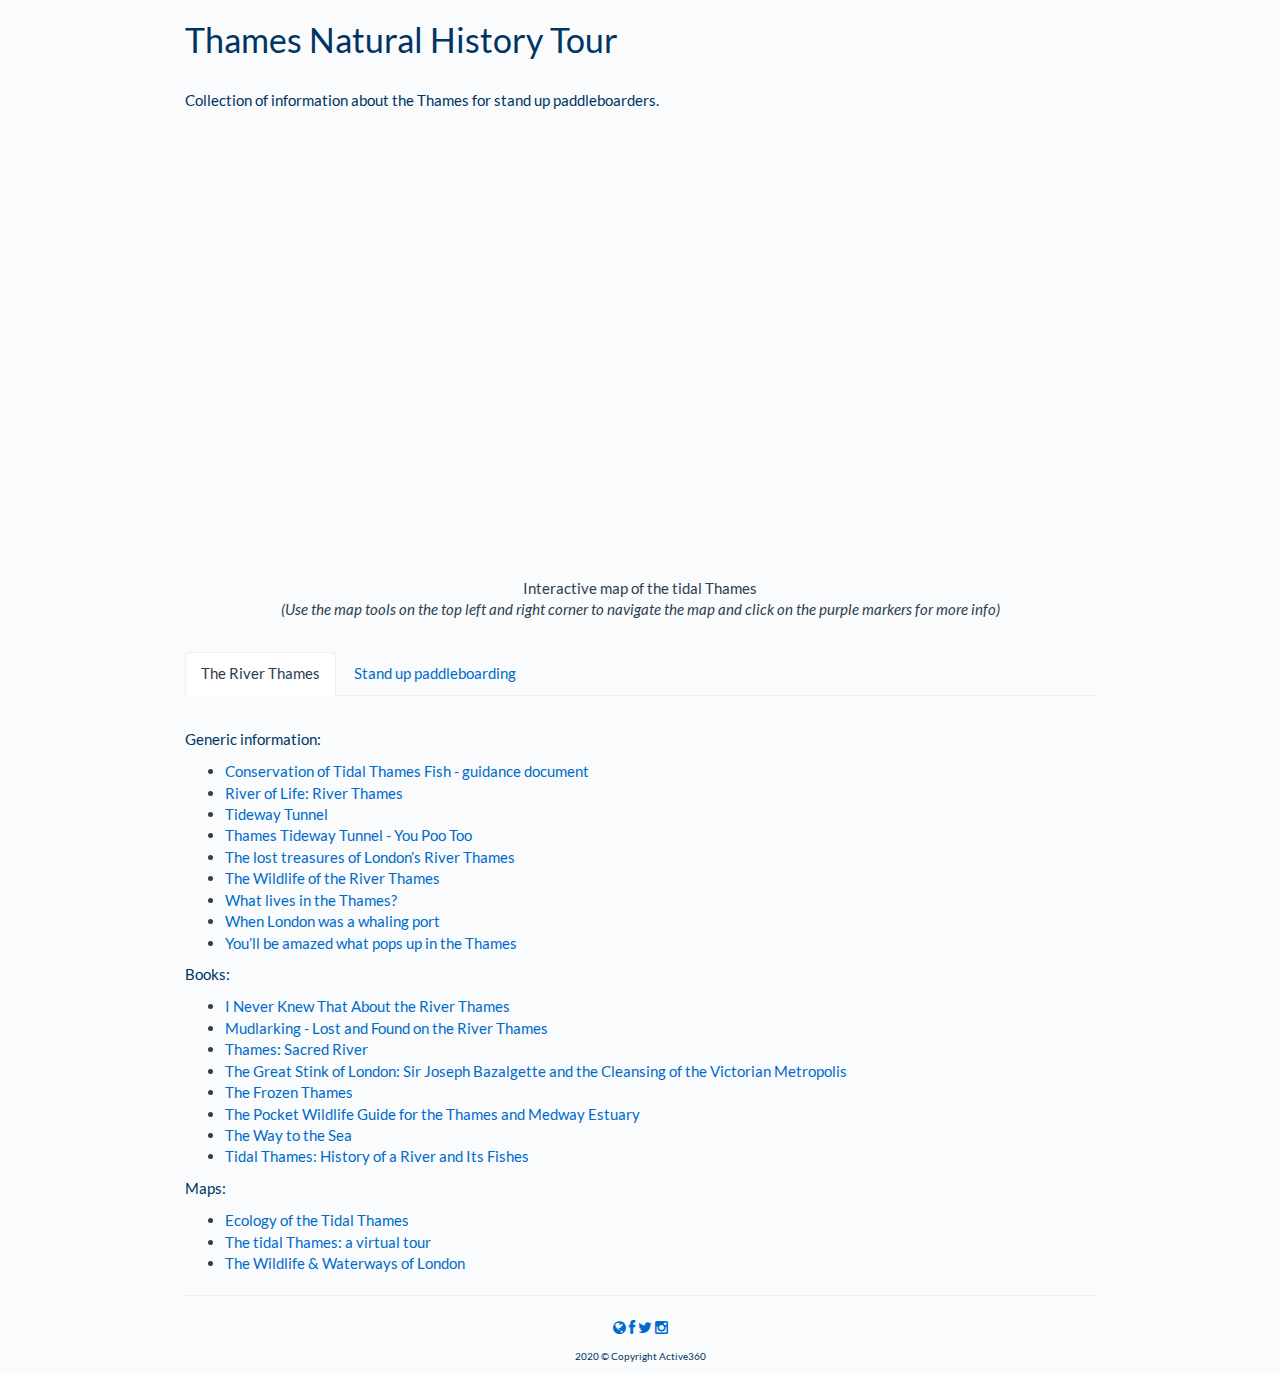
==== index.html @ c844fea4 "Add files via upload" ====
<!DOCTYPE html>

<html>

<head>

<meta charset="utf-8" />
<meta name="generator" content="pandoc" />
<meta http-equiv="X-UA-Compatible" content="IE=EDGE" />




<title>Thames Natural History</title>

<script>// Pandoc 2.9 adds attributes on both header and div. We remove the former (to
// be compatible with the behavior of Pandoc < 2.8).
document.addEventListener('DOMContentLoaded', function(e) {
  var hs = document.querySelectorAll("div.section[class*='level'] > :first-child");
  var i, h, a;
  for (i = 0; i < hs.length; i++) {
    h = hs[i];
    if (!/^h[1-6]$/i.test(h.tagName)) continue;  // it should be a header h1-h6
    a = h.attributes;
    while (a.length > 0) h.removeAttribute(a[0].name);
  }
});
</script>
<script>/*! jQuery v1.11.3 | (c) 2005, 2015 jQuery Foundation, Inc. | jquery.org/license */
!function(a,b){"object"==typeof module&&"object"==typeof module.exports?module.exports=a.document?b(a,!0):function(a){if(!a.document)throw new Error("jQuery requires a window with a document");return b(a)}:b(a)}("undefined"!=typeof window?window:this,function(a,b){var c=[],d=c.slice,e=c.concat,f=c.push,g=c.indexOf,h={},i=h.toString,j=h.hasOwnProperty,k={},l="1.11.3",m=function(a,b){return new m.fn.init(a,b)},n=/^[\s\uFEFF\xA0]+|[\s\uFEFF\xA0]+$/g,o=/^-ms-/,p=/-([\da-z])/gi,q=function(a,b){return b.toUpperCase()};m.fn=m.prototype={jquery:l,constructor:m,selector:"",length:0,toArray:function(){return d.call(this)},get:function(a){return null!=a?0>a?this[a+this.length]:this[a]:d.call(this)},pushStack:function(a){var b=m.merge(this.constructor(),a);return b.prevObject=this,b.context=this.context,b},each:function(a,b){return m.each(this,a,b)},map:function(a){return this.pushStack(m.map(this,function(b,c){return a.call(b,c,b)}))},slice:function(){return this.pushStack(d.apply(this,arguments))},first:function(){return this.eq(0)},last:function(){return this.eq(-1)},eq:function(a){var b=this.length,c=+a+(0>a?b:0);return this.pushStack(c>=0&&b>c?[this[c]]:[])},end:function(){return this.prevObject||this.constructor(null)},push:f,sort:c.sort,splice:c.splice},m.extend=m.fn.extend=function(){var a,b,c,d,e,f,g=arguments[0]||{},h=1,i=arguments.length,j=!1;for("boolean"==typeof g&&(j=g,g=arguments[h]||{},h++),"object"==typeof g||m.isFunction(g)||(g={}),h===i&&(g=this,h--);i>h;h++)if(null!=(e=arguments[h]))for(d in e)a=g[d],c=e[d],g!==c&&(j&&c&&(m.isPlainObject(c)||(b=m.isArray(c)))?(b?(b=!1,f=a&&m.isArray(a)?a:[]):f=a&&m.isPlainObject(a)?a:{},g[d]=m.extend(j,f,c)):void 0!==c&&(g[d]=c));return g},m.extend({expando:"jQuery"+(l+Math.random()).replace(/\D/g,""),isReady:!0,error:function(a){throw new Error(a)},noop:function(){},isFunction:function(a){return"function"===m.type(a)},isArray:Array.isArray||function(a){return"array"===m.type(a)},isWindow:function(a){return null!=a&&a==a.window},isNumeric:function(a){return!m.isArray(a)&&a-parseFloat(a)+1>=0},isEmptyObject:function(a){var b;for(b in a)return!1;return!0},isPlainObject:function(a){var b;if(!a||"object"!==m.type(a)||a.nodeType||m.isWindow(a))return!1;try{if(a.constructor&&!j.call(a,"constructor")&&!j.call(a.constructor.prototype,"isPrototypeOf"))return!1}catch(c){return!1}if(k.ownLast)for(b in a)return j.call(a,b);for(b in a);return void 0===b||j.call(a,b)},type:function(a){return null==a?a+"":"object"==typeof a||"function"==typeof a?h[i.call(a)]||"object":typeof a},globalEval:function(b){b&&m.trim(b)&&(a.execScript||function(b){a.eval.call(a,b)})(b)},camelCase:function(a){return a.replace(o,"ms-").replace(p,q)},nodeName:function(a,b){return a.nodeName&&a.nodeName.toLowerCase()===b.toLowerCase()},each:function(a,b,c){var d,e=0,f=a.length,g=r(a);if(c){if(g){for(;f>e;e++)if(d=b.apply(a[e],c),d===!1)break}else for(e in a)if(d=b.apply(a[e],c),d===!1)break}else if(g){for(;f>e;e++)if(d=b.call(a[e],e,a[e]),d===!1)break}else for(e in a)if(d=b.call(a[e],e,a[e]),d===!1)break;return a},trim:function(a){return null==a?"":(a+"").replace(n,"")},makeArray:function(a,b){var c=b||[];return null!=a&&(r(Object(a))?m.merge(c,"string"==typeof a?[a]:a):f.call(c,a)),c},inArray:function(a,b,c){var d;if(b){if(g)return g.call(b,a,c);for(d=b.length,c=c?0>c?Math.max(0,d+c):c:0;d>c;c++)if(c in b&&b[c]===a)return c}return-1},merge:function(a,b){var c=+b.length,d=0,e=a.length;while(c>d)a[e++]=b[d++];if(c!==c)while(void 0!==b[d])a[e++]=b[d++];return a.length=e,a},grep:function(a,b,c){for(var d,e=[],f=0,g=a.length,h=!c;g>f;f++)d=!b(a[f],f),d!==h&&e.push(a[f]);return e},map:function(a,b,c){var d,f=0,g=a.length,h=r(a),i=[];if(h)for(;g>f;f++)d=b(a[f],f,c),null!=d&&i.push(d);else for(f in a)d=b(a[f],f,c),null!=d&&i.push(d);return e.apply([],i)},guid:1,proxy:function(a,b){var c,e,f;return"string"==typeof b&&(f=a[b],b=a,a=f),m.isFunction(a)?(c=d.call(arguments,2),e=function(){return a.apply(b||this,c.concat(d.call(arguments)))},e.guid=a.guid=a.guid||m.guid++,e):void 0},now:function(){return+new Date},support:k}),m.each("Boolean Number String Function Array Date RegExp Object Error".split(" "),function(a,b){h["[object "+b+"]"]=b.toLowerCase()});function r(a){var b="length"in a&&a.length,c=m.type(a);return"function"===c||m.isWindow(a)?!1:1===a.nodeType&&b?!0:"array"===c||0===b||"number"==typeof b&&b>0&&b-1 in a}var s=function(a){var b,c,d,e,f,g,h,i,j,k,l,m,n,o,p,q,r,s,t,u="sizzle"+1*new Date,v=a.document,w=0,x=0,y=ha(),z=ha(),A=ha(),B=function(a,b){return a===b&&(l=!0),0},C=1<<31,D={}.hasOwnProperty,E=[],F=E.pop,G=E.push,H=E.push,I=E.slice,J=function(a,b){for(var c=0,d=a.length;d>c;c++)if(a[c]===b)return c;return-1},K="checked|selected|async|autofocus|autoplay|controls|defer|disabled|hidden|ismap|loop|multiple|open|readonly|required|scoped",L="[\\x20\\t\\r\\n\\f]",M="(?:\\\\.|[\\w-]|[^\\x00-\\xa0])+",N=M.replace("w","w#"),O="\\["+L+"*("+M+")(?:"+L+"*([*^$|!~]?=)"+L+"*(?:'((?:\\\\.|[^\\\\'])*)'|\"((?:\\\\.|[^\\\\\"])*)\"|("+N+"))|)"+L+"*\\]",P=":("+M+")(?:\\((('((?:\\\\.|[^\\\\'])*)'|\"((?:\\\\.|[^\\\\\"])*)\")|((?:\\\\.|[^\\\\()[\\]]|"+O+")*)|.*)\\)|)",Q=new RegExp(L+"+","g"),R=new RegExp("^"+L+"+|((?:^|[^\\\\])(?:\\\\.)*)"+L+"+$","g"),S=new RegExp("^"+L+"*,"+L+"*"),T=new RegExp("^"+L+"*([>+~]|"+L+")"+L+"*"),U=new RegExp("="+L+"*([^\\]'\"]*?)"+L+"*\\]","g"),V=new RegExp(P),W=new RegExp("^"+N+"$"),X={ID:new RegExp("^#("+M+")"),CLASS:new RegExp("^\\.("+M+")"),TAG:new RegExp("^("+M.replace("w","w*")+")"),ATTR:new RegExp("^"+O),PSEUDO:new RegExp("^"+P),CHILD:new RegExp("^:(only|first|last|nth|nth-last)-(child|of-type)(?:\\("+L+"*(even|odd|(([+-]|)(\\d*)n|)"+L+"*(?:([+-]|)"+L+"*(\\d+)|))"+L+"*\\)|)","i"),bool:new RegExp("^(?:"+K+")$","i"),needsContext:new RegExp("^"+L+"*[>+~]|:(even|odd|eq|gt|lt|nth|first|last)(?:\\("+L+"*((?:-\\d)?\\d*)"+L+"*\\)|)(?=[^-]|$)","i")},Y=/^(?:input|select|textarea|button)$/i,Z=/^h\d$/i,$=/^[^{]+\{\s*\[native \w/,_=/^(?:#([\w-]+)|(\w+)|\.([\w-]+))$/,aa=/[+~]/,ba=/'|\\/g,ca=new RegExp("\\\\([\\da-f]{1,6}"+L+"?|("+L+")|.)","ig"),da=function(a,b,c){var d="0x"+b-65536;return d!==d||c?b:0>d?String.fromCharCode(d+65536):String.fromCharCode(d>>10|55296,1023&d|56320)},ea=function(){m()};try{H.apply(E=I.call(v.childNodes),v.childNodes),E[v.childNodes.length].nodeType}catch(fa){H={apply:E.length?function(a,b){G.apply(a,I.call(b))}:function(a,b){var c=a.length,d=0;while(a[c++]=b[d++]);a.length=c-1}}}function ga(a,b,d,e){var f,h,j,k,l,o,r,s,w,x;if((b?b.ownerDocument||b:v)!==n&&m(b),b=b||n,d=d||[],k=b.nodeType,"string"!=typeof a||!a||1!==k&&9!==k&&11!==k)return d;if(!e&&p){if(11!==k&&(f=_.exec(a)))if(j=f[1]){if(9===k){if(h=b.getElementById(j),!h||!h.parentNode)return d;if(h.id===j)return d.push(h),d}else if(b.ownerDocument&&(h=b.ownerDocument.getElementById(j))&&t(b,h)&&h.id===j)return d.push(h),d}else{if(f[2])return H.apply(d,b.getElementsByTagName(a)),d;if((j=f[3])&&c.getElementsByClassName)return H.apply(d,b.getElementsByClassName(j)),d}if(c.qsa&&(!q||!q.test(a))){if(s=r=u,w=b,x=1!==k&&a,1===k&&"object"!==b.nodeName.toLowerCase()){o=g(a),(r=b.getAttribute("id"))?s=r.replace(ba,"\\$&"):b.setAttribute("id",s),s="[id='"+s+"'] ",l=o.length;while(l--)o[l]=s+ra(o[l]);w=aa.test(a)&&pa(b.parentNode)||b,x=o.join(",")}if(x)try{return H.apply(d,w.querySelectorAll(x)),d}catch(y){}finally{r||b.removeAttribute("id")}}}return i(a.replace(R,"$1"),b,d,e)}function ha(){var a=[];function b(c,e){return a.push(c+" ")>d.cacheLength&&delete b[a.shift()],b[c+" "]=e}return b}function ia(a){return a[u]=!0,a}function ja(a){var b=n.createElement("div");try{return!!a(b)}catch(c){return!1}finally{b.parentNode&&b.parentNode.removeChild(b),b=null}}function ka(a,b){var c=a.split("|"),e=a.length;while(e--)d.attrHandle[c[e]]=b}function la(a,b){var c=b&&a,d=c&&1===a.nodeType&&1===b.nodeType&&(~b.sourceIndex||C)-(~a.sourceIndex||C);if(d)return d;if(c)while(c=c.nextSibling)if(c===b)return-1;return a?1:-1}function ma(a){return function(b){var c=b.nodeName.toLowerCase();return"input"===c&&b.type===a}}function na(a){return function(b){var c=b.nodeName.toLowerCase();return("input"===c||"button"===c)&&b.type===a}}function oa(a){return ia(function(b){return b=+b,ia(function(c,d){var e,f=a([],c.length,b),g=f.length;while(g--)c[e=f[g]]&&(c[e]=!(d[e]=c[e]))})})}function pa(a){return a&&"undefined"!=typeof a.getElementsByTagName&&a}c=ga.support={},f=ga.isXML=function(a){var b=a&&(a.ownerDocument||a).documentElement;return b?"HTML"!==b.nodeName:!1},m=ga.setDocument=function(a){var b,e,g=a?a.ownerDocument||a:v;return g!==n&&9===g.nodeType&&g.documentElement?(n=g,o=g.documentElement,e=g.defaultView,e&&e!==e.top&&(e.addEventListener?e.addEventListener("unload",ea,!1):e.attachEvent&&e.attachEvent("onunload",ea)),p=!f(g),c.attributes=ja(function(a){return a.className="i",!a.getAttribute("className")}),c.getElementsByTagName=ja(function(a){return a.appendChild(g.createComment("")),!a.getElementsByTagName("*").length}),c.getElementsByClassName=$.test(g.getElementsByClassName),c.getById=ja(function(a){return o.appendChild(a).id=u,!g.getElementsByName||!g.getElementsByName(u).length}),c.getById?(d.find.ID=function(a,b){if("undefined"!=typeof b.getElementById&&p){var c=b.getElementById(a);return c&&c.parentNode?[c]:[]}},d.filter.ID=function(a){var b=a.replace(ca,da);return function(a){return a.getAttribute("id")===b}}):(delete d.find.ID,d.filter.ID=function(a){var b=a.replace(ca,da);return function(a){var c="undefined"!=typeof a.getAttributeNode&&a.getAttributeNode("id");return c&&c.value===b}}),d.find.TAG=c.getElementsByTagName?function(a,b){return"undefined"!=typeof b.getElementsByTagName?b.getElementsByTagName(a):c.qsa?b.querySelectorAll(a):void 0}:function(a,b){var c,d=[],e=0,f=b.getElementsByTagName(a);if("*"===a){while(c=f[e++])1===c.nodeType&&d.push(c);return d}return f},d.find.CLASS=c.getElementsByClassName&&function(a,b){return p?b.getElementsByClassName(a):void 0},r=[],q=[],(c.qsa=$.test(g.querySelectorAll))&&(ja(function(a){o.appendChild(a).innerHTML="<a id='"+u+"'></a><select id='"+u+"-\f]' msallowcapture=''><option selected=''></option></select>",a.querySelectorAll("[msallowcapture^='']").length&&q.push("[*^$]="+L+"*(?:''|\"\")"),a.querySelectorAll("[selected]").length||q.push("\\["+L+"*(?:value|"+K+")"),a.querySelectorAll("[id~="+u+"-]").length||q.push("~="),a.querySelectorAll(":checked").length||q.push(":checked"),a.querySelectorAll("a#"+u+"+*").length||q.push(".#.+[+~]")}),ja(function(a){var b=g.createElement("input");b.setAttribute("type","hidden"),a.appendChild(b).setAttribute("name","D"),a.querySelectorAll("[name=d]").length&&q.push("name"+L+"*[*^$|!~]?="),a.querySelectorAll(":enabled").length||q.push(":enabled",":disabled"),a.querySelectorAll("*,:x"),q.push(",.*:")})),(c.matchesSelector=$.test(s=o.matches||o.webkitMatchesSelector||o.mozMatchesSelector||o.oMatchesSelector||o.msMatchesSelector))&&ja(function(a){c.disconnectedMatch=s.call(a,"div"),s.call(a,"[s!='']:x"),r.push("!=",P)}),q=q.length&&new RegExp(q.join("|")),r=r.length&&new RegExp(r.join("|")),b=$.test(o.compareDocumentPosition),t=b||$.test(o.contains)?function(a,b){var c=9===a.nodeType?a.documentElement:a,d=b&&b.parentNode;return a===d||!(!d||1!==d.nodeType||!(c.contains?c.contains(d):a.compareDocumentPosition&&16&a.compareDocumentPosition(d)))}:function(a,b){if(b)while(b=b.parentNode)if(b===a)return!0;return!1},B=b?function(a,b){if(a===b)return l=!0,0;var d=!a.compareDocumentPosition-!b.compareDocumentPosition;return d?d:(d=(a.ownerDocument||a)===(b.ownerDocument||b)?a.compareDocumentPosition(b):1,1&d||!c.sortDetached&&b.compareDocumentPosition(a)===d?a===g||a.ownerDocument===v&&t(v,a)?-1:b===g||b.ownerDocument===v&&t(v,b)?1:k?J(k,a)-J(k,b):0:4&d?-1:1)}:function(a,b){if(a===b)return l=!0,0;var c,d=0,e=a.parentNode,f=b.parentNode,h=[a],i=[b];if(!e||!f)return a===g?-1:b===g?1:e?-1:f?1:k?J(k,a)-J(k,b):0;if(e===f)return la(a,b);c=a;while(c=c.parentNode)h.unshift(c);c=b;while(c=c.parentNode)i.unshift(c);while(h[d]===i[d])d++;return d?la(h[d],i[d]):h[d]===v?-1:i[d]===v?1:0},g):n},ga.matches=function(a,b){return ga(a,null,null,b)},ga.matchesSelector=function(a,b){if((a.ownerDocument||a)!==n&&m(a),b=b.replace(U,"='$1']"),!(!c.matchesSelector||!p||r&&r.test(b)||q&&q.test(b)))try{var d=s.call(a,b);if(d||c.disconnectedMatch||a.document&&11!==a.document.nodeType)return d}catch(e){}return ga(b,n,null,[a]).length>0},ga.contains=function(a,b){return(a.ownerDocument||a)!==n&&m(a),t(a,b)},ga.attr=function(a,b){(a.ownerDocument||a)!==n&&m(a);var e=d.attrHandle[b.toLowerCase()],f=e&&D.call(d.attrHandle,b.toLowerCase())?e(a,b,!p):void 0;return void 0!==f?f:c.attributes||!p?a.getAttribute(b):(f=a.getAttributeNode(b))&&f.specified?f.value:null},ga.error=function(a){throw new Error("Syntax error, unrecognized expression: "+a)},ga.uniqueSort=function(a){var b,d=[],e=0,f=0;if(l=!c.detectDuplicates,k=!c.sortStable&&a.slice(0),a.sort(B),l){while(b=a[f++])b===a[f]&&(e=d.push(f));while(e--)a.splice(d[e],1)}return k=null,a},e=ga.getText=function(a){var b,c="",d=0,f=a.nodeType;if(f){if(1===f||9===f||11===f){if("string"==typeof a.textContent)return a.textContent;for(a=a.firstChild;a;a=a.nextSibling)c+=e(a)}else if(3===f||4===f)return a.nodeValue}else while(b=a[d++])c+=e(b);return c},d=ga.selectors={cacheLength:50,createPseudo:ia,match:X,attrHandle:{},find:{},relative:{">":{dir:"parentNode",first:!0}," ":{dir:"parentNode"},"+":{dir:"previousSibling",first:!0},"~":{dir:"previousSibling"}},preFilter:{ATTR:function(a){return a[1]=a[1].replace(ca,da),a[3]=(a[3]||a[4]||a[5]||"").replace(ca,da),"~="===a[2]&&(a[3]=" "+a[3]+" "),a.slice(0,4)},CHILD:function(a){return a[1]=a[1].toLowerCase(),"nth"===a[1].slice(0,3)?(a[3]||ga.error(a[0]),a[4]=+(a[4]?a[5]+(a[6]||1):2*("even"===a[3]||"odd"===a[3])),a[5]=+(a[7]+a[8]||"odd"===a[3])):a[3]&&ga.error(a[0]),a},PSEUDO:function(a){var b,c=!a[6]&&a[2];return X.CHILD.test(a[0])?null:(a[3]?a[2]=a[4]||a[5]||"":c&&V.test(c)&&(b=g(c,!0))&&(b=c.indexOf(")",c.length-b)-c.length)&&(a[0]=a[0].slice(0,b),a[2]=c.slice(0,b)),a.slice(0,3))}},filter:{TAG:function(a){var b=a.replace(ca,da).toLowerCase();return"*"===a?function(){return!0}:function(a){return a.nodeName&&a.nodeName.toLowerCase()===b}},CLASS:function(a){var b=y[a+" "];return b||(b=new RegExp("(^|"+L+")"+a+"("+L+"|$)"))&&y(a,function(a){return b.test("string"==typeof a.className&&a.className||"undefined"!=typeof a.getAttribute&&a.getAttribute("class")||"")})},ATTR:function(a,b,c){return function(d){var e=ga.attr(d,a);return null==e?"!="===b:b?(e+="","="===b?e===c:"!="===b?e!==c:"^="===b?c&&0===e.indexOf(c):"*="===b?c&&e.indexOf(c)>-1:"$="===b?c&&e.slice(-c.length)===c:"~="===b?(" "+e.replace(Q," ")+" ").indexOf(c)>-1:"|="===b?e===c||e.slice(0,c.length+1)===c+"-":!1):!0}},CHILD:function(a,b,c,d,e){var f="nth"!==a.slice(0,3),g="last"!==a.slice(-4),h="of-type"===b;return 1===d&&0===e?function(a){return!!a.parentNode}:function(b,c,i){var j,k,l,m,n,o,p=f!==g?"nextSibling":"previousSibling",q=b.parentNode,r=h&&b.nodeName.toLowerCase(),s=!i&&!h;if(q){if(f){while(p){l=b;while(l=l[p])if(h?l.nodeName.toLowerCase()===r:1===l.nodeType)return!1;o=p="only"===a&&!o&&"nextSibling"}return!0}if(o=[g?q.firstChild:q.lastChild],g&&s){k=q[u]||(q[u]={}),j=k[a]||[],n=j[0]===w&&j[1],m=j[0]===w&&j[2],l=n&&q.childNodes[n];while(l=++n&&l&&l[p]||(m=n=0)||o.pop())if(1===l.nodeType&&++m&&l===b){k[a]=[w,n,m];break}}else if(s&&(j=(b[u]||(b[u]={}))[a])&&j[0]===w)m=j[1];else while(l=++n&&l&&l[p]||(m=n=0)||o.pop())if((h?l.nodeName.toLowerCase()===r:1===l.nodeType)&&++m&&(s&&((l[u]||(l[u]={}))[a]=[w,m]),l===b))break;return m-=e,m===d||m%d===0&&m/d>=0}}},PSEUDO:function(a,b){var c,e=d.pseudos[a]||d.setFilters[a.toLowerCase()]||ga.error("unsupported pseudo: "+a);return e[u]?e(b):e.length>1?(c=[a,a,"",b],d.setFilters.hasOwnProperty(a.toLowerCase())?ia(function(a,c){var d,f=e(a,b),g=f.length;while(g--)d=J(a,f[g]),a[d]=!(c[d]=f[g])}):function(a){return e(a,0,c)}):e}},pseudos:{not:ia(function(a){var b=[],c=[],d=h(a.replace(R,"$1"));return d[u]?ia(function(a,b,c,e){var f,g=d(a,null,e,[]),h=a.length;while(h--)(f=g[h])&&(a[h]=!(b[h]=f))}):function(a,e,f){return b[0]=a,d(b,null,f,c),b[0]=null,!c.pop()}}),has:ia(function(a){return function(b){return ga(a,b).length>0}}),contains:ia(function(a){return a=a.replace(ca,da),function(b){return(b.textContent||b.innerText||e(b)).indexOf(a)>-1}}),lang:ia(function(a){return W.test(a||"")||ga.error("unsupported lang: "+a),a=a.replace(ca,da).toLowerCase(),function(b){var c;do if(c=p?b.lang:b.getAttribute("xml:lang")||b.getAttribute("lang"))return c=c.toLowerCase(),c===a||0===c.indexOf(a+"-");while((b=b.parentNode)&&1===b.nodeType);return!1}}),target:function(b){var c=a.location&&a.location.hash;return c&&c.slice(1)===b.id},root:function(a){return a===o},focus:function(a){return a===n.activeElement&&(!n.hasFocus||n.hasFocus())&&!!(a.type||a.href||~a.tabIndex)},enabled:function(a){return a.disabled===!1},disabled:function(a){return a.disabled===!0},checked:function(a){var b=a.nodeName.toLowerCase();return"input"===b&&!!a.checked||"option"===b&&!!a.selected},selected:function(a){return a.parentNode&&a.parentNode.selectedIndex,a.selected===!0},empty:function(a){for(a=a.firstChild;a;a=a.nextSibling)if(a.nodeType<6)return!1;return!0},parent:function(a){return!d.pseudos.empty(a)},header:function(a){return Z.test(a.nodeName)},input:function(a){return Y.test(a.nodeName)},button:function(a){var b=a.nodeName.toLowerCase();return"input"===b&&"button"===a.type||"button"===b},text:function(a){var b;return"input"===a.nodeName.toLowerCase()&&"text"===a.type&&(null==(b=a.getAttribute("type"))||"text"===b.toLowerCase())},first:oa(function(){return[0]}),last:oa(function(a,b){return[b-1]}),eq:oa(function(a,b,c){return[0>c?c+b:c]}),even:oa(function(a,b){for(var c=0;b>c;c+=2)a.push(c);return a}),odd:oa(function(a,b){for(var c=1;b>c;c+=2)a.push(c);return a}),lt:oa(function(a,b,c){for(var d=0>c?c+b:c;--d>=0;)a.push(d);return a}),gt:oa(function(a,b,c){for(var d=0>c?c+b:c;++d<b;)a.push(d);return a})}},d.pseudos.nth=d.pseudos.eq;for(b in{radio:!0,checkbox:!0,file:!0,password:!0,image:!0})d.pseudos[b]=ma(b);for(b in{submit:!0,reset:!0})d.pseudos[b]=na(b);function qa(){}qa.prototype=d.filters=d.pseudos,d.setFilters=new qa,g=ga.tokenize=function(a,b){var c,e,f,g,h,i,j,k=z[a+" "];if(k)return b?0:k.slice(0);h=a,i=[],j=d.preFilter;while(h){(!c||(e=S.exec(h)))&&(e&&(h=h.slice(e[0].length)||h),i.push(f=[])),c=!1,(e=T.exec(h))&&(c=e.shift(),f.push({value:c,type:e[0].replace(R," ")}),h=h.slice(c.length));for(g in d.filter)!(e=X[g].exec(h))||j[g]&&!(e=j[g](e))||(c=e.shift(),f.push({value:c,type:g,matches:e}),h=h.slice(c.length));if(!c)break}return b?h.length:h?ga.error(a):z(a,i).slice(0)};function ra(a){for(var b=0,c=a.length,d="";c>b;b++)d+=a[b].value;return d}function sa(a,b,c){var d=b.dir,e=c&&"parentNode"===d,f=x++;return b.first?function(b,c,f){while(b=b[d])if(1===b.nodeType||e)return a(b,c,f)}:function(b,c,g){var h,i,j=[w,f];if(g){while(b=b[d])if((1===b.nodeType||e)&&a(b,c,g))return!0}else while(b=b[d])if(1===b.nodeType||e){if(i=b[u]||(b[u]={}),(h=i[d])&&h[0]===w&&h[1]===f)return j[2]=h[2];if(i[d]=j,j[2]=a(b,c,g))return!0}}}function ta(a){return a.length>1?function(b,c,d){var e=a.length;while(e--)if(!a[e](b,c,d))return!1;return!0}:a[0]}function ua(a,b,c){for(var d=0,e=b.length;e>d;d++)ga(a,b[d],c);return c}function va(a,b,c,d,e){for(var f,g=[],h=0,i=a.length,j=null!=b;i>h;h++)(f=a[h])&&(!c||c(f,d,e))&&(g.push(f),j&&b.push(h));return g}function wa(a,b,c,d,e,f){return d&&!d[u]&&(d=wa(d)),e&&!e[u]&&(e=wa(e,f)),ia(function(f,g,h,i){var j,k,l,m=[],n=[],o=g.length,p=f||ua(b||"*",h.nodeType?[h]:h,[]),q=!a||!f&&b?p:va(p,m,a,h,i),r=c?e||(f?a:o||d)?[]:g:q;if(c&&c(q,r,h,i),d){j=va(r,n),d(j,[],h,i),k=j.length;while(k--)(l=j[k])&&(r[n[k]]=!(q[n[k]]=l))}if(f){if(e||a){if(e){j=[],k=r.length;while(k--)(l=r[k])&&j.push(q[k]=l);e(null,r=[],j,i)}k=r.length;while(k--)(l=r[k])&&(j=e?J(f,l):m[k])>-1&&(f[j]=!(g[j]=l))}}else r=va(r===g?r.splice(o,r.length):r),e?e(null,g,r,i):H.apply(g,r)})}function xa(a){for(var b,c,e,f=a.length,g=d.relative[a[0].type],h=g||d.relative[" "],i=g?1:0,k=sa(function(a){return a===b},h,!0),l=sa(function(a){return J(b,a)>-1},h,!0),m=[function(a,c,d){var e=!g&&(d||c!==j)||((b=c).nodeType?k(a,c,d):l(a,c,d));return b=null,e}];f>i;i++)if(c=d.relative[a[i].type])m=[sa(ta(m),c)];else{if(c=d.filter[a[i].type].apply(null,a[i].matches),c[u]){for(e=++i;f>e;e++)if(d.relative[a[e].type])break;return wa(i>1&&ta(m),i>1&&ra(a.slice(0,i-1).concat({value:" "===a[i-2].type?"*":""})).replace(R,"$1"),c,e>i&&xa(a.slice(i,e)),f>e&&xa(a=a.slice(e)),f>e&&ra(a))}m.push(c)}return ta(m)}function ya(a,b){var c=b.length>0,e=a.length>0,f=function(f,g,h,i,k){var l,m,o,p=0,q="0",r=f&&[],s=[],t=j,u=f||e&&d.find.TAG("*",k),v=w+=null==t?1:Math.random()||.1,x=u.length;for(k&&(j=g!==n&&g);q!==x&&null!=(l=u[q]);q++){if(e&&l){m=0;while(o=a[m++])if(o(l,g,h)){i.push(l);break}k&&(w=v)}c&&((l=!o&&l)&&p--,f&&r.push(l))}if(p+=q,c&&q!==p){m=0;while(o=b[m++])o(r,s,g,h);if(f){if(p>0)while(q--)r[q]||s[q]||(s[q]=F.call(i));s=va(s)}H.apply(i,s),k&&!f&&s.length>0&&p+b.length>1&&ga.uniqueSort(i)}return k&&(w=v,j=t),r};return c?ia(f):f}return h=ga.compile=function(a,b){var c,d=[],e=[],f=A[a+" "];if(!f){b||(b=g(a)),c=b.length;while(c--)f=xa(b[c]),f[u]?d.push(f):e.push(f);f=A(a,ya(e,d)),f.selector=a}return f},i=ga.select=function(a,b,e,f){var i,j,k,l,m,n="function"==typeof a&&a,o=!f&&g(a=n.selector||a);if(e=e||[],1===o.length){if(j=o[0]=o[0].slice(0),j.length>2&&"ID"===(k=j[0]).type&&c.getById&&9===b.nodeType&&p&&d.relative[j[1].type]){if(b=(d.find.ID(k.matches[0].replace(ca,da),b)||[])[0],!b)return e;n&&(b=b.parentNode),a=a.slice(j.shift().value.length)}i=X.needsContext.test(a)?0:j.length;while(i--){if(k=j[i],d.relative[l=k.type])break;if((m=d.find[l])&&(f=m(k.matches[0].replace(ca,da),aa.test(j[0].type)&&pa(b.parentNode)||b))){if(j.splice(i,1),a=f.length&&ra(j),!a)return H.apply(e,f),e;break}}}return(n||h(a,o))(f,b,!p,e,aa.test(a)&&pa(b.parentNode)||b),e},c.sortStable=u.split("").sort(B).join("")===u,c.detectDuplicates=!!l,m(),c.sortDetached=ja(function(a){return 1&a.compareDocumentPosition(n.createElement("div"))}),ja(function(a){return a.innerHTML="<a href='#'></a>","#"===a.firstChild.getAttribute("href")})||ka("type|href|height|width",function(a,b,c){return c?void 0:a.getAttribute(b,"type"===b.toLowerCase()?1:2)}),c.attributes&&ja(function(a){return a.innerHTML="<input/>",a.firstChild.setAttribute("value",""),""===a.firstChild.getAttribute("value")})||ka("value",function(a,b,c){return c||"input"!==a.nodeName.toLowerCase()?void 0:a.defaultValue}),ja(function(a){return null==a.getAttribute("disabled")})||ka(K,function(a,b,c){var d;return c?void 0:a[b]===!0?b.toLowerCase():(d=a.getAttributeNode(b))&&d.specified?d.value:null}),ga}(a);m.find=s,m.expr=s.selectors,m.expr[":"]=m.expr.pseudos,m.unique=s.uniqueSort,m.text=s.getText,m.isXMLDoc=s.isXML,m.contains=s.contains;var t=m.expr.match.needsContext,u=/^<(\w+)\s*\/?>(?:<\/\1>|)$/,v=/^.[^:#\[\.,]*$/;function w(a,b,c){if(m.isFunction(b))return m.grep(a,function(a,d){return!!b.call(a,d,a)!==c});if(b.nodeType)return m.grep(a,function(a){return a===b!==c});if("string"==typeof b){if(v.test(b))return m.filter(b,a,c);b=m.filter(b,a)}return m.grep(a,function(a){return m.inArray(a,b)>=0!==c})}m.filter=function(a,b,c){var d=b[0];return c&&(a=":not("+a+")"),1===b.length&&1===d.nodeType?m.find.matchesSelector(d,a)?[d]:[]:m.find.matches(a,m.grep(b,function(a){return 1===a.nodeType}))},m.fn.extend({find:function(a){var b,c=[],d=this,e=d.length;if("string"!=typeof a)return this.pushStack(m(a).filter(function(){for(b=0;e>b;b++)if(m.contains(d[b],this))return!0}));for(b=0;e>b;b++)m.find(a,d[b],c);return c=this.pushStack(e>1?m.unique(c):c),c.selector=this.selector?this.selector+" "+a:a,c},filter:function(a){return this.pushStack(w(this,a||[],!1))},not:function(a){return this.pushStack(w(this,a||[],!0))},is:function(a){return!!w(this,"string"==typeof a&&t.test(a)?m(a):a||[],!1).length}});var x,y=a.document,z=/^(?:\s*(<[\w\W]+>)[^>]*|#([\w-]*))$/,A=m.fn.init=function(a,b){var c,d;if(!a)return this;if("string"==typeof a){if(c="<"===a.charAt(0)&&">"===a.charAt(a.length-1)&&a.length>=3?[null,a,null]:z.exec(a),!c||!c[1]&&b)return!b||b.jquery?(b||x).find(a):this.constructor(b).find(a);if(c[1]){if(b=b instanceof m?b[0]:b,m.merge(this,m.parseHTML(c[1],b&&b.nodeType?b.ownerDocument||b:y,!0)),u.test(c[1])&&m.isPlainObject(b))for(c in b)m.isFunction(this[c])?this[c](b[c]):this.attr(c,b[c]);return this}if(d=y.getElementById(c[2]),d&&d.parentNode){if(d.id!==c[2])return x.find(a);this.length=1,this[0]=d}return this.context=y,this.selector=a,this}return a.nodeType?(this.context=this[0]=a,this.length=1,this):m.isFunction(a)?"undefined"!=typeof x.ready?x.ready(a):a(m):(void 0!==a.selector&&(this.selector=a.selector,this.context=a.context),m.makeArray(a,this))};A.prototype=m.fn,x=m(y);var B=/^(?:parents|prev(?:Until|All))/,C={children:!0,contents:!0,next:!0,prev:!0};m.extend({dir:function(a,b,c){var d=[],e=a[b];while(e&&9!==e.nodeType&&(void 0===c||1!==e.nodeType||!m(e).is(c)))1===e.nodeType&&d.push(e),e=e[b];return d},sibling:function(a,b){for(var c=[];a;a=a.nextSibling)1===a.nodeType&&a!==b&&c.push(a);return c}}),m.fn.extend({has:function(a){var b,c=m(a,this),d=c.length;return this.filter(function(){for(b=0;d>b;b++)if(m.contains(this,c[b]))return!0})},closest:function(a,b){for(var c,d=0,e=this.length,f=[],g=t.test(a)||"string"!=typeof a?m(a,b||this.context):0;e>d;d++)for(c=this[d];c&&c!==b;c=c.parentNode)if(c.nodeType<11&&(g?g.index(c)>-1:1===c.nodeType&&m.find.matchesSelector(c,a))){f.push(c);break}return this.pushStack(f.length>1?m.unique(f):f)},index:function(a){return a?"string"==typeof a?m.inArray(this[0],m(a)):m.inArray(a.jquery?a[0]:a,this):this[0]&&this[0].parentNode?this.first().prevAll().length:-1},add:function(a,b){return this.pushStack(m.unique(m.merge(this.get(),m(a,b))))},addBack:function(a){return this.add(null==a?this.prevObject:this.prevObject.filter(a))}});function D(a,b){do a=a[b];while(a&&1!==a.nodeType);return a}m.each({parent:function(a){var b=a.parentNode;return b&&11!==b.nodeType?b:null},parents:function(a){return m.dir(a,"parentNode")},parentsUntil:function(a,b,c){return m.dir(a,"parentNode",c)},next:function(a){return D(a,"nextSibling")},prev:function(a){return D(a,"previousSibling")},nextAll:function(a){return m.dir(a,"nextSibling")},prevAll:function(a){return m.dir(a,"previousSibling")},nextUntil:function(a,b,c){return m.dir(a,"nextSibling",c)},prevUntil:function(a,b,c){return m.dir(a,"previousSibling",c)},siblings:function(a){return m.sibling((a.parentNode||{}).firstChild,a)},children:function(a){return m.sibling(a.firstChild)},contents:function(a){return m.nodeName(a,"iframe")?a.contentDocument||a.contentWindow.document:m.merge([],a.childNodes)}},function(a,b){m.fn[a]=function(c,d){var e=m.map(this,b,c);return"Until"!==a.slice(-5)&&(d=c),d&&"string"==typeof d&&(e=m.filter(d,e)),this.length>1&&(C[a]||(e=m.unique(e)),B.test(a)&&(e=e.reverse())),this.pushStack(e)}});var E=/\S+/g,F={};function G(a){var b=F[a]={};return m.each(a.match(E)||[],function(a,c){b[c]=!0}),b}m.Callbacks=function(a){a="string"==typeof a?F[a]||G(a):m.extend({},a);var b,c,d,e,f,g,h=[],i=!a.once&&[],j=function(l){for(c=a.memory&&l,d=!0,f=g||0,g=0,e=h.length,b=!0;h&&e>f;f++)if(h[f].apply(l[0],l[1])===!1&&a.stopOnFalse){c=!1;break}b=!1,h&&(i?i.length&&j(i.shift()):c?h=[]:k.disable())},k={add:function(){if(h){var d=h.length;!function f(b){m.each(b,function(b,c){var d=m.type(c);"function"===d?a.unique&&k.has(c)||h.push(c):c&&c.length&&"string"!==d&&f(c)})}(arguments),b?e=h.length:c&&(g=d,j(c))}return this},remove:function(){return h&&m.each(arguments,function(a,c){var d;while((d=m.inArray(c,h,d))>-1)h.splice(d,1),b&&(e>=d&&e--,f>=d&&f--)}),this},has:function(a){return a?m.inArray(a,h)>-1:!(!h||!h.length)},empty:function(){return h=[],e=0,this},disable:function(){return h=i=c=void 0,this},disabled:function(){return!h},lock:function(){return i=void 0,c||k.disable(),this},locked:function(){return!i},fireWith:function(a,c){return!h||d&&!i||(c=c||[],c=[a,c.slice?c.slice():c],b?i.push(c):j(c)),this},fire:function(){return k.fireWith(this,arguments),this},fired:function(){return!!d}};return k},m.extend({Deferred:function(a){var b=[["resolve","done",m.Callbacks("once memory"),"resolved"],["reject","fail",m.Callbacks("once memory"),"rejected"],["notify","progress",m.Callbacks("memory")]],c="pending",d={state:function(){return c},always:function(){return e.done(arguments).fail(arguments),this},then:function(){var a=arguments;return m.Deferred(function(c){m.each(b,function(b,f){var g=m.isFunction(a[b])&&a[b];e[f[1]](function(){var a=g&&g.apply(this,arguments);a&&m.isFunction(a.promise)?a.promise().done(c.resolve).fail(c.reject).progress(c.notify):c[f[0]+"With"](this===d?c.promise():this,g?[a]:arguments)})}),a=null}).promise()},promise:function(a){return null!=a?m.extend(a,d):d}},e={};return d.pipe=d.then,m.each(b,function(a,f){var g=f[2],h=f[3];d[f[1]]=g.add,h&&g.add(function(){c=h},b[1^a][2].disable,b[2][2].lock),e[f[0]]=function(){return e[f[0]+"With"](this===e?d:this,arguments),this},e[f[0]+"With"]=g.fireWith}),d.promise(e),a&&a.call(e,e),e},when:function(a){var b=0,c=d.call(arguments),e=c.length,f=1!==e||a&&m.isFunction(a.promise)?e:0,g=1===f?a:m.Deferred(),h=function(a,b,c){return function(e){b[a]=this,c[a]=arguments.length>1?d.call(arguments):e,c===i?g.notifyWith(b,c):--f||g.resolveWith(b,c)}},i,j,k;if(e>1)for(i=new Array(e),j=new Array(e),k=new Array(e);e>b;b++)c[b]&&m.isFunction(c[b].promise)?c[b].promise().done(h(b,k,c)).fail(g.reject).progress(h(b,j,i)):--f;return f||g.resolveWith(k,c),g.promise()}});var H;m.fn.ready=function(a){return m.ready.promise().done(a),this},m.extend({isReady:!1,readyWait:1,holdReady:function(a){a?m.readyWait++:m.ready(!0)},ready:function(a){if(a===!0?!--m.readyWait:!m.isReady){if(!y.body)return setTimeout(m.ready);m.isReady=!0,a!==!0&&--m.readyWait>0||(H.resolveWith(y,[m]),m.fn.triggerHandler&&(m(y).triggerHandler("ready"),m(y).off("ready")))}}});function I(){y.addEventListener?(y.removeEventListener("DOMContentLoaded",J,!1),a.removeEventListener("load",J,!1)):(y.detachEvent("onreadystatechange",J),a.detachEvent("onload",J))}function J(){(y.addEventListener||"load"===event.type||"complete"===y.readyState)&&(I(),m.ready())}m.ready.promise=function(b){if(!H)if(H=m.Deferred(),"complete"===y.readyState)setTimeout(m.ready);else if(y.addEventListener)y.addEventListener("DOMContentLoaded",J,!1),a.addEventListener("load",J,!1);else{y.attachEvent("onreadystatechange",J),a.attachEvent("onload",J);var c=!1;try{c=null==a.frameElement&&y.documentElement}catch(d){}c&&c.doScroll&&!function e(){if(!m.isReady){try{c.doScroll("left")}catch(a){return setTimeout(e,50)}I(),m.ready()}}()}return H.promise(b)};var K="undefined",L;for(L in m(k))break;k.ownLast="0"!==L,k.inlineBlockNeedsLayout=!1,m(function(){var a,b,c,d;c=y.getElementsByTagName("body")[0],c&&c.style&&(b=y.createElement("div"),d=y.createElement("div"),d.style.cssText="position:absolute;border:0;width:0;height:0;top:0;left:-9999px",c.appendChild(d).appendChild(b),typeof b.style.zoom!==K&&(b.style.cssText="display:inline;margin:0;border:0;padding:1px;width:1px;zoom:1",k.inlineBlockNeedsLayout=a=3===b.offsetWidth,a&&(c.style.zoom=1)),c.removeChild(d))}),function(){var a=y.createElement("div");if(null==k.deleteExpando){k.deleteExpando=!0;try{delete a.test}catch(b){k.deleteExpando=!1}}a=null}(),m.acceptData=function(a){var b=m.noData[(a.nodeName+" ").toLowerCase()],c=+a.nodeType||1;return 1!==c&&9!==c?!1:!b||b!==!0&&a.getAttribute("classid")===b};var M=/^(?:\{[\w\W]*\}|\[[\w\W]*\])$/,N=/([A-Z])/g;function O(a,b,c){if(void 0===c&&1===a.nodeType){var d="data-"+b.replace(N,"-$1").toLowerCase();if(c=a.getAttribute(d),"string"==typeof c){try{c="true"===c?!0:"false"===c?!1:"null"===c?null:+c+""===c?+c:M.test(c)?m.parseJSON(c):c}catch(e){}m.data(a,b,c)}else c=void 0}return c}function P(a){var b;for(b in a)if(("data"!==b||!m.isEmptyObject(a[b]))&&"toJSON"!==b)return!1;

return!0}function Q(a,b,d,e){if(m.acceptData(a)){var f,g,h=m.expando,i=a.nodeType,j=i?m.cache:a,k=i?a[h]:a[h]&&h;if(k&&j[k]&&(e||j[k].data)||void 0!==d||"string"!=typeof b)return k||(k=i?a[h]=c.pop()||m.guid++:h),j[k]||(j[k]=i?{}:{toJSON:m.noop}),("object"==typeof b||"function"==typeof b)&&(e?j[k]=m.extend(j[k],b):j[k].data=m.extend(j[k].data,b)),g=j[k],e||(g.data||(g.data={}),g=g.data),void 0!==d&&(g[m.camelCase(b)]=d),"string"==typeof b?(f=g[b],null==f&&(f=g[m.camelCase(b)])):f=g,f}}function R(a,b,c){if(m.acceptData(a)){var d,e,f=a.nodeType,g=f?m.cache:a,h=f?a[m.expando]:m.expando;if(g[h]){if(b&&(d=c?g[h]:g[h].data)){m.isArray(b)?b=b.concat(m.map(b,m.camelCase)):b in d?b=[b]:(b=m.camelCase(b),b=b in d?[b]:b.split(" ")),e=b.length;while(e--)delete d[b[e]];if(c?!P(d):!m.isEmptyObject(d))return}(c||(delete g[h].data,P(g[h])))&&(f?m.cleanData([a],!0):k.deleteExpando||g!=g.window?delete g[h]:g[h]=null)}}}m.extend({cache:{},noData:{"applet ":!0,"embed ":!0,"object ":"clsid:D27CDB6E-AE6D-11cf-96B8-444553540000"},hasData:function(a){return a=a.nodeType?m.cache[a[m.expando]]:a[m.expando],!!a&&!P(a)},data:function(a,b,c){return Q(a,b,c)},removeData:function(a,b){return R(a,b)},_data:function(a,b,c){return Q(a,b,c,!0)},_removeData:function(a,b){return R(a,b,!0)}}),m.fn.extend({data:function(a,b){var c,d,e,f=this[0],g=f&&f.attributes;if(void 0===a){if(this.length&&(e=m.data(f),1===f.nodeType&&!m._data(f,"parsedAttrs"))){c=g.length;while(c--)g[c]&&(d=g[c].name,0===d.indexOf("data-")&&(d=m.camelCase(d.slice(5)),O(f,d,e[d])));m._data(f,"parsedAttrs",!0)}return e}return"object"==typeof a?this.each(function(){m.data(this,a)}):arguments.length>1?this.each(function(){m.data(this,a,b)}):f?O(f,a,m.data(f,a)):void 0},removeData:function(a){return this.each(function(){m.removeData(this,a)})}}),m.extend({queue:function(a,b,c){var d;return a?(b=(b||"fx")+"queue",d=m._data(a,b),c&&(!d||m.isArray(c)?d=m._data(a,b,m.makeArray(c)):d.push(c)),d||[]):void 0},dequeue:function(a,b){b=b||"fx";var c=m.queue(a,b),d=c.length,e=c.shift(),f=m._queueHooks(a,b),g=function(){m.dequeue(a,b)};"inprogress"===e&&(e=c.shift(),d--),e&&("fx"===b&&c.unshift("inprogress"),delete f.stop,e.call(a,g,f)),!d&&f&&f.empty.fire()},_queueHooks:function(a,b){var c=b+"queueHooks";return m._data(a,c)||m._data(a,c,{empty:m.Callbacks("once memory").add(function(){m._removeData(a,b+"queue"),m._removeData(a,c)})})}}),m.fn.extend({queue:function(a,b){var c=2;return"string"!=typeof a&&(b=a,a="fx",c--),arguments.length<c?m.queue(this[0],a):void 0===b?this:this.each(function(){var c=m.queue(this,a,b);m._queueHooks(this,a),"fx"===a&&"inprogress"!==c[0]&&m.dequeue(this,a)})},dequeue:function(a){return this.each(function(){m.dequeue(this,a)})},clearQueue:function(a){return this.queue(a||"fx",[])},promise:function(a,b){var c,d=1,e=m.Deferred(),f=this,g=this.length,h=function(){--d||e.resolveWith(f,[f])};"string"!=typeof a&&(b=a,a=void 0),a=a||"fx";while(g--)c=m._data(f[g],a+"queueHooks"),c&&c.empty&&(d++,c.empty.add(h));return h(),e.promise(b)}});var S=/[+-]?(?:\d*\.|)\d+(?:[eE][+-]?\d+|)/.source,T=["Top","Right","Bottom","Left"],U=function(a,b){return a=b||a,"none"===m.css(a,"display")||!m.contains(a.ownerDocument,a)},V=m.access=function(a,b,c,d,e,f,g){var h=0,i=a.length,j=null==c;if("object"===m.type(c)){e=!0;for(h in c)m.access(a,b,h,c[h],!0,f,g)}else if(void 0!==d&&(e=!0,m.isFunction(d)||(g=!0),j&&(g?(b.call(a,d),b=null):(j=b,b=function(a,b,c){return j.call(m(a),c)})),b))for(;i>h;h++)b(a[h],c,g?d:d.call(a[h],h,b(a[h],c)));return e?a:j?b.call(a):i?b(a[0],c):f},W=/^(?:checkbox|radio)$/i;!function(){var a=y.createElement("input"),b=y.createElement("div"),c=y.createDocumentFragment();if(b.innerHTML="  <link/><table></table><a href='/a'>a</a><input type='checkbox'/>",k.leadingWhitespace=3===b.firstChild.nodeType,k.tbody=!b.getElementsByTagName("tbody").length,k.htmlSerialize=!!b.getElementsByTagName("link").length,k.html5Clone="<:nav></:nav>"!==y.createElement("nav").cloneNode(!0).outerHTML,a.type="checkbox",a.checked=!0,c.appendChild(a),k.appendChecked=a.checked,b.innerHTML="<textarea>x</textarea>",k.noCloneChecked=!!b.cloneNode(!0).lastChild.defaultValue,c.appendChild(b),b.innerHTML="<input type='radio' checked='checked' name='t'/>",k.checkClone=b.cloneNode(!0).cloneNode(!0).lastChild.checked,k.noCloneEvent=!0,b.attachEvent&&(b.attachEvent("onclick",function(){k.noCloneEvent=!1}),b.cloneNode(!0).click()),null==k.deleteExpando){k.deleteExpando=!0;try{delete b.test}catch(d){k.deleteExpando=!1}}}(),function(){var b,c,d=y.createElement("div");for(b in{submit:!0,change:!0,focusin:!0})c="on"+b,(k[b+"Bubbles"]=c in a)||(d.setAttribute(c,"t"),k[b+"Bubbles"]=d.attributes[c].expando===!1);d=null}();var X=/^(?:input|select|textarea)$/i,Y=/^key/,Z=/^(?:mouse|pointer|contextmenu)|click/,$=/^(?:focusinfocus|focusoutblur)$/,_=/^([^.]*)(?:\.(.+)|)$/;function aa(){return!0}function ba(){return!1}function ca(){try{return y.activeElement}catch(a){}}m.event={global:{},add:function(a,b,c,d,e){var f,g,h,i,j,k,l,n,o,p,q,r=m._data(a);if(r){c.handler&&(i=c,c=i.handler,e=i.selector),c.guid||(c.guid=m.guid++),(g=r.events)||(g=r.events={}),(k=r.handle)||(k=r.handle=function(a){return typeof m===K||a&&m.event.triggered===a.type?void 0:m.event.dispatch.apply(k.elem,arguments)},k.elem=a),b=(b||"").match(E)||[""],h=b.length;while(h--)f=_.exec(b[h])||[],o=q=f[1],p=(f[2]||"").split(".").sort(),o&&(j=m.event.special[o]||{},o=(e?j.delegateType:j.bindType)||o,j=m.event.special[o]||{},l=m.extend({type:o,origType:q,data:d,handler:c,guid:c.guid,selector:e,needsContext:e&&m.expr.match.needsContext.test(e),namespace:p.join(".")},i),(n=g[o])||(n=g[o]=[],n.delegateCount=0,j.setup&&j.setup.call(a,d,p,k)!==!1||(a.addEventListener?a.addEventListener(o,k,!1):a.attachEvent&&a.attachEvent("on"+o,k))),j.add&&(j.add.call(a,l),l.handler.guid||(l.handler.guid=c.guid)),e?n.splice(n.delegateCount++,0,l):n.push(l),m.event.global[o]=!0);a=null}},remove:function(a,b,c,d,e){var f,g,h,i,j,k,l,n,o,p,q,r=m.hasData(a)&&m._data(a);if(r&&(k=r.events)){b=(b||"").match(E)||[""],j=b.length;while(j--)if(h=_.exec(b[j])||[],o=q=h[1],p=(h[2]||"").split(".").sort(),o){l=m.event.special[o]||{},o=(d?l.delegateType:l.bindType)||o,n=k[o]||[],h=h[2]&&new RegExp("(^|\\.)"+p.join("\\.(?:.*\\.|)")+"(\\.|$)"),i=f=n.length;while(f--)g=n[f],!e&&q!==g.origType||c&&c.guid!==g.guid||h&&!h.test(g.namespace)||d&&d!==g.selector&&("**"!==d||!g.selector)||(n.splice(f,1),g.selector&&n.delegateCount--,l.remove&&l.remove.call(a,g));i&&!n.length&&(l.teardown&&l.teardown.call(a,p,r.handle)!==!1||m.removeEvent(a,o,r.handle),delete k[o])}else for(o in k)m.event.remove(a,o+b[j],c,d,!0);m.isEmptyObject(k)&&(delete r.handle,m._removeData(a,"events"))}},trigger:function(b,c,d,e){var f,g,h,i,k,l,n,o=[d||y],p=j.call(b,"type")?b.type:b,q=j.call(b,"namespace")?b.namespace.split("."):[];if(h=l=d=d||y,3!==d.nodeType&&8!==d.nodeType&&!$.test(p+m.event.triggered)&&(p.indexOf(".")>=0&&(q=p.split("."),p=q.shift(),q.sort()),g=p.indexOf(":")<0&&"on"+p,b=b[m.expando]?b:new m.Event(p,"object"==typeof b&&b),b.isTrigger=e?2:3,b.namespace=q.join("."),b.namespace_re=b.namespace?new RegExp("(^|\\.)"+q.join("\\.(?:.*\\.|)")+"(\\.|$)"):null,b.result=void 0,b.target||(b.target=d),c=null==c?[b]:m.makeArray(c,[b]),k=m.event.special[p]||{},e||!k.trigger||k.trigger.apply(d,c)!==!1)){if(!e&&!k.noBubble&&!m.isWindow(d)){for(i=k.delegateType||p,$.test(i+p)||(h=h.parentNode);h;h=h.parentNode)o.push(h),l=h;l===(d.ownerDocument||y)&&o.push(l.defaultView||l.parentWindow||a)}n=0;while((h=o[n++])&&!b.isPropagationStopped())b.type=n>1?i:k.bindType||p,f=(m._data(h,"events")||{})[b.type]&&m._data(h,"handle"),f&&f.apply(h,c),f=g&&h[g],f&&f.apply&&m.acceptData(h)&&(b.result=f.apply(h,c),b.result===!1&&b.preventDefault());if(b.type=p,!e&&!b.isDefaultPrevented()&&(!k._default||k._default.apply(o.pop(),c)===!1)&&m.acceptData(d)&&g&&d[p]&&!m.isWindow(d)){l=d[g],l&&(d[g]=null),m.event.triggered=p;try{d[p]()}catch(r){}m.event.triggered=void 0,l&&(d[g]=l)}return b.result}},dispatch:function(a){a=m.event.fix(a);var b,c,e,f,g,h=[],i=d.call(arguments),j=(m._data(this,"events")||{})[a.type]||[],k=m.event.special[a.type]||{};if(i[0]=a,a.delegateTarget=this,!k.preDispatch||k.preDispatch.call(this,a)!==!1){h=m.event.handlers.call(this,a,j),b=0;while((f=h[b++])&&!a.isPropagationStopped()){a.currentTarget=f.elem,g=0;while((e=f.handlers[g++])&&!a.isImmediatePropagationStopped())(!a.namespace_re||a.namespace_re.test(e.namespace))&&(a.handleObj=e,a.data=e.data,c=((m.event.special[e.origType]||{}).handle||e.handler).apply(f.elem,i),void 0!==c&&(a.result=c)===!1&&(a.preventDefault(),a.stopPropagation()))}return k.postDispatch&&k.postDispatch.call(this,a),a.result}},handlers:function(a,b){var c,d,e,f,g=[],h=b.delegateCount,i=a.target;if(h&&i.nodeType&&(!a.button||"click"!==a.type))for(;i!=this;i=i.parentNode||this)if(1===i.nodeType&&(i.disabled!==!0||"click"!==a.type)){for(e=[],f=0;h>f;f++)d=b[f],c=d.selector+" ",void 0===e[c]&&(e[c]=d.needsContext?m(c,this).index(i)>=0:m.find(c,this,null,[i]).length),e[c]&&e.push(d);e.length&&g.push({elem:i,handlers:e})}return h<b.length&&g.push({elem:this,handlers:b.slice(h)}),g},fix:function(a){if(a[m.expando])return a;var b,c,d,e=a.type,f=a,g=this.fixHooks[e];g||(this.fixHooks[e]=g=Z.test(e)?this.mouseHooks:Y.test(e)?this.keyHooks:{}),d=g.props?this.props.concat(g.props):this.props,a=new m.Event(f),b=d.length;while(b--)c=d[b],a[c]=f[c];return a.target||(a.target=f.srcElement||y),3===a.target.nodeType&&(a.target=a.target.parentNode),a.metaKey=!!a.metaKey,g.filter?g.filter(a,f):a},props:"altKey bubbles cancelable ctrlKey currentTarget eventPhase metaKey relatedTarget shiftKey target timeStamp view which".split(" "),fixHooks:{},keyHooks:{props:"char charCode key keyCode".split(" "),filter:function(a,b){return null==a.which&&(a.which=null!=b.charCode?b.charCode:b.keyCode),a}},mouseHooks:{props:"button buttons clientX clientY fromElement offsetX offsetY pageX pageY screenX screenY toElement".split(" "),filter:function(a,b){var c,d,e,f=b.button,g=b.fromElement;return null==a.pageX&&null!=b.clientX&&(d=a.target.ownerDocument||y,e=d.documentElement,c=d.body,a.pageX=b.clientX+(e&&e.scrollLeft||c&&c.scrollLeft||0)-(e&&e.clientLeft||c&&c.clientLeft||0),a.pageY=b.clientY+(e&&e.scrollTop||c&&c.scrollTop||0)-(e&&e.clientTop||c&&c.clientTop||0)),!a.relatedTarget&&g&&(a.relatedTarget=g===a.target?b.toElement:g),a.which||void 0===f||(a.which=1&f?1:2&f?3:4&f?2:0),a}},special:{load:{noBubble:!0},focus:{trigger:function(){if(this!==ca()&&this.focus)try{return this.focus(),!1}catch(a){}},delegateType:"focusin"},blur:{trigger:function(){return this===ca()&&this.blur?(this.blur(),!1):void 0},delegateType:"focusout"},click:{trigger:function(){return m.nodeName(this,"input")&&"checkbox"===this.type&&this.click?(this.click(),!1):void 0},_default:function(a){return m.nodeName(a.target,"a")}},beforeunload:{postDispatch:function(a){void 0!==a.result&&a.originalEvent&&(a.originalEvent.returnValue=a.result)}}},simulate:function(a,b,c,d){var e=m.extend(new m.Event,c,{type:a,isSimulated:!0,originalEvent:{}});d?m.event.trigger(e,null,b):m.event.dispatch.call(b,e),e.isDefaultPrevented()&&c.preventDefault()}},m.removeEvent=y.removeEventListener?function(a,b,c){a.removeEventListener&&a.removeEventListener(b,c,!1)}:function(a,b,c){var d="on"+b;a.detachEvent&&(typeof a[d]===K&&(a[d]=null),a.detachEvent(d,c))},m.Event=function(a,b){return this instanceof m.Event?(a&&a.type?(this.originalEvent=a,this.type=a.type,this.isDefaultPrevented=a.defaultPrevented||void 0===a.defaultPrevented&&a.returnValue===!1?aa:ba):this.type=a,b&&m.extend(this,b),this.timeStamp=a&&a.timeStamp||m.now(),void(this[m.expando]=!0)):new m.Event(a,b)},m.Event.prototype={isDefaultPrevented:ba,isPropagationStopped:ba,isImmediatePropagationStopped:ba,preventDefault:function(){var a=this.originalEvent;this.isDefaultPrevented=aa,a&&(a.preventDefault?a.preventDefault():a.returnValue=!1)},stopPropagation:function(){var a=this.originalEvent;this.isPropagationStopped=aa,a&&(a.stopPropagation&&a.stopPropagation(),a.cancelBubble=!0)},stopImmediatePropagation:function(){var a=this.originalEvent;this.isImmediatePropagationStopped=aa,a&&a.stopImmediatePropagation&&a.stopImmediatePropagation(),this.stopPropagation()}},m.each({mouseenter:"mouseover",mouseleave:"mouseout",pointerenter:"pointerover",pointerleave:"pointerout"},function(a,b){m.event.special[a]={delegateType:b,bindType:b,handle:function(a){var c,d=this,e=a.relatedTarget,f=a.handleObj;return(!e||e!==d&&!m.contains(d,e))&&(a.type=f.origType,c=f.handler.apply(this,arguments),a.type=b),c}}}),k.submitBubbles||(m.event.special.submit={setup:function(){return m.nodeName(this,"form")?!1:void m.event.add(this,"click._submit keypress._submit",function(a){var b=a.target,c=m.nodeName(b,"input")||m.nodeName(b,"button")?b.form:void 0;c&&!m._data(c,"submitBubbles")&&(m.event.add(c,"submit._submit",function(a){a._submit_bubble=!0}),m._data(c,"submitBubbles",!0))})},postDispatch:function(a){a._submit_bubble&&(delete a._submit_bubble,this.parentNode&&!a.isTrigger&&m.event.simulate("submit",this.parentNode,a,!0))},teardown:function(){return m.nodeName(this,"form")?!1:void m.event.remove(this,"._submit")}}),k.changeBubbles||(m.event.special.change={setup:function(){return X.test(this.nodeName)?(("checkbox"===this.type||"radio"===this.type)&&(m.event.add(this,"propertychange._change",function(a){"checked"===a.originalEvent.propertyName&&(this._just_changed=!0)}),m.event.add(this,"click._change",function(a){this._just_changed&&!a.isTrigger&&(this._just_changed=!1),m.event.simulate("change",this,a,!0)})),!1):void m.event.add(this,"beforeactivate._change",function(a){var b=a.target;X.test(b.nodeName)&&!m._data(b,"changeBubbles")&&(m.event.add(b,"change._change",function(a){!this.parentNode||a.isSimulated||a.isTrigger||m.event.simulate("change",this.parentNode,a,!0)}),m._data(b,"changeBubbles",!0))})},handle:function(a){var b=a.target;return this!==b||a.isSimulated||a.isTrigger||"radio"!==b.type&&"checkbox"!==b.type?a.handleObj.handler.apply(this,arguments):void 0},teardown:function(){return m.event.remove(this,"._change"),!X.test(this.nodeName)}}),k.focusinBubbles||m.each({focus:"focusin",blur:"focusout"},function(a,b){var c=function(a){m.event.simulate(b,a.target,m.event.fix(a),!0)};m.event.special[b]={setup:function(){var d=this.ownerDocument||this,e=m._data(d,b);e||d.addEventListener(a,c,!0),m._data(d,b,(e||0)+1)},teardown:function(){var d=this.ownerDocument||this,e=m._data(d,b)-1;e?m._data(d,b,e):(d.removeEventListener(a,c,!0),m._removeData(d,b))}}}),m.fn.extend({on:function(a,b,c,d,e){var f,g;if("object"==typeof a){"string"!=typeof b&&(c=c||b,b=void 0);for(f in a)this.on(f,b,c,a[f],e);return this}if(null==c&&null==d?(d=b,c=b=void 0):null==d&&("string"==typeof b?(d=c,c=void 0):(d=c,c=b,b=void 0)),d===!1)d=ba;else if(!d)return this;return 1===e&&(g=d,d=function(a){return m().off(a),g.apply(this,arguments)},d.guid=g.guid||(g.guid=m.guid++)),this.each(function(){m.event.add(this,a,d,c,b)})},one:function(a,b,c,d){return this.on(a,b,c,d,1)},off:function(a,b,c){var d,e;if(a&&a.preventDefault&&a.handleObj)return d=a.handleObj,m(a.delegateTarget).off(d.namespace?d.origType+"."+d.namespace:d.origType,d.selector,d.handler),this;if("object"==typeof a){for(e in a)this.off(e,b,a[e]);return this}return(b===!1||"function"==typeof b)&&(c=b,b=void 0),c===!1&&(c=ba),this.each(function(){m.event.remove(this,a,c,b)})},trigger:function(a,b){return this.each(function(){m.event.trigger(a,b,this)})},triggerHandler:function(a,b){var c=this[0];return c?m.event.trigger(a,b,c,!0):void 0}});function da(a){var b=ea.split("|"),c=a.createDocumentFragment();if(c.createElement)while(b.length)c.createElement(b.pop());return c}var ea="abbr|article|aside|audio|bdi|canvas|data|datalist|details|figcaption|figure|footer|header|hgroup|mark|meter|nav|output|progress|section|summary|time|video",fa=/ jQuery\d+="(?:null|\d+)"/g,ga=new RegExp("<(?:"+ea+")[\\s/>]","i"),ha=/^\s+/,ia=/<(?!area|br|col|embed|hr|img|input|link|meta|param)(([\w:]+)[^>]*)\/>/gi,ja=/<([\w:]+)/,ka=/<tbody/i,la=/<|&#?\w+;/,ma=/<(?:script|style|link)/i,na=/checked\s*(?:[^=]|=\s*.checked.)/i,oa=/^$|\/(?:java|ecma)script/i,pa=/^true\/(.*)/,qa=/^\s*<!(?:\[CDATA\[|--)|(?:\]\]|--)>\s*$/g,ra={option:[1,"<select multiple='multiple'>","</select>"],legend:[1,"<fieldset>","</fieldset>"],area:[1,"<map>","</map>"],param:[1,"<object>","</object>"],thead:[1,"<table>","</table>"],tr:[2,"<table><tbody>","</tbody></table>"],col:[2,"<table><tbody></tbody><colgroup>","</colgroup></table>"],td:[3,"<table><tbody><tr>","</tr></tbody></table>"],_default:k.htmlSerialize?[0,"",""]:[1,"X<div>","</div>"]},sa=da(y),ta=sa.appendChild(y.createElement("div"));ra.optgroup=ra.option,ra.tbody=ra.tfoot=ra.colgroup=ra.caption=ra.thead,ra.th=ra.td;function ua(a,b){var c,d,e=0,f=typeof a.getElementsByTagName!==K?a.getElementsByTagName(b||"*"):typeof a.querySelectorAll!==K?a.querySelectorAll(b||"*"):void 0;if(!f)for(f=[],c=a.childNodes||a;null!=(d=c[e]);e++)!b||m.nodeName(d,b)?f.push(d):m.merge(f,ua(d,b));return void 0===b||b&&m.nodeName(a,b)?m.merge([a],f):f}function va(a){W.test(a.type)&&(a.defaultChecked=a.checked)}function wa(a,b){return m.nodeName(a,"table")&&m.nodeName(11!==b.nodeType?b:b.firstChild,"tr")?a.getElementsByTagName("tbody")[0]||a.appendChild(a.ownerDocument.createElement("tbody")):a}function xa(a){return a.type=(null!==m.find.attr(a,"type"))+"/"+a.type,a}function ya(a){var b=pa.exec(a.type);return b?a.type=b[1]:a.removeAttribute("type"),a}function za(a,b){for(var c,d=0;null!=(c=a[d]);d++)m._data(c,"globalEval",!b||m._data(b[d],"globalEval"))}function Aa(a,b){if(1===b.nodeType&&m.hasData(a)){var c,d,e,f=m._data(a),g=m._data(b,f),h=f.events;if(h){delete g.handle,g.events={};for(c in h)for(d=0,e=h[c].length;e>d;d++)m.event.add(b,c,h[c][d])}g.data&&(g.data=m.extend({},g.data))}}function Ba(a,b){var c,d,e;if(1===b.nodeType){if(c=b.nodeName.toLowerCase(),!k.noCloneEvent&&b[m.expando]){e=m._data(b);for(d in e.events)m.removeEvent(b,d,e.handle);b.removeAttribute(m.expando)}"script"===c&&b.text!==a.text?(xa(b).text=a.text,ya(b)):"object"===c?(b.parentNode&&(b.outerHTML=a.outerHTML),k.html5Clone&&a.innerHTML&&!m.trim(b.innerHTML)&&(b.innerHTML=a.innerHTML)):"input"===c&&W.test(a.type)?(b.defaultChecked=b.checked=a.checked,b.value!==a.value&&(b.value=a.value)):"option"===c?b.defaultSelected=b.selected=a.defaultSelected:("input"===c||"textarea"===c)&&(b.defaultValue=a.defaultValue)}}m.extend({clone:function(a,b,c){var d,e,f,g,h,i=m.contains(a.ownerDocument,a);if(k.html5Clone||m.isXMLDoc(a)||!ga.test("<"+a.nodeName+">")?f=a.cloneNode(!0):(ta.innerHTML=a.outerHTML,ta.removeChild(f=ta.firstChild)),!(k.noCloneEvent&&k.noCloneChecked||1!==a.nodeType&&11!==a.nodeType||m.isXMLDoc(a)))for(d=ua(f),h=ua(a),g=0;null!=(e=h[g]);++g)d[g]&&Ba(e,d[g]);if(b)if(c)for(h=h||ua(a),d=d||ua(f),g=0;null!=(e=h[g]);g++)Aa(e,d[g]);else Aa(a,f);return d=ua(f,"script"),d.length>0&&za(d,!i&&ua(a,"script")),d=h=e=null,f},buildFragment:function(a,b,c,d){for(var e,f,g,h,i,j,l,n=a.length,o=da(b),p=[],q=0;n>q;q++)if(f=a[q],f||0===f)if("object"===m.type(f))m.merge(p,f.nodeType?[f]:f);else if(la.test(f)){h=h||o.appendChild(b.createElement("div")),i=(ja.exec(f)||["",""])[1].toLowerCase(),l=ra[i]||ra._default,h.innerHTML=l[1]+f.replace(ia,"<$1></$2>")+l[2],e=l[0];while(e--)h=h.lastChild;if(!k.leadingWhitespace&&ha.test(f)&&p.push(b.createTextNode(ha.exec(f)[0])),!k.tbody){f="table"!==i||ka.test(f)?"<table>"!==l[1]||ka.test(f)?0:h:h.firstChild,e=f&&f.childNodes.length;while(e--)m.nodeName(j=f.childNodes[e],"tbody")&&!j.childNodes.length&&f.removeChild(j)}m.merge(p,h.childNodes),h.textContent="";while(h.firstChild)h.removeChild(h.firstChild);h=o.lastChild}else p.push(b.createTextNode(f));h&&o.removeChild(h),k.appendChecked||m.grep(ua(p,"input"),va),q=0;while(f=p[q++])if((!d||-1===m.inArray(f,d))&&(g=m.contains(f.ownerDocument,f),h=ua(o.appendChild(f),"script"),g&&za(h),c)){e=0;while(f=h[e++])oa.test(f.type||"")&&c.push(f)}return h=null,o},cleanData:function(a,b){for(var d,e,f,g,h=0,i=m.expando,j=m.cache,l=k.deleteExpando,n=m.event.special;null!=(d=a[h]);h++)if((b||m.acceptData(d))&&(f=d[i],g=f&&j[f])){if(g.events)for(e in g.events)n[e]?m.event.remove(d,e):m.removeEvent(d,e,g.handle);j[f]&&(delete j[f],l?delete d[i]:typeof d.removeAttribute!==K?d.removeAttribute(i):d[i]=null,c.push(f))}}}),m.fn.extend({text:function(a){return V(this,function(a){return void 0===a?m.text(this):this.empty().append((this[0]&&this[0].ownerDocument||y).createTextNode(a))},null,a,arguments.length)},append:function(){return this.domManip(arguments,function(a){if(1===this.nodeType||11===this.nodeType||9===this.nodeType){var b=wa(this,a);b.appendChild(a)}})},prepend:function(){return this.domManip(arguments,function(a){if(1===this.nodeType||11===this.nodeType||9===this.nodeType){var b=wa(this,a);b.insertBefore(a,b.firstChild)}})},before:function(){return this.domManip(arguments,function(a){this.parentNode&&this.parentNode.insertBefore(a,this)})},after:function(){return this.domManip(arguments,function(a){this.parentNode&&this.parentNode.insertBefore(a,this.nextSibling)})},remove:function(a,b){for(var c,d=a?m.filter(a,this):this,e=0;null!=(c=d[e]);e++)b||1!==c.nodeType||m.cleanData(ua(c)),c.parentNode&&(b&&m.contains(c.ownerDocument,c)&&za(ua(c,"script")),c.parentNode.removeChild(c));return this},empty:function(){for(var a,b=0;null!=(a=this[b]);b++){1===a.nodeType&&m.cleanData(ua(a,!1));while(a.firstChild)a.removeChild(a.firstChild);a.options&&m.nodeName(a,"select")&&(a.options.length=0)}return this},clone:function(a,b){return a=null==a?!1:a,b=null==b?a:b,this.map(function(){return m.clone(this,a,b)})},html:function(a){return V(this,function(a){var b=this[0]||{},c=0,d=this.length;if(void 0===a)return 1===b.nodeType?b.innerHTML.replace(fa,""):void 0;if(!("string"!=typeof a||ma.test(a)||!k.htmlSerialize&&ga.test(a)||!k.leadingWhitespace&&ha.test(a)||ra[(ja.exec(a)||["",""])[1].toLowerCase()])){a=a.replace(ia,"<$1></$2>");try{for(;d>c;c++)b=this[c]||{},1===b.nodeType&&(m.cleanData(ua(b,!1)),b.innerHTML=a);b=0}catch(e){}}b&&this.empty().append(a)},null,a,arguments.length)},replaceWith:function(){var a=arguments[0];return this.domManip(arguments,function(b){a=this.parentNode,m.cleanData(ua(this)),a&&a.replaceChild(b,this)}),a&&(a.length||a.nodeType)?this:this.remove()},detach:function(a){return this.remove(a,!0)},domManip:function(a,b){a=e.apply([],a);var c,d,f,g,h,i,j=0,l=this.length,n=this,o=l-1,p=a[0],q=m.isFunction(p);if(q||l>1&&"string"==typeof p&&!k.checkClone&&na.test(p))return this.each(function(c){var d=n.eq(c);q&&(a[0]=p.call(this,c,d.html())),d.domManip(a,b)});if(l&&(i=m.buildFragment(a,this[0].ownerDocument,!1,this),c=i.firstChild,1===i.childNodes.length&&(i=c),c)){for(g=m.map(ua(i,"script"),xa),f=g.length;l>j;j++)d=i,j!==o&&(d=m.clone(d,!0,!0),f&&m.merge(g,ua(d,"script"))),b.call(this[j],d,j);if(f)for(h=g[g.length-1].ownerDocument,m.map(g,ya),j=0;f>j;j++)d=g[j],oa.test(d.type||"")&&!m._data(d,"globalEval")&&m.contains(h,d)&&(d.src?m._evalUrl&&m._evalUrl(d.src):m.globalEval((d.text||d.textContent||d.innerHTML||"").replace(qa,"")));i=c=null}return this}}),m.each({appendTo:"append",prependTo:"prepend",insertBefore:"before",insertAfter:"after",replaceAll:"replaceWith"},function(a,b){m.fn[a]=function(a){for(var c,d=0,e=[],g=m(a),h=g.length-1;h>=d;d++)c=d===h?this:this.clone(!0),m(g[d])[b](c),f.apply(e,c.get());return this.pushStack(e)}});var Ca,Da={};function Ea(b,c){var d,e=m(c.createElement(b)).appendTo(c.body),f=a.getDefaultComputedStyle&&(d=a.getDefaultComputedStyle(e[0]))?d.display:m.css(e[0],"display");return e.detach(),f}function Fa(a){var b=y,c=Da[a];return c||(c=Ea(a,b),"none"!==c&&c||(Ca=(Ca||m("<iframe frameborder='0' width='0' height='0'/>")).appendTo(b.documentElement),b=(Ca[0].contentWindow||Ca[0].contentDocument).document,b.write(),b.close(),c=Ea(a,b),Ca.detach()),Da[a]=c),c}!function(){var a;k.shrinkWrapBlocks=function(){if(null!=a)return a;a=!1;var b,c,d;return c=y.getElementsByTagName("body")[0],c&&c.style?(b=y.createElement("div"),d=y.createElement("div"),d.style.cssText="position:absolute;border:0;width:0;height:0;top:0;left:-9999px",c.appendChild(d).appendChild(b),typeof b.style.zoom!==K&&(b.style.cssText="-webkit-box-sizing:content-box;-moz-box-sizing:content-box;box-sizing:content-box;display:block;margin:0;border:0;padding:1px;width:1px;zoom:1",b.appendChild(y.createElement("div")).style.width="5px",a=3!==b.offsetWidth),c.removeChild(d),a):void 0}}();var Ga=/^margin/,Ha=new RegExp("^("+S+")(?!px)[a-z%]+$","i"),Ia,Ja,Ka=/^(top|right|bottom|left)$/;a.getComputedStyle?(Ia=function(b){return b.ownerDocument.defaultView.opener?b.ownerDocument.defaultView.getComputedStyle(b,null):a.getComputedStyle(b,null)},Ja=function(a,b,c){var d,e,f,g,h=a.style;return c=c||Ia(a),g=c?c.getPropertyValue(b)||c[b]:void 0,c&&(""!==g||m.contains(a.ownerDocument,a)||(g=m.style(a,b)),Ha.test(g)&&Ga.test(b)&&(d=h.width,e=h.minWidth,f=h.maxWidth,h.minWidth=h.maxWidth=h.width=g,g=c.width,h.width=d,h.minWidth=e,h.maxWidth=f)),void 0===g?g:g+""}):y.documentElement.currentStyle&&(Ia=function(a){return a.currentStyle},Ja=function(a,b,c){var d,e,f,g,h=a.style;return c=c||Ia(a),g=c?c[b]:void 0,null==g&&h&&h[b]&&(g=h[b]),Ha.test(g)&&!Ka.test(b)&&(d=h.left,e=a.runtimeStyle,f=e&&e.left,f&&(e.left=a.currentStyle.left),h.left="fontSize"===b?"1em":g,g=h.pixelLeft+"px",h.left=d,f&&(e.left=f)),void 0===g?g:g+""||"auto"});function La(a,b){return{get:function(){var c=a();if(null!=c)return c?void delete this.get:(this.get=b).apply(this,arguments)}}}!function(){var b,c,d,e,f,g,h;if(b=y.createElement("div"),b.innerHTML="  <link/><table></table><a href='/a'>a</a><input type='checkbox'/>",d=b.getElementsByTagName("a")[0],c=d&&d.style){c.cssText="float:left;opacity:.5",k.opacity="0.5"===c.opacity,k.cssFloat=!!c.cssFloat,b.style.backgroundClip="content-box",b.cloneNode(!0).style.backgroundClip="",k.clearCloneStyle="content-box"===b.style.backgroundClip,k.boxSizing=""===c.boxSizing||""===c.MozBoxSizing||""===c.WebkitBoxSizing,m.extend(k,{reliableHiddenOffsets:function(){return null==g&&i(),g},boxSizingReliable:function(){return null==f&&i(),f},pixelPosition:function(){return null==e&&i(),e},reliableMarginRight:function(){return null==h&&i(),h}});function i(){var b,c,d,i;c=y.getElementsByTagName("body")[0],c&&c.style&&(b=y.createElement("div"),d=y.createElement("div"),d.style.cssText="position:absolute;border:0;width:0;height:0;top:0;left:-9999px",c.appendChild(d).appendChild(b),b.style.cssText="-webkit-box-sizing:border-box;-moz-box-sizing:border-box;box-sizing:border-box;display:block;margin-top:1%;top:1%;border:1px;padding:1px;width:4px;position:absolute",e=f=!1,h=!0,a.getComputedStyle&&(e="1%"!==(a.getComputedStyle(b,null)||{}).top,f="4px"===(a.getComputedStyle(b,null)||{width:"4px"}).width,i=b.appendChild(y.createElement("div")),i.style.cssText=b.style.cssText="-webkit-box-sizing:content-box;-moz-box-sizing:content-box;box-sizing:content-box;display:block;margin:0;border:0;padding:0",i.style.marginRight=i.style.width="0",b.style.width="1px",h=!parseFloat((a.getComputedStyle(i,null)||{}).marginRight),b.removeChild(i)),b.innerHTML="<table><tr><td></td><td>t</td></tr></table>",i=b.getElementsByTagName("td"),i[0].style.cssText="margin:0;border:0;padding:0;display:none",g=0===i[0].offsetHeight,g&&(i[0].style.display="",i[1].style.display="none",g=0===i[0].offsetHeight),c.removeChild(d))}}}(),m.swap=function(a,b,c,d){var e,f,g={};for(f in b)g[f]=a.style[f],a.style[f]=b[f];e=c.apply(a,d||[]);for(f in b)a.style[f]=g[f];return e};var Ma=/alpha\([^)]*\)/i,Na=/opacity\s*=\s*([^)]*)/,Oa=/^(none|table(?!-c[ea]).+)/,Pa=new RegExp("^("+S+")(.*)$","i"),Qa=new RegExp("^([+-])=("+S+")","i"),Ra={position:"absolute",visibility:"hidden",display:"block"},Sa={letterSpacing:"0",fontWeight:"400"},Ta=["Webkit","O","Moz","ms"];function Ua(a,b){if(b in a)return b;var c=b.charAt(0).toUpperCase()+b.slice(1),d=b,e=Ta.length;while(e--)if(b=Ta[e]+c,b in a)return b;return d}function Va(a,b){for(var c,d,e,f=[],g=0,h=a.length;h>g;g++)d=a[g],d.style&&(f[g]=m._data(d,"olddisplay"),c=d.style.display,b?(f[g]||"none"!==c||(d.style.display=""),""===d.style.display&&U(d)&&(f[g]=m._data(d,"olddisplay",Fa(d.nodeName)))):(e=U(d),(c&&"none"!==c||!e)&&m._data(d,"olddisplay",e?c:m.css(d,"display"))));for(g=0;h>g;g++)d=a[g],d.style&&(b&&"none"!==d.style.display&&""!==d.style.display||(d.style.display=b?f[g]||"":"none"));return a}function Wa(a,b,c){var d=Pa.exec(b);return d?Math.max(0,d[1]-(c||0))+(d[2]||"px"):b}function Xa(a,b,c,d,e){for(var f=c===(d?"border":"content")?4:"width"===b?1:0,g=0;4>f;f+=2)"margin"===c&&(g+=m.css(a,c+T[f],!0,e)),d?("content"===c&&(g-=m.css(a,"padding"+T[f],!0,e)),"margin"!==c&&(g-=m.css(a,"border"+T[f]+"Width",!0,e))):(g+=m.css(a,"padding"+T[f],!0,e),"padding"!==c&&(g+=m.css(a,"border"+T[f]+"Width",!0,e)));return g}function Ya(a,b,c){var d=!0,e="width"===b?a.offsetWidth:a.offsetHeight,f=Ia(a),g=k.boxSizing&&"border-box"===m.css(a,"boxSizing",!1,f);if(0>=e||null==e){if(e=Ja(a,b,f),(0>e||null==e)&&(e=a.style[b]),Ha.test(e))return e;d=g&&(k.boxSizingReliable()||e===a.style[b]),e=parseFloat(e)||0}return e+Xa(a,b,c||(g?"border":"content"),d,f)+"px"}m.extend({cssHooks:{opacity:{get:function(a,b){if(b){var c=Ja(a,"opacity");return""===c?"1":c}}}},cssNumber:{columnCount:!0,fillOpacity:!0,flexGrow:!0,flexShrink:!0,fontWeight:!0,lineHeight:!0,opacity:!0,order:!0,orphans:!0,widows:!0,zIndex:!0,zoom:!0},cssProps:{"float":k.cssFloat?"cssFloat":"styleFloat"},style:function(a,b,c,d){if(a&&3!==a.nodeType&&8!==a.nodeType&&a.style){var e,f,g,h=m.camelCase(b),i=a.style;if(b=m.cssProps[h]||(m.cssProps[h]=Ua(i,h)),g=m.cssHooks[b]||m.cssHooks[h],void 0===c)return g&&"get"in g&&void 0!==(e=g.get(a,!1,d))?e:i[b];if(f=typeof c,"string"===f&&(e=Qa.exec(c))&&(c=(e[1]+1)*e[2]+parseFloat(m.css(a,b)),f="number"),null!=c&&c===c&&("number"!==f||m.cssNumber[h]||(c+="px"),k.clearCloneStyle||""!==c||0!==b.indexOf("background")||(i[b]="inherit"),!(g&&"set"in g&&void 0===(c=g.set(a,c,d)))))try{i[b]=c}catch(j){}}},css:function(a,b,c,d){var e,f,g,h=m.camelCase(b);return b=m.cssProps[h]||(m.cssProps[h]=Ua(a.style,h)),g=m.cssHooks[b]||m.cssHooks[h],g&&"get"in g&&(f=g.get(a,!0,c)),void 0===f&&(f=Ja(a,b,d)),"normal"===f&&b in Sa&&(f=Sa[b]),""===c||c?(e=parseFloat(f),c===!0||m.isNumeric(e)?e||0:f):f}}),m.each(["height","width"],function(a,b){m.cssHooks[b]={get:function(a,c,d){return c?Oa.test(m.css(a,"display"))&&0===a.offsetWidth?m.swap(a,Ra,function(){return Ya(a,b,d)}):Ya(a,b,d):void 0},set:function(a,c,d){var e=d&&Ia(a);return Wa(a,c,d?Xa(a,b,d,k.boxSizing&&"border-box"===m.css(a,"boxSizing",!1,e),e):0)}}}),k.opacity||(m.cssHooks.opacity={get:function(a,b){return Na.test((b&&a.currentStyle?a.currentStyle.filter:a.style.filter)||"")?.01*parseFloat(RegExp.$1)+"":b?"1":""},set:function(a,b){var c=a.style,d=a.currentStyle,e=m.isNumeric(b)?"alpha(opacity="+100*b+")":"",f=d&&d.filter||c.filter||"";c.zoom=1,(b>=1||""===b)&&""===m.trim(f.replace(Ma,""))&&c.removeAttribute&&(c.removeAttribute("filter"),""===b||d&&!d.filter)||(c.filter=Ma.test(f)?f.replace(Ma,e):f+" "+e)}}),m.cssHooks.marginRight=La(k.reliableMarginRight,function(a,b){return b?m.swap(a,{display:"inline-block"},Ja,[a,"marginRight"]):void 0}),m.each({margin:"",padding:"",border:"Width"},function(a,b){m.cssHooks[a+b]={expand:function(c){for(var d=0,e={},f="string"==typeof c?c.split(" "):[c];4>d;d++)e[a+T[d]+b]=f[d]||f[d-2]||f[0];return e}},Ga.test(a)||(m.cssHooks[a+b].set=Wa)}),m.fn.extend({css:function(a,b){return V(this,function(a,b,c){var d,e,f={},g=0;if(m.isArray(b)){for(d=Ia(a),e=b.length;e>g;g++)f[b[g]]=m.css(a,b[g],!1,d);return f}return void 0!==c?m.style(a,b,c):m.css(a,b)},a,b,arguments.length>1)},show:function(){return Va(this,!0)},hide:function(){return Va(this)},toggle:function(a){return"boolean"==typeof a?a?this.show():this.hide():this.each(function(){U(this)?m(this).show():m(this).hide()})}});function Za(a,b,c,d,e){
return new Za.prototype.init(a,b,c,d,e)}m.Tween=Za,Za.prototype={constructor:Za,init:function(a,b,c,d,e,f){this.elem=a,this.prop=c,this.easing=e||"swing",this.options=b,this.start=this.now=this.cur(),this.end=d,this.unit=f||(m.cssNumber[c]?"":"px")},cur:function(){var a=Za.propHooks[this.prop];return a&&a.get?a.get(this):Za.propHooks._default.get(this)},run:function(a){var b,c=Za.propHooks[this.prop];return this.options.duration?this.pos=b=m.easing[this.easing](a,this.options.duration*a,0,1,this.options.duration):this.pos=b=a,this.now=(this.end-this.start)*b+this.start,this.options.step&&this.options.step.call(this.elem,this.now,this),c&&c.set?c.set(this):Za.propHooks._default.set(this),this}},Za.prototype.init.prototype=Za.prototype,Za.propHooks={_default:{get:function(a){var b;return null==a.elem[a.prop]||a.elem.style&&null!=a.elem.style[a.prop]?(b=m.css(a.elem,a.prop,""),b&&"auto"!==b?b:0):a.elem[a.prop]},set:function(a){m.fx.step[a.prop]?m.fx.step[a.prop](a):a.elem.style&&(null!=a.elem.style[m.cssProps[a.prop]]||m.cssHooks[a.prop])?m.style(a.elem,a.prop,a.now+a.unit):a.elem[a.prop]=a.now}}},Za.propHooks.scrollTop=Za.propHooks.scrollLeft={set:function(a){a.elem.nodeType&&a.elem.parentNode&&(a.elem[a.prop]=a.now)}},m.easing={linear:function(a){return a},swing:function(a){return.5-Math.cos(a*Math.PI)/2}},m.fx=Za.prototype.init,m.fx.step={};var $a,_a,ab=/^(?:toggle|show|hide)$/,bb=new RegExp("^(?:([+-])=|)("+S+")([a-z%]*)$","i"),cb=/queueHooks$/,db=[ib],eb={"*":[function(a,b){var c=this.createTween(a,b),d=c.cur(),e=bb.exec(b),f=e&&e[3]||(m.cssNumber[a]?"":"px"),g=(m.cssNumber[a]||"px"!==f&&+d)&&bb.exec(m.css(c.elem,a)),h=1,i=20;if(g&&g[3]!==f){f=f||g[3],e=e||[],g=+d||1;do h=h||".5",g/=h,m.style(c.elem,a,g+f);while(h!==(h=c.cur()/d)&&1!==h&&--i)}return e&&(g=c.start=+g||+d||0,c.unit=f,c.end=e[1]?g+(e[1]+1)*e[2]:+e[2]),c}]};function fb(){return setTimeout(function(){$a=void 0}),$a=m.now()}function gb(a,b){var c,d={height:a},e=0;for(b=b?1:0;4>e;e+=2-b)c=T[e],d["margin"+c]=d["padding"+c]=a;return b&&(d.opacity=d.width=a),d}function hb(a,b,c){for(var d,e=(eb[b]||[]).concat(eb["*"]),f=0,g=e.length;g>f;f++)if(d=e[f].call(c,b,a))return d}function ib(a,b,c){var d,e,f,g,h,i,j,l,n=this,o={},p=a.style,q=a.nodeType&&U(a),r=m._data(a,"fxshow");c.queue||(h=m._queueHooks(a,"fx"),null==h.unqueued&&(h.unqueued=0,i=h.empty.fire,h.empty.fire=function(){h.unqueued||i()}),h.unqueued++,n.always(function(){n.always(function(){h.unqueued--,m.queue(a,"fx").length||h.empty.fire()})})),1===a.nodeType&&("height"in b||"width"in b)&&(c.overflow=[p.overflow,p.overflowX,p.overflowY],j=m.css(a,"display"),l="none"===j?m._data(a,"olddisplay")||Fa(a.nodeName):j,"inline"===l&&"none"===m.css(a,"float")&&(k.inlineBlockNeedsLayout&&"inline"!==Fa(a.nodeName)?p.zoom=1:p.display="inline-block")),c.overflow&&(p.overflow="hidden",k.shrinkWrapBlocks()||n.always(function(){p.overflow=c.overflow[0],p.overflowX=c.overflow[1],p.overflowY=c.overflow[2]}));for(d in b)if(e=b[d],ab.exec(e)){if(delete b[d],f=f||"toggle"===e,e===(q?"hide":"show")){if("show"!==e||!r||void 0===r[d])continue;q=!0}o[d]=r&&r[d]||m.style(a,d)}else j=void 0;if(m.isEmptyObject(o))"inline"===("none"===j?Fa(a.nodeName):j)&&(p.display=j);else{r?"hidden"in r&&(q=r.hidden):r=m._data(a,"fxshow",{}),f&&(r.hidden=!q),q?m(a).show():n.done(function(){m(a).hide()}),n.done(function(){var b;m._removeData(a,"fxshow");for(b in o)m.style(a,b,o[b])});for(d in o)g=hb(q?r[d]:0,d,n),d in r||(r[d]=g.start,q&&(g.end=g.start,g.start="width"===d||"height"===d?1:0))}}function jb(a,b){var c,d,e,f,g;for(c in a)if(d=m.camelCase(c),e=b[d],f=a[c],m.isArray(f)&&(e=f[1],f=a[c]=f[0]),c!==d&&(a[d]=f,delete a[c]),g=m.cssHooks[d],g&&"expand"in g){f=g.expand(f),delete a[d];for(c in f)c in a||(a[c]=f[c],b[c]=e)}else b[d]=e}function kb(a,b,c){var d,e,f=0,g=db.length,h=m.Deferred().always(function(){delete i.elem}),i=function(){if(e)return!1;for(var b=$a||fb(),c=Math.max(0,j.startTime+j.duration-b),d=c/j.duration||0,f=1-d,g=0,i=j.tweens.length;i>g;g++)j.tweens[g].run(f);return h.notifyWith(a,[j,f,c]),1>f&&i?c:(h.resolveWith(a,[j]),!1)},j=h.promise({elem:a,props:m.extend({},b),opts:m.extend(!0,{specialEasing:{}},c),originalProperties:b,originalOptions:c,startTime:$a||fb(),duration:c.duration,tweens:[],createTween:function(b,c){var d=m.Tween(a,j.opts,b,c,j.opts.specialEasing[b]||j.opts.easing);return j.tweens.push(d),d},stop:function(b){var c=0,d=b?j.tweens.length:0;if(e)return this;for(e=!0;d>c;c++)j.tweens[c].run(1);return b?h.resolveWith(a,[j,b]):h.rejectWith(a,[j,b]),this}}),k=j.props;for(jb(k,j.opts.specialEasing);g>f;f++)if(d=db[f].call(j,a,k,j.opts))return d;return m.map(k,hb,j),m.isFunction(j.opts.start)&&j.opts.start.call(a,j),m.fx.timer(m.extend(i,{elem:a,anim:j,queue:j.opts.queue})),j.progress(j.opts.progress).done(j.opts.done,j.opts.complete).fail(j.opts.fail).always(j.opts.always)}m.Animation=m.extend(kb,{tweener:function(a,b){m.isFunction(a)?(b=a,a=["*"]):a=a.split(" ");for(var c,d=0,e=a.length;e>d;d++)c=a[d],eb[c]=eb[c]||[],eb[c].unshift(b)},prefilter:function(a,b){b?db.unshift(a):db.push(a)}}),m.speed=function(a,b,c){var d=a&&"object"==typeof a?m.extend({},a):{complete:c||!c&&b||m.isFunction(a)&&a,duration:a,easing:c&&b||b&&!m.isFunction(b)&&b};return d.duration=m.fx.off?0:"number"==typeof d.duration?d.duration:d.duration in m.fx.speeds?m.fx.speeds[d.duration]:m.fx.speeds._default,(null==d.queue||d.queue===!0)&&(d.queue="fx"),d.old=d.complete,d.complete=function(){m.isFunction(d.old)&&d.old.call(this),d.queue&&m.dequeue(this,d.queue)},d},m.fn.extend({fadeTo:function(a,b,c,d){return this.filter(U).css("opacity",0).show().end().animate({opacity:b},a,c,d)},animate:function(a,b,c,d){var e=m.isEmptyObject(a),f=m.speed(b,c,d),g=function(){var b=kb(this,m.extend({},a),f);(e||m._data(this,"finish"))&&b.stop(!0)};return g.finish=g,e||f.queue===!1?this.each(g):this.queue(f.queue,g)},stop:function(a,b,c){var d=function(a){var b=a.stop;delete a.stop,b(c)};return"string"!=typeof a&&(c=b,b=a,a=void 0),b&&a!==!1&&this.queue(a||"fx",[]),this.each(function(){var b=!0,e=null!=a&&a+"queueHooks",f=m.timers,g=m._data(this);if(e)g[e]&&g[e].stop&&d(g[e]);else for(e in g)g[e]&&g[e].stop&&cb.test(e)&&d(g[e]);for(e=f.length;e--;)f[e].elem!==this||null!=a&&f[e].queue!==a||(f[e].anim.stop(c),b=!1,f.splice(e,1));(b||!c)&&m.dequeue(this,a)})},finish:function(a){return a!==!1&&(a=a||"fx"),this.each(function(){var b,c=m._data(this),d=c[a+"queue"],e=c[a+"queueHooks"],f=m.timers,g=d?d.length:0;for(c.finish=!0,m.queue(this,a,[]),e&&e.stop&&e.stop.call(this,!0),b=f.length;b--;)f[b].elem===this&&f[b].queue===a&&(f[b].anim.stop(!0),f.splice(b,1));for(b=0;g>b;b++)d[b]&&d[b].finish&&d[b].finish.call(this);delete c.finish})}}),m.each(["toggle","show","hide"],function(a,b){var c=m.fn[b];m.fn[b]=function(a,d,e){return null==a||"boolean"==typeof a?c.apply(this,arguments):this.animate(gb(b,!0),a,d,e)}}),m.each({slideDown:gb("show"),slideUp:gb("hide"),slideToggle:gb("toggle"),fadeIn:{opacity:"show"},fadeOut:{opacity:"hide"},fadeToggle:{opacity:"toggle"}},function(a,b){m.fn[a]=function(a,c,d){return this.animate(b,a,c,d)}}),m.timers=[],m.fx.tick=function(){var a,b=m.timers,c=0;for($a=m.now();c<b.length;c++)a=b[c],a()||b[c]!==a||b.splice(c--,1);b.length||m.fx.stop(),$a=void 0},m.fx.timer=function(a){m.timers.push(a),a()?m.fx.start():m.timers.pop()},m.fx.interval=13,m.fx.start=function(){_a||(_a=setInterval(m.fx.tick,m.fx.interval))},m.fx.stop=function(){clearInterval(_a),_a=null},m.fx.speeds={slow:600,fast:200,_default:400},m.fn.delay=function(a,b){return a=m.fx?m.fx.speeds[a]||a:a,b=b||"fx",this.queue(b,function(b,c){var d=setTimeout(b,a);c.stop=function(){clearTimeout(d)}})},function(){var a,b,c,d,e;b=y.createElement("div"),b.setAttribute("className","t"),b.innerHTML="  <link/><table></table><a href='/a'>a</a><input type='checkbox'/>",d=b.getElementsByTagName("a")[0],c=y.createElement("select"),e=c.appendChild(y.createElement("option")),a=b.getElementsByTagName("input")[0],d.style.cssText="top:1px",k.getSetAttribute="t"!==b.className,k.style=/top/.test(d.getAttribute("style")),k.hrefNormalized="/a"===d.getAttribute("href"),k.checkOn=!!a.value,k.optSelected=e.selected,k.enctype=!!y.createElement("form").enctype,c.disabled=!0,k.optDisabled=!e.disabled,a=y.createElement("input"),a.setAttribute("value",""),k.input=""===a.getAttribute("value"),a.value="t",a.setAttribute("type","radio"),k.radioValue="t"===a.value}();var lb=/\r/g;m.fn.extend({val:function(a){var b,c,d,e=this[0];{if(arguments.length)return d=m.isFunction(a),this.each(function(c){var e;1===this.nodeType&&(e=d?a.call(this,c,m(this).val()):a,null==e?e="":"number"==typeof e?e+="":m.isArray(e)&&(e=m.map(e,function(a){return null==a?"":a+""})),b=m.valHooks[this.type]||m.valHooks[this.nodeName.toLowerCase()],b&&"set"in b&&void 0!==b.set(this,e,"value")||(this.value=e))});if(e)return b=m.valHooks[e.type]||m.valHooks[e.nodeName.toLowerCase()],b&&"get"in b&&void 0!==(c=b.get(e,"value"))?c:(c=e.value,"string"==typeof c?c.replace(lb,""):null==c?"":c)}}}),m.extend({valHooks:{option:{get:function(a){var b=m.find.attr(a,"value");return null!=b?b:m.trim(m.text(a))}},select:{get:function(a){for(var b,c,d=a.options,e=a.selectedIndex,f="select-one"===a.type||0>e,g=f?null:[],h=f?e+1:d.length,i=0>e?h:f?e:0;h>i;i++)if(c=d[i],!(!c.selected&&i!==e||(k.optDisabled?c.disabled:null!==c.getAttribute("disabled"))||c.parentNode.disabled&&m.nodeName(c.parentNode,"optgroup"))){if(b=m(c).val(),f)return b;g.push(b)}return g},set:function(a,b){var c,d,e=a.options,f=m.makeArray(b),g=e.length;while(g--)if(d=e[g],m.inArray(m.valHooks.option.get(d),f)>=0)try{d.selected=c=!0}catch(h){d.scrollHeight}else d.selected=!1;return c||(a.selectedIndex=-1),e}}}}),m.each(["radio","checkbox"],function(){m.valHooks[this]={set:function(a,b){return m.isArray(b)?a.checked=m.inArray(m(a).val(),b)>=0:void 0}},k.checkOn||(m.valHooks[this].get=function(a){return null===a.getAttribute("value")?"on":a.value})});var mb,nb,ob=m.expr.attrHandle,pb=/^(?:checked|selected)$/i,qb=k.getSetAttribute,rb=k.input;m.fn.extend({attr:function(a,b){return V(this,m.attr,a,b,arguments.length>1)},removeAttr:function(a){return this.each(function(){m.removeAttr(this,a)})}}),m.extend({attr:function(a,b,c){var d,e,f=a.nodeType;if(a&&3!==f&&8!==f&&2!==f)return typeof a.getAttribute===K?m.prop(a,b,c):(1===f&&m.isXMLDoc(a)||(b=b.toLowerCase(),d=m.attrHooks[b]||(m.expr.match.bool.test(b)?nb:mb)),void 0===c?d&&"get"in d&&null!==(e=d.get(a,b))?e:(e=m.find.attr(a,b),null==e?void 0:e):null!==c?d&&"set"in d&&void 0!==(e=d.set(a,c,b))?e:(a.setAttribute(b,c+""),c):void m.removeAttr(a,b))},removeAttr:function(a,b){var c,d,e=0,f=b&&b.match(E);if(f&&1===a.nodeType)while(c=f[e++])d=m.propFix[c]||c,m.expr.match.bool.test(c)?rb&&qb||!pb.test(c)?a[d]=!1:a[m.camelCase("default-"+c)]=a[d]=!1:m.attr(a,c,""),a.removeAttribute(qb?c:d)},attrHooks:{type:{set:function(a,b){if(!k.radioValue&&"radio"===b&&m.nodeName(a,"input")){var c=a.value;return a.setAttribute("type",b),c&&(a.value=c),b}}}}}),nb={set:function(a,b,c){return b===!1?m.removeAttr(a,c):rb&&qb||!pb.test(c)?a.setAttribute(!qb&&m.propFix[c]||c,c):a[m.camelCase("default-"+c)]=a[c]=!0,c}},m.each(m.expr.match.bool.source.match(/\w+/g),function(a,b){var c=ob[b]||m.find.attr;ob[b]=rb&&qb||!pb.test(b)?function(a,b,d){var e,f;return d||(f=ob[b],ob[b]=e,e=null!=c(a,b,d)?b.toLowerCase():null,ob[b]=f),e}:function(a,b,c){return c?void 0:a[m.camelCase("default-"+b)]?b.toLowerCase():null}}),rb&&qb||(m.attrHooks.value={set:function(a,b,c){return m.nodeName(a,"input")?void(a.defaultValue=b):mb&&mb.set(a,b,c)}}),qb||(mb={set:function(a,b,c){var d=a.getAttributeNode(c);return d||a.setAttributeNode(d=a.ownerDocument.createAttribute(c)),d.value=b+="","value"===c||b===a.getAttribute(c)?b:void 0}},ob.id=ob.name=ob.coords=function(a,b,c){var d;return c?void 0:(d=a.getAttributeNode(b))&&""!==d.value?d.value:null},m.valHooks.button={get:function(a,b){var c=a.getAttributeNode(b);return c&&c.specified?c.value:void 0},set:mb.set},m.attrHooks.contenteditable={set:function(a,b,c){mb.set(a,""===b?!1:b,c)}},m.each(["width","height"],function(a,b){m.attrHooks[b]={set:function(a,c){return""===c?(a.setAttribute(b,"auto"),c):void 0}}})),k.style||(m.attrHooks.style={get:function(a){return a.style.cssText||void 0},set:function(a,b){return a.style.cssText=b+""}});var sb=/^(?:input|select|textarea|button|object)$/i,tb=/^(?:a|area)$/i;m.fn.extend({prop:function(a,b){return V(this,m.prop,a,b,arguments.length>1)},removeProp:function(a){return a=m.propFix[a]||a,this.each(function(){try{this[a]=void 0,delete this[a]}catch(b){}})}}),m.extend({propFix:{"for":"htmlFor","class":"className"},prop:function(a,b,c){var d,e,f,g=a.nodeType;if(a&&3!==g&&8!==g&&2!==g)return f=1!==g||!m.isXMLDoc(a),f&&(b=m.propFix[b]||b,e=m.propHooks[b]),void 0!==c?e&&"set"in e&&void 0!==(d=e.set(a,c,b))?d:a[b]=c:e&&"get"in e&&null!==(d=e.get(a,b))?d:a[b]},propHooks:{tabIndex:{get:function(a){var b=m.find.attr(a,"tabindex");return b?parseInt(b,10):sb.test(a.nodeName)||tb.test(a.nodeName)&&a.href?0:-1}}}}),k.hrefNormalized||m.each(["href","src"],function(a,b){m.propHooks[b]={get:function(a){return a.getAttribute(b,4)}}}),k.optSelected||(m.propHooks.selected={get:function(a){var b=a.parentNode;return b&&(b.selectedIndex,b.parentNode&&b.parentNode.selectedIndex),null}}),m.each(["tabIndex","readOnly","maxLength","cellSpacing","cellPadding","rowSpan","colSpan","useMap","frameBorder","contentEditable"],function(){m.propFix[this.toLowerCase()]=this}),k.enctype||(m.propFix.enctype="encoding");var ub=/[\t\r\n\f]/g;m.fn.extend({addClass:function(a){var b,c,d,e,f,g,h=0,i=this.length,j="string"==typeof a&&a;if(m.isFunction(a))return this.each(function(b){m(this).addClass(a.call(this,b,this.className))});if(j)for(b=(a||"").match(E)||[];i>h;h++)if(c=this[h],d=1===c.nodeType&&(c.className?(" "+c.className+" ").replace(ub," "):" ")){f=0;while(e=b[f++])d.indexOf(" "+e+" ")<0&&(d+=e+" ");g=m.trim(d),c.className!==g&&(c.className=g)}return this},removeClass:function(a){var b,c,d,e,f,g,h=0,i=this.length,j=0===arguments.length||"string"==typeof a&&a;if(m.isFunction(a))return this.each(function(b){m(this).removeClass(a.call(this,b,this.className))});if(j)for(b=(a||"").match(E)||[];i>h;h++)if(c=this[h],d=1===c.nodeType&&(c.className?(" "+c.className+" ").replace(ub," "):"")){f=0;while(e=b[f++])while(d.indexOf(" "+e+" ")>=0)d=d.replace(" "+e+" "," ");g=a?m.trim(d):"",c.className!==g&&(c.className=g)}return this},toggleClass:function(a,b){var c=typeof a;return"boolean"==typeof b&&"string"===c?b?this.addClass(a):this.removeClass(a):this.each(m.isFunction(a)?function(c){m(this).toggleClass(a.call(this,c,this.className,b),b)}:function(){if("string"===c){var b,d=0,e=m(this),f=a.match(E)||[];while(b=f[d++])e.hasClass(b)?e.removeClass(b):e.addClass(b)}else(c===K||"boolean"===c)&&(this.className&&m._data(this,"__className__",this.className),this.className=this.className||a===!1?"":m._data(this,"__className__")||"")})},hasClass:function(a){for(var b=" "+a+" ",c=0,d=this.length;d>c;c++)if(1===this[c].nodeType&&(" "+this[c].className+" ").replace(ub," ").indexOf(b)>=0)return!0;return!1}}),m.each("blur focus focusin focusout load resize scroll unload click dblclick mousedown mouseup mousemove mouseover mouseout mouseenter mouseleave change select submit keydown keypress keyup error contextmenu".split(" "),function(a,b){m.fn[b]=function(a,c){return arguments.length>0?this.on(b,null,a,c):this.trigger(b)}}),m.fn.extend({hover:function(a,b){return this.mouseenter(a).mouseleave(b||a)},bind:function(a,b,c){return this.on(a,null,b,c)},unbind:function(a,b){return this.off(a,null,b)},delegate:function(a,b,c,d){return this.on(b,a,c,d)},undelegate:function(a,b,c){return 1===arguments.length?this.off(a,"**"):this.off(b,a||"**",c)}});var vb=m.now(),wb=/\?/,xb=/(,)|(\[|{)|(}|])|"(?:[^"\\\r\n]|\\["\\\/bfnrt]|\\u[\da-fA-F]{4})*"\s*:?|true|false|null|-?(?!0\d)\d+(?:\.\d+|)(?:[eE][+-]?\d+|)/g;m.parseJSON=function(b){if(a.JSON&&a.JSON.parse)return a.JSON.parse(b+"");var c,d=null,e=m.trim(b+"");return e&&!m.trim(e.replace(xb,function(a,b,e,f){return c&&b&&(d=0),0===d?a:(c=e||b,d+=!f-!e,"")}))?Function("return "+e)():m.error("Invalid JSON: "+b)},m.parseXML=function(b){var c,d;if(!b||"string"!=typeof b)return null;try{a.DOMParser?(d=new DOMParser,c=d.parseFromString(b,"text/xml")):(c=new ActiveXObject("Microsoft.XMLDOM"),c.async="false",c.loadXML(b))}catch(e){c=void 0}return c&&c.documentElement&&!c.getElementsByTagName("parsererror").length||m.error("Invalid XML: "+b),c};var yb,zb,Ab=/#.*$/,Bb=/([?&])_=[^&]*/,Cb=/^(.*?):[ \t]*([^\r\n]*)\r?$/gm,Db=/^(?:about|app|app-storage|.+-extension|file|res|widget):$/,Eb=/^(?:GET|HEAD)$/,Fb=/^\/\//,Gb=/^([\w.+-]+:)(?:\/\/(?:[^\/?#]*@|)([^\/?#:]*)(?::(\d+)|)|)/,Hb={},Ib={},Jb="*/".concat("*");try{zb=location.href}catch(Kb){zb=y.createElement("a"),zb.href="",zb=zb.href}yb=Gb.exec(zb.toLowerCase())||[];function Lb(a){return function(b,c){"string"!=typeof b&&(c=b,b="*");var d,e=0,f=b.toLowerCase().match(E)||[];if(m.isFunction(c))while(d=f[e++])"+"===d.charAt(0)?(d=d.slice(1)||"*",(a[d]=a[d]||[]).unshift(c)):(a[d]=a[d]||[]).push(c)}}function Mb(a,b,c,d){var e={},f=a===Ib;function g(h){var i;return e[h]=!0,m.each(a[h]||[],function(a,h){var j=h(b,c,d);return"string"!=typeof j||f||e[j]?f?!(i=j):void 0:(b.dataTypes.unshift(j),g(j),!1)}),i}return g(b.dataTypes[0])||!e["*"]&&g("*")}function Nb(a,b){var c,d,e=m.ajaxSettings.flatOptions||{};for(d in b)void 0!==b[d]&&((e[d]?a:c||(c={}))[d]=b[d]);return c&&m.extend(!0,a,c),a}function Ob(a,b,c){var d,e,f,g,h=a.contents,i=a.dataTypes;while("*"===i[0])i.shift(),void 0===e&&(e=a.mimeType||b.getResponseHeader("Content-Type"));if(e)for(g in h)if(h[g]&&h[g].test(e)){i.unshift(g);break}if(i[0]in c)f=i[0];else{for(g in c){if(!i[0]||a.converters[g+" "+i[0]]){f=g;break}d||(d=g)}f=f||d}return f?(f!==i[0]&&i.unshift(f),c[f]):void 0}function Pb(a,b,c,d){var e,f,g,h,i,j={},k=a.dataTypes.slice();if(k[1])for(g in a.converters)j[g.toLowerCase()]=a.converters[g];f=k.shift();while(f)if(a.responseFields[f]&&(c[a.responseFields[f]]=b),!i&&d&&a.dataFilter&&(b=a.dataFilter(b,a.dataType)),i=f,f=k.shift())if("*"===f)f=i;else if("*"!==i&&i!==f){if(g=j[i+" "+f]||j["* "+f],!g)for(e in j)if(h=e.split(" "),h[1]===f&&(g=j[i+" "+h[0]]||j["* "+h[0]])){g===!0?g=j[e]:j[e]!==!0&&(f=h[0],k.unshift(h[1]));break}if(g!==!0)if(g&&a["throws"])b=g(b);else try{b=g(b)}catch(l){return{state:"parsererror",error:g?l:"No conversion from "+i+" to "+f}}}return{state:"success",data:b}}m.extend({active:0,lastModified:{},etag:{},ajaxSettings:{url:zb,type:"GET",isLocal:Db.test(yb[1]),global:!0,processData:!0,async:!0,contentType:"application/x-www-form-urlencoded; charset=UTF-8",accepts:{"*":Jb,text:"text/plain",html:"text/html",xml:"application/xml, text/xml",json:"application/json, text/javascript"},contents:{xml:/xml/,html:/html/,json:/json/},responseFields:{xml:"responseXML",text:"responseText",json:"responseJSON"},converters:{"* text":String,"text html":!0,"text json":m.parseJSON,"text xml":m.parseXML},flatOptions:{url:!0,context:!0}},ajaxSetup:function(a,b){return b?Nb(Nb(a,m.ajaxSettings),b):Nb(m.ajaxSettings,a)},ajaxPrefilter:Lb(Hb),ajaxTransport:Lb(Ib),ajax:function(a,b){"object"==typeof a&&(b=a,a=void 0),b=b||{};var c,d,e,f,g,h,i,j,k=m.ajaxSetup({},b),l=k.context||k,n=k.context&&(l.nodeType||l.jquery)?m(l):m.event,o=m.Deferred(),p=m.Callbacks("once memory"),q=k.statusCode||{},r={},s={},t=0,u="canceled",v={readyState:0,getResponseHeader:function(a){var b;if(2===t){if(!j){j={};while(b=Cb.exec(f))j[b[1].toLowerCase()]=b[2]}b=j[a.toLowerCase()]}return null==b?null:b},getAllResponseHeaders:function(){return 2===t?f:null},setRequestHeader:function(a,b){var c=a.toLowerCase();return t||(a=s[c]=s[c]||a,r[a]=b),this},overrideMimeType:function(a){return t||(k.mimeType=a),this},statusCode:function(a){var b;if(a)if(2>t)for(b in a)q[b]=[q[b],a[b]];else v.always(a[v.status]);return this},abort:function(a){var b=a||u;return i&&i.abort(b),x(0,b),this}};if(o.promise(v).complete=p.add,v.success=v.done,v.error=v.fail,k.url=((a||k.url||zb)+"").replace(Ab,"").replace(Fb,yb[1]+"//"),k.type=b.method||b.type||k.method||k.type,k.dataTypes=m.trim(k.dataType||"*").toLowerCase().match(E)||[""],null==k.crossDomain&&(c=Gb.exec(k.url.toLowerCase()),k.crossDomain=!(!c||c[1]===yb[1]&&c[2]===yb[2]&&(c[3]||("http:"===c[1]?"80":"443"))===(yb[3]||("http:"===yb[1]?"80":"443")))),k.data&&k.processData&&"string"!=typeof k.data&&(k.data=m.param(k.data,k.traditional)),Mb(Hb,k,b,v),2===t)return v;h=m.event&&k.global,h&&0===m.active++&&m.event.trigger("ajaxStart"),k.type=k.type.toUpperCase(),k.hasContent=!Eb.test(k.type),e=k.url,k.hasContent||(k.data&&(e=k.url+=(wb.test(e)?"&":"?")+k.data,delete k.data),k.cache===!1&&(k.url=Bb.test(e)?e.replace(Bb,"$1_="+vb++):e+(wb.test(e)?"&":"?")+"_="+vb++)),k.ifModified&&(m.lastModified[e]&&v.setRequestHeader("If-Modified-Since",m.lastModified[e]),m.etag[e]&&v.setRequestHeader("If-None-Match",m.etag[e])),(k.data&&k.hasContent&&k.contentType!==!1||b.contentType)&&v.setRequestHeader("Content-Type",k.contentType),v.setRequestHeader("Accept",k.dataTypes[0]&&k.accepts[k.dataTypes[0]]?k.accepts[k.dataTypes[0]]+("*"!==k.dataTypes[0]?", "+Jb+"; q=0.01":""):k.accepts["*"]);for(d in k.headers)v.setRequestHeader(d,k.headers[d]);if(k.beforeSend&&(k.beforeSend.call(l,v,k)===!1||2===t))return v.abort();u="abort";for(d in{success:1,error:1,complete:1})v[d](k[d]);if(i=Mb(Ib,k,b,v)){v.readyState=1,h&&n.trigger("ajaxSend",[v,k]),k.async&&k.timeout>0&&(g=setTimeout(function(){v.abort("timeout")},k.timeout));try{t=1,i.send(r,x)}catch(w){if(!(2>t))throw w;x(-1,w)}}else x(-1,"No Transport");function x(a,b,c,d){var j,r,s,u,w,x=b;2!==t&&(t=2,g&&clearTimeout(g),i=void 0,f=d||"",v.readyState=a>0?4:0,j=a>=200&&300>a||304===a,c&&(u=Ob(k,v,c)),u=Pb(k,u,v,j),j?(k.ifModified&&(w=v.getResponseHeader("Last-Modified"),w&&(m.lastModified[e]=w),w=v.getResponseHeader("etag"),w&&(m.etag[e]=w)),204===a||"HEAD"===k.type?x="nocontent":304===a?x="notmodified":(x=u.state,r=u.data,s=u.error,j=!s)):(s=x,(a||!x)&&(x="error",0>a&&(a=0))),v.status=a,v.statusText=(b||x)+"",j?o.resolveWith(l,[r,x,v]):o.rejectWith(l,[v,x,s]),v.statusCode(q),q=void 0,h&&n.trigger(j?"ajaxSuccess":"ajaxError",[v,k,j?r:s]),p.fireWith(l,[v,x]),h&&(n.trigger("ajaxComplete",[v,k]),--m.active||m.event.trigger("ajaxStop")))}return v},getJSON:function(a,b,c){return m.get(a,b,c,"json")},getScript:function(a,b){return m.get(a,void 0,b,"script")}}),m.each(["get","post"],function(a,b){m[b]=function(a,c,d,e){return m.isFunction(c)&&(e=e||d,d=c,c=void 0),m.ajax({url:a,type:b,dataType:e,data:c,success:d})}}),m._evalUrl=function(a){return m.ajax({url:a,type:"GET",dataType:"script",async:!1,global:!1,"throws":!0})},m.fn.extend({wrapAll:function(a){if(m.isFunction(a))return this.each(function(b){m(this).wrapAll(a.call(this,b))});if(this[0]){var b=m(a,this[0].ownerDocument).eq(0).clone(!0);this[0].parentNode&&b.insertBefore(this[0]),b.map(function(){var a=this;while(a.firstChild&&1===a.firstChild.nodeType)a=a.firstChild;return a}).append(this)}return this},wrapInner:function(a){return this.each(m.isFunction(a)?function(b){m(this).wrapInner(a.call(this,b))}:function(){var b=m(this),c=b.contents();c.length?c.wrapAll(a):b.append(a)})},wrap:function(a){var b=m.isFunction(a);return this.each(function(c){m(this).wrapAll(b?a.call(this,c):a)})},unwrap:function(){return this.parent().each(function(){m.nodeName(this,"body")||m(this).replaceWith(this.childNodes)}).end()}}),m.expr.filters.hidden=function(a){return a.offsetWidth<=0&&a.offsetHeight<=0||!k.reliableHiddenOffsets()&&"none"===(a.style&&a.style.display||m.css(a,"display"))},m.expr.filters.visible=function(a){return!m.expr.filters.hidden(a)};var Qb=/%20/g,Rb=/\[\]$/,Sb=/\r?\n/g,Tb=/^(?:submit|button|image|reset|file)$/i,Ub=/^(?:input|select|textarea|keygen)/i;function Vb(a,b,c,d){var e;if(m.isArray(b))m.each(b,function(b,e){c||Rb.test(a)?d(a,e):Vb(a+"["+("object"==typeof e?b:"")+"]",e,c,d)});else if(c||"object"!==m.type(b))d(a,b);else for(e in b)Vb(a+"["+e+"]",b[e],c,d)}m.param=function(a,b){var c,d=[],e=function(a,b){b=m.isFunction(b)?b():null==b?"":b,d[d.length]=encodeURIComponent(a)+"="+encodeURIComponent(b)};if(void 0===b&&(b=m.ajaxSettings&&m.ajaxSettings.traditional),m.isArray(a)||a.jquery&&!m.isPlainObject(a))m.each(a,function(){e(this.name,this.value)});else for(c in a)Vb(c,a[c],b,e);return d.join("&").replace(Qb,"+")},m.fn.extend({serialize:function(){return m.param(this.serializeArray())},serializeArray:function(){return this.map(function(){var a=m.prop(this,"elements");return a?m.makeArray(a):this}).filter(function(){var a=this.type;return this.name&&!m(this).is(":disabled")&&Ub.test(this.nodeName)&&!Tb.test(a)&&(this.checked||!W.test(a))}).map(function(a,b){var c=m(this).val();return null==c?null:m.isArray(c)?m.map(c,function(a){return{name:b.name,value:a.replace(Sb,"\r\n")}}):{name:b.name,value:c.replace(Sb,"\r\n")}}).get()}}),m.ajaxSettings.xhr=void 0!==a.ActiveXObject?function(){return!this.isLocal&&/^(get|post|head|put|delete|options)$/i.test(this.type)&&Zb()||$b()}:Zb;var Wb=0,Xb={},Yb=m.ajaxSettings.xhr();a.attachEvent&&a.attachEvent("onunload",function(){for(var a in Xb)Xb[a](void 0,!0)}),k.cors=!!Yb&&"withCredentials"in Yb,Yb=k.ajax=!!Yb,Yb&&m.ajaxTransport(function(a){if(!a.crossDomain||k.cors){var b;return{send:function(c,d){var e,f=a.xhr(),g=++Wb;if(f.open(a.type,a.url,a.async,a.username,a.password),a.xhrFields)for(e in a.xhrFields)f[e]=a.xhrFields[e];a.mimeType&&f.overrideMimeType&&f.overrideMimeType(a.mimeType),a.crossDomain||c["X-Requested-With"]||(c["X-Requested-With"]="XMLHttpRequest");for(e in c)void 0!==c[e]&&f.setRequestHeader(e,c[e]+"");f.send(a.hasContent&&a.data||null),b=function(c,e){var h,i,j;if(b&&(e||4===f.readyState))if(delete Xb[g],b=void 0,f.onreadystatechange=m.noop,e)4!==f.readyState&&f.abort();else{j={},h=f.status,"string"==typeof f.responseText&&(j.text=f.responseText);try{i=f.statusText}catch(k){i=""}h||!a.isLocal||a.crossDomain?1223===h&&(h=204):h=j.text?200:404}j&&d(h,i,j,f.getAllResponseHeaders())},a.async?4===f.readyState?setTimeout(b):f.onreadystatechange=Xb[g]=b:b()},abort:function(){b&&b(void 0,!0)}}}});function Zb(){try{return new a.XMLHttpRequest}catch(b){}}function $b(){try{return new a.ActiveXObject("Microsoft.XMLHTTP")}catch(b){}}m.ajaxSetup({accepts:{script:"text/javascript, application/javascript, application/ecmascript, application/x-ecmascript"},contents:{script:/(?:java|ecma)script/},converters:{"text script":function(a){return m.globalEval(a),a}}}),m.ajaxPrefilter("script",function(a){void 0===a.cache&&(a.cache=!1),a.crossDomain&&(a.type="GET",a.global=!1)}),m.ajaxTransport("script",function(a){if(a.crossDomain){var b,c=y.head||m("head")[0]||y.documentElement;return{send:function(d,e){b=y.createElement("script"),b.async=!0,a.scriptCharset&&(b.charset=a.scriptCharset),b.src=a.url,b.onload=b.onreadystatechange=function(a,c){(c||!b.readyState||/loaded|complete/.test(b.readyState))&&(b.onload=b.onreadystatechange=null,b.parentNode&&b.parentNode.removeChild(b),b=null,c||e(200,"success"))},c.insertBefore(b,c.firstChild)},abort:function(){b&&b.onload(void 0,!0)}}}});var _b=[],ac=/(=)\?(?=&|$)|\?\?/;m.ajaxSetup({jsonp:"callback",jsonpCallback:function(){var a=_b.pop()||m.expando+"_"+vb++;return this[a]=!0,a}}),m.ajaxPrefilter("json jsonp",function(b,c,d){var e,f,g,h=b.jsonp!==!1&&(ac.test(b.url)?"url":"string"==typeof b.data&&!(b.contentType||"").indexOf("application/x-www-form-urlencoded")&&ac.test(b.data)&&"data");return h||"jsonp"===b.dataTypes[0]?(e=b.jsonpCallback=m.isFunction(b.jsonpCallback)?b.jsonpCallback():b.jsonpCallback,h?b[h]=b[h].replace(ac,"$1"+e):b.jsonp!==!1&&(b.url+=(wb.test(b.url)?"&":"?")+b.jsonp+"="+e),b.converters["script json"]=function(){return g||m.error(e+" was not called"),g[0]},b.dataTypes[0]="json",f=a[e],a[e]=function(){g=arguments},d.always(function(){a[e]=f,b[e]&&(b.jsonpCallback=c.jsonpCallback,_b.push(e)),g&&m.isFunction(f)&&f(g[0]),g=f=void 0}),"script"):void 0}),m.parseHTML=function(a,b,c){if(!a||"string"!=typeof a)return null;"boolean"==typeof b&&(c=b,b=!1),b=b||y;var d=u.exec(a),e=!c&&[];return d?[b.createElement(d[1])]:(d=m.buildFragment([a],b,e),e&&e.length&&m(e).remove(),m.merge([],d.childNodes))};var bc=m.fn.load;m.fn.load=function(a,b,c){if("string"!=typeof a&&bc)return bc.apply(this,arguments);var d,e,f,g=this,h=a.indexOf(" ");return h>=0&&(d=m.trim(a.slice(h,a.length)),a=a.slice(0,h)),m.isFunction(b)?(c=b,b=void 0):b&&"object"==typeof b&&(f="POST"),g.length>0&&m.ajax({url:a,type:f,dataType:"html",data:b}).done(function(a){e=arguments,g.html(d?m("<div>").append(m.parseHTML(a)).find(d):a)}).complete(c&&function(a,b){g.each(c,e||[a.responseText,b,a])}),this},m.each(["ajaxStart","ajaxStop","ajaxComplete","ajaxError","ajaxSuccess","ajaxSend"],function(a,b){m.fn[b]=function(a){return this.on(b,a)}}),m.expr.filters.animated=function(a){return m.grep(m.timers,function(b){return a===b.elem}).length};var cc=a.document.documentElement;function dc(a){return m.isWindow(a)?a:9===a.nodeType?a.defaultView||a.parentWindow:!1}m.offset={setOffset:function(a,b,c){var d,e,f,g,h,i,j,k=m.css(a,"position"),l=m(a),n={};"static"===k&&(a.style.position="relative"),h=l.offset(),f=m.css(a,"top"),i=m.css(a,"left"),j=("absolute"===k||"fixed"===k)&&m.inArray("auto",[f,i])>-1,j?(d=l.position(),g=d.top,e=d.left):(g=parseFloat(f)||0,e=parseFloat(i)||0),m.isFunction(b)&&(b=b.call(a,c,h)),null!=b.top&&(n.top=b.top-h.top+g),null!=b.left&&(n.left=b.left-h.left+e),"using"in b?b.using.call(a,n):l.css(n)}},m.fn.extend({offset:function(a){if(arguments.length)return void 0===a?this:this.each(function(b){m.offset.setOffset(this,a,b)});var b,c,d={top:0,left:0},e=this[0],f=e&&e.ownerDocument;if(f)return b=f.documentElement,m.contains(b,e)?(typeof e.getBoundingClientRect!==K&&(d=e.getBoundingClientRect()),c=dc(f),{top:d.top+(c.pageYOffset||b.scrollTop)-(b.clientTop||0),left:d.left+(c.pageXOffset||b.scrollLeft)-(b.clientLeft||0)}):d},position:function(){if(this[0]){var a,b,c={top:0,left:0},d=this[0];return"fixed"===m.css(d,"position")?b=d.getBoundingClientRect():(a=this.offsetParent(),b=this.offset(),m.nodeName(a[0],"html")||(c=a.offset()),c.top+=m.css(a[0],"borderTopWidth",!0),c.left+=m.css(a[0],"borderLeftWidth",!0)),{top:b.top-c.top-m.css(d,"marginTop",!0),left:b.left-c.left-m.css(d,"marginLeft",!0)}}},offsetParent:function(){return this.map(function(){var a=this.offsetParent||cc;while(a&&!m.nodeName(a,"html")&&"static"===m.css(a,"position"))a=a.offsetParent;return a||cc})}}),m.each({scrollLeft:"pageXOffset",scrollTop:"pageYOffset"},function(a,b){var c=/Y/.test(b);m.fn[a]=function(d){return V(this,function(a,d,e){var f=dc(a);return void 0===e?f?b in f?f[b]:f.document.documentElement[d]:a[d]:void(f?f.scrollTo(c?m(f).scrollLeft():e,c?e:m(f).scrollTop()):a[d]=e)},a,d,arguments.length,null)}}),m.each(["top","left"],function(a,b){m.cssHooks[b]=La(k.pixelPosition,function(a,c){return c?(c=Ja(a,b),Ha.test(c)?m(a).position()[b]+"px":c):void 0})}),m.each({Height:"height",Width:"width"},function(a,b){m.each({padding:"inner"+a,content:b,"":"outer"+a},function(c,d){m.fn[d]=function(d,e){var f=arguments.length&&(c||"boolean"!=typeof d),g=c||(d===!0||e===!0?"margin":"border");return V(this,function(b,c,d){var e;return m.isWindow(b)?b.document.documentElement["client"+a]:9===b.nodeType?(e=b.documentElement,Math.max(b.body["scroll"+a],e["scroll"+a],b.body["offset"+a],e["offset"+a],e["client"+a])):void 0===d?m.css(b,c,g):m.style(b,c,d,g)},b,f?d:void 0,f,null)}})}),m.fn.size=function(){return this.length},m.fn.andSelf=m.fn.addBack,"function"==typeof define&&define.amd&&define("jquery",[],function(){return m});var ec=a.jQuery,fc=a.$;return m.noConflict=function(b){return a.$===m&&(a.$=fc),b&&a.jQuery===m&&(a.jQuery=ec),m},typeof b===K&&(a.jQuery=a.$=m),m});
</script>
<meta name="viewport" content="width=device-width, initial-scale=1" />
<style type="text/css">@font-face {
font-family: 'Lato';
font-style: normal;
font-weight: 400;
src: url([data-uri]) format('truetype');
}
@font-face {
font-family: 'Lato';
font-style: normal;
font-weight: 700;
src: url([data-uri]) format('truetype');
}
@font-face {
font-family: 'Lato';
font-style: italic;
font-weight: 400;
src: url([data-uri]) format('truetype');
}
html{font-family:sans-serif;-ms-text-size-adjust:100%;-webkit-text-size-adjust:100%}body{margin:0}article,aside,details,figcaption,figure,footer,header,hgroup,main,menu,nav,section,summary{display:block}audio,canvas,progress,video{display:inline-block;vertical-align:baseline}audio:not([controls]){display:none;height:0}[hidden],template{display:none}a{background-color:transparent}a:active,a:hover{outline:0}abbr[title]{border-bottom:1px dotted}b,strong{font-weight:bold}dfn{font-style:italic}h1{font-size:2em;margin:0.67em 0}mark{background:#ff0;color:#000}small{font-size:80%}sub,sup{font-size:75%;line-height:0;position:relative;vertical-align:baseline}sup{top:-0.5em}sub{bottom:-0.25em}img{border:0}svg:not(:root){overflow:hidden}figure{margin:1em 40px}hr{-webkit-box-sizing:content-box;-moz-box-sizing:content-box;box-sizing:content-box;height:0}pre{overflow:auto}code,kbd,pre,samp{font-family:monospace, monospace;font-size:1em}button,input,optgroup,select,textarea{color:inherit;font:inherit;margin:0}button{overflow:visible}button,select{text-transform:none}button,html input[type="button"],input[type="reset"],input[type="submit"]{-webkit-appearance:button;cursor:pointer}button[disabled],html input[disabled]{cursor:default}button::-moz-focus-inner,input::-moz-focus-inner{border:0;padding:0}input{line-height:normal}input[type="checkbox"],input[type="radio"]{-webkit-box-sizing:border-box;-moz-box-sizing:border-box;box-sizing:border-box;padding:0}input[type="number"]::-webkit-inner-spin-button,input[type="number"]::-webkit-outer-spin-button{height:auto}input[type="search"]{-webkit-appearance:textfield;-webkit-box-sizing:content-box;-moz-box-sizing:content-box;box-sizing:content-box}input[type="search"]::-webkit-search-cancel-button,input[type="search"]::-webkit-search-decoration{-webkit-appearance:none}fieldset{border:1px solid #c0c0c0;margin:0 2px;padding:0.35em 0.625em 0.75em}legend{border:0;padding:0}textarea{overflow:auto}optgroup{font-weight:bold}table{border-collapse:collapse;border-spacing:0}td,th{padding:0}@media print{*,*:before,*:after{background:transparent !important;color:#000 !important;-webkit-box-shadow:none !important;box-shadow:none !important;text-shadow:none !important}a,a:visited{text-decoration:underline}a[href]:after{content:" (" attr(href) ")"}abbr[title]:after{content:" (" attr(title) ")"}a[href^="#"]:after,a[href^="javascript:"]:after{content:""}pre,blockquote{border:1px solid #999;page-break-inside:avoid}thead{display:table-header-group}tr,img{page-break-inside:avoid}img{max-width:100% !important}p,h2,h3{orphans:3;widows:3}h2,h3{page-break-after:avoid}.navbar{display:none}.btn>.caret,.dropup>.btn>.caret{border-top-color:#000 !important}.label{border:1px solid #000}.table{border-collapse:collapse !important}.table td,.table th{background-color:#fff !important}.table-bordered th,.table-bordered td{border:1px solid #ddd !important}}@font-face{font-family:'Glyphicons Halflings';src:url([data-uri]);src:url([data-uri]) format('embedded-opentype'),url([data-uri]) format('woff'),url([data-uri]) format('truetype'),url([data-uri]) format('svg')}.glyphicon{position:relative;top:1px;display:inline-block;font-family:'Glyphicons Halflings';font-style:normal;font-weight:normal;line-height:1;-webkit-font-smoothing:antialiased;-moz-osx-font-smoothing:grayscale}.glyphicon-asterisk:before{content:"\002a"}.glyphicon-plus:before{content:"\002b"}.glyphicon-euro:before,.glyphicon-eur:before{content:"\20ac"}.glyphicon-minus:before{content:"\2212"}.glyphicon-cloud:before{content:"\2601"}.glyphicon-envelope:before{content:"\2709"}.glyphicon-pencil:before{content:"\270f"}.glyphicon-glass:before{content:"\e001"}.glyphicon-music:before{content:"\e002"}.glyphicon-search:before{content:"\e003"}.glyphicon-heart:before{content:"\e005"}.glyphicon-star:before{content:"\e006"}.glyphicon-star-empty:before{content:"\e007"}.glyphicon-user:before{content:"\e008"}.glyphicon-film:before{content:"\e009"}.glyphicon-th-large:before{content:"\e010"}.glyphicon-th:before{content:"\e011"}.glyphicon-th-list:before{content:"\e012"}.glyphicon-ok:before{content:"\e013"}.glyphicon-remove:before{content:"\e014"}.glyphicon-zoom-in:before{content:"\e015"}.glyphicon-zoom-out:before{content:"\e016"}.glyphicon-off:before{content:"\e017"}.glyphicon-signal:before{content:"\e018"}.glyphicon-cog:before{content:"\e019"}.glyphicon-trash:before{content:"\e020"}.glyphicon-home:before{content:"\e021"}.glyphicon-file:before{content:"\e022"}.glyphicon-time:before{content:"\e023"}.glyphicon-road:before{content:"\e024"}.glyphicon-download-alt:before{content:"\e025"}.glyphicon-download:before{content:"\e026"}.glyphicon-upload:before{content:"\e027"}.glyphicon-inbox:before{content:"\e028"}.glyphicon-play-circle:before{content:"\e029"}.glyphicon-repeat:before{content:"\e030"}.glyphicon-refresh:before{content:"\e031"}.glyphicon-list-alt:before{content:"\e032"}.glyphicon-lock:before{content:"\e033"}.glyphicon-flag:before{content:"\e034"}.glyphicon-headphones:before{content:"\e035"}.glyphicon-volume-off:before{content:"\e036"}.glyphicon-volume-down:before{content:"\e037"}.glyphicon-volume-up:before{content:"\e038"}.glyphicon-qrcode:before{content:"\e039"}.glyphicon-barcode:before{content:"\e040"}.glyphicon-tag:before{content:"\e041"}.glyphicon-tags:before{content:"\e042"}.glyphicon-book:before{content:"\e043"}.glyphicon-bookmark:before{content:"\e044"}.glyphicon-print:before{content:"\e045"}.glyphicon-camera:before{content:"\e046"}.glyphicon-font:before{content:"\e047"}.glyphicon-bold:before{content:"\e048"}.glyphicon-italic:before{content:"\e049"}.glyphicon-text-height:before{content:"\e050"}.glyphicon-text-width:before{content:"\e051"}.glyphicon-align-left:before{content:"\e052"}.glyphicon-align-center:before{content:"\e053"}.glyphicon-align-right:before{content:"\e054"}.glyphicon-align-justify:before{content:"\e055"}.glyphicon-list:before{content:"\e056"}.glyphicon-indent-left:before{content:"\e057"}.glyphicon-indent-right:before{content:"\e058"}.glyphicon-facetime-video:before{content:"\e059"}.glyphicon-picture:before{content:"\e060"}.glyphicon-map-marker:before{content:"\e062"}.glyphicon-adjust:before{content:"\e063"}.glyphicon-tint:before{content:"\e064"}.glyphicon-edit:before{content:"\e065"}.glyphicon-share:before{content:"\e066"}.glyphicon-check:before{content:"\e067"}.glyphicon-move:before{content:"\e068"}.glyphicon-step-backward:before{content:"\e069"}.glyphicon-fast-backward:before{content:"\e070"}.glyphicon-backward:before{content:"\e071"}.glyphicon-play:before{content:"\e072"}.glyphicon-pause:before{content:"\e073"}.glyphicon-stop:before{content:"\e074"}.glyphicon-forward:before{content:"\e075"}.glyphicon-fast-forward:before{content:"\e076"}.glyphicon-step-forward:before{content:"\e077"}.glyphicon-eject:before{content:"\e078"}.glyphicon-chevron-left:before{content:"\e079"}.glyphicon-chevron-right:before{content:"\e080"}.glyphicon-plus-sign:before{content:"\e081"}.glyphicon-minus-sign:before{content:"\e082"}.glyphicon-remove-sign:before{content:"\e083"}.glyphicon-ok-sign:before{content:"\e084"}.glyphicon-question-sign:before{content:"\e085"}.glyphicon-info-sign:before{content:"\e086"}.glyphicon-screenshot:before{content:"\e087"}.glyphicon-remove-circle:before{content:"\e088"}.glyphicon-ok-circle:before{content:"\e089"}.glyphicon-ban-circle:before{content:"\e090"}.glyphicon-arrow-left:before{content:"\e091"}.glyphicon-arrow-right:before{content:"\e092"}.glyphicon-arrow-up:before{content:"\e093"}.glyphicon-arrow-down:before{content:"\e094"}.glyphicon-share-alt:before{content:"\e095"}.glyphicon-resize-full:before{content:"\e096"}.glyphicon-resize-small:before{content:"\e097"}.glyphicon-exclamation-sign:before{content:"\e101"}.glyphicon-gift:before{content:"\e102"}.glyphicon-leaf:before{content:"\e103"}.glyphicon-fire:before{content:"\e104"}.glyphicon-eye-open:before{content:"\e105"}.glyphicon-eye-close:before{content:"\e106"}.glyphicon-warning-sign:before{content:"\e107"}.glyphicon-plane:before{content:"\e108"}.glyphicon-calendar:before{content:"\e109"}.glyphicon-random:before{content:"\e110"}.glyphicon-comment:before{content:"\e111"}.glyphicon-magnet:before{content:"\e112"}.glyphicon-chevron-up:before{content:"\e113"}.glyphicon-chevron-down:before{content:"\e114"}.glyphicon-retweet:before{content:"\e115"}.glyphicon-shopping-cart:before{content:"\e116"}.glyphicon-folder-close:before{content:"\e117"}.glyphicon-folder-open:before{content:"\e118"}.glyphicon-resize-vertical:before{content:"\e119"}.glyphicon-resize-horizontal:before{content:"\e120"}.glyphicon-hdd:before{content:"\e121"}.glyphicon-bullhorn:before{content:"\e122"}.glyphicon-bell:before{content:"\e123"}.glyphicon-certificate:before{content:"\e124"}.glyphicon-thumbs-up:before{content:"\e125"}.glyphicon-thumbs-down:before{content:"\e126"}.glyphicon-hand-right:before{content:"\e127"}.glyphicon-hand-left:before{content:"\e128"}.glyphicon-hand-up:before{content:"\e129"}.glyphicon-hand-down:before{content:"\e130"}.glyphicon-circle-arrow-right:before{content:"\e131"}.glyphicon-circle-arrow-left:before{content:"\e132"}.glyphicon-circle-arrow-up:before{content:"\e133"}.glyphicon-circle-arrow-down:before{content:"\e134"}.glyphicon-globe:before{content:"\e135"}.glyphicon-wrench:before{content:"\e136"}.glyphicon-tasks:before{content:"\e137"}.glyphicon-filter:before{content:"\e138"}.glyphicon-briefcase:before{content:"\e139"}.glyphicon-fullscreen:before{content:"\e140"}.glyphicon-dashboard:before{content:"\e141"}.glyphicon-paperclip:before{content:"\e142"}.glyphicon-heart-empty:before{content:"\e143"}.glyphicon-link:before{content:"\e144"}.glyphicon-phone:before{content:"\e145"}.glyphicon-pushpin:before{content:"\e146"}.glyphicon-usd:before{content:"\e148"}.glyphicon-gbp:before{content:"\e149"}.glyphicon-sort:before{content:"\e150"}.glyphicon-sort-by-alphabet:before{content:"\e151"}.glyphicon-sort-by-alphabet-alt:before{content:"\e152"}.glyphicon-sort-by-order:before{content:"\e153"}.glyphicon-sort-by-order-alt:before{content:"\e154"}.glyphicon-sort-by-attributes:before{content:"\e155"}.glyphicon-sort-by-attributes-alt:before{content:"\e156"}.glyphicon-unchecked:before{content:"\e157"}.glyphicon-expand:before{content:"\e158"}.glyphicon-collapse-down:before{content:"\e159"}.glyphicon-collapse-up:before{content:"\e160"}.glyphicon-log-in:before{content:"\e161"}.glyphicon-flash:before{content:"\e162"}.glyphicon-log-out:before{content:"\e163"}.glyphicon-new-window:before{content:"\e164"}.glyphicon-record:before{content:"\e165"}.glyphicon-save:before{content:"\e166"}.glyphicon-open:before{content:"\e167"}.glyphicon-saved:before{content:"\e168"}.glyphicon-import:before{content:"\e169"}.glyphicon-export:before{content:"\e170"}.glyphicon-send:before{content:"\e171"}.glyphicon-floppy-disk:before{content:"\e172"}.glyphicon-floppy-saved:before{content:"\e173"}.glyphicon-floppy-remove:before{content:"\e174"}.glyphicon-floppy-save:before{content:"\e175"}.glyphicon-floppy-open:before{content:"\e176"}.glyphicon-credit-card:before{content:"\e177"}.glyphicon-transfer:before{content:"\e178"}.glyphicon-cutlery:before{content:"\e179"}.glyphicon-header:before{content:"\e180"}.glyphicon-compressed:before{content:"\e181"}.glyphicon-earphone:before{content:"\e182"}.glyphicon-phone-alt:before{content:"\e183"}.glyphicon-tower:before{content:"\e184"}.glyphicon-stats:before{content:"\e185"}.glyphicon-sd-video:before{content:"\e186"}.glyphicon-hd-video:before{content:"\e187"}.glyphicon-subtitles:before{content:"\e188"}.glyphicon-sound-stereo:before{content:"\e189"}.glyphicon-sound-dolby:before{content:"\e190"}.glyphicon-sound-5-1:before{content:"\e191"}.glyphicon-sound-6-1:before{content:"\e192"}.glyphicon-sound-7-1:before{content:"\e193"}.glyphicon-copyright-mark:before{content:"\e194"}.glyphicon-registration-mark:before{content:"\e195"}.glyphicon-cloud-download:before{content:"\e197"}.glyphicon-cloud-upload:before{content:"\e198"}.glyphicon-tree-conifer:before{content:"\e199"}.glyphicon-tree-deciduous:before{content:"\e200"}.glyphicon-cd:before{content:"\e201"}.glyphicon-save-file:before{content:"\e202"}.glyphicon-open-file:before{content:"\e203"}.glyphicon-level-up:before{content:"\e204"}.glyphicon-copy:before{content:"\e205"}.glyphicon-paste:before{content:"\e206"}.glyphicon-alert:before{content:"\e209"}.glyphicon-equalizer:before{content:"\e210"}.glyphicon-king:before{content:"\e211"}.glyphicon-queen:before{content:"\e212"}.glyphicon-pawn:before{content:"\e213"}.glyphicon-bishop:before{content:"\e214"}.glyphicon-knight:before{content:"\e215"}.glyphicon-baby-formula:before{content:"\e216"}.glyphicon-tent:before{content:"\26fa"}.glyphicon-blackboard:before{content:"\e218"}.glyphicon-bed:before{content:"\e219"}.glyphicon-apple:before{content:"\f8ff"}.glyphicon-erase:before{content:"\e221"}.glyphicon-hourglass:before{content:"\231b"}.glyphicon-lamp:before{content:"\e223"}.glyphicon-duplicate:before{content:"\e224"}.glyphicon-piggy-bank:before{content:"\e225"}.glyphicon-scissors:before{content:"\e226"}.glyphicon-bitcoin:before{content:"\e227"}.glyphicon-btc:before{content:"\e227"}.glyphicon-xbt:before{content:"\e227"}.glyphicon-yen:before{content:"\00a5"}.glyphicon-jpy:before{content:"\00a5"}.glyphicon-ruble:before{content:"\20bd"}.glyphicon-rub:before{content:"\20bd"}.glyphicon-scale:before{content:"\e230"}.glyphicon-ice-lolly:before{content:"\e231"}.glyphicon-ice-lolly-tasted:before{content:"\e232"}.glyphicon-education:before{content:"\e233"}.glyphicon-option-horizontal:before{content:"\e234"}.glyphicon-option-vertical:before{content:"\e235"}.glyphicon-menu-hamburger:before{content:"\e236"}.glyphicon-modal-window:before{content:"\e237"}.glyphicon-oil:before{content:"\e238"}.glyphicon-grain:before{content:"\e239"}.glyphicon-sunglasses:before{content:"\e240"}.glyphicon-text-size:before{content:"\e241"}.glyphicon-text-color:before{content:"\e242"}.glyphicon-text-background:before{content:"\e243"}.glyphicon-object-align-top:before{content:"\e244"}.glyphicon-object-align-bottom:before{content:"\e245"}.glyphicon-object-align-horizontal:before{content:"\e246"}.glyphicon-object-align-left:before{content:"\e247"}.glyphicon-object-align-vertical:before{content:"\e248"}.glyphicon-object-align-right:before{content:"\e249"}.glyphicon-triangle-right:before{content:"\e250"}.glyphicon-triangle-left:before{content:"\e251"}.glyphicon-triangle-bottom:before{content:"\e252"}.glyphicon-triangle-top:before{content:"\e253"}.glyphicon-console:before{content:"\e254"}.glyphicon-superscript:before{content:"\e255"}.glyphicon-subscript:before{content:"\e256"}.glyphicon-menu-left:before{content:"\e257"}.glyphicon-menu-right:before{content:"\e258"}.glyphicon-menu-down:before{content:"\e259"}.glyphicon-menu-up:before{content:"\e260"}*{-webkit-box-sizing:border-box;-moz-box-sizing:border-box;box-sizing:border-box}*:before,*:after{-webkit-box-sizing:border-box;-moz-box-sizing:border-box;box-sizing:border-box}html{font-size:10px;-webkit-tap-highlight-color:rgba(0,0,0,0)}body{font-family:"Lato","Helvetica Neue",Helvetica,Arial,sans-serif;font-size:15px;line-height:1.42857143;color:#2c3e50;background-color:#ffffff}input,button,select,textarea{font-family:inherit;font-size:inherit;line-height:inherit}a{color:#18bc9c;text-decoration:none}a:hover,a:focus{color:#18bc9c;text-decoration:underline}a:focus{outline:thin dotted;outline:5px auto -webkit-focus-ring-color;outline-offset:-2px}figure{margin:0}img{vertical-align:middle}.img-responsive,.thumbnail>img,.thumbnail a>img,.carousel-inner>.item>img,.carousel-inner>.item>a>img{display:block;max-width:100%;height:auto}.img-rounded{border-radius:6px}.img-thumbnail{padding:4px;line-height:1.42857143;background-color:#ffffff;border:1px solid #ecf0f1;border-radius:4px;-webkit-transition:all .2s ease-in-out;-o-transition:all .2s ease-in-out;transition:all .2s ease-in-out;display:inline-block;max-width:100%;height:auto}.img-circle{border-radius:50%}hr{margin-top:21px;margin-bottom:21px;border:0;border-top:1px solid #ecf0f1}.sr-only{position:absolute;width:1px;height:1px;margin:-1px;padding:0;overflow:hidden;clip:rect(0, 0, 0, 0);border:0}.sr-only-focusable:active,.sr-only-focusable:focus{position:static;width:auto;height:auto;margin:0;overflow:visible;clip:auto}[role="button"]{cursor:pointer}h1,h2,h3,h4,h5,h6,.h1,.h2,.h3,.h4,.h5,.h6{font-family:"Lato","Helvetica Neue",Helvetica,Arial,sans-serif;font-weight:400;line-height:1.1;color:inherit}h1 small,h2 small,h3 small,h4 small,h5 small,h6 small,.h1 small,.h2 small,.h3 small,.h4 small,.h5 small,.h6 small,h1 .small,h2 .small,h3 .small,h4 .small,h5 .small,h6 .small,.h1 .small,.h2 .small,.h3 .small,.h4 .small,.h5 .small,.h6 .small{font-weight:normal;line-height:1;color:#b4bcc2}h1,.h1,h2,.h2,h3,.h3{margin-top:21px;margin-bottom:10.5px}h1 small,.h1 small,h2 small,.h2 small,h3 small,.h3 small,h1 .small,.h1 .small,h2 .small,.h2 .small,h3 .small,.h3 .small{font-size:65%}h4,.h4,h5,.h5,h6,.h6{margin-top:10.5px;margin-bottom:10.5px}h4 small,.h4 small,h5 small,.h5 small,h6 small,.h6 small,h4 .small,.h4 .small,h5 .small,.h5 .small,h6 .small,.h6 .small{font-size:75%}h1,.h1{font-size:39px}h2,.h2{font-size:32px}h3,.h3{font-size:26px}h4,.h4{font-size:19px}h5,.h5{font-size:15px}h6,.h6{font-size:13px}p{margin:0 0 10.5px}.lead{margin-bottom:21px;font-size:17px;font-weight:300;line-height:1.4}@media (min-width:768px){.lead{font-size:22.5px}}small,.small{font-size:86%}mark,.mark{background-color:#f39c12;padding:.2em}.text-left{text-align:left}.text-right{text-align:right}.text-center{text-align:center}.text-justify{text-align:justify}.text-nowrap{white-space:nowrap}.text-lowercase{text-transform:lowercase}.text-uppercase{text-transform:uppercase}.text-capitalize{text-transform:capitalize}.text-muted{color:#b4bcc2}.text-primary{color:#2c3e50}a.text-primary:hover,a.text-primary:focus{color:#1a242f}.text-success{color:#ffffff}a.text-success:hover,a.text-success:focus{color:#e6e6e6}.text-info{color:#ffffff}a.text-info:hover,a.text-info:focus{color:#e6e6e6}.text-warning{color:#ffffff}a.text-warning:hover,a.text-warning:focus{color:#e6e6e6}.text-danger{color:#ffffff}a.text-danger:hover,a.text-danger:focus{color:#e6e6e6}.bg-primary{color:#fff;background-color:#2c3e50}a.bg-primary:hover,a.bg-primary:focus{background-color:#1a242f}.bg-success{background-color:#18bc9c}a.bg-success:hover,a.bg-success:focus{background-color:#128f76}.bg-info{background-color:#3498db}a.bg-info:hover,a.bg-info:focus{background-color:#217dbb}.bg-warning{background-color:#f39c12}a.bg-warning:hover,a.bg-warning:focus{background-color:#c87f0a}.bg-danger{background-color:#e74c3c}a.bg-danger:hover,a.bg-danger:focus{background-color:#d62c1a}.page-header{padding-bottom:9.5px;margin:42px 0 21px;border-bottom:1px solid transparent}ul,ol{margin-top:0;margin-bottom:10.5px}ul ul,ol ul,ul ol,ol ol{margin-bottom:0}.list-unstyled{padding-left:0;list-style:none}.list-inline{padding-left:0;list-style:none;margin-left:-5px}.list-inline>li{display:inline-block;padding-left:5px;padding-right:5px}dl{margin-top:0;margin-bottom:21px}dt,dd{line-height:1.42857143}dt{font-weight:bold}dd{margin-left:0}@media (min-width:768px){.dl-horizontal dt{float:left;width:160px;clear:left;text-align:right;overflow:hidden;text-overflow:ellipsis;white-space:nowrap}.dl-horizontal dd{margin-left:180px}}abbr[title],abbr[data-original-title]{cursor:help;border-bottom:1px dotted #b4bcc2}.initialism{font-size:90%;text-transform:uppercase}blockquote{padding:10.5px 21px;margin:0 0 21px;font-size:18.75px;border-left:5px solid #ecf0f1}blockquote p:last-child,blockquote ul:last-child,blockquote ol:last-child{margin-bottom:0}blockquote footer,blockquote small,blockquote .small{display:block;font-size:80%;line-height:1.42857143;color:#b4bcc2}blockquote footer:before,blockquote small:before,blockquote .small:before{content:'\2014 \00A0'}.blockquote-reverse,blockquote.pull-right{padding-right:15px;padding-left:0;border-right:5px solid #ecf0f1;border-left:0;text-align:right}.blockquote-reverse footer:before,blockquote.pull-right footer:before,.blockquote-reverse small:before,blockquote.pull-right small:before,.blockquote-reverse .small:before,blockquote.pull-right .small:before{content:''}.blockquote-reverse footer:after,blockquote.pull-right footer:after,.blockquote-reverse small:after,blockquote.pull-right small:after,.blockquote-reverse .small:after,blockquote.pull-right .small:after{content:'\00A0 \2014'}address{margin-bottom:21px;font-style:normal;line-height:1.42857143}code,kbd,pre,samp{font-family:monospace}code{padding:2px 4px;font-size:90%;color:#c7254e;background-color:#f9f2f4;border-radius:4px}kbd{padding:2px 4px;font-size:90%;color:#ffffff;background-color:#333333;border-radius:3px;-webkit-box-shadow:inset 0 -1px 0 rgba(0,0,0,0.25);box-shadow:inset 0 -1px 0 rgba(0,0,0,0.25)}kbd kbd{padding:0;font-size:100%;font-weight:bold;-webkit-box-shadow:none;box-shadow:none}pre{display:block;padding:10px;margin:0 0 10.5px;font-size:14px;line-height:1.42857143;word-break:break-all;word-wrap:break-word;color:#7b8a8b;background-color:#ecf0f1;border:1px solid #cccccc;border-radius:4px}pre code{padding:0;font-size:inherit;color:inherit;white-space:pre-wrap;background-color:transparent;border-radius:0}.pre-scrollable{max-height:340px;overflow-y:scroll}.container{margin-right:auto;margin-left:auto;padding-left:15px;padding-right:15px}@media (min-width:768px){.container{width:750px}}@media (min-width:992px){.container{width:970px}}@media (min-width:1200px){.container{width:1170px}}.container-fluid{margin-right:auto;margin-left:auto;padding-left:15px;padding-right:15px}.row{margin-left:-15px;margin-right:-15px}.col-xs-1,.col-sm-1,.col-md-1,.col-lg-1,.col-xs-2,.col-sm-2,.col-md-2,.col-lg-2,.col-xs-3,.col-sm-3,.col-md-3,.col-lg-3,.col-xs-4,.col-sm-4,.col-md-4,.col-lg-4,.col-xs-5,.col-sm-5,.col-md-5,.col-lg-5,.col-xs-6,.col-sm-6,.col-md-6,.col-lg-6,.col-xs-7,.col-sm-7,.col-md-7,.col-lg-7,.col-xs-8,.col-sm-8,.col-md-8,.col-lg-8,.col-xs-9,.col-sm-9,.col-md-9,.col-lg-9,.col-xs-10,.col-sm-10,.col-md-10,.col-lg-10,.col-xs-11,.col-sm-11,.col-md-11,.col-lg-11,.col-xs-12,.col-sm-12,.col-md-12,.col-lg-12{position:relative;min-height:1px;padding-left:15px;padding-right:15px}.col-xs-1,.col-xs-2,.col-xs-3,.col-xs-4,.col-xs-5,.col-xs-6,.col-xs-7,.col-xs-8,.col-xs-9,.col-xs-10,.col-xs-11,.col-xs-12{float:left}.col-xs-12{width:100%}.col-xs-11{width:91.66666667%}.col-xs-10{width:83.33333333%}.col-xs-9{width:75%}.col-xs-8{width:66.66666667%}.col-xs-7{width:58.33333333%}.col-xs-6{width:50%}.col-xs-5{width:41.66666667%}.col-xs-4{width:33.33333333%}.col-xs-3{width:25%}.col-xs-2{width:16.66666667%}.col-xs-1{width:8.33333333%}.col-xs-pull-12{right:100%}.col-xs-pull-11{right:91.66666667%}.col-xs-pull-10{right:83.33333333%}.col-xs-pull-9{right:75%}.col-xs-pull-8{right:66.66666667%}.col-xs-pull-7{right:58.33333333%}.col-xs-pull-6{right:50%}.col-xs-pull-5{right:41.66666667%}.col-xs-pull-4{right:33.33333333%}.col-xs-pull-3{right:25%}.col-xs-pull-2{right:16.66666667%}.col-xs-pull-1{right:8.33333333%}.col-xs-pull-0{right:auto}.col-xs-push-12{left:100%}.col-xs-push-11{left:91.66666667%}.col-xs-push-10{left:83.33333333%}.col-xs-push-9{left:75%}.col-xs-push-8{left:66.66666667%}.col-xs-push-7{left:58.33333333%}.col-xs-push-6{left:50%}.col-xs-push-5{left:41.66666667%}.col-xs-push-4{left:33.33333333%}.col-xs-push-3{left:25%}.col-xs-push-2{left:16.66666667%}.col-xs-push-1{left:8.33333333%}.col-xs-push-0{left:auto}.col-xs-offset-12{margin-left:100%}.col-xs-offset-11{margin-left:91.66666667%}.col-xs-offset-10{margin-left:83.33333333%}.col-xs-offset-9{margin-left:75%}.col-xs-offset-8{margin-left:66.66666667%}.col-xs-offset-7{margin-left:58.33333333%}.col-xs-offset-6{margin-left:50%}.col-xs-offset-5{margin-left:41.66666667%}.col-xs-offset-4{margin-left:33.33333333%}.col-xs-offset-3{margin-left:25%}.col-xs-offset-2{margin-left:16.66666667%}.col-xs-offset-1{margin-left:8.33333333%}.col-xs-offset-0{margin-left:0%}@media (min-width:768px){.col-sm-1,.col-sm-2,.col-sm-3,.col-sm-4,.col-sm-5,.col-sm-6,.col-sm-7,.col-sm-8,.col-sm-9,.col-sm-10,.col-sm-11,.col-sm-12{float:left}.col-sm-12{width:100%}.col-sm-11{width:91.66666667%}.col-sm-10{width:83.33333333%}.col-sm-9{width:75%}.col-sm-8{width:66.66666667%}.col-sm-7{width:58.33333333%}.col-sm-6{width:50%}.col-sm-5{width:41.66666667%}.col-sm-4{width:33.33333333%}.col-sm-3{width:25%}.col-sm-2{width:16.66666667%}.col-sm-1{width:8.33333333%}.col-sm-pull-12{right:100%}.col-sm-pull-11{right:91.66666667%}.col-sm-pull-10{right:83.33333333%}.col-sm-pull-9{right:75%}.col-sm-pull-8{right:66.66666667%}.col-sm-pull-7{right:58.33333333%}.col-sm-pull-6{right:50%}.col-sm-pull-5{right:41.66666667%}.col-sm-pull-4{right:33.33333333%}.col-sm-pull-3{right:25%}.col-sm-pull-2{right:16.66666667%}.col-sm-pull-1{right:8.33333333%}.col-sm-pull-0{right:auto}.col-sm-push-12{left:100%}.col-sm-push-11{left:91.66666667%}.col-sm-push-10{left:83.33333333%}.col-sm-push-9{left:75%}.col-sm-push-8{left:66.66666667%}.col-sm-push-7{left:58.33333333%}.col-sm-push-6{left:50%}.col-sm-push-5{left:41.66666667%}.col-sm-push-4{left:33.33333333%}.col-sm-push-3{left:25%}.col-sm-push-2{left:16.66666667%}.col-sm-push-1{left:8.33333333%}.col-sm-push-0{left:auto}.col-sm-offset-12{margin-left:100%}.col-sm-offset-11{margin-left:91.66666667%}.col-sm-offset-10{margin-left:83.33333333%}.col-sm-offset-9{margin-left:75%}.col-sm-offset-8{margin-left:66.66666667%}.col-sm-offset-7{margin-left:58.33333333%}.col-sm-offset-6{margin-left:50%}.col-sm-offset-5{margin-left:41.66666667%}.col-sm-offset-4{margin-left:33.33333333%}.col-sm-offset-3{margin-left:25%}.col-sm-offset-2{margin-left:16.66666667%}.col-sm-offset-1{margin-left:8.33333333%}.col-sm-offset-0{margin-left:0%}}@media (min-width:992px){.col-md-1,.col-md-2,.col-md-3,.col-md-4,.col-md-5,.col-md-6,.col-md-7,.col-md-8,.col-md-9,.col-md-10,.col-md-11,.col-md-12{float:left}.col-md-12{width:100%}.col-md-11{width:91.66666667%}.col-md-10{width:83.33333333%}.col-md-9{width:75%}.col-md-8{width:66.66666667%}.col-md-7{width:58.33333333%}.col-md-6{width:50%}.col-md-5{width:41.66666667%}.col-md-4{width:33.33333333%}.col-md-3{width:25%}.col-md-2{width:16.66666667%}.col-md-1{width:8.33333333%}.col-md-pull-12{right:100%}.col-md-pull-11{right:91.66666667%}.col-md-pull-10{right:83.33333333%}.col-md-pull-9{right:75%}.col-md-pull-8{right:66.66666667%}.col-md-pull-7{right:58.33333333%}.col-md-pull-6{right:50%}.col-md-pull-5{right:41.66666667%}.col-md-pull-4{right:33.33333333%}.col-md-pull-3{right:25%}.col-md-pull-2{right:16.66666667%}.col-md-pull-1{right:8.33333333%}.col-md-pull-0{right:auto}.col-md-push-12{left:100%}.col-md-push-11{left:91.66666667%}.col-md-push-10{left:83.33333333%}.col-md-push-9{left:75%}.col-md-push-8{left:66.66666667%}.col-md-push-7{left:58.33333333%}.col-md-push-6{left:50%}.col-md-push-5{left:41.66666667%}.col-md-push-4{left:33.33333333%}.col-md-push-3{left:25%}.col-md-push-2{left:16.66666667%}.col-md-push-1{left:8.33333333%}.col-md-push-0{left:auto}.col-md-offset-12{margin-left:100%}.col-md-offset-11{margin-left:91.66666667%}.col-md-offset-10{margin-left:83.33333333%}.col-md-offset-9{margin-left:75%}.col-md-offset-8{margin-left:66.66666667%}.col-md-offset-7{margin-left:58.33333333%}.col-md-offset-6{margin-left:50%}.col-md-offset-5{margin-left:41.66666667%}.col-md-offset-4{margin-left:33.33333333%}.col-md-offset-3{margin-left:25%}.col-md-offset-2{margin-left:16.66666667%}.col-md-offset-1{margin-left:8.33333333%}.col-md-offset-0{margin-left:0%}}@media (min-width:1200px){.col-lg-1,.col-lg-2,.col-lg-3,.col-lg-4,.col-lg-5,.col-lg-6,.col-lg-7,.col-lg-8,.col-lg-9,.col-lg-10,.col-lg-11,.col-lg-12{float:left}.col-lg-12{width:100%}.col-lg-11{width:91.66666667%}.col-lg-10{width:83.33333333%}.col-lg-9{width:75%}.col-lg-8{width:66.66666667%}.col-lg-7{width:58.33333333%}.col-lg-6{width:50%}.col-lg-5{width:41.66666667%}.col-lg-4{width:33.33333333%}.col-lg-3{width:25%}.col-lg-2{width:16.66666667%}.col-lg-1{width:8.33333333%}.col-lg-pull-12{right:100%}.col-lg-pull-11{right:91.66666667%}.col-lg-pull-10{right:83.33333333%}.col-lg-pull-9{right:75%}.col-lg-pull-8{right:66.66666667%}.col-lg-pull-7{right:58.33333333%}.col-lg-pull-6{right:50%}.col-lg-pull-5{right:41.66666667%}.col-lg-pull-4{right:33.33333333%}.col-lg-pull-3{right:25%}.col-lg-pull-2{right:16.66666667%}.col-lg-pull-1{right:8.33333333%}.col-lg-pull-0{right:auto}.col-lg-push-12{left:100%}.col-lg-push-11{left:91.66666667%}.col-lg-push-10{left:83.33333333%}.col-lg-push-9{left:75%}.col-lg-push-8{left:66.66666667%}.col-lg-push-7{left:58.33333333%}.col-lg-push-6{left:50%}.col-lg-push-5{left:41.66666667%}.col-lg-push-4{left:33.33333333%}.col-lg-push-3{left:25%}.col-lg-push-2{left:16.66666667%}.col-lg-push-1{left:8.33333333%}.col-lg-push-0{left:auto}.col-lg-offset-12{margin-left:100%}.col-lg-offset-11{margin-left:91.66666667%}.col-lg-offset-10{margin-left:83.33333333%}.col-lg-offset-9{margin-left:75%}.col-lg-offset-8{margin-left:66.66666667%}.col-lg-offset-7{margin-left:58.33333333%}.col-lg-offset-6{margin-left:50%}.col-lg-offset-5{margin-left:41.66666667%}.col-lg-offset-4{margin-left:33.33333333%}.col-lg-offset-3{margin-left:25%}.col-lg-offset-2{margin-left:16.66666667%}.col-lg-offset-1{margin-left:8.33333333%}.col-lg-offset-0{margin-left:0%}}table{background-color:transparent}caption{padding-top:8px;padding-bottom:8px;color:#b4bcc2;text-align:left}th{}.table{width:100%;max-width:100%;margin-bottom:21px}.table>thead>tr>th,.table>tbody>tr>th,.table>tfoot>tr>th,.table>thead>tr>td,.table>tbody>tr>td,.table>tfoot>tr>td{padding:8px;line-height:1.42857143;vertical-align:top;border-top:1px solid #ecf0f1}.table>thead>tr>th{vertical-align:bottom;border-bottom:2px solid #ecf0f1}.table>caption+thead>tr:first-child>th,.table>colgroup+thead>tr:first-child>th,.table>thead:first-child>tr:first-child>th,.table>caption+thead>tr:first-child>td,.table>colgroup+thead>tr:first-child>td,.table>thead:first-child>tr:first-child>td{border-top:0}.table>tbody+tbody{border-top:2px solid #ecf0f1}.table .table{background-color:#ffffff}.table-condensed>thead>tr>th,.table-condensed>tbody>tr>th,.table-condensed>tfoot>tr>th,.table-condensed>thead>tr>td,.table-condensed>tbody>tr>td,.table-condensed>tfoot>tr>td{padding:5px}.table-bordered{border:1px solid #ecf0f1}.table-bordered>thead>tr>th,.table-bordered>tbody>tr>th,.table-bordered>tfoot>tr>th,.table-bordered>thead>tr>td,.table-bordered>tbody>tr>td,.table-bordered>tfoot>tr>td{border:1px solid #ecf0f1}.table-bordered>thead>tr>th,.table-bordered>thead>tr>td{border-bottom-width:2px}.table-striped>tbody>tr:nth-of-type(odd){background-color:#f9f9f9}.table-hover>tbody>tr:hover{background-color:#ecf0f1}table col[class*="col-"]{position:static;float:none;display:table-column}table td[class*="col-"],table th[class*="col-"]{position:static;float:none;display:table-cell}.table>thead>tr>td.active,.table>tbody>tr>td.active,.table>tfoot>tr>td.active,.table>thead>tr>th.active,.table>tbody>tr>th.active,.table>tfoot>tr>th.active,.table>thead>tr.active>td,.table>tbody>tr.active>td,.table>tfoot>tr.active>td,.table>thead>tr.active>th,.table>tbody>tr.active>th,.table>tfoot>tr.active>th{background-color:#ecf0f1}.table-hover>tbody>tr>td.active:hover,.table-hover>tbody>tr>th.active:hover,.table-hover>tbody>tr.active:hover>td,.table-hover>tbody>tr:hover>.active,.table-hover>tbody>tr.active:hover>th{background-color:#dde4e6}.table>thead>tr>td.success,.table>tbody>tr>td.success,.table>tfoot>tr>td.success,.table>thead>tr>th.success,.table>tbody>tr>th.success,.table>tfoot>tr>th.success,.table>thead>tr.success>td,.table>tbody>tr.success>td,.table>tfoot>tr.success>td,.table>thead>tr.success>th,.table>tbody>tr.success>th,.table>tfoot>tr.success>th{background-color:#18bc9c}.table-hover>tbody>tr>td.success:hover,.table-hover>tbody>tr>th.success:hover,.table-hover>tbody>tr.success:hover>td,.table-hover>tbody>tr:hover>.success,.table-hover>tbody>tr.success:hover>th{background-color:#15a589}.table>thead>tr>td.info,.table>tbody>tr>td.info,.table>tfoot>tr>td.info,.table>thead>tr>th.info,.table>tbody>tr>th.info,.table>tfoot>tr>th.info,.table>thead>tr.info>td,.table>tbody>tr.info>td,.table>tfoot>tr.info>td,.table>thead>tr.info>th,.table>tbody>tr.info>th,.table>tfoot>tr.info>th{background-color:#3498db}.table-hover>tbody>tr>td.info:hover,.table-hover>tbody>tr>th.info:hover,.table-hover>tbody>tr.info:hover>td,.table-hover>tbody>tr:hover>.info,.table-hover>tbody>tr.info:hover>th{background-color:#258cd1}.table>thead>tr>td.warning,.table>tbody>tr>td.warning,.table>tfoot>tr>td.warning,.table>thead>tr>th.warning,.table>tbody>tr>th.warning,.table>tfoot>tr>th.warning,.table>thead>tr.warning>td,.table>tbody>tr.warning>td,.table>tfoot>tr.warning>td,.table>thead>tr.warning>th,.table>tbody>tr.warning>th,.table>tfoot>tr.warning>th{background-color:#f39c12}.table-hover>tbody>tr>td.warning:hover,.table-hover>tbody>tr>th.warning:hover,.table-hover>tbody>tr.warning:hover>td,.table-hover>tbody>tr:hover>.warning,.table-hover>tbody>tr.warning:hover>th{background-color:#e08e0b}.table>thead>tr>td.danger,.table>tbody>tr>td.danger,.table>tfoot>tr>td.danger,.table>thead>tr>th.danger,.table>tbody>tr>th.danger,.table>tfoot>tr>th.danger,.table>thead>tr.danger>td,.table>tbody>tr.danger>td,.table>tfoot>tr.danger>td,.table>thead>tr.danger>th,.table>tbody>tr.danger>th,.table>tfoot>tr.danger>th{background-color:#e74c3c}.table-hover>tbody>tr>td.danger:hover,.table-hover>tbody>tr>th.danger:hover,.table-hover>tbody>tr.danger:hover>td,.table-hover>tbody>tr:hover>.danger,.table-hover>tbody>tr.danger:hover>th{background-color:#e43725}.table-responsive{overflow-x:auto;min-height:0.01%}@media screen and (max-width:767px){.table-responsive{width:100%;margin-bottom:15.75px;overflow-y:hidden;-ms-overflow-style:-ms-autohiding-scrollbar;border:1px solid #ecf0f1}.table-responsive>.table{margin-bottom:0}.table-responsive>.table>thead>tr>th,.table-responsive>.table>tbody>tr>th,.table-responsive>.table>tfoot>tr>th,.table-responsive>.table>thead>tr>td,.table-responsive>.table>tbody>tr>td,.table-responsive>.table>tfoot>tr>td{white-space:nowrap}.table-responsive>.table-bordered{border:0}.table-responsive>.table-bordered>thead>tr>th:first-child,.table-responsive>.table-bordered>tbody>tr>th:first-child,.table-responsive>.table-bordered>tfoot>tr>th:first-child,.table-responsive>.table-bordered>thead>tr>td:first-child,.table-responsive>.table-bordered>tbody>tr>td:first-child,.table-responsive>.table-bordered>tfoot>tr>td:first-child{border-left:0}.table-responsive>.table-bordered>thead>tr>th:last-child,.table-responsive>.table-bordered>tbody>tr>th:last-child,.table-responsive>.table-bordered>tfoot>tr>th:last-child,.table-responsive>.table-bordered>thead>tr>td:last-child,.table-responsive>.table-bordered>tbody>tr>td:last-child,.table-responsive>.table-bordered>tfoot>tr>td:last-child{border-right:0}.table-responsive>.table-bordered>tbody>tr:last-child>th,.table-responsive>.table-bordered>tfoot>tr:last-child>th,.table-responsive>.table-bordered>tbody>tr:last-child>td,.table-responsive>.table-bordered>tfoot>tr:last-child>td{border-bottom:0}}fieldset{padding:0;margin:0;border:0;min-width:0}legend{display:block;width:100%;padding:0;margin-bottom:21px;font-size:22.5px;line-height:inherit;color:#2c3e50;border:0;border-bottom:1px solid transparent}label{display:inline-block;max-width:100%;margin-bottom:5px;font-weight:bold}input[type="search"]{-webkit-box-sizing:border-box;-moz-box-sizing:border-box;box-sizing:border-box}input[type="radio"],input[type="checkbox"]{margin:4px 0 0;margin-top:1px \9;line-height:normal}input[type="file"]{display:block}input[type="range"]{display:block;width:100%}select[multiple],select[size]{height:auto}input[type="file"]:focus,input[type="radio"]:focus,input[type="checkbox"]:focus{outline:thin dotted;outline:5px auto -webkit-focus-ring-color;outline-offset:-2px}output{display:block;padding-top:11px;font-size:15px;line-height:1.42857143;color:#2c3e50}.form-control{display:block;width:100%;height:45px;padding:10px 15px;font-size:15px;line-height:1.42857143;color:#2c3e50;background-color:#ffffff;background-image:none;border:1px solid #dce4ec;border-radius:4px;-webkit-box-shadow:inset 0 1px 1px rgba(0,0,0,0.075);box-shadow:inset 0 1px 1px rgba(0,0,0,0.075);-webkit-transition:border-color ease-in-out .15s,-webkit-box-shadow ease-in-out .15s;-o-transition:border-color ease-in-out .15s,box-shadow ease-in-out .15s;transition:border-color ease-in-out .15s,box-shadow ease-in-out .15s}.form-control:focus{border-color:#2c3e50;outline:0;-webkit-box-shadow:inset 0 1px 1px rgba(0,0,0,0.075),0 0 8px rgba(44,62,80,0.6);box-shadow:inset 0 1px 1px rgba(0,0,0,0.075),0 0 8px rgba(44,62,80,0.6)}.form-control::-moz-placeholder{color:#acb6c0;opacity:1}.form-control:-ms-input-placeholder{color:#acb6c0}.form-control::-webkit-input-placeholder{color:#acb6c0}.form-control::-ms-expand{border:0;background-color:transparent}.form-control[disabled],.form-control[readonly],fieldset[disabled] .form-control{background-color:#ecf0f1;opacity:1}.form-control[disabled],fieldset[disabled] .form-control{cursor:not-allowed}textarea.form-control{height:auto}input[type="search"]{-webkit-appearance:none}@media screen and (-webkit-min-device-pixel-ratio:0){input[type="date"].form-control,input[type="time"].form-control,input[type="datetime-local"].form-control,input[type="month"].form-control{line-height:45px}input[type="date"].input-sm,input[type="time"].input-sm,input[type="datetime-local"].input-sm,input[type="month"].input-sm,.input-group-sm input[type="date"],.input-group-sm input[type="time"],.input-group-sm input[type="datetime-local"],.input-group-sm input[type="month"]{line-height:35px}input[type="date"].input-lg,input[type="time"].input-lg,input[type="datetime-local"].input-lg,input[type="month"].input-lg,.input-group-lg input[type="date"],.input-group-lg input[type="time"],.input-group-lg input[type="datetime-local"],.input-group-lg input[type="month"]{line-height:66px}}.form-group{margin-bottom:15px}.radio,.checkbox{position:relative;display:block;margin-top:10px;margin-bottom:10px}.radio label,.checkbox label{min-height:21px;padding-left:20px;margin-bottom:0;font-weight:normal;cursor:pointer}.radio input[type="radio"],.radio-inline input[type="radio"],.checkbox input[type="checkbox"],.checkbox-inline input[type="checkbox"]{position:absolute;margin-left:-20px;margin-top:4px \9}.radio+.radio,.checkbox+.checkbox{margin-top:-5px}.radio-inline,.checkbox-inline{position:relative;display:inline-block;padding-left:20px;margin-bottom:0;vertical-align:middle;font-weight:normal;cursor:pointer}.radio-inline+.radio-inline,.checkbox-inline+.checkbox-inline{margin-top:0;margin-left:10px}input[type="radio"][disabled],input[type="checkbox"][disabled],input[type="radio"].disabled,input[type="checkbox"].disabled,fieldset[disabled] input[type="radio"],fieldset[disabled] input[type="checkbox"]{cursor:not-allowed}.radio-inline.disabled,.checkbox-inline.disabled,fieldset[disabled] .radio-inline,fieldset[disabled] .checkbox-inline{cursor:not-allowed}.radio.disabled label,.checkbox.disabled label,fieldset[disabled] .radio label,fieldset[disabled] .checkbox label{cursor:not-allowed}.form-control-static{padding-top:11px;padding-bottom:11px;margin-bottom:0;min-height:36px}.form-control-static.input-lg,.form-control-static.input-sm{padding-left:0;padding-right:0}.input-sm{height:35px;padding:6px 9px;font-size:13px;line-height:1.5;border-radius:3px}select.input-sm{height:35px;line-height:35px}textarea.input-sm,select[multiple].input-sm{height:auto}.form-group-sm .form-control{height:35px;padding:6px 9px;font-size:13px;line-height:1.5;border-radius:3px}.form-group-sm select.form-control{height:35px;line-height:35px}.form-group-sm textarea.form-control,.form-group-sm select[multiple].form-control{height:auto}.form-group-sm .form-control-static{height:35px;min-height:34px;padding:7px 9px;font-size:13px;line-height:1.5}.input-lg{height:66px;padding:18px 27px;font-size:19px;line-height:1.3333333;border-radius:6px}select.input-lg{height:66px;line-height:66px}textarea.input-lg,select[multiple].input-lg{height:auto}.form-group-lg .form-control{height:66px;padding:18px 27px;font-size:19px;line-height:1.3333333;border-radius:6px}.form-group-lg select.form-control{height:66px;line-height:66px}.form-group-lg textarea.form-control,.form-group-lg select[multiple].form-control{height:auto}.form-group-lg .form-control-static{height:66px;min-height:40px;padding:19px 27px;font-size:19px;line-height:1.3333333}.has-feedback{position:relative}.has-feedback .form-control{padding-right:56.25px}.form-control-feedback{position:absolute;top:0;right:0;z-index:2;display:block;width:45px;height:45px;line-height:45px;text-align:center;pointer-events:none}.input-lg+.form-control-feedback,.input-group-lg+.form-control-feedback,.form-group-lg .form-control+.form-control-feedback{width:66px;height:66px;line-height:66px}.input-sm+.form-control-feedback,.input-group-sm+.form-control-feedback,.form-group-sm .form-control+.form-control-feedback{width:35px;height:35px;line-height:35px}.has-success .help-block,.has-success .control-label,.has-success .radio,.has-success .checkbox,.has-success .radio-inline,.has-success .checkbox-inline,.has-success.radio label,.has-success.checkbox label,.has-success.radio-inline label,.has-success.checkbox-inline label{color:#ffffff}.has-success .form-control{border-color:#ffffff;-webkit-box-shadow:inset 0 1px 1px rgba(0,0,0,0.075);box-shadow:inset 0 1px 1px rgba(0,0,0,0.075)}.has-success .form-control:focus{border-color:#e6e6e6;-webkit-box-shadow:inset 0 1px 1px rgba(0,0,0,0.075),0 0 6px #fff;box-shadow:inset 0 1px 1px rgba(0,0,0,0.075),0 0 6px #fff}.has-success .input-group-addon{color:#ffffff;border-color:#ffffff;background-color:#18bc9c}.has-success .form-control-feedback{color:#ffffff}.has-warning .help-block,.has-warning .control-label,.has-warning .radio,.has-warning .checkbox,.has-warning .radio-inline,.has-warning .checkbox-inline,.has-warning.radio label,.has-warning.checkbox label,.has-warning.radio-inline label,.has-warning.checkbox-inline label{color:#ffffff}.has-warning .form-control{border-color:#ffffff;-webkit-box-shadow:inset 0 1px 1px rgba(0,0,0,0.075);box-shadow:inset 0 1px 1px rgba(0,0,0,0.075)}.has-warning .form-control:focus{border-color:#e6e6e6;-webkit-box-shadow:inset 0 1px 1px rgba(0,0,0,0.075),0 0 6px #fff;box-shadow:inset 0 1px 1px rgba(0,0,0,0.075),0 0 6px #fff}.has-warning .input-group-addon{color:#ffffff;border-color:#ffffff;background-color:#f39c12}.has-warning .form-control-feedback{color:#ffffff}.has-error .help-block,.has-error .control-label,.has-error .radio,.has-error .checkbox,.has-error .radio-inline,.has-error .checkbox-inline,.has-error.radio label,.has-error.checkbox label,.has-error.radio-inline label,.has-error.checkbox-inline label{color:#ffffff}.has-error .form-control{border-color:#ffffff;-webkit-box-shadow:inset 0 1px 1px rgba(0,0,0,0.075);box-shadow:inset 0 1px 1px rgba(0,0,0,0.075)}.has-error .form-control:focus{border-color:#e6e6e6;-webkit-box-shadow:inset 0 1px 1px rgba(0,0,0,0.075),0 0 6px #fff;box-shadow:inset 0 1px 1px rgba(0,0,0,0.075),0 0 6px #fff}.has-error .input-group-addon{color:#ffffff;border-color:#ffffff;background-color:#e74c3c}.has-error .form-control-feedback{color:#ffffff}.has-feedback label~.form-control-feedback{top:26px}.has-feedback label.sr-only~.form-control-feedback{top:0}.help-block{display:block;margin-top:5px;margin-bottom:10px;color:#597ea2}@media (min-width:768px){.form-inline .form-group{display:inline-block;margin-bottom:0;vertical-align:middle}.form-inline .form-control{display:inline-block;width:auto;vertical-align:middle}.form-inline .form-control-static{display:inline-block}.form-inline .input-group{display:inline-table;vertical-align:middle}.form-inline .input-group .input-group-addon,.form-inline .input-group .input-group-btn,.form-inline .input-group .form-control{width:auto}.form-inline .input-group>.form-control{width:100%}.form-inline .control-label{margin-bottom:0;vertical-align:middle}.form-inline .radio,.form-inline .checkbox{display:inline-block;margin-top:0;margin-bottom:0;vertical-align:middle}.form-inline .radio label,.form-inline .checkbox label{padding-left:0}.form-inline .radio input[type="radio"],.form-inline .checkbox input[type="checkbox"]{position:relative;margin-left:0}.form-inline .has-feedback .form-control-feedback{top:0}}.form-horizontal .radio,.form-horizontal .checkbox,.form-horizontal .radio-inline,.form-horizontal .checkbox-inline{margin-top:0;margin-bottom:0;padding-top:11px}.form-horizontal .radio,.form-horizontal .checkbox{min-height:32px}.form-horizontal .form-group{margin-left:-15px;margin-right:-15px}@media (min-width:768px){.form-horizontal .control-label{text-align:right;margin-bottom:0;padding-top:11px}}.form-horizontal .has-feedback .form-control-feedback{right:15px}@media (min-width:768px){.form-horizontal .form-group-lg .control-label{padding-top:19px;font-size:19px}}@media (min-width:768px){.form-horizontal .form-group-sm .control-label{padding-top:7px;font-size:13px}}.btn{display:inline-block;margin-bottom:0;font-weight:normal;text-align:center;vertical-align:middle;-ms-touch-action:manipulation;touch-action:manipulation;cursor:pointer;background-image:none;border:1px solid transparent;white-space:nowrap;padding:10px 15px;font-size:15px;line-height:1.42857143;border-radius:4px;-webkit-user-select:none;-moz-user-select:none;-ms-user-select:none;user-select:none}.btn:focus,.btn:active:focus,.btn.active:focus,.btn.focus,.btn:active.focus,.btn.active.focus{outline:thin dotted;outline:5px auto -webkit-focus-ring-color;outline-offset:-2px}.btn:hover,.btn:focus,.btn.focus{color:#ffffff;text-decoration:none}.btn:active,.btn.active{outline:0;background-image:none;-webkit-box-shadow:inset 0 3px 5px rgba(0,0,0,0.125);box-shadow:inset 0 3px 5px rgba(0,0,0,0.125)}.btn.disabled,.btn[disabled],fieldset[disabled] .btn{cursor:not-allowed;opacity:0.65;filter:alpha(opacity=65);-webkit-box-shadow:none;box-shadow:none}a.btn.disabled,fieldset[disabled] a.btn{pointer-events:none}.btn-default{color:#ffffff;background-color:#95a5a6;border-color:#95a5a6}.btn-default:focus,.btn-default.focus{color:#ffffff;background-color:#798d8f;border-color:#566566}.btn-default:hover{color:#ffffff;background-color:#798d8f;border-color:#74898a}.btn-default:active,.btn-default.active,.open>.dropdown-toggle.btn-default{color:#ffffff;background-color:#798d8f;border-color:#74898a}.btn-default:active:hover,.btn-default.active:hover,.open>.dropdown-toggle.btn-default:hover,.btn-default:active:focus,.btn-default.active:focus,.open>.dropdown-toggle.btn-default:focus,.btn-default:active.focus,.btn-default.active.focus,.open>.dropdown-toggle.btn-default.focus{color:#ffffff;background-color:#687b7c;border-color:#566566}.btn-default:active,.btn-default.active,.open>.dropdown-toggle.btn-default{background-image:none}.btn-default.disabled:hover,.btn-default[disabled]:hover,fieldset[disabled] .btn-default:hover,.btn-default.disabled:focus,.btn-default[disabled]:focus,fieldset[disabled] .btn-default:focus,.btn-default.disabled.focus,.btn-default[disabled].focus,fieldset[disabled] .btn-default.focus{background-color:#95a5a6;border-color:#95a5a6}.btn-default .badge{color:#95a5a6;background-color:#ffffff}.btn-primary{color:#ffffff;background-color:#2c3e50;border-color:#2c3e50}.btn-primary:focus,.btn-primary.focus{color:#ffffff;background-color:#1a242f;border-color:#000000}.btn-primary:hover{color:#ffffff;background-color:#1a242f;border-color:#161f29}.btn-primary:active,.btn-primary.active,.open>.dropdown-toggle.btn-primary{color:#ffffff;background-color:#1a242f;border-color:#161f29}.btn-primary:active:hover,.btn-primary.active:hover,.open>.dropdown-toggle.btn-primary:hover,.btn-primary:active:focus,.btn-primary.active:focus,.open>.dropdown-toggle.btn-primary:focus,.btn-primary:active.focus,.btn-primary.active.focus,.open>.dropdown-toggle.btn-primary.focus{color:#ffffff;background-color:#0d1318;border-color:#000000}.btn-primary:active,.btn-primary.active,.open>.dropdown-toggle.btn-primary{background-image:none}.btn-primary.disabled:hover,.btn-primary[disabled]:hover,fieldset[disabled] .btn-primary:hover,.btn-primary.disabled:focus,.btn-primary[disabled]:focus,fieldset[disabled] .btn-primary:focus,.btn-primary.disabled.focus,.btn-primary[disabled].focus,fieldset[disabled] .btn-primary.focus{background-color:#2c3e50;border-color:#2c3e50}.btn-primary .badge{color:#2c3e50;background-color:#ffffff}.btn-success{color:#ffffff;background-color:#18bc9c;border-color:#18bc9c}.btn-success:focus,.btn-success.focus{color:#ffffff;background-color:#128f76;border-color:#0a4b3e}.btn-success:hover{color:#ffffff;background-color:#128f76;border-color:#11866f}.btn-success:active,.btn-success.active,.open>.dropdown-toggle.btn-success{color:#ffffff;background-color:#128f76;border-color:#11866f}.btn-success:active:hover,.btn-success.active:hover,.open>.dropdown-toggle.btn-success:hover,.btn-success:active:focus,.btn-success.active:focus,.open>.dropdown-toggle.btn-success:focus,.btn-success:active.focus,.btn-success.active.focus,.open>.dropdown-toggle.btn-success.focus{color:#ffffff;background-color:#0e6f5c;border-color:#0a4b3e}.btn-success:active,.btn-success.active,.open>.dropdown-toggle.btn-success{background-image:none}.btn-success.disabled:hover,.btn-success[disabled]:hover,fieldset[disabled] .btn-success:hover,.btn-success.disabled:focus,.btn-success[disabled]:focus,fieldset[disabled] .btn-success:focus,.btn-success.disabled.focus,.btn-success[disabled].focus,fieldset[disabled] .btn-success.focus{background-color:#18bc9c;border-color:#18bc9c}.btn-success .badge{color:#18bc9c;background-color:#ffffff}.btn-info{color:#ffffff;background-color:#3498db;border-color:#3498db}.btn-info:focus,.btn-info.focus{color:#ffffff;background-color:#217dbb;border-color:#16527a}.btn-info:hover{color:#ffffff;background-color:#217dbb;border-color:#2077b2}.btn-info:active,.btn-info.active,.open>.dropdown-toggle.btn-info{color:#ffffff;background-color:#217dbb;border-color:#2077b2}.btn-info:active:hover,.btn-info.active:hover,.open>.dropdown-toggle.btn-info:hover,.btn-info:active:focus,.btn-info.active:focus,.open>.dropdown-toggle.btn-info:focus,.btn-info:active.focus,.btn-info.active.focus,.open>.dropdown-toggle.btn-info.focus{color:#ffffff;background-color:#1c699d;border-color:#16527a}.btn-info:active,.btn-info.active,.open>.dropdown-toggle.btn-info{background-image:none}.btn-info.disabled:hover,.btn-info[disabled]:hover,fieldset[disabled] .btn-info:hover,.btn-info.disabled:focus,.btn-info[disabled]:focus,fieldset[disabled] .btn-info:focus,.btn-info.disabled.focus,.btn-info[disabled].focus,fieldset[disabled] .btn-info.focus{background-color:#3498db;border-color:#3498db}.btn-info .badge{color:#3498db;background-color:#ffffff}.btn-warning{color:#ffffff;background-color:#f39c12;border-color:#f39c12}.btn-warning:focus,.btn-warning.focus{color:#ffffff;background-color:#c87f0a;border-color:#7f5006}.btn-warning:hover{color:#ffffff;background-color:#c87f0a;border-color:#be780a}.btn-warning:active,.btn-warning.active,.open>.dropdown-toggle.btn-warning{color:#ffffff;background-color:#c87f0a;border-color:#be780a}.btn-warning:active:hover,.btn-warning.active:hover,.open>.dropdown-toggle.btn-warning:hover,.btn-warning:active:focus,.btn-warning.active:focus,.open>.dropdown-toggle.btn-warning:focus,.btn-warning:active.focus,.btn-warning.active.focus,.open>.dropdown-toggle.btn-warning.focus{color:#ffffff;background-color:#a66908;border-color:#7f5006}.btn-warning:active,.btn-warning.active,.open>.dropdown-toggle.btn-warning{background-image:none}.btn-warning.disabled:hover,.btn-warning[disabled]:hover,fieldset[disabled] .btn-warning:hover,.btn-warning.disabled:focus,.btn-warning[disabled]:focus,fieldset[disabled] .btn-warning:focus,.btn-warning.disabled.focus,.btn-warning[disabled].focus,fieldset[disabled] .btn-warning.focus{background-color:#f39c12;border-color:#f39c12}.btn-warning .badge{color:#f39c12;background-color:#ffffff}.btn-danger{color:#ffffff;background-color:#e74c3c;border-color:#e74c3c}.btn-danger:focus,.btn-danger.focus{color:#ffffff;background-color:#d62c1a;border-color:#921e12}.btn-danger:hover{color:#ffffff;background-color:#d62c1a;border-color:#cd2a19}.btn-danger:active,.btn-danger.active,.open>.dropdown-toggle.btn-danger{color:#ffffff;background-color:#d62c1a;border-color:#cd2a19}.btn-danger:active:hover,.btn-danger.active:hover,.open>.dropdown-toggle.btn-danger:hover,.btn-danger:active:focus,.btn-danger.active:focus,.open>.dropdown-toggle.btn-danger:focus,.btn-danger:active.focus,.btn-danger.active.focus,.open>.dropdown-toggle.btn-danger.focus{color:#ffffff;background-color:#b62516;border-color:#921e12}.btn-danger:active,.btn-danger.active,.open>.dropdown-toggle.btn-danger{background-image:none}.btn-danger.disabled:hover,.btn-danger[disabled]:hover,fieldset[disabled] .btn-danger:hover,.btn-danger.disabled:focus,.btn-danger[disabled]:focus,fieldset[disabled] .btn-danger:focus,.btn-danger.disabled.focus,.btn-danger[disabled].focus,fieldset[disabled] .btn-danger.focus{background-color:#e74c3c;border-color:#e74c3c}.btn-danger .badge{color:#e74c3c;background-color:#ffffff}.btn-link{color:#18bc9c;font-weight:normal;border-radius:0}.btn-link,.btn-link:active,.btn-link.active,.btn-link[disabled],fieldset[disabled] .btn-link{background-color:transparent;-webkit-box-shadow:none;box-shadow:none}.btn-link,.btn-link:hover,.btn-link:focus,.btn-link:active{border-color:transparent}.btn-link:hover,.btn-link:focus{color:#18bc9c;text-decoration:underline;background-color:transparent}.btn-link[disabled]:hover,fieldset[disabled] .btn-link:hover,.btn-link[disabled]:focus,fieldset[disabled] .btn-link:focus{color:#b4bcc2;text-decoration:none}.btn-lg,.btn-group-lg>.btn{padding:18px 27px;font-size:19px;line-height:1.3333333;border-radius:6px}.btn-sm,.btn-group-sm>.btn{padding:6px 9px;font-size:13px;line-height:1.5;border-radius:3px}.btn-xs,.btn-group-xs>.btn{padding:1px 5px;font-size:13px;line-height:1.5;border-radius:3px}.btn-block{display:block;width:100%}.btn-block+.btn-block{margin-top:5px}input[type="submit"].btn-block,input[type="reset"].btn-block,input[type="button"].btn-block{width:100%}.fade{opacity:0;-webkit-transition:opacity 0.15s linear;-o-transition:opacity 0.15s linear;transition:opacity 0.15s linear}.fade.in{opacity:1}.collapse{display:none}.collapse.in{display:block}tr.collapse.in{display:table-row}tbody.collapse.in{display:table-row-group}.collapsing{position:relative;height:0;overflow:hidden;-webkit-transition-property:height, visibility;-o-transition-property:height, visibility;transition-property:height, visibility;-webkit-transition-duration:0.35s;-o-transition-duration:0.35s;transition-duration:0.35s;-webkit-transition-timing-function:ease;-o-transition-timing-function:ease;transition-timing-function:ease}.caret{display:inline-block;width:0;height:0;margin-left:2px;vertical-align:middle;border-top:4px dashed;border-top:4px solid \9;border-right:4px solid transparent;border-left:4px solid transparent}.dropup,.dropdown{position:relative}.dropdown-toggle:focus{outline:0}.dropdown-menu{position:absolute;top:100%;left:0;z-index:1000;display:none;float:left;min-width:160px;padding:5px 0;margin:2px 0 0;list-style:none;font-size:15px;text-align:left;background-color:#ffffff;border:1px solid #cccccc;border:1px solid rgba(0,0,0,0.15);border-radius:4px;-webkit-box-shadow:0 6px 12px rgba(0,0,0,0.175);box-shadow:0 6px 12px rgba(0,0,0,0.175);-webkit-background-clip:padding-box;background-clip:padding-box}.dropdown-menu.pull-right{right:0;left:auto}.dropdown-menu .divider{height:1px;margin:9.5px 0;overflow:hidden;background-color:#e5e5e5}.dropdown-menu>li>a{display:block;padding:3px 20px;clear:both;font-weight:normal;line-height:1.42857143;color:#7b8a8b;white-space:nowrap}.dropdown-menu>li>a:hover,.dropdown-menu>li>a:focus{text-decoration:none;color:#ffffff;background-color:#2c3e50}.dropdown-menu>.active>a,.dropdown-menu>.active>a:hover,.dropdown-menu>.active>a:focus{color:#ffffff;text-decoration:none;outline:0;background-color:#2c3e50}.dropdown-menu>.disabled>a,.dropdown-menu>.disabled>a:hover,.dropdown-menu>.disabled>a:focus{color:#b4bcc2}.dropdown-menu>.disabled>a:hover,.dropdown-menu>.disabled>a:focus{text-decoration:none;background-color:transparent;background-image:none;filter:progid:DXImageTransform.Microsoft.gradient(enabled=false);cursor:not-allowed}.open>.dropdown-menu{display:block}.open>a{outline:0}.dropdown-menu-right{left:auto;right:0}.dropdown-menu-left{left:0;right:auto}.dropdown-header{display:block;padding:3px 20px;font-size:13px;line-height:1.42857143;color:#b4bcc2;white-space:nowrap}.dropdown-backdrop{position:fixed;left:0;right:0;bottom:0;top:0;z-index:990}.pull-right>.dropdown-menu{right:0;left:auto}.dropup .caret,.navbar-fixed-bottom .dropdown .caret{border-top:0;border-bottom:4px dashed;border-bottom:4px solid \9;content:""}.dropup .dropdown-menu,.navbar-fixed-bottom .dropdown .dropdown-menu{top:auto;bottom:100%;margin-bottom:2px}@media (min-width:768px){.navbar-right .dropdown-menu{left:auto;right:0}.navbar-right .dropdown-menu-left{left:0;right:auto}}.btn-group,.btn-group-vertical{position:relative;display:inline-block;vertical-align:middle}.btn-group>.btn,.btn-group-vertical>.btn{position:relative;float:left}.btn-group>.btn:hover,.btn-group-vertical>.btn:hover,.btn-group>.btn:focus,.btn-group-vertical>.btn:focus,.btn-group>.btn:active,.btn-group-vertical>.btn:active,.btn-group>.btn.active,.btn-group-vertical>.btn.active{z-index:2}.btn-group .btn+.btn,.btn-group .btn+.btn-group,.btn-group .btn-group+.btn,.btn-group .btn-group+.btn-group{margin-left:-1px}.btn-toolbar{margin-left:-5px}.btn-toolbar .btn,.btn-toolbar .btn-group,.btn-toolbar .input-group{float:left}.btn-toolbar>.btn,.btn-toolbar>.btn-group,.btn-toolbar>.input-group{margin-left:5px}.btn-group>.btn:not(:first-child):not(:last-child):not(.dropdown-toggle){border-radius:0}.btn-group>.btn:first-child{margin-left:0}.btn-group>.btn:first-child:not(:last-child):not(.dropdown-toggle){border-bottom-right-radius:0;border-top-right-radius:0}.btn-group>.btn:last-child:not(:first-child),.btn-group>.dropdown-toggle:not(:first-child){border-bottom-left-radius:0;border-top-left-radius:0}.btn-group>.btn-group{float:left}.btn-group>.btn-group:not(:first-child):not(:last-child)>.btn{border-radius:0}.btn-group>.btn-group:first-child:not(:last-child)>.btn:last-child,.btn-group>.btn-group:first-child:not(:last-child)>.dropdown-toggle{border-bottom-right-radius:0;border-top-right-radius:0}.btn-group>.btn-group:last-child:not(:first-child)>.btn:first-child{border-bottom-left-radius:0;border-top-left-radius:0}.btn-group .dropdown-toggle:active,.btn-group.open .dropdown-toggle{outline:0}.btn-group>.btn+.dropdown-toggle{padding-left:8px;padding-right:8px}.btn-group>.btn-lg+.dropdown-toggle{padding-left:12px;padding-right:12px}.btn-group.open .dropdown-toggle{-webkit-box-shadow:inset 0 3px 5px rgba(0,0,0,0.125);box-shadow:inset 0 3px 5px rgba(0,0,0,0.125)}.btn-group.open .dropdown-toggle.btn-link{-webkit-box-shadow:none;box-shadow:none}.btn .caret{margin-left:0}.btn-lg .caret{border-width:5px 5px 0;border-bottom-width:0}.dropup .btn-lg .caret{border-width:0 5px 5px}.btn-group-vertical>.btn,.btn-group-vertical>.btn-group,.btn-group-vertical>.btn-group>.btn{display:block;float:none;width:100%;max-width:100%}.btn-group-vertical>.btn-group>.btn{float:none}.btn-group-vertical>.btn+.btn,.btn-group-vertical>.btn+.btn-group,.btn-group-vertical>.btn-group+.btn,.btn-group-vertical>.btn-group+.btn-group{margin-top:-1px;margin-left:0}.btn-group-vertical>.btn:not(:first-child):not(:last-child){border-radius:0}.btn-group-vertical>.btn:first-child:not(:last-child){border-top-right-radius:4px;border-top-left-radius:4px;border-bottom-right-radius:0;border-bottom-left-radius:0}.btn-group-vertical>.btn:last-child:not(:first-child){border-top-right-radius:0;border-top-left-radius:0;border-bottom-right-radius:4px;border-bottom-left-radius:4px}.btn-group-vertical>.btn-group:not(:first-child):not(:last-child)>.btn{border-radius:0}.btn-group-vertical>.btn-group:first-child:not(:last-child)>.btn:last-child,.btn-group-vertical>.btn-group:first-child:not(:last-child)>.dropdown-toggle{border-bottom-right-radius:0;border-bottom-left-radius:0}.btn-group-vertical>.btn-group:last-child:not(:first-child)>.btn:first-child{border-top-right-radius:0;border-top-left-radius:0}.btn-group-justified{display:table;width:100%;table-layout:fixed;border-collapse:separate}.btn-group-justified>.btn,.btn-group-justified>.btn-group{float:none;display:table-cell;width:1%}.btn-group-justified>.btn-group .btn{width:100%}.btn-group-justified>.btn-group .dropdown-menu{left:auto}[data-toggle="buttons"]>.btn input[type="radio"],[data-toggle="buttons"]>.btn-group>.btn input[type="radio"],[data-toggle="buttons"]>.btn input[type="checkbox"],[data-toggle="buttons"]>.btn-group>.btn input[type="checkbox"]{position:absolute;clip:rect(0, 0, 0, 0);pointer-events:none}.input-group{position:relative;display:table;border-collapse:separate}.input-group[class*="col-"]{float:none;padding-left:0;padding-right:0}.input-group .form-control{position:relative;z-index:2;float:left;width:100%;margin-bottom:0}.input-group .form-control:focus{z-index:3}.input-group-lg>.form-control,.input-group-lg>.input-group-addon,.input-group-lg>.input-group-btn>.btn{height:66px;padding:18px 27px;font-size:19px;line-height:1.3333333;border-radius:6px}select.input-group-lg>.form-control,select.input-group-lg>.input-group-addon,select.input-group-lg>.input-group-btn>.btn{height:66px;line-height:66px}textarea.input-group-lg>.form-control,textarea.input-group-lg>.input-group-addon,textarea.input-group-lg>.input-group-btn>.btn,select[multiple].input-group-lg>.form-control,select[multiple].input-group-lg>.input-group-addon,select[multiple].input-group-lg>.input-group-btn>.btn{height:auto}.input-group-sm>.form-control,.input-group-sm>.input-group-addon,.input-group-sm>.input-group-btn>.btn{height:35px;padding:6px 9px;font-size:13px;line-height:1.5;border-radius:3px}select.input-group-sm>.form-control,select.input-group-sm>.input-group-addon,select.input-group-sm>.input-group-btn>.btn{height:35px;line-height:35px}textarea.input-group-sm>.form-control,textarea.input-group-sm>.input-group-addon,textarea.input-group-sm>.input-group-btn>.btn,select[multiple].input-group-sm>.form-control,select[multiple].input-group-sm>.input-group-addon,select[multiple].input-group-sm>.input-group-btn>.btn{height:auto}.input-group-addon,.input-group-btn,.input-group .form-control{display:table-cell}.input-group-addon:not(:first-child):not(:last-child),.input-group-btn:not(:first-child):not(:last-child),.input-group .form-control:not(:first-child):not(:last-child){border-radius:0}.input-group-addon,.input-group-btn{width:1%;white-space:nowrap;vertical-align:middle}.input-group-addon{padding:10px 15px;font-size:15px;font-weight:normal;line-height:1;color:#2c3e50;text-align:center;background-color:#ecf0f1;border:1px solid #dce4ec;border-radius:4px}.input-group-addon.input-sm{padding:6px 9px;font-size:13px;border-radius:3px}.input-group-addon.input-lg{padding:18px 27px;font-size:19px;border-radius:6px}.input-group-addon input[type="radio"],.input-group-addon input[type="checkbox"]{margin-top:0}.input-group .form-control:first-child,.input-group-addon:first-child,.input-group-btn:first-child>.btn,.input-group-btn:first-child>.btn-group>.btn,.input-group-btn:first-child>.dropdown-toggle,.input-group-btn:last-child>.btn:not(:last-child):not(.dropdown-toggle),.input-group-btn:last-child>.btn-group:not(:last-child)>.btn{border-bottom-right-radius:0;border-top-right-radius:0}.input-group-addon:first-child{border-right:0}.input-group .form-control:last-child,.input-group-addon:last-child,.input-group-btn:last-child>.btn,.input-group-btn:last-child>.btn-group>.btn,.input-group-btn:last-child>.dropdown-toggle,.input-group-btn:first-child>.btn:not(:first-child),.input-group-btn:first-child>.btn-group:not(:first-child)>.btn{border-bottom-left-radius:0;border-top-left-radius:0}.input-group-addon:last-child{border-left:0}.input-group-btn{position:relative;font-size:0;white-space:nowrap}.input-group-btn>.btn{position:relative}.input-group-btn>.btn+.btn{margin-left:-1px}.input-group-btn>.btn:hover,.input-group-btn>.btn:focus,.input-group-btn>.btn:active{z-index:2}.input-group-btn:first-child>.btn,.input-group-btn:first-child>.btn-group{margin-right:-1px}.input-group-btn:last-child>.btn,.input-group-btn:last-child>.btn-group{z-index:2;margin-left:-1px}.nav{margin-bottom:0;padding-left:0;list-style:none}.nav>li{position:relative;display:block}.nav>li>a{position:relative;display:block;padding:10px 15px}.nav>li>a:hover,.nav>li>a:focus{text-decoration:none;background-color:#ecf0f1}.nav>li.disabled>a{color:#b4bcc2}.nav>li.disabled>a:hover,.nav>li.disabled>a:focus{color:#b4bcc2;text-decoration:none;background-color:transparent;cursor:not-allowed}.nav .open>a,.nav .open>a:hover,.nav .open>a:focus{background-color:#ecf0f1;border-color:#18bc9c}.nav .nav-divider{height:1px;margin:9.5px 0;overflow:hidden;background-color:#e5e5e5}.nav>li>a>img{max-width:none}.nav-tabs{border-bottom:1px solid #ecf0f1}.nav-tabs>li{float:left;margin-bottom:-1px}.nav-tabs>li>a{margin-right:2px;line-height:1.42857143;border:1px solid transparent;border-radius:4px 4px 0 0}.nav-tabs>li>a:hover{border-color:#ecf0f1 #ecf0f1 #ecf0f1}.nav-tabs>li.active>a,.nav-tabs>li.active>a:hover,.nav-tabs>li.active>a:focus{color:#2c3e50;background-color:#ffffff;border:1px solid #ecf0f1;border-bottom-color:transparent;cursor:default}.nav-tabs.nav-justified{width:100%;border-bottom:0}.nav-tabs.nav-justified>li{float:none}.nav-tabs.nav-justified>li>a{text-align:center;margin-bottom:5px}.nav-tabs.nav-justified>.dropdown .dropdown-menu{top:auto;left:auto}@media (min-width:768px){.nav-tabs.nav-justified>li{display:table-cell;width:1%}.nav-tabs.nav-justified>li>a{margin-bottom:0}}.nav-tabs.nav-justified>li>a{margin-right:0;border-radius:4px}.nav-tabs.nav-justified>.active>a,.nav-tabs.nav-justified>.active>a:hover,.nav-tabs.nav-justified>.active>a:focus{border:1px solid #ecf0f1}@media (min-width:768px){.nav-tabs.nav-justified>li>a{border-bottom:1px solid #ecf0f1;border-radius:4px 4px 0 0}.nav-tabs.nav-justified>.active>a,.nav-tabs.nav-justified>.active>a:hover,.nav-tabs.nav-justified>.active>a:focus{border-bottom-color:#ffffff}}.nav-pills>li{float:left}.nav-pills>li>a{border-radius:4px}.nav-pills>li+li{margin-left:2px}.nav-pills>li.active>a,.nav-pills>li.active>a:hover,.nav-pills>li.active>a:focus{color:#ffffff;background-color:#2c3e50}.nav-stacked>li{float:none}.nav-stacked>li+li{margin-top:2px;margin-left:0}.nav-justified{width:100%}.nav-justified>li{float:none}.nav-justified>li>a{text-align:center;margin-bottom:5px}.nav-justified>.dropdown .dropdown-menu{top:auto;left:auto}@media (min-width:768px){.nav-justified>li{display:table-cell;width:1%}.nav-justified>li>a{margin-bottom:0}}.nav-tabs-justified{border-bottom:0}.nav-tabs-justified>li>a{margin-right:0;border-radius:4px}.nav-tabs-justified>.active>a,.nav-tabs-justified>.active>a:hover,.nav-tabs-justified>.active>a:focus{border:1px solid #ecf0f1}@media (min-width:768px){.nav-tabs-justified>li>a{border-bottom:1px solid #ecf0f1;border-radius:4px 4px 0 0}.nav-tabs-justified>.active>a,.nav-tabs-justified>.active>a:hover,.nav-tabs-justified>.active>a:focus{border-bottom-color:#ffffff}}.tab-content>.tab-pane{display:none}.tab-content>.active{display:block}.nav-tabs .dropdown-menu{margin-top:-1px;border-top-right-radius:0;border-top-left-radius:0}.navbar{position:relative;min-height:60px;margin-bottom:21px;border:1px solid transparent}@media (min-width:768px){.navbar{border-radius:4px}}@media (min-width:768px){.navbar-header{float:left}}.navbar-collapse{overflow-x:visible;padding-right:15px;padding-left:15px;border-top:1px solid transparent;-webkit-box-shadow:inset 0 1px 0 rgba(255,255,255,0.1);box-shadow:inset 0 1px 0 rgba(255,255,255,0.1);-webkit-overflow-scrolling:touch}.navbar-collapse.in{overflow-y:auto}@media (min-width:768px){.navbar-collapse{width:auto;border-top:0;-webkit-box-shadow:none;box-shadow:none}.navbar-collapse.collapse{display:block !important;height:auto !important;padding-bottom:0;overflow:visible !important}.navbar-collapse.in{overflow-y:visible}.navbar-fixed-top .navbar-collapse,.navbar-static-top .navbar-collapse,.navbar-fixed-bottom .navbar-collapse{padding-left:0;padding-right:0}}.navbar-fixed-top .navbar-collapse,.navbar-fixed-bottom .navbar-collapse{max-height:340px}@media (max-device-width:480px) and (orientation:landscape){.navbar-fixed-top .navbar-collapse,.navbar-fixed-bottom .navbar-collapse{max-height:200px}}.container>.navbar-header,.container-fluid>.navbar-header,.container>.navbar-collapse,.container-fluid>.navbar-collapse{margin-right:-15px;margin-left:-15px}@media (min-width:768px){.container>.navbar-header,.container-fluid>.navbar-header,.container>.navbar-collapse,.container-fluid>.navbar-collapse{margin-right:0;margin-left:0}}.navbar-static-top{z-index:1000;border-width:0 0 1px}@media (min-width:768px){.navbar-static-top{border-radius:0}}.navbar-fixed-top,.navbar-fixed-bottom{position:fixed;right:0;left:0;z-index:1030}@media (min-width:768px){.navbar-fixed-top,.navbar-fixed-bottom{border-radius:0}}.navbar-fixed-top{top:0;border-width:0 0 1px}.navbar-fixed-bottom{bottom:0;margin-bottom:0;border-width:1px 0 0}.navbar-brand{float:left;padding:19.5px 15px;font-size:19px;line-height:21px;height:60px}.navbar-brand:hover,.navbar-brand:focus{text-decoration:none}.navbar-brand>img{display:block}@media (min-width:768px){.navbar>.container .navbar-brand,.navbar>.container-fluid .navbar-brand{margin-left:-15px}}.navbar-toggle{position:relative;float:right;margin-right:15px;padding:9px 10px;margin-top:13px;margin-bottom:13px;background-color:transparent;background-image:none;border:1px solid transparent;border-radius:4px}.navbar-toggle:focus{outline:0}.navbar-toggle .icon-bar{display:block;width:22px;height:2px;border-radius:1px}.navbar-toggle .icon-bar+.icon-bar{margin-top:4px}@media (min-width:768px){.navbar-toggle{display:none}}.navbar-nav{margin:9.75px -15px}.navbar-nav>li>a{padding-top:10px;padding-bottom:10px;line-height:21px}@media (max-width:767px){.navbar-nav .open .dropdown-menu{position:static;float:none;width:auto;margin-top:0;background-color:transparent;border:0;-webkit-box-shadow:none;box-shadow:none}.navbar-nav .open .dropdown-menu>li>a,.navbar-nav .open .dropdown-menu .dropdown-header{padding:5px 15px 5px 25px}.navbar-nav .open .dropdown-menu>li>a{line-height:21px}.navbar-nav .open .dropdown-menu>li>a:hover,.navbar-nav .open .dropdown-menu>li>a:focus{background-image:none}}@media (min-width:768px){.navbar-nav{float:left;margin:0}.navbar-nav>li{float:left}.navbar-nav>li>a{padding-top:19.5px;padding-bottom:19.5px}}.navbar-form{margin-left:-15px;margin-right:-15px;padding:10px 15px;border-top:1px solid transparent;border-bottom:1px solid transparent;-webkit-box-shadow:inset 0 1px 0 rgba(255,255,255,0.1),0 1px 0 rgba(255,255,255,0.1);box-shadow:inset 0 1px 0 rgba(255,255,255,0.1),0 1px 0 rgba(255,255,255,0.1);margin-top:7.5px;margin-bottom:7.5px}@media (min-width:768px){.navbar-form .form-group{display:inline-block;margin-bottom:0;vertical-align:middle}.navbar-form .form-control{display:inline-block;width:auto;vertical-align:middle}.navbar-form .form-control-static{display:inline-block}.navbar-form .input-group{display:inline-table;vertical-align:middle}.navbar-form .input-group .input-group-addon,.navbar-form .input-group .input-group-btn,.navbar-form .input-group .form-control{width:auto}.navbar-form .input-group>.form-control{width:100%}.navbar-form .control-label{margin-bottom:0;vertical-align:middle}.navbar-form .radio,.navbar-form .checkbox{display:inline-block;margin-top:0;margin-bottom:0;vertical-align:middle}.navbar-form .radio label,.navbar-form .checkbox label{padding-left:0}.navbar-form .radio input[type="radio"],.navbar-form .checkbox input[type="checkbox"]{position:relative;margin-left:0}.navbar-form .has-feedback .form-control-feedback{top:0}}@media (max-width:767px){.navbar-form .form-group{margin-bottom:5px}.navbar-form .form-group:last-child{margin-bottom:0}}@media (min-width:768px){.navbar-form{width:auto;border:0;margin-left:0;margin-right:0;padding-top:0;padding-bottom:0;-webkit-box-shadow:none;box-shadow:none}}.navbar-nav>li>.dropdown-menu{margin-top:0;border-top-right-radius:0;border-top-left-radius:0}.navbar-fixed-bottom .navbar-nav>li>.dropdown-menu{margin-bottom:0;border-top-right-radius:4px;border-top-left-radius:4px;border-bottom-right-radius:0;border-bottom-left-radius:0}.navbar-btn{margin-top:7.5px;margin-bottom:7.5px}.navbar-btn.btn-sm{margin-top:12.5px;margin-bottom:12.5px}.navbar-btn.btn-xs{margin-top:19px;margin-bottom:19px}.navbar-text{margin-top:19.5px;margin-bottom:19.5px}@media (min-width:768px){.navbar-text{float:left;margin-left:15px;margin-right:15px}}@media (min-width:768px){.navbar-left{float:left !important}.navbar-right{float:right !important;margin-right:-15px}.navbar-right~.navbar-right{margin-right:0}}.navbar-default{background-color:#2c3e50;border-color:transparent}.navbar-default .navbar-brand{color:#ffffff}.navbar-default .navbar-brand:hover,.navbar-default .navbar-brand:focus{color:#18bc9c;background-color:transparent}.navbar-default .navbar-text{color:#777777}.navbar-default .navbar-nav>li>a{color:#ffffff}.navbar-default .navbar-nav>li>a:hover,.navbar-default .navbar-nav>li>a:focus{color:#18bc9c;background-color:transparent}.navbar-default .navbar-nav>.active>a,.navbar-default .navbar-nav>.active>a:hover,.navbar-default .navbar-nav>.active>a:focus{color:#ffffff;background-color:#1a242f}.navbar-default .navbar-nav>.disabled>a,.navbar-default .navbar-nav>.disabled>a:hover,.navbar-default .navbar-nav>.disabled>a:focus{color:#cccccc;background-color:transparent}.navbar-default .navbar-toggle{border-color:#1a242f}.navbar-default .navbar-toggle:hover,.navbar-default .navbar-toggle:focus{background-color:#1a242f}.navbar-default .navbar-toggle .icon-bar{background-color:#ffffff}.navbar-default .navbar-collapse,.navbar-default .navbar-form{border-color:transparent}.navbar-default .navbar-nav>.open>a,.navbar-default .navbar-nav>.open>a:hover,.navbar-default .navbar-nav>.open>a:focus{background-color:#1a242f;color:#ffffff}@media (max-width:767px){.navbar-default .navbar-nav .open .dropdown-menu>li>a{color:#ffffff}.navbar-default .navbar-nav .open .dropdown-menu>li>a:hover,.navbar-default .navbar-nav .open .dropdown-menu>li>a:focus{color:#18bc9c;background-color:transparent}.navbar-default .navbar-nav .open .dropdown-menu>.active>a,.navbar-default .navbar-nav .open .dropdown-menu>.active>a:hover,.navbar-default .navbar-nav .open .dropdown-menu>.active>a:focus{color:#ffffff;background-color:#1a242f}.navbar-default .navbar-nav .open .dropdown-menu>.disabled>a,.navbar-default .navbar-nav .open .dropdown-menu>.disabled>a:hover,.navbar-default .navbar-nav .open .dropdown-menu>.disabled>a:focus{color:#cccccc;background-color:transparent}}.navbar-default .navbar-link{color:#ffffff}.navbar-default .navbar-link:hover{color:#18bc9c}.navbar-default .btn-link{color:#ffffff}.navbar-default .btn-link:hover,.navbar-default .btn-link:focus{color:#18bc9c}.navbar-default .btn-link[disabled]:hover,fieldset[disabled] .navbar-default .btn-link:hover,.navbar-default .btn-link[disabled]:focus,fieldset[disabled] .navbar-default .btn-link:focus{color:#cccccc}.navbar-inverse{background-color:#18bc9c;border-color:transparent}.navbar-inverse .navbar-brand{color:#ffffff}.navbar-inverse .navbar-brand:hover,.navbar-inverse .navbar-brand:focus{color:#2c3e50;background-color:transparent}.navbar-inverse .navbar-text{color:#ffffff}.navbar-inverse .navbar-nav>li>a{color:#ffffff}.navbar-inverse .navbar-nav>li>a:hover,.navbar-inverse .navbar-nav>li>a:focus{color:#2c3e50;background-color:transparent}.navbar-inverse .navbar-nav>.active>a,.navbar-inverse .navbar-nav>.active>a:hover,.navbar-inverse .navbar-nav>.active>a:focus{color:#ffffff;background-color:#15a589}.navbar-inverse .navbar-nav>.disabled>a,.navbar-inverse .navbar-nav>.disabled>a:hover,.navbar-inverse .navbar-nav>.disabled>a:focus{color:#cccccc;background-color:transparent}.navbar-inverse .navbar-toggle{border-color:#128f76}.navbar-inverse .navbar-toggle:hover,.navbar-inverse .navbar-toggle:focus{background-color:#128f76}.navbar-inverse .navbar-toggle .icon-bar{background-color:#ffffff}.navbar-inverse .navbar-collapse,.navbar-inverse .navbar-form{border-color:#149c82}.navbar-inverse .navbar-nav>.open>a,.navbar-inverse .navbar-nav>.open>a:hover,.navbar-inverse .navbar-nav>.open>a:focus{background-color:#15a589;color:#ffffff}@media (max-width:767px){.navbar-inverse .navbar-nav .open .dropdown-menu>.dropdown-header{border-color:transparent}.navbar-inverse .navbar-nav .open .dropdown-menu .divider{background-color:transparent}.navbar-inverse .navbar-nav .open .dropdown-menu>li>a{color:#ffffff}.navbar-inverse .navbar-nav .open .dropdown-menu>li>a:hover,.navbar-inverse .navbar-nav .open .dropdown-menu>li>a:focus{color:#2c3e50;background-color:transparent}.navbar-inverse .navbar-nav .open .dropdown-menu>.active>a,.navbar-inverse .navbar-nav .open .dropdown-menu>.active>a:hover,.navbar-inverse .navbar-nav .open .dropdown-menu>.active>a:focus{color:#ffffff;background-color:#15a589}.navbar-inverse .navbar-nav .open .dropdown-menu>.disabled>a,.navbar-inverse .navbar-nav .open .dropdown-menu>.disabled>a:hover,.navbar-inverse .navbar-nav .open .dropdown-menu>.disabled>a:focus{color:#cccccc;background-color:transparent}}.navbar-inverse .navbar-link{color:#ffffff}.navbar-inverse .navbar-link:hover{color:#2c3e50}.navbar-inverse .btn-link{color:#ffffff}.navbar-inverse .btn-link:hover,.navbar-inverse .btn-link:focus{color:#2c3e50}.navbar-inverse .btn-link[disabled]:hover,fieldset[disabled] .navbar-inverse .btn-link:hover,.navbar-inverse .btn-link[disabled]:focus,fieldset[disabled] .navbar-inverse .btn-link:focus{color:#cccccc}.breadcrumb{padding:8px 15px;margin-bottom:21px;list-style:none;background-color:#ecf0f1;border-radius:4px}.breadcrumb>li{display:inline-block}.breadcrumb>li+li:before{content:"/\00a0";padding:0 5px;color:#cccccc}.breadcrumb>.active{color:#95a5a6}.pagination{display:inline-block;padding-left:0;margin:21px 0;border-radius:4px}.pagination>li{display:inline}.pagination>li>a,.pagination>li>span{position:relative;float:left;padding:10px 15px;line-height:1.42857143;text-decoration:none;color:#ffffff;background-color:#18bc9c;border:1px solid transparent;margin-left:-1px}.pagination>li:first-child>a,.pagination>li:first-child>span{margin-left:0;border-bottom-left-radius:4px;border-top-left-radius:4px}.pagination>li:last-child>a,.pagination>li:last-child>span{border-bottom-right-radius:4px;border-top-right-radius:4px}.pagination>li>a:hover,.pagination>li>span:hover,.pagination>li>a:focus,.pagination>li>span:focus{z-index:2;color:#ffffff;background-color:#0f7864;border-color:transparent}.pagination>.active>a,.pagination>.active>span,.pagination>.active>a:hover,.pagination>.active>span:hover,.pagination>.active>a:focus,.pagination>.active>span:focus{z-index:3;color:#ffffff;background-color:#0f7864;border-color:transparent;cursor:default}.pagination>.disabled>span,.pagination>.disabled>span:hover,.pagination>.disabled>span:focus,.pagination>.disabled>a,.pagination>.disabled>a:hover,.pagination>.disabled>a:focus{color:#ecf0f1;background-color:#3be6c4;border-color:transparent;cursor:not-allowed}.pagination-lg>li>a,.pagination-lg>li>span{padding:18px 27px;font-size:19px;line-height:1.3333333}.pagination-lg>li:first-child>a,.pagination-lg>li:first-child>span{border-bottom-left-radius:6px;border-top-left-radius:6px}.pagination-lg>li:last-child>a,.pagination-lg>li:last-child>span{border-bottom-right-radius:6px;border-top-right-radius:6px}.pagination-sm>li>a,.pagination-sm>li>span{padding:6px 9px;font-size:13px;line-height:1.5}.pagination-sm>li:first-child>a,.pagination-sm>li:first-child>span{border-bottom-left-radius:3px;border-top-left-radius:3px}.pagination-sm>li:last-child>a,.pagination-sm>li:last-child>span{border-bottom-right-radius:3px;border-top-right-radius:3px}.pager{padding-left:0;margin:21px 0;list-style:none;text-align:center}.pager li{display:inline}.pager li>a,.pager li>span{display:inline-block;padding:5px 14px;background-color:#18bc9c;border:1px solid transparent;border-radius:15px}.pager li>a:hover,.pager li>a:focus{text-decoration:none;background-color:#0f7864}.pager .next>a,.pager .next>span{float:right}.pager .previous>a,.pager .previous>span{float:left}.pager .disabled>a,.pager .disabled>a:hover,.pager .disabled>a:focus,.pager .disabled>span{color:#ffffff;background-color:#18bc9c;cursor:not-allowed}.label{display:inline;padding:.2em .6em .3em;font-size:75%;font-weight:bold;line-height:1;color:#ffffff;text-align:center;white-space:nowrap;vertical-align:baseline;border-radius:.25em}a.label:hover,a.label:focus{color:#ffffff;text-decoration:none;cursor:pointer}.label:empty{display:none}.btn .label{position:relative;top:-1px}.label-default{background-color:#95a5a6}.label-default[href]:hover,.label-default[href]:focus{background-color:#798d8f}.label-primary{background-color:#2c3e50}.label-primary[href]:hover,.label-primary[href]:focus{background-color:#1a242f}.label-success{background-color:#18bc9c}.label-success[href]:hover,.label-success[href]:focus{background-color:#128f76}.label-info{background-color:#3498db}.label-info[href]:hover,.label-info[href]:focus{background-color:#217dbb}.label-warning{background-color:#f39c12}.label-warning[href]:hover,.label-warning[href]:focus{background-color:#c87f0a}.label-danger{background-color:#e74c3c}.label-danger[href]:hover,.label-danger[href]:focus{background-color:#d62c1a}.badge{display:inline-block;min-width:10px;padding:3px 7px;font-size:13px;font-weight:bold;color:#ffffff;line-height:1;vertical-align:middle;white-space:nowrap;text-align:center;background-color:#2c3e50;border-radius:10px}.badge:empty{display:none}.btn .badge{position:relative;top:-1px}.btn-xs .badge,.btn-group-xs>.btn .badge{top:0;padding:1px 5px}a.badge:hover,a.badge:focus{color:#ffffff;text-decoration:none;cursor:pointer}.list-group-item.active>.badge,.nav-pills>.active>a>.badge{color:#2c3e50;background-color:#ffffff}.list-group-item>.badge{float:right}.list-group-item>.badge+.badge{margin-right:5px}.nav-pills>li>a>.badge{margin-left:3px}.jumbotron{padding-top:30px;padding-bottom:30px;margin-bottom:30px;color:inherit;background-color:#ecf0f1}.jumbotron h1,.jumbotron .h1{color:inherit}.jumbotron p{margin-bottom:15px;font-size:23px;font-weight:200}.jumbotron>hr{border-top-color:#cfd9db}.container .jumbotron,.container-fluid .jumbotron{border-radius:6px;padding-left:15px;padding-right:15px}.jumbotron .container{max-width:100%}@media screen and (min-width:768px){.jumbotron{padding-top:48px;padding-bottom:48px}.container .jumbotron,.container-fluid .jumbotron{padding-left:60px;padding-right:60px}.jumbotron h1,.jumbotron .h1{font-size:68px}}.thumbnail{display:block;padding:4px;margin-bottom:21px;line-height:1.42857143;background-color:#ffffff;border:1px solid #ecf0f1;border-radius:4px;-webkit-transition:border .2s ease-in-out;-o-transition:border .2s ease-in-out;transition:border .2s ease-in-out}.thumbnail>img,.thumbnail a>img{margin-left:auto;margin-right:auto}a.thumbnail:hover,a.thumbnail:focus,a.thumbnail.active{border-color:#18bc9c}.thumbnail .caption{padding:9px;color:#2c3e50}.alert{padding:15px;margin-bottom:21px;border:1px solid transparent;border-radius:4px}.alert h4{margin-top:0;color:inherit}.alert .alert-link{font-weight:bold}.alert>p,.alert>ul{margin-bottom:0}.alert>p+p{margin-top:5px}.alert-dismissable,.alert-dismissible{padding-right:35px}.alert-dismissable .close,.alert-dismissible .close{position:relative;top:-2px;right:-21px;color:inherit}.alert-success{background-color:#18bc9c;border-color:#18bc9c;color:#ffffff}.alert-success hr{border-top-color:#15a589}.alert-success .alert-link{color:#e6e6e6}.alert-info{background-color:#3498db;border-color:#3498db;color:#ffffff}.alert-info hr{border-top-color:#258cd1}.alert-info .alert-link{color:#e6e6e6}.alert-warning{background-color:#f39c12;border-color:#f39c12;color:#ffffff}.alert-warning hr{border-top-color:#e08e0b}.alert-warning .alert-link{color:#e6e6e6}.alert-danger{background-color:#e74c3c;border-color:#e74c3c;color:#ffffff}.alert-danger hr{border-top-color:#e43725}.alert-danger .alert-link{color:#e6e6e6}@-webkit-keyframes progress-bar-stripes{from{background-position:40px 0}to{background-position:0 0}}@-o-keyframes progress-bar-stripes{from{background-position:40px 0}to{background-position:0 0}}@keyframes progress-bar-stripes{from{background-position:40px 0}to{background-position:0 0}}.progress{overflow:hidden;height:21px;margin-bottom:21px;background-color:#ecf0f1;border-radius:4px;-webkit-box-shadow:inset 0 1px 2px rgba(0,0,0,0.1);box-shadow:inset 0 1px 2px rgba(0,0,0,0.1)}.progress-bar{float:left;width:0%;height:100%;font-size:13px;line-height:21px;color:#ffffff;text-align:center;background-color:#2c3e50;-webkit-box-shadow:inset 0 -1px 0 rgba(0,0,0,0.15);box-shadow:inset 0 -1px 0 rgba(0,0,0,0.15);-webkit-transition:width 0.6s ease;-o-transition:width 0.6s ease;transition:width 0.6s ease}.progress-striped .progress-bar,.progress-bar-striped{background-image:-webkit-linear-gradient(45deg, rgba(255,255,255,0.15) 25%, transparent 25%, transparent 50%, rgba(255,255,255,0.15) 50%, rgba(255,255,255,0.15) 75%, transparent 75%, transparent);background-image:-o-linear-gradient(45deg, rgba(255,255,255,0.15) 25%, transparent 25%, transparent 50%, rgba(255,255,255,0.15) 50%, rgba(255,255,255,0.15) 75%, transparent 75%, transparent);background-image:linear-gradient(45deg, rgba(255,255,255,0.15) 25%, transparent 25%, transparent 50%, rgba(255,255,255,0.15) 50%, rgba(255,255,255,0.15) 75%, transparent 75%, transparent);-webkit-background-size:40px 40px;background-size:40px 40px}.progress.active .progress-bar,.progress-bar.active{-webkit-animation:progress-bar-stripes 2s linear infinite;-o-animation:progress-bar-stripes 2s linear infinite;animation:progress-bar-stripes 2s linear infinite}.progress-bar-success{background-color:#18bc9c}.progress-striped .progress-bar-success{background-image:-webkit-linear-gradient(45deg, rgba(255,255,255,0.15) 25%, transparent 25%, transparent 50%, rgba(255,255,255,0.15) 50%, rgba(255,255,255,0.15) 75%, transparent 75%, transparent);background-image:-o-linear-gradient(45deg, rgba(255,255,255,0.15) 25%, transparent 25%, transparent 50%, rgba(255,255,255,0.15) 50%, rgba(255,255,255,0.15) 75%, transparent 75%, transparent);background-image:linear-gradient(45deg, rgba(255,255,255,0.15) 25%, transparent 25%, transparent 50%, rgba(255,255,255,0.15) 50%, rgba(255,255,255,0.15) 75%, transparent 75%, transparent)}.progress-bar-info{background-color:#3498db}.progress-striped .progress-bar-info{background-image:-webkit-linear-gradient(45deg, rgba(255,255,255,0.15) 25%, transparent 25%, transparent 50%, rgba(255,255,255,0.15) 50%, rgba(255,255,255,0.15) 75%, transparent 75%, transparent);background-image:-o-linear-gradient(45deg, rgba(255,255,255,0.15) 25%, transparent 25%, transparent 50%, rgba(255,255,255,0.15) 50%, rgba(255,255,255,0.15) 75%, transparent 75%, transparent);background-image:linear-gradient(45deg, rgba(255,255,255,0.15) 25%, transparent 25%, transparent 50%, rgba(255,255,255,0.15) 50%, rgba(255,255,255,0.15) 75%, transparent 75%, transparent)}.progress-bar-warning{background-color:#f39c12}.progress-striped .progress-bar-warning{background-image:-webkit-linear-gradient(45deg, rgba(255,255,255,0.15) 25%, transparent 25%, transparent 50%, rgba(255,255,255,0.15) 50%, rgba(255,255,255,0.15) 75%, transparent 75%, transparent);background-image:-o-linear-gradient(45deg, rgba(255,255,255,0.15) 25%, transparent 25%, transparent 50%, rgba(255,255,255,0.15) 50%, rgba(255,255,255,0.15) 75%, transparent 75%, transparent);background-image:linear-gradient(45deg, rgba(255,255,255,0.15) 25%, transparent 25%, transparent 50%, rgba(255,255,255,0.15) 50%, rgba(255,255,255,0.15) 75%, transparent 75%, transparent)}.progress-bar-danger{background-color:#e74c3c}.progress-striped .progress-bar-danger{background-image:-webkit-linear-gradient(45deg, rgba(255,255,255,0.15) 25%, transparent 25%, transparent 50%, rgba(255,255,255,0.15) 50%, rgba(255,255,255,0.15) 75%, transparent 75%, transparent);background-image:-o-linear-gradient(45deg, rgba(255,255,255,0.15) 25%, transparent 25%, transparent 50%, rgba(255,255,255,0.15) 50%, rgba(255,255,255,0.15) 75%, transparent 75%, transparent);background-image:linear-gradient(45deg, rgba(255,255,255,0.15) 25%, transparent 25%, transparent 50%, rgba(255,255,255,0.15) 50%, rgba(255,255,255,0.15) 75%, transparent 75%, transparent)}.media{margin-top:15px}.media:first-child{margin-top:0}.media,.media-body{zoom:1;overflow:hidden}.media-body{width:10000px}.media-object{display:block}.media-object.img-thumbnail{max-width:none}.media-right,.media>.pull-right{padding-left:10px}.media-left,.media>.pull-left{padding-right:10px}.media-left,.media-right,.media-body{display:table-cell;vertical-align:top}.media-middle{vertical-align:middle}.media-bottom{vertical-align:bottom}.media-heading{margin-top:0;margin-bottom:5px}.media-list{padding-left:0;list-style:none}.list-group{margin-bottom:20px;padding-left:0}.list-group-item{position:relative;display:block;padding:10px 15px;margin-bottom:-1px;background-color:#ffffff;border:1px solid #ecf0f1}.list-group-item:first-child{border-top-right-radius:4px;border-top-left-radius:4px}.list-group-item:last-child{margin-bottom:0;border-bottom-right-radius:4px;border-bottom-left-radius:4px}a.list-group-item,button.list-group-item{color:#555555}a.list-group-item .list-group-item-heading,button.list-group-item .list-group-item-heading{color:#333333}a.list-group-item:hover,button.list-group-item:hover,a.list-group-item:focus,button.list-group-item:focus{text-decoration:none;color:#555555;background-color:#ecf0f1}button.list-group-item{width:100%;text-align:left}.list-group-item.disabled,.list-group-item.disabled:hover,.list-group-item.disabled:focus{background-color:#ecf0f1;color:#b4bcc2;cursor:not-allowed}.list-group-item.disabled .list-group-item-heading,.list-group-item.disabled:hover .list-group-item-heading,.list-group-item.disabled:focus .list-group-item-heading{color:inherit}.list-group-item.disabled .list-group-item-text,.list-group-item.disabled:hover .list-group-item-text,.list-group-item.disabled:focus .list-group-item-text{color:#b4bcc2}.list-group-item.active,.list-group-item.active:hover,.list-group-item.active:focus{z-index:2;color:#ffffff;background-color:#2c3e50;border-color:#2c3e50}.list-group-item.active .list-group-item-heading,.list-group-item.active:hover .list-group-item-heading,.list-group-item.active:focus .list-group-item-heading,.list-group-item.active .list-group-item-heading>small,.list-group-item.active:hover .list-group-item-heading>small,.list-group-item.active:focus .list-group-item-heading>small,.list-group-item.active .list-group-item-heading>.small,.list-group-item.active:hover .list-group-item-heading>.small,.list-group-item.active:focus .list-group-item-heading>.small{color:inherit}.list-group-item.active .list-group-item-text,.list-group-item.active:hover .list-group-item-text,.list-group-item.active:focus .list-group-item-text{color:#8aa4be}.list-group-item-success{color:#ffffff;background-color:#18bc9c}a.list-group-item-success,button.list-group-item-success{color:#ffffff}a.list-group-item-success .list-group-item-heading,button.list-group-item-success .list-group-item-heading{color:inherit}a.list-group-item-success:hover,button.list-group-item-success:hover,a.list-group-item-success:focus,button.list-group-item-success:focus{color:#ffffff;background-color:#15a589}a.list-group-item-success.active,button.list-group-item-success.active,a.list-group-item-success.active:hover,button.list-group-item-success.active:hover,a.list-group-item-success.active:focus,button.list-group-item-success.active:focus{color:#fff;background-color:#ffffff;border-color:#ffffff}.list-group-item-info{color:#ffffff;background-color:#3498db}a.list-group-item-info,button.list-group-item-info{color:#ffffff}a.list-group-item-info .list-group-item-heading,button.list-group-item-info .list-group-item-heading{color:inherit}a.list-group-item-info:hover,button.list-group-item-info:hover,a.list-group-item-info:focus,button.list-group-item-info:focus{color:#ffffff;background-color:#258cd1}a.list-group-item-info.active,button.list-group-item-info.active,a.list-group-item-info.active:hover,button.list-group-item-info.active:hover,a.list-group-item-info.active:focus,button.list-group-item-info.active:focus{color:#fff;background-color:#ffffff;border-color:#ffffff}.list-group-item-warning{color:#ffffff;background-color:#f39c12}a.list-group-item-warning,button.list-group-item-warning{color:#ffffff}a.list-group-item-warning .list-group-item-heading,button.list-group-item-warning .list-group-item-heading{color:inherit}a.list-group-item-warning:hover,button.list-group-item-warning:hover,a.list-group-item-warning:focus,button.list-group-item-warning:focus{color:#ffffff;background-color:#e08e0b}a.list-group-item-warning.active,button.list-group-item-warning.active,a.list-group-item-warning.active:hover,button.list-group-item-warning.active:hover,a.list-group-item-warning.active:focus,button.list-group-item-warning.active:focus{color:#fff;background-color:#ffffff;border-color:#ffffff}.list-group-item-danger{color:#ffffff;background-color:#e74c3c}a.list-group-item-danger,button.list-group-item-danger{color:#ffffff}a.list-group-item-danger .list-group-item-heading,button.list-group-item-danger .list-group-item-heading{color:inherit}a.list-group-item-danger:hover,button.list-group-item-danger:hover,a.list-group-item-danger:focus,button.list-group-item-danger:focus{color:#ffffff;background-color:#e43725}a.list-group-item-danger.active,button.list-group-item-danger.active,a.list-group-item-danger.active:hover,button.list-group-item-danger.active:hover,a.list-group-item-danger.active:focus,button.list-group-item-danger.active:focus{color:#fff;background-color:#ffffff;border-color:#ffffff}.list-group-item-heading{margin-top:0;margin-bottom:5px}.list-group-item-text{margin-bottom:0;line-height:1.3}.panel{margin-bottom:21px;background-color:#ffffff;border:1px solid transparent;border-radius:4px;-webkit-box-shadow:0 1px 1px rgba(0,0,0,0.05);box-shadow:0 1px 1px rgba(0,0,0,0.05)}.panel-body{padding:15px}.panel-heading{padding:10px 15px;border-bottom:1px solid transparent;border-top-right-radius:3px;border-top-left-radius:3px}.panel-heading>.dropdown .dropdown-toggle{color:inherit}.panel-title{margin-top:0;margin-bottom:0;font-size:17px;color:inherit}.panel-title>a,.panel-title>small,.panel-title>.small,.panel-title>small>a,.panel-title>.small>a{color:inherit}.panel-footer{padding:10px 15px;background-color:#ecf0f1;border-top:1px solid #ecf0f1;border-bottom-right-radius:3px;border-bottom-left-radius:3px}.panel>.list-group,.panel>.panel-collapse>.list-group{margin-bottom:0}.panel>.list-group .list-group-item,.panel>.panel-collapse>.list-group .list-group-item{border-width:1px 0;border-radius:0}.panel>.list-group:first-child .list-group-item:first-child,.panel>.panel-collapse>.list-group:first-child .list-group-item:first-child{border-top:0;border-top-right-radius:3px;border-top-left-radius:3px}.panel>.list-group:last-child .list-group-item:last-child,.panel>.panel-collapse>.list-group:last-child .list-group-item:last-child{border-bottom:0;border-bottom-right-radius:3px;border-bottom-left-radius:3px}.panel>.panel-heading+.panel-collapse>.list-group .list-group-item:first-child{border-top-right-radius:0;border-top-left-radius:0}.panel-heading+.list-group .list-group-item:first-child{border-top-width:0}.list-group+.panel-footer{border-top-width:0}.panel>.table,.panel>.table-responsive>.table,.panel>.panel-collapse>.table{margin-bottom:0}.panel>.table caption,.panel>.table-responsive>.table caption,.panel>.panel-collapse>.table caption{padding-left:15px;padding-right:15px}.panel>.table:first-child,.panel>.table-responsive:first-child>.table:first-child{border-top-right-radius:3px;border-top-left-radius:3px}.panel>.table:first-child>thead:first-child>tr:first-child,.panel>.table-responsive:first-child>.table:first-child>thead:first-child>tr:first-child,.panel>.table:first-child>tbody:first-child>tr:first-child,.panel>.table-responsive:first-child>.table:first-child>tbody:first-child>tr:first-child{border-top-left-radius:3px;border-top-right-radius:3px}.panel>.table:first-child>thead:first-child>tr:first-child td:first-child,.panel>.table-responsive:first-child>.table:first-child>thead:first-child>tr:first-child td:first-child,.panel>.table:first-child>tbody:first-child>tr:first-child td:first-child,.panel>.table-responsive:first-child>.table:first-child>tbody:first-child>tr:first-child td:first-child,.panel>.table:first-child>thead:first-child>tr:first-child th:first-child,.panel>.table-responsive:first-child>.table:first-child>thead:first-child>tr:first-child th:first-child,.panel>.table:first-child>tbody:first-child>tr:first-child th:first-child,.panel>.table-responsive:first-child>.table:first-child>tbody:first-child>tr:first-child th:first-child{border-top-left-radius:3px}.panel>.table:first-child>thead:first-child>tr:first-child td:last-child,.panel>.table-responsive:first-child>.table:first-child>thead:first-child>tr:first-child td:last-child,.panel>.table:first-child>tbody:first-child>tr:first-child td:last-child,.panel>.table-responsive:first-child>.table:first-child>tbody:first-child>tr:first-child td:last-child,.panel>.table:first-child>thead:first-child>tr:first-child th:last-child,.panel>.table-responsive:first-child>.table:first-child>thead:first-child>tr:first-child th:last-child,.panel>.table:first-child>tbody:first-child>tr:first-child th:last-child,.panel>.table-responsive:first-child>.table:first-child>tbody:first-child>tr:first-child th:last-child{border-top-right-radius:3px}.panel>.table:last-child,.panel>.table-responsive:last-child>.table:last-child{border-bottom-right-radius:3px;border-bottom-left-radius:3px}.panel>.table:last-child>tbody:last-child>tr:last-child,.panel>.table-responsive:last-child>.table:last-child>tbody:last-child>tr:last-child,.panel>.table:last-child>tfoot:last-child>tr:last-child,.panel>.table-responsive:last-child>.table:last-child>tfoot:last-child>tr:last-child{border-bottom-left-radius:3px;border-bottom-right-radius:3px}.panel>.table:last-child>tbody:last-child>tr:last-child td:first-child,.panel>.table-responsive:last-child>.table:last-child>tbody:last-child>tr:last-child td:first-child,.panel>.table:last-child>tfoot:last-child>tr:last-child td:first-child,.panel>.table-responsive:last-child>.table:last-child>tfoot:last-child>tr:last-child td:first-child,.panel>.table:last-child>tbody:last-child>tr:last-child th:first-child,.panel>.table-responsive:last-child>.table:last-child>tbody:last-child>tr:last-child th:first-child,.panel>.table:last-child>tfoot:last-child>tr:last-child th:first-child,.panel>.table-responsive:last-child>.table:last-child>tfoot:last-child>tr:last-child th:first-child{border-bottom-left-radius:3px}.panel>.table:last-child>tbody:last-child>tr:last-child td:last-child,.panel>.table-responsive:last-child>.table:last-child>tbody:last-child>tr:last-child td:last-child,.panel>.table:last-child>tfoot:last-child>tr:last-child td:last-child,.panel>.table-responsive:last-child>.table:last-child>tfoot:last-child>tr:last-child td:last-child,.panel>.table:last-child>tbody:last-child>tr:last-child th:last-child,.panel>.table-responsive:last-child>.table:last-child>tbody:last-child>tr:last-child th:last-child,.panel>.table:last-child>tfoot:last-child>tr:last-child th:last-child,.panel>.table-responsive:last-child>.table:last-child>tfoot:last-child>tr:last-child th:last-child{border-bottom-right-radius:3px}.panel>.panel-body+.table,.panel>.panel-body+.table-responsive,.panel>.table+.panel-body,.panel>.table-responsive+.panel-body{border-top:1px solid #ecf0f1}.panel>.table>tbody:first-child>tr:first-child th,.panel>.table>tbody:first-child>tr:first-child td{border-top:0}.panel>.table-bordered,.panel>.table-responsive>.table-bordered{border:0}.panel>.table-bordered>thead>tr>th:first-child,.panel>.table-responsive>.table-bordered>thead>tr>th:first-child,.panel>.table-bordered>tbody>tr>th:first-child,.panel>.table-responsive>.table-bordered>tbody>tr>th:first-child,.panel>.table-bordered>tfoot>tr>th:first-child,.panel>.table-responsive>.table-bordered>tfoot>tr>th:first-child,.panel>.table-bordered>thead>tr>td:first-child,.panel>.table-responsive>.table-bordered>thead>tr>td:first-child,.panel>.table-bordered>tbody>tr>td:first-child,.panel>.table-responsive>.table-bordered>tbody>tr>td:first-child,.panel>.table-bordered>tfoot>tr>td:first-child,.panel>.table-responsive>.table-bordered>tfoot>tr>td:first-child{border-left:0}.panel>.table-bordered>thead>tr>th:last-child,.panel>.table-responsive>.table-bordered>thead>tr>th:last-child,.panel>.table-bordered>tbody>tr>th:last-child,.panel>.table-responsive>.table-bordered>tbody>tr>th:last-child,.panel>.table-bordered>tfoot>tr>th:last-child,.panel>.table-responsive>.table-bordered>tfoot>tr>th:last-child,.panel>.table-bordered>thead>tr>td:last-child,.panel>.table-responsive>.table-bordered>thead>tr>td:last-child,.panel>.table-bordered>tbody>tr>td:last-child,.panel>.table-responsive>.table-bordered>tbody>tr>td:last-child,.panel>.table-bordered>tfoot>tr>td:last-child,.panel>.table-responsive>.table-bordered>tfoot>tr>td:last-child{border-right:0}.panel>.table-bordered>thead>tr:first-child>td,.panel>.table-responsive>.table-bordered>thead>tr:first-child>td,.panel>.table-bordered>tbody>tr:first-child>td,.panel>.table-responsive>.table-bordered>tbody>tr:first-child>td,.panel>.table-bordered>thead>tr:first-child>th,.panel>.table-responsive>.table-bordered>thead>tr:first-child>th,.panel>.table-bordered>tbody>tr:first-child>th,.panel>.table-responsive>.table-bordered>tbody>tr:first-child>th{border-bottom:0}.panel>.table-bordered>tbody>tr:last-child>td,.panel>.table-responsive>.table-bordered>tbody>tr:last-child>td,.panel>.table-bordered>tfoot>tr:last-child>td,.panel>.table-responsive>.table-bordered>tfoot>tr:last-child>td,.panel>.table-bordered>tbody>tr:last-child>th,.panel>.table-responsive>.table-bordered>tbody>tr:last-child>th,.panel>.table-bordered>tfoot>tr:last-child>th,.panel>.table-responsive>.table-bordered>tfoot>tr:last-child>th{border-bottom:0}.panel>.table-responsive{border:0;margin-bottom:0}.panel-group{margin-bottom:21px}.panel-group .panel{margin-bottom:0;border-radius:4px}.panel-group .panel+.panel{margin-top:5px}.panel-group .panel-heading{border-bottom:0}.panel-group .panel-heading+.panel-collapse>.panel-body,.panel-group .panel-heading+.panel-collapse>.list-group{border-top:1px solid #ecf0f1}.panel-group .panel-footer{border-top:0}.panel-group .panel-footer+.panel-collapse .panel-body{border-bottom:1px solid #ecf0f1}.panel-default{border-color:#ecf0f1}.panel-default>.panel-heading{color:#2c3e50;background-color:#ecf0f1;border-color:#ecf0f1}.panel-default>.panel-heading+.panel-collapse>.panel-body{border-top-color:#ecf0f1}.panel-default>.panel-heading .badge{color:#ecf0f1;background-color:#2c3e50}.panel-default>.panel-footer+.panel-collapse>.panel-body{border-bottom-color:#ecf0f1}.panel-primary{border-color:#2c3e50}.panel-primary>.panel-heading{color:#ffffff;background-color:#2c3e50;border-color:#2c3e50}.panel-primary>.panel-heading+.panel-collapse>.panel-body{border-top-color:#2c3e50}.panel-primary>.panel-heading .badge{color:#2c3e50;background-color:#ffffff}.panel-primary>.panel-footer+.panel-collapse>.panel-body{border-bottom-color:#2c3e50}.panel-success{border-color:#18bc9c}.panel-success>.panel-heading{color:#ffffff;background-color:#18bc9c;border-color:#18bc9c}.panel-success>.panel-heading+.panel-collapse>.panel-body{border-top-color:#18bc9c}.panel-success>.panel-heading .badge{color:#18bc9c;background-color:#ffffff}.panel-success>.panel-footer+.panel-collapse>.panel-body{border-bottom-color:#18bc9c}.panel-info{border-color:#3498db}.panel-info>.panel-heading{color:#ffffff;background-color:#3498db;border-color:#3498db}.panel-info>.panel-heading+.panel-collapse>.panel-body{border-top-color:#3498db}.panel-info>.panel-heading .badge{color:#3498db;background-color:#ffffff}.panel-info>.panel-footer+.panel-collapse>.panel-body{border-bottom-color:#3498db}.panel-warning{border-color:#f39c12}.panel-warning>.panel-heading{color:#ffffff;background-color:#f39c12;border-color:#f39c12}.panel-warning>.panel-heading+.panel-collapse>.panel-body{border-top-color:#f39c12}.panel-warning>.panel-heading .badge{color:#f39c12;background-color:#ffffff}.panel-warning>.panel-footer+.panel-collapse>.panel-body{border-bottom-color:#f39c12}.panel-danger{border-color:#e74c3c}.panel-danger>.panel-heading{color:#ffffff;background-color:#e74c3c;border-color:#e74c3c}.panel-danger>.panel-heading+.panel-collapse>.panel-body{border-top-color:#e74c3c}.panel-danger>.panel-heading .badge{color:#e74c3c;background-color:#ffffff}.panel-danger>.panel-footer+.panel-collapse>.panel-body{border-bottom-color:#e74c3c}.embed-responsive{position:relative;display:block;height:0;padding:0;overflow:hidden}.embed-responsive .embed-responsive-item,.embed-responsive iframe,.embed-responsive embed,.embed-responsive object,.embed-responsive video{position:absolute;top:0;left:0;bottom:0;height:100%;width:100%;border:0}.embed-responsive-16by9{padding-bottom:56.25%}.embed-responsive-4by3{padding-bottom:75%}.well{min-height:20px;padding:19px;margin-bottom:20px;background-color:#ecf0f1;border:1px solid transparent;border-radius:4px;-webkit-box-shadow:inset 0 1px 1px rgba(0,0,0,0.05);box-shadow:inset 0 1px 1px rgba(0,0,0,0.05)}.well blockquote{border-color:#ddd;border-color:rgba(0,0,0,0.15)}.well-lg{padding:24px;border-radius:6px}.well-sm{padding:9px;border-radius:3px}.close{float:right;font-size:22.5px;font-weight:bold;line-height:1;color:#000000;text-shadow:none;opacity:0.2;filter:alpha(opacity=20)}.close:hover,.close:focus{color:#000000;text-decoration:none;cursor:pointer;opacity:0.5;filter:alpha(opacity=50)}button.close{padding:0;cursor:pointer;background:transparent;border:0;-webkit-appearance:none}.modal-open{overflow:hidden}.modal{display:none;overflow:hidden;position:fixed;top:0;right:0;bottom:0;left:0;z-index:1050;-webkit-overflow-scrolling:touch;outline:0}.modal.fade .modal-dialog{-webkit-transform:translate(0, -25%);-ms-transform:translate(0, -25%);-o-transform:translate(0, -25%);transform:translate(0, -25%);-webkit-transition:-webkit-transform .3s ease-out;-o-transition:-o-transform .3s ease-out;transition:transform .3s ease-out}.modal.in .modal-dialog{-webkit-transform:translate(0, 0);-ms-transform:translate(0, 0);-o-transform:translate(0, 0);transform:translate(0, 0)}.modal-open .modal{overflow-x:hidden;overflow-y:auto}.modal-dialog{position:relative;width:auto;margin:10px}.modal-content{position:relative;background-color:#ffffff;border:1px solid #999999;border:1px solid rgba(0,0,0,0.2);border-radius:6px;-webkit-box-shadow:0 3px 9px rgba(0,0,0,0.5);box-shadow:0 3px 9px rgba(0,0,0,0.5);-webkit-background-clip:padding-box;background-clip:padding-box;outline:0}.modal-backdrop{position:fixed;top:0;right:0;bottom:0;left:0;z-index:1040;background-color:#000000}.modal-backdrop.fade{opacity:0;filter:alpha(opacity=0)}.modal-backdrop.in{opacity:0.5;filter:alpha(opacity=50)}.modal-header{padding:15px;border-bottom:1px solid #e5e5e5}.modal-header .close{margin-top:-2px}.modal-title{margin:0;line-height:1.42857143}.modal-body{position:relative;padding:20px}.modal-footer{padding:20px;text-align:right;border-top:1px solid #e5e5e5}.modal-footer .btn+.btn{margin-left:5px;margin-bottom:0}.modal-footer .btn-group .btn+.btn{margin-left:-1px}.modal-footer .btn-block+.btn-block{margin-left:0}.modal-scrollbar-measure{position:absolute;top:-9999px;width:50px;height:50px;overflow:scroll}@media (min-width:768px){.modal-dialog{width:600px;margin:30px auto}.modal-content{-webkit-box-shadow:0 5px 15px rgba(0,0,0,0.5);box-shadow:0 5px 15px rgba(0,0,0,0.5)}.modal-sm{width:300px}}@media (min-width:992px){.modal-lg{width:900px}}.tooltip{position:absolute;z-index:1070;display:block;font-family:"Lato","Helvetica Neue",Helvetica,Arial,sans-serif;font-style:normal;font-weight:normal;letter-spacing:normal;line-break:auto;line-height:1.42857143;text-align:left;text-align:start;text-decoration:none;text-shadow:none;text-transform:none;white-space:normal;word-break:normal;word-spacing:normal;word-wrap:normal;font-size:13px;opacity:0;filter:alpha(opacity=0)}.tooltip.in{opacity:0.9;filter:alpha(opacity=90)}.tooltip.top{margin-top:-3px;padding:5px 0}.tooltip.right{margin-left:3px;padding:0 5px}.tooltip.bottom{margin-top:3px;padding:5px 0}.tooltip.left{margin-left:-3px;padding:0 5px}.tooltip-inner{max-width:200px;padding:3px 8px;color:#ffffff;text-align:center;background-color:#000000;border-radius:4px}.tooltip-arrow{position:absolute;width:0;height:0;border-color:transparent;border-style:solid}.tooltip.top .tooltip-arrow{bottom:0;left:50%;margin-left:-5px;border-width:5px 5px 0;border-top-color:#000000}.tooltip.top-left .tooltip-arrow{bottom:0;right:5px;margin-bottom:-5px;border-width:5px 5px 0;border-top-color:#000000}.tooltip.top-right .tooltip-arrow{bottom:0;left:5px;margin-bottom:-5px;border-width:5px 5px 0;border-top-color:#000000}.tooltip.right .tooltip-arrow{top:50%;left:0;margin-top:-5px;border-width:5px 5px 5px 0;border-right-color:#000000}.tooltip.left .tooltip-arrow{top:50%;right:0;margin-top:-5px;border-width:5px 0 5px 5px;border-left-color:#000000}.tooltip.bottom .tooltip-arrow{top:0;left:50%;margin-left:-5px;border-width:0 5px 5px;border-bottom-color:#000000}.tooltip.bottom-left .tooltip-arrow{top:0;right:5px;margin-top:-5px;border-width:0 5px 5px;border-bottom-color:#000000}.tooltip.bottom-right .tooltip-arrow{top:0;left:5px;margin-top:-5px;border-width:0 5px 5px;border-bottom-color:#000000}.popover{position:absolute;top:0;left:0;z-index:1060;display:none;max-width:276px;padding:1px;font-family:"Lato","Helvetica Neue",Helvetica,Arial,sans-serif;font-style:normal;font-weight:normal;letter-spacing:normal;line-break:auto;line-height:1.42857143;text-align:left;text-align:start;text-decoration:none;text-shadow:none;text-transform:none;white-space:normal;word-break:normal;word-spacing:normal;word-wrap:normal;font-size:15px;background-color:#ffffff;-webkit-background-clip:padding-box;background-clip:padding-box;border:1px solid #cccccc;border:1px solid rgba(0,0,0,0.2);border-radius:6px;-webkit-box-shadow:0 5px 10px rgba(0,0,0,0.2);box-shadow:0 5px 10px rgba(0,0,0,0.2)}.popover.top{margin-top:-10px}.popover.right{margin-left:10px}.popover.bottom{margin-top:10px}.popover.left{margin-left:-10px}.popover-title{margin:0;padding:8px 14px;font-size:15px;background-color:#f7f7f7;border-bottom:1px solid #ebebeb;border-radius:5px 5px 0 0}.popover-content{padding:9px 14px}.popover>.arrow,.popover>.arrow:after{position:absolute;display:block;width:0;height:0;border-color:transparent;border-style:solid}.popover>.arrow{border-width:11px}.popover>.arrow:after{border-width:10px;content:""}.popover.top>.arrow{left:50%;margin-left:-11px;border-bottom-width:0;border-top-color:#999999;border-top-color:rgba(0,0,0,0.25);bottom:-11px}.popover.top>.arrow:after{content:" ";bottom:1px;margin-left:-10px;border-bottom-width:0;border-top-color:#ffffff}.popover.right>.arrow{top:50%;left:-11px;margin-top:-11px;border-left-width:0;border-right-color:#999999;border-right-color:rgba(0,0,0,0.25)}.popover.right>.arrow:after{content:" ";left:1px;bottom:-10px;border-left-width:0;border-right-color:#ffffff}.popover.bottom>.arrow{left:50%;margin-left:-11px;border-top-width:0;border-bottom-color:#999999;border-bottom-color:rgba(0,0,0,0.25);top:-11px}.popover.bottom>.arrow:after{content:" ";top:1px;margin-left:-10px;border-top-width:0;border-bottom-color:#ffffff}.popover.left>.arrow{top:50%;right:-11px;margin-top:-11px;border-right-width:0;border-left-color:#999999;border-left-color:rgba(0,0,0,0.25)}.popover.left>.arrow:after{content:" ";right:1px;border-right-width:0;border-left-color:#ffffff;bottom:-10px}.carousel{position:relative}.carousel-inner{position:relative;overflow:hidden;width:100%}.carousel-inner>.item{display:none;position:relative;-webkit-transition:.6s ease-in-out left;-o-transition:.6s ease-in-out left;transition:.6s ease-in-out left}.carousel-inner>.item>img,.carousel-inner>.item>a>img{line-height:1}@media all and (transform-3d),(-webkit-transform-3d){.carousel-inner>.item{-webkit-transition:-webkit-transform .6s ease-in-out;-o-transition:-o-transform .6s ease-in-out;transition:transform .6s ease-in-out;-webkit-backface-visibility:hidden;backface-visibility:hidden;-webkit-perspective:1000px;perspective:1000px}.carousel-inner>.item.next,.carousel-inner>.item.active.right{-webkit-transform:translate3d(100%, 0, 0);transform:translate3d(100%, 0, 0);left:0}.carousel-inner>.item.prev,.carousel-inner>.item.active.left{-webkit-transform:translate3d(-100%, 0, 0);transform:translate3d(-100%, 0, 0);left:0}.carousel-inner>.item.next.left,.carousel-inner>.item.prev.right,.carousel-inner>.item.active{-webkit-transform:translate3d(0, 0, 0);transform:translate3d(0, 0, 0);left:0}}.carousel-inner>.active,.carousel-inner>.next,.carousel-inner>.prev{display:block}.carousel-inner>.active{left:0}.carousel-inner>.next,.carousel-inner>.prev{position:absolute;top:0;width:100%}.carousel-inner>.next{left:100%}.carousel-inner>.prev{left:-100%}.carousel-inner>.next.left,.carousel-inner>.prev.right{left:0}.carousel-inner>.active.left{left:-100%}.carousel-inner>.active.right{left:100%}.carousel-control{position:absolute;top:0;left:0;bottom:0;width:15%;opacity:0.5;filter:alpha(opacity=50);font-size:20px;color:#ffffff;text-align:center;text-shadow:0 1px 2px rgba(0,0,0,0.6);background-color:rgba(0,0,0,0)}.carousel-control.left{background-image:-webkit-linear-gradient(left, rgba(0,0,0,0.5) 0, rgba(0,0,0,0.0001) 100%);background-image:-o-linear-gradient(left, rgba(0,0,0,0.5) 0, rgba(0,0,0,0.0001) 100%);background-image:-webkit-gradient(linear, left top, right top, from(rgba(0,0,0,0.5)), to(rgba(0,0,0,0.0001)));background-image:linear-gradient(to right, rgba(0,0,0,0.5) 0, rgba(0,0,0,0.0001) 100%);background-repeat:repeat-x;filter:progid:DXImageTransform.Microsoft.gradient(startColorstr='#80000000', endColorstr='#00000000', GradientType=1)}.carousel-control.right{left:auto;right:0;background-image:-webkit-linear-gradient(left, rgba(0,0,0,0.0001) 0, rgba(0,0,0,0.5) 100%);background-image:-o-linear-gradient(left, rgba(0,0,0,0.0001) 0, rgba(0,0,0,0.5) 100%);background-image:-webkit-gradient(linear, left top, right top, from(rgba(0,0,0,0.0001)), to(rgba(0,0,0,0.5)));background-image:linear-gradient(to right, rgba(0,0,0,0.0001) 0, rgba(0,0,0,0.5) 100%);background-repeat:repeat-x;filter:progid:DXImageTransform.Microsoft.gradient(startColorstr='#00000000', endColorstr='#80000000', GradientType=1)}.carousel-control:hover,.carousel-control:focus{outline:0;color:#ffffff;text-decoration:none;opacity:0.9;filter:alpha(opacity=90)}.carousel-control .icon-prev,.carousel-control .icon-next,.carousel-control .glyphicon-chevron-left,.carousel-control .glyphicon-chevron-right{position:absolute;top:50%;margin-top:-10px;z-index:5;display:inline-block}.carousel-control .icon-prev,.carousel-control .glyphicon-chevron-left{left:50%;margin-left:-10px}.carousel-control .icon-next,.carousel-control .glyphicon-chevron-right{right:50%;margin-right:-10px}.carousel-control .icon-prev,.carousel-control .icon-next{width:20px;height:20px;line-height:1;font-family:serif}.carousel-control .icon-prev:before{content:'\2039'}.carousel-control .icon-next:before{content:'\203a'}.carousel-indicators{position:absolute;bottom:10px;left:50%;z-index:15;width:60%;margin-left:-30%;padding-left:0;list-style:none;text-align:center}.carousel-indicators li{display:inline-block;width:10px;height:10px;margin:1px;text-indent:-999px;border:1px solid #ffffff;border-radius:10px;cursor:pointer;background-color:#000 \9;background-color:rgba(0,0,0,0)}.carousel-indicators .active{margin:0;width:12px;height:12px;background-color:#ffffff}.carousel-caption{position:absolute;left:15%;right:15%;bottom:20px;z-index:10;padding-top:20px;padding-bottom:20px;color:#ffffff;text-align:center;text-shadow:0 1px 2px rgba(0,0,0,0.6)}.carousel-caption .btn{text-shadow:none}@media screen and (min-width:768px){.carousel-control .glyphicon-chevron-left,.carousel-control .glyphicon-chevron-right,.carousel-control .icon-prev,.carousel-control .icon-next{width:30px;height:30px;margin-top:-10px;font-size:30px}.carousel-control .glyphicon-chevron-left,.carousel-control .icon-prev{margin-left:-10px}.carousel-control .glyphicon-chevron-right,.carousel-control .icon-next{margin-right:-10px}.carousel-caption{left:20%;right:20%;padding-bottom:30px}.carousel-indicators{bottom:20px}}.clearfix:before,.clearfix:after,.dl-horizontal dd:before,.dl-horizontal dd:after,.container:before,.container:after,.container-fluid:before,.container-fluid:after,.row:before,.row:after,.form-horizontal .form-group:before,.form-horizontal .form-group:after,.btn-toolbar:before,.btn-toolbar:after,.btn-group-vertical>.btn-group:before,.btn-group-vertical>.btn-group:after,.nav:before,.nav:after,.navbar:before,.navbar:after,.navbar-header:before,.navbar-header:after,.navbar-collapse:before,.navbar-collapse:after,.pager:before,.pager:after,.panel-body:before,.panel-body:after,.modal-header:before,.modal-header:after,.modal-footer:before,.modal-footer:after{content:" ";display:table}.clearfix:after,.dl-horizontal dd:after,.container:after,.container-fluid:after,.row:after,.form-horizontal .form-group:after,.btn-toolbar:after,.btn-group-vertical>.btn-group:after,.nav:after,.navbar:after,.navbar-header:after,.navbar-collapse:after,.pager:after,.panel-body:after,.modal-header:after,.modal-footer:after{clear:both}.center-block{display:block;margin-left:auto;margin-right:auto}.pull-right{float:right !important}.pull-left{float:left !important}.hide{display:none !important}.show{display:block !important}.invisible{visibility:hidden}.text-hide{font:0/0 a;color:transparent;text-shadow:none;background-color:transparent;border:0}.hidden{display:none !important}.affix{position:fixed}@-ms-viewport{width:device-width}.visible-xs,.visible-sm,.visible-md,.visible-lg{display:none !important}.visible-xs-block,.visible-xs-inline,.visible-xs-inline-block,.visible-sm-block,.visible-sm-inline,.visible-sm-inline-block,.visible-md-block,.visible-md-inline,.visible-md-inline-block,.visible-lg-block,.visible-lg-inline,.visible-lg-inline-block{display:none !important}@media (max-width:767px){.visible-xs{display:block !important}table.visible-xs{display:table !important}tr.visible-xs{display:table-row !important}th.visible-xs,td.visible-xs{display:table-cell !important}}@media (max-width:767px){.visible-xs-block{display:block !important}}@media (max-width:767px){.visible-xs-inline{display:inline !important}}@media (max-width:767px){.visible-xs-inline-block{display:inline-block !important}}@media (min-width:768px) and (max-width:991px){.visible-sm{display:block !important}table.visible-sm{display:table !important}tr.visible-sm{display:table-row !important}th.visible-sm,td.visible-sm{display:table-cell !important}}@media (min-width:768px) and (max-width:991px){.visible-sm-block{display:block !important}}@media (min-width:768px) and (max-width:991px){.visible-sm-inline{display:inline !important}}@media (min-width:768px) and (max-width:991px){.visible-sm-inline-block{display:inline-block !important}}@media (min-width:992px) and (max-width:1199px){.visible-md{display:block !important}table.visible-md{display:table !important}tr.visible-md{display:table-row !important}th.visible-md,td.visible-md{display:table-cell !important}}@media (min-width:992px) and (max-width:1199px){.visible-md-block{display:block !important}}@media (min-width:992px) and (max-width:1199px){.visible-md-inline{display:inline !important}}@media (min-width:992px) and (max-width:1199px){.visible-md-inline-block{display:inline-block !important}}@media (min-width:1200px){.visible-lg{display:block !important}table.visible-lg{display:table !important}tr.visible-lg{display:table-row !important}th.visible-lg,td.visible-lg{display:table-cell !important}}@media (min-width:1200px){.visible-lg-block{display:block !important}}@media (min-width:1200px){.visible-lg-inline{display:inline !important}}@media (min-width:1200px){.visible-lg-inline-block{display:inline-block !important}}@media (max-width:767px){.hidden-xs{display:none !important}}@media (min-width:768px) and (max-width:991px){.hidden-sm{display:none !important}}@media (min-width:992px) and (max-width:1199px){.hidden-md{display:none !important}}@media (min-width:1200px){.hidden-lg{display:none !important}}.visible-print{display:none !important}@media print{.visible-print{display:block !important}table.visible-print{display:table !important}tr.visible-print{display:table-row !important}th.visible-print,td.visible-print{display:table-cell !important}}.visible-print-block{display:none !important}@media print{.visible-print-block{display:block !important}}.visible-print-inline{display:none !important}@media print{.visible-print-inline{display:inline !important}}.visible-print-inline-block{display:none !important}@media print{.visible-print-inline-block{display:inline-block !important}}@media print{.hidden-print{display:none !important}}.navbar{border-width:0}.navbar-default .badge{background-color:#fff;color:#2c3e50}.navbar-inverse .badge{background-color:#fff;color:#18bc9c}.navbar-brand{line-height:1}.btn{border-width:2px}.btn:active{-webkit-box-shadow:none;box-shadow:none}.btn-group.open .dropdown-toggle{-webkit-box-shadow:none;box-shadow:none}.text-primary,.text-primary:hover{color:#2c3e50}.text-success,.text-success:hover{color:#18bc9c}.text-danger,.text-danger:hover{color:#e74c3c}.text-warning,.text-warning:hover{color:#f39c12}.text-info,.text-info:hover{color:#3498db}table a:not(.btn),.table a:not(.btn){text-decoration:underline}table .dropdown-menu a,.table .dropdown-menu a{text-decoration:none}table .success,.table .success,table .warning,.table .warning,table .danger,.table .danger,table .info,.table .info{color:#fff}table .success>th>a,.table .success>th>a,table .warning>th>a,.table .warning>th>a,table .danger>th>a,.table .danger>th>a,table .info>th>a,.table .info>th>a,table .success>td>a,.table .success>td>a,table .warning>td>a,.table .warning>td>a,table .danger>td>a,.table .danger>td>a,table .info>td>a,.table .info>td>a,table .success>a,.table .success>a,table .warning>a,.table .warning>a,table .danger>a,.table .danger>a,table .info>a,.table .info>a{color:#fff}table>thead>tr>th,.table>thead>tr>th,table>tbody>tr>th,.table>tbody>tr>th,table>tfoot>tr>th,.table>tfoot>tr>th,table>thead>tr>td,.table>thead>tr>td,table>tbody>tr>td,.table>tbody>tr>td,table>tfoot>tr>td,.table>tfoot>tr>td{border:none}table-bordered>thead>tr>th,.table-bordered>thead>tr>th,table-bordered>tbody>tr>th,.table-bordered>tbody>tr>th,table-bordered>tfoot>tr>th,.table-bordered>tfoot>tr>th,table-bordered>thead>tr>td,.table-bordered>thead>tr>td,table-bordered>tbody>tr>td,.table-bordered>tbody>tr>td,table-bordered>tfoot>tr>td,.table-bordered>tfoot>tr>td{border:1px solid #ecf0f1}.form-control,input{border-width:2px;-webkit-box-shadow:none;box-shadow:none}.form-control:focus,input:focus{-webkit-box-shadow:none;box-shadow:none}.has-warning .help-block,.has-warning .control-label,.has-warning .radio,.has-warning .checkbox,.has-warning .radio-inline,.has-warning .checkbox-inline,.has-warning.radio label,.has-warning.checkbox label,.has-warning.radio-inline label,.has-warning.checkbox-inline label,.has-warning .form-control-feedback{color:#f39c12}.has-warning .form-control,.has-warning .form-control:focus{border:2px solid #f39c12}.has-warning .input-group-addon{border-color:#f39c12}.has-error .help-block,.has-error .control-label,.has-error .radio,.has-error .checkbox,.has-error .radio-inline,.has-error .checkbox-inline,.has-error.radio label,.has-error.checkbox label,.has-error.radio-inline label,.has-error.checkbox-inline label,.has-error .form-control-feedback{color:#e74c3c}.has-error .form-control,.has-error .form-control:focus{border:2px solid #e74c3c}.has-error .input-group-addon{border-color:#e74c3c}.has-success .help-block,.has-success .control-label,.has-success .radio,.has-success .checkbox,.has-success .radio-inline,.has-success .checkbox-inline,.has-success.radio label,.has-success.checkbox label,.has-success.radio-inline label,.has-success.checkbox-inline label,.has-success .form-control-feedback{color:#18bc9c}.has-success .form-control,.has-success .form-control:focus{border:2px solid #18bc9c}.has-success .input-group-addon{border-color:#18bc9c}.nav .open>a,.nav .open>a:hover,.nav .open>a:focus{border-color:transparent}.pager a,.pager a:hover{color:#fff}.pager .disabled>a,.pager .disabled>a:hover,.pager .disabled>a:focus,.pager .disabled>span{background-color:#3be6c4}.close{color:#fff;text-decoration:none;opacity:0.4}.close:hover,.close:focus{color:#fff;opacity:1}.alert .alert-link{color:#fff;text-decoration:underline}.progress{height:10px;-webkit-box-shadow:none;box-shadow:none}.progress .progress-bar{font-size:10px;line-height:10px}.well{-webkit-box-shadow:none;box-shadow:none}a.list-group-item.active,a.list-group-item.active:hover,a.list-group-item.active:focus{border-color:#ecf0f1}a.list-group-item-success.active{background-color:#18bc9c}a.list-group-item-success.active:hover,a.list-group-item-success.active:focus{background-color:#15a589}a.list-group-item-warning.active{background-color:#f39c12}a.list-group-item-warning.active:hover,a.list-group-item-warning.active:focus{background-color:#e08e0b}a.list-group-item-danger.active{background-color:#e74c3c}a.list-group-item-danger.active:hover,a.list-group-item-danger.active:focus{background-color:#e43725}.panel-default .close{color:#2c3e50}.modal .close{color:#2c3e50}.popover{color:#2c3e50}
</style>
<script>/*!
 * Bootstrap v3.3.5 (http://getbootstrap.com)
 * Copyright 2011-2015 Twitter, Inc.
 * Licensed under the MIT license
 */
if("undefined"==typeof jQuery)throw new Error("Bootstrap's JavaScript requires jQuery");+function(a){"use strict";var b=a.fn.jquery.split(" ")[0].split(".");if(b[0]<2&&b[1]<9||1==b[0]&&9==b[1]&&b[2]<1)throw new Error("Bootstrap's JavaScript requires jQuery version 1.9.1 or higher")}(jQuery),+function(a){"use strict";function b(){var a=document.createElement("bootstrap"),b={WebkitTransition:"webkitTransitionEnd",MozTransition:"transitionend",OTransition:"oTransitionEnd otransitionend",transition:"transitionend"};for(var c in b)if(void 0!==a.style[c])return{end:b[c]};return!1}a.fn.emulateTransitionEnd=function(b){var c=!1,d=this;a(this).one("bsTransitionEnd",function(){c=!0});var e=function(){c||a(d).trigger(a.support.transition.end)};return setTimeout(e,b),this},a(function(){a.support.transition=b(),a.support.transition&&(a.event.special.bsTransitionEnd={bindType:a.support.transition.end,delegateType:a.support.transition.end,handle:function(b){return a(b.target).is(this)?b.handleObj.handler.apply(this,arguments):void 0}})})}(jQuery),+function(a){"use strict";function b(b){return this.each(function(){var c=a(this),e=c.data("bs.alert");e||c.data("bs.alert",e=new d(this)),"string"==typeof b&&e[b].call(c)})}var c='[data-dismiss="alert"]',d=function(b){a(b).on("click",c,this.close)};d.VERSION="3.3.5",d.TRANSITION_DURATION=150,d.prototype.close=function(b){function c(){g.detach().trigger("closed.bs.alert").remove()}var e=a(this),f=e.attr("data-target");f||(f=e.attr("href"),f=f&&f.replace(/.*(?=#[^\s]*$)/,""));var g=a(f);b&&b.preventDefault(),g.length||(g=e.closest(".alert")),g.trigger(b=a.Event("close.bs.alert")),b.isDefaultPrevented()||(g.removeClass("in"),a.support.transition&&g.hasClass("fade")?g.one("bsTransitionEnd",c).emulateTransitionEnd(d.TRANSITION_DURATION):c())};var e=a.fn.alert;a.fn.alert=b,a.fn.alert.Constructor=d,a.fn.alert.noConflict=function(){return a.fn.alert=e,this},a(document).on("click.bs.alert.data-api",c,d.prototype.close)}(jQuery),+function(a){"use strict";function b(b){return this.each(function(){var d=a(this),e=d.data("bs.button"),f="object"==typeof b&&b;e||d.data("bs.button",e=new c(this,f)),"toggle"==b?e.toggle():b&&e.setState(b)})}var c=function(b,d){this.$element=a(b),this.options=a.extend({},c.DEFAULTS,d),this.isLoading=!1};c.VERSION="3.3.5",c.DEFAULTS={loadingText:"loading..."},c.prototype.setState=function(b){var c="disabled",d=this.$element,e=d.is("input")?"val":"html",f=d.data();b+="Text",null==f.resetText&&d.data("resetText",d[e]()),setTimeout(a.proxy(function(){d[e](null==f[b]?this.options[b]:f[b]),"loadingText"==b?(this.isLoading=!0,d.addClass(c).attr(c,c)):this.isLoading&&(this.isLoading=!1,d.removeClass(c).removeAttr(c))},this),0)},c.prototype.toggle=function(){var a=!0,b=this.$element.closest('[data-toggle="buttons"]');if(b.length){var c=this.$element.find("input");"radio"==c.prop("type")?(c.prop("checked")&&(a=!1),b.find(".active").removeClass("active"),this.$element.addClass("active")):"checkbox"==c.prop("type")&&(c.prop("checked")!==this.$element.hasClass("active")&&(a=!1),this.$element.toggleClass("active")),c.prop("checked",this.$element.hasClass("active")),a&&c.trigger("change")}else this.$element.attr("aria-pressed",!this.$element.hasClass("active")),this.$element.toggleClass("active")};var d=a.fn.button;a.fn.button=b,a.fn.button.Constructor=c,a.fn.button.noConflict=function(){return a.fn.button=d,this},a(document).on("click.bs.button.data-api",'[data-toggle^="button"]',function(c){var d=a(c.target);d.hasClass("btn")||(d=d.closest(".btn")),b.call(d,"toggle"),a(c.target).is('input[type="radio"]')||a(c.target).is('input[type="checkbox"]')||c.preventDefault()}).on("focus.bs.button.data-api blur.bs.button.data-api",'[data-toggle^="button"]',function(b){a(b.target).closest(".btn").toggleClass("focus",/^focus(in)?$/.test(b.type))})}(jQuery),+function(a){"use strict";function b(b){return this.each(function(){var d=a(this),e=d.data("bs.carousel"),f=a.extend({},c.DEFAULTS,d.data(),"object"==typeof b&&b),g="string"==typeof b?b:f.slide;e||d.data("bs.carousel",e=new c(this,f)),"number"==typeof b?e.to(b):g?e[g]():f.interval&&e.pause().cycle()})}var c=function(b,c){this.$element=a(b),this.$indicators=this.$element.find(".carousel-indicators"),this.options=c,this.paused=null,this.sliding=null,this.interval=null,this.$active=null,this.$items=null,this.options.keyboard&&this.$element.on("keydown.bs.carousel",a.proxy(this.keydown,this)),"hover"==this.options.pause&&!("ontouchstart"in document.documentElement)&&this.$element.on("mouseenter.bs.carousel",a.proxy(this.pause,this)).on("mouseleave.bs.carousel",a.proxy(this.cycle,this))};c.VERSION="3.3.5",c.TRANSITION_DURATION=600,c.DEFAULTS={interval:5e3,pause:"hover",wrap:!0,keyboard:!0},c.prototype.keydown=function(a){if(!/input|textarea/i.test(a.target.tagName)){switch(a.which){case 37:this.prev();break;case 39:this.next();break;default:return}a.preventDefault()}},c.prototype.cycle=function(b){return b||(this.paused=!1),this.interval&&clearInterval(this.interval),this.options.interval&&!this.paused&&(this.interval=setInterval(a.proxy(this.next,this),this.options.interval)),this},c.prototype.getItemIndex=function(a){return this.$items=a.parent().children(".item"),this.$items.index(a||this.$active)},c.prototype.getItemForDirection=function(a,b){var c=this.getItemIndex(b),d="prev"==a&&0===c||"next"==a&&c==this.$items.length-1;if(d&&!this.options.wrap)return b;var e="prev"==a?-1:1,f=(c+e)%this.$items.length;return this.$items.eq(f)},c.prototype.to=function(a){var b=this,c=this.getItemIndex(this.$active=this.$element.find(".item.active"));return a>this.$items.length-1||0>a?void 0:this.sliding?this.$element.one("slid.bs.carousel",function(){b.to(a)}):c==a?this.pause().cycle():this.slide(a>c?"next":"prev",this.$items.eq(a))},c.prototype.pause=function(b){return b||(this.paused=!0),this.$element.find(".next, .prev").length&&a.support.transition&&(this.$element.trigger(a.support.transition.end),this.cycle(!0)),this.interval=clearInterval(this.interval),this},c.prototype.next=function(){return this.sliding?void 0:this.slide("next")},c.prototype.prev=function(){return this.sliding?void 0:this.slide("prev")},c.prototype.slide=function(b,d){var e=this.$element.find(".item.active"),f=d||this.getItemForDirection(b,e),g=this.interval,h="next"==b?"left":"right",i=this;if(f.hasClass("active"))return this.sliding=!1;var j=f[0],k=a.Event("slide.bs.carousel",{relatedTarget:j,direction:h});if(this.$element.trigger(k),!k.isDefaultPrevented()){if(this.sliding=!0,g&&this.pause(),this.$indicators.length){this.$indicators.find(".active").removeClass("active");var l=a(this.$indicators.children()[this.getItemIndex(f)]);l&&l.addClass("active")}var m=a.Event("slid.bs.carousel",{relatedTarget:j,direction:h});return a.support.transition&&this.$element.hasClass("slide")?(f.addClass(b),f[0].offsetWidth,e.addClass(h),f.addClass(h),e.one("bsTransitionEnd",function(){f.removeClass([b,h].join(" ")).addClass("active"),e.removeClass(["active",h].join(" ")),i.sliding=!1,setTimeout(function(){i.$element.trigger(m)},0)}).emulateTransitionEnd(c.TRANSITION_DURATION)):(e.removeClass("active"),f.addClass("active"),this.sliding=!1,this.$element.trigger(m)),g&&this.cycle(),this}};var d=a.fn.carousel;a.fn.carousel=b,a.fn.carousel.Constructor=c,a.fn.carousel.noConflict=function(){return a.fn.carousel=d,this};var e=function(c){var d,e=a(this),f=a(e.attr("data-target")||(d=e.attr("href"))&&d.replace(/.*(?=#[^\s]+$)/,""));if(f.hasClass("carousel")){var g=a.extend({},f.data(),e.data()),h=e.attr("data-slide-to");h&&(g.interval=!1),b.call(f,g),h&&f.data("bs.carousel").to(h),c.preventDefault()}};a(document).on("click.bs.carousel.data-api","[data-slide]",e).on("click.bs.carousel.data-api","[data-slide-to]",e),a(window).on("load",function(){a('[data-ride="carousel"]').each(function(){var c=a(this);b.call(c,c.data())})})}(jQuery),+function(a){"use strict";function b(b){var c,d=b.attr("data-target")||(c=b.attr("href"))&&c.replace(/.*(?=#[^\s]+$)/,"");return a(d)}function c(b){return this.each(function(){var c=a(this),e=c.data("bs.collapse"),f=a.extend({},d.DEFAULTS,c.data(),"object"==typeof b&&b);!e&&f.toggle&&/show|hide/.test(b)&&(f.toggle=!1),e||c.data("bs.collapse",e=new d(this,f)),"string"==typeof b&&e[b]()})}var d=function(b,c){this.$element=a(b),this.options=a.extend({},d.DEFAULTS,c),this.$trigger=a('[data-toggle="collapse"][href="#'+b.id+'"],[data-toggle="collapse"][data-target="#'+b.id+'"]'),this.transitioning=null,this.options.parent?this.$parent=this.getParent():this.addAriaAndCollapsedClass(this.$element,this.$trigger),this.options.toggle&&this.toggle()};d.VERSION="3.3.5",d.TRANSITION_DURATION=350,d.DEFAULTS={toggle:!0},d.prototype.dimension=function(){var a=this.$element.hasClass("width");return a?"width":"height"},d.prototype.show=function(){if(!this.transitioning&&!this.$element.hasClass("in")){var b,e=this.$parent&&this.$parent.children(".panel").children(".in, .collapsing");if(!(e&&e.length&&(b=e.data("bs.collapse"),b&&b.transitioning))){var f=a.Event("show.bs.collapse");if(this.$element.trigger(f),!f.isDefaultPrevented()){e&&e.length&&(c.call(e,"hide"),b||e.data("bs.collapse",null));var g=this.dimension();this.$element.removeClass("collapse").addClass("collapsing")[g](0).attr("aria-expanded",!0),this.$trigger.removeClass("collapsed").attr("aria-expanded",!0),this.transitioning=1;var h=function(){this.$element.removeClass("collapsing").addClass("collapse in")[g](""),this.transitioning=0,this.$element.trigger("shown.bs.collapse")};if(!a.support.transition)return h.call(this);var i=a.camelCase(["scroll",g].join("-"));this.$element.one("bsTransitionEnd",a.proxy(h,this)).emulateTransitionEnd(d.TRANSITION_DURATION)[g](this.$element[0][i])}}}},d.prototype.hide=function(){if(!this.transitioning&&this.$element.hasClass("in")){var b=a.Event("hide.bs.collapse");if(this.$element.trigger(b),!b.isDefaultPrevented()){var c=this.dimension();this.$element[c](this.$element[c]())[0].offsetHeight,this.$element.addClass("collapsing").removeClass("collapse in").attr("aria-expanded",!1),this.$trigger.addClass("collapsed").attr("aria-expanded",!1),this.transitioning=1;var e=function(){this.transitioning=0,this.$element.removeClass("collapsing").addClass("collapse").trigger("hidden.bs.collapse")};return a.support.transition?void this.$element[c](0).one("bsTransitionEnd",a.proxy(e,this)).emulateTransitionEnd(d.TRANSITION_DURATION):e.call(this)}}},d.prototype.toggle=function(){this[this.$element.hasClass("in")?"hide":"show"]()},d.prototype.getParent=function(){return a(this.options.parent).find('[data-toggle="collapse"][data-parent="'+this.options.parent+'"]').each(a.proxy(function(c,d){var e=a(d);this.addAriaAndCollapsedClass(b(e),e)},this)).end()},d.prototype.addAriaAndCollapsedClass=function(a,b){var c=a.hasClass("in");a.attr("aria-expanded",c),b.toggleClass("collapsed",!c).attr("aria-expanded",c)};var e=a.fn.collapse;a.fn.collapse=c,a.fn.collapse.Constructor=d,a.fn.collapse.noConflict=function(){return a.fn.collapse=e,this},a(document).on("click.bs.collapse.data-api",'[data-toggle="collapse"]',function(d){var e=a(this);e.attr("data-target")||d.preventDefault();var f=b(e),g=f.data("bs.collapse"),h=g?"toggle":e.data();c.call(f,h)})}(jQuery),+function(a){"use strict";function b(b){var c=b.attr("data-target");c||(c=b.attr("href"),c=c&&/#[A-Za-z]/.test(c)&&c.replace(/.*(?=#[^\s]*$)/,""));var d=c&&a(c);return d&&d.length?d:b.parent()}function c(c){c&&3===c.which||(a(e).remove(),a(f).each(function(){var d=a(this),e=b(d),f={relatedTarget:this};e.hasClass("open")&&(c&&"click"==c.type&&/input|textarea/i.test(c.target.tagName)&&a.contains(e[0],c.target)||(e.trigger(c=a.Event("hide.bs.dropdown",f)),c.isDefaultPrevented()||(d.attr("aria-expanded","false"),e.removeClass("open").trigger("hidden.bs.dropdown",f))))}))}function d(b){return this.each(function(){var c=a(this),d=c.data("bs.dropdown");d||c.data("bs.dropdown",d=new g(this)),"string"==typeof b&&d[b].call(c)})}var e=".dropdown-backdrop",f='[data-toggle="dropdown"]',g=function(b){a(b).on("click.bs.dropdown",this.toggle)};g.VERSION="3.3.5",g.prototype.toggle=function(d){var e=a(this);if(!e.is(".disabled, :disabled")){var f=b(e),g=f.hasClass("open");if(c(),!g){"ontouchstart"in document.documentElement&&!f.closest(".navbar-nav").length&&a(document.createElement("div")).addClass("dropdown-backdrop").insertAfter(a(this)).on("click",c);var h={relatedTarget:this};if(f.trigger(d=a.Event("show.bs.dropdown",h)),d.isDefaultPrevented())return;e.trigger("focus").attr("aria-expanded","true"),f.toggleClass("open").trigger("shown.bs.dropdown",h)}return!1}},g.prototype.keydown=function(c){if(/(38|40|27|32)/.test(c.which)&&!/input|textarea/i.test(c.target.tagName)){var d=a(this);if(c.preventDefault(),c.stopPropagation(),!d.is(".disabled, :disabled")){var e=b(d),g=e.hasClass("open");if(!g&&27!=c.which||g&&27==c.which)return 27==c.which&&e.find(f).trigger("focus"),d.trigger("click");var h=" li:not(.disabled):visible a",i=e.find(".dropdown-menu"+h);if(i.length){var j=i.index(c.target);38==c.which&&j>0&&j--,40==c.which&&j<i.length-1&&j++,~j||(j=0),i.eq(j).trigger("focus")}}}};var h=a.fn.dropdown;a.fn.dropdown=d,a.fn.dropdown.Constructor=g,a.fn.dropdown.noConflict=function(){return a.fn.dropdown=h,this},a(document).on("click.bs.dropdown.data-api",c).on("click.bs.dropdown.data-api",".dropdown form",function(a){a.stopPropagation()}).on("click.bs.dropdown.data-api",f,g.prototype.toggle).on("keydown.bs.dropdown.data-api",f,g.prototype.keydown).on("keydown.bs.dropdown.data-api",".dropdown-menu",g.prototype.keydown)}(jQuery),+function(a){"use strict";function b(b,d){return this.each(function(){var e=a(this),f=e.data("bs.modal"),g=a.extend({},c.DEFAULTS,e.data(),"object"==typeof b&&b);f||e.data("bs.modal",f=new c(this,g)),"string"==typeof b?f[b](d):g.show&&f.show(d)})}var c=function(b,c){this.options=c,this.$body=a(document.body),this.$element=a(b),this.$dialog=this.$element.find(".modal-dialog"),this.$backdrop=null,this.isShown=null,this.originalBodyPad=null,this.scrollbarWidth=0,this.ignoreBackdropClick=!1,this.options.remote&&this.$element.find(".modal-content").load(this.options.remote,a.proxy(function(){this.$element.trigger("loaded.bs.modal")},this))};c.VERSION="3.3.5",c.TRANSITION_DURATION=300,c.BACKDROP_TRANSITION_DURATION=150,c.DEFAULTS={backdrop:!0,keyboard:!0,show:!0},c.prototype.toggle=function(a){return this.isShown?this.hide():this.show(a)},c.prototype.show=function(b){var d=this,e=a.Event("show.bs.modal",{relatedTarget:b});this.$element.trigger(e),this.isShown||e.isDefaultPrevented()||(this.isShown=!0,this.checkScrollbar(),this.setScrollbar(),this.$body.addClass("modal-open"),this.escape(),this.resize(),this.$element.on("click.dismiss.bs.modal",'[data-dismiss="modal"]',a.proxy(this.hide,this)),this.$dialog.on("mousedown.dismiss.bs.modal",function(){d.$element.one("mouseup.dismiss.bs.modal",function(b){a(b.target).is(d.$element)&&(d.ignoreBackdropClick=!0)})}),this.backdrop(function(){var e=a.support.transition&&d.$element.hasClass("fade");d.$element.parent().length||d.$element.appendTo(d.$body),d.$element.show().scrollTop(0),d.adjustDialog(),e&&d.$element[0].offsetWidth,d.$element.addClass("in"),d.enforceFocus();var f=a.Event("shown.bs.modal",{relatedTarget:b});e?d.$dialog.one("bsTransitionEnd",function(){d.$element.trigger("focus").trigger(f)}).emulateTransitionEnd(c.TRANSITION_DURATION):d.$element.trigger("focus").trigger(f)}))},c.prototype.hide=function(b){b&&b.preventDefault(),b=a.Event("hide.bs.modal"),this.$element.trigger(b),this.isShown&&!b.isDefaultPrevented()&&(this.isShown=!1,this.escape(),this.resize(),a(document).off("focusin.bs.modal"),this.$element.removeClass("in").off("click.dismiss.bs.modal").off("mouseup.dismiss.bs.modal"),this.$dialog.off("mousedown.dismiss.bs.modal"),a.support.transition&&this.$element.hasClass("fade")?this.$element.one("bsTransitionEnd",a.proxy(this.hideModal,this)).emulateTransitionEnd(c.TRANSITION_DURATION):this.hideModal())},c.prototype.enforceFocus=function(){a(document).off("focusin.bs.modal").on("focusin.bs.modal",a.proxy(function(a){this.$element[0]===a.target||this.$element.has(a.target).length||this.$element.trigger("focus")},this))},c.prototype.escape=function(){this.isShown&&this.options.keyboard?this.$element.on("keydown.dismiss.bs.modal",a.proxy(function(a){27==a.which&&this.hide()},this)):this.isShown||this.$element.off("keydown.dismiss.bs.modal")},c.prototype.resize=function(){this.isShown?a(window).on("resize.bs.modal",a.proxy(this.handleUpdate,this)):a(window).off("resize.bs.modal")},c.prototype.hideModal=function(){var a=this;this.$element.hide(),this.backdrop(function(){a.$body.removeClass("modal-open"),a.resetAdjustments(),a.resetScrollbar(),a.$element.trigger("hidden.bs.modal")})},c.prototype.removeBackdrop=function(){this.$backdrop&&this.$backdrop.remove(),this.$backdrop=null},c.prototype.backdrop=function(b){var d=this,e=this.$element.hasClass("fade")?"fade":"";if(this.isShown&&this.options.backdrop){var f=a.support.transition&&e;if(this.$backdrop=a(document.createElement("div")).addClass("modal-backdrop "+e).appendTo(this.$body),this.$element.on("click.dismiss.bs.modal",a.proxy(function(a){return this.ignoreBackdropClick?void(this.ignoreBackdropClick=!1):void(a.target===a.currentTarget&&("static"==this.options.backdrop?this.$element[0].focus():this.hide()))},this)),f&&this.$backdrop[0].offsetWidth,this.$backdrop.addClass("in"),!b)return;f?this.$backdrop.one("bsTransitionEnd",b).emulateTransitionEnd(c.BACKDROP_TRANSITION_DURATION):b()}else if(!this.isShown&&this.$backdrop){this.$backdrop.removeClass("in");var g=function(){d.removeBackdrop(),b&&b()};a.support.transition&&this.$element.hasClass("fade")?this.$backdrop.one("bsTransitionEnd",g).emulateTransitionEnd(c.BACKDROP_TRANSITION_DURATION):g()}else b&&b()},c.prototype.handleUpdate=function(){this.adjustDialog()},c.prototype.adjustDialog=function(){var a=this.$element[0].scrollHeight>document.documentElement.clientHeight;this.$element.css({paddingLeft:!this.bodyIsOverflowing&&a?this.scrollbarWidth:"",paddingRight:this.bodyIsOverflowing&&!a?this.scrollbarWidth:""})},c.prototype.resetAdjustments=function(){this.$element.css({paddingLeft:"",paddingRight:""})},c.prototype.checkScrollbar=function(){var a=window.innerWidth;if(!a){var b=document.documentElement.getBoundingClientRect();a=b.right-Math.abs(b.left)}this.bodyIsOverflowing=document.body.clientWidth<a,this.scrollbarWidth=this.measureScrollbar()},c.prototype.setScrollbar=function(){var a=parseInt(this.$body.css("padding-right")||0,10);this.originalBodyPad=document.body.style.paddingRight||"",this.bodyIsOverflowing&&this.$body.css("padding-right",a+this.scrollbarWidth)},c.prototype.resetScrollbar=function(){this.$body.css("padding-right",this.originalBodyPad)},c.prototype.measureScrollbar=function(){var a=document.createElement("div");a.className="modal-scrollbar-measure",this.$body.append(a);var b=a.offsetWidth-a.clientWidth;return this.$body[0].removeChild(a),b};var d=a.fn.modal;a.fn.modal=b,a.fn.modal.Constructor=c,a.fn.modal.noConflict=function(){return a.fn.modal=d,this},a(document).on("click.bs.modal.data-api",'[data-toggle="modal"]',function(c){var d=a(this),e=d.attr("href"),f=a(d.attr("data-target")||e&&e.replace(/.*(?=#[^\s]+$)/,"")),g=f.data("bs.modal")?"toggle":a.extend({remote:!/#/.test(e)&&e},f.data(),d.data());d.is("a")&&c.preventDefault(),f.one("show.bs.modal",function(a){a.isDefaultPrevented()||f.one("hidden.bs.modal",function(){d.is(":visible")&&d.trigger("focus")})}),b.call(f,g,this)})}(jQuery),+function(a){"use strict";function b(b){return this.each(function(){var d=a(this),e=d.data("bs.tooltip"),f="object"==typeof b&&b;(e||!/destroy|hide/.test(b))&&(e||d.data("bs.tooltip",e=new c(this,f)),"string"==typeof b&&e[b]())})}var c=function(a,b){this.type=null,this.options=null,this.enabled=null,this.timeout=null,this.hoverState=null,this.$element=null,this.inState=null,this.init("tooltip",a,b)};c.VERSION="3.3.5",c.TRANSITION_DURATION=150,c.DEFAULTS={animation:!0,placement:"top",selector:!1,template:'<div class="tooltip" role="tooltip"><div class="tooltip-arrow"></div><div class="tooltip-inner"></div></div>',trigger:"hover focus",title:"",delay:0,html:!1,container:!1,viewport:{selector:"body",padding:0}},c.prototype.init=function(b,c,d){if(this.enabled=!0,this.type=b,this.$element=a(c),this.options=this.getOptions(d),this.$viewport=this.options.viewport&&a(a.isFunction(this.options.viewport)?this.options.viewport.call(this,this.$element):this.options.viewport.selector||this.options.viewport),this.inState={click:!1,hover:!1,focus:!1},this.$element[0]instanceof document.constructor&&!this.options.selector)throw new Error("`selector` option must be specified when initializing "+this.type+" on the window.document object!");for(var e=this.options.trigger.split(" "),f=e.length;f--;){var g=e[f];if("click"==g)this.$element.on("click."+this.type,this.options.selector,a.proxy(this.toggle,this));else if("manual"!=g){var h="hover"==g?"mouseenter":"focusin",i="hover"==g?"mouseleave":"focusout";this.$element.on(h+"."+this.type,this.options.selector,a.proxy(this.enter,this)),this.$element.on(i+"."+this.type,this.options.selector,a.proxy(this.leave,this))}}this.options.selector?this._options=a.extend({},this.options,{trigger:"manual",selector:""}):this.fixTitle()},c.prototype.getDefaults=function(){return c.DEFAULTS},c.prototype.getOptions=function(b){return b=a.extend({},this.getDefaults(),this.$element.data(),b),b.delay&&"number"==typeof b.delay&&(b.delay={show:b.delay,hide:b.delay}),b},c.prototype.getDelegateOptions=function(){var b={},c=this.getDefaults();return this._options&&a.each(this._options,function(a,d){c[a]!=d&&(b[a]=d)}),b},c.prototype.enter=function(b){var c=b instanceof this.constructor?b:a(b.currentTarget).data("bs."+this.type);return c||(c=new this.constructor(b.currentTarget,this.getDelegateOptions()),a(b.currentTarget).data("bs."+this.type,c)),b instanceof a.Event&&(c.inState["focusin"==b.type?"focus":"hover"]=!0),c.tip().hasClass("in")||"in"==c.hoverState?void(c.hoverState="in"):(clearTimeout(c.timeout),c.hoverState="in",c.options.delay&&c.options.delay.show?void(c.timeout=setTimeout(function(){"in"==c.hoverState&&c.show()},c.options.delay.show)):c.show())},c.prototype.isInStateTrue=function(){for(var a in this.inState)if(this.inState[a])return!0;return!1},c.prototype.leave=function(b){var c=b instanceof this.constructor?b:a(b.currentTarget).data("bs."+this.type);return c||(c=new this.constructor(b.currentTarget,this.getDelegateOptions()),a(b.currentTarget).data("bs."+this.type,c)),b instanceof a.Event&&(c.inState["focusout"==b.type?"focus":"hover"]=!1),c.isInStateTrue()?void 0:(clearTimeout(c.timeout),c.hoverState="out",c.options.delay&&c.options.delay.hide?void(c.timeout=setTimeout(function(){"out"==c.hoverState&&c.hide()},c.options.delay.hide)):c.hide())},c.prototype.show=function(){var b=a.Event("show.bs."+this.type);if(this.hasContent()&&this.enabled){this.$element.trigger(b);var d=a.contains(this.$element[0].ownerDocument.documentElement,this.$element[0]);if(b.isDefaultPrevented()||!d)return;var e=this,f=this.tip(),g=this.getUID(this.type);this.setContent(),f.attr("id",g),this.$element.attr("aria-describedby",g),this.options.animation&&f.addClass("fade");var h="function"==typeof this.options.placement?this.options.placement.call(this,f[0],this.$element[0]):this.options.placement,i=/\s?auto?\s?/i,j=i.test(h);j&&(h=h.replace(i,"")||"top"),f.detach().css({top:0,left:0,display:"block"}).addClass(h).data("bs."+this.type,this),this.options.container?f.appendTo(this.options.container):f.insertAfter(this.$element),this.$element.trigger("inserted.bs."+this.type);var k=this.getPosition(),l=f[0].offsetWidth,m=f[0].offsetHeight;if(j){var n=h,o=this.getPosition(this.$viewport);h="bottom"==h&&k.bottom+m>o.bottom?"top":"top"==h&&k.top-m<o.top?"bottom":"right"==h&&k.right+l>o.width?"left":"left"==h&&k.left-l<o.left?"right":h,f.removeClass(n).addClass(h)}var p=this.getCalculatedOffset(h,k,l,m);this.applyPlacement(p,h);var q=function(){var a=e.hoverState;e.$element.trigger("shown.bs."+e.type),e.hoverState=null,"out"==a&&e.leave(e)};a.support.transition&&this.$tip.hasClass("fade")?f.one("bsTransitionEnd",q).emulateTransitionEnd(c.TRANSITION_DURATION):q()}},c.prototype.applyPlacement=function(b,c){var d=this.tip(),e=d[0].offsetWidth,f=d[0].offsetHeight,g=parseInt(d.css("margin-top"),10),h=parseInt(d.css("margin-left"),10);isNaN(g)&&(g=0),isNaN(h)&&(h=0),b.top+=g,b.left+=h,a.offset.setOffset(d[0],a.extend({using:function(a){d.css({top:Math.round(a.top),left:Math.round(a.left)})}},b),0),d.addClass("in");var i=d[0].offsetWidth,j=d[0].offsetHeight;"top"==c&&j!=f&&(b.top=b.top+f-j);var k=this.getViewportAdjustedDelta(c,b,i,j);k.left?b.left+=k.left:b.top+=k.top;var l=/top|bottom/.test(c),m=l?2*k.left-e+i:2*k.top-f+j,n=l?"offsetWidth":"offsetHeight";d.offset(b),this.replaceArrow(m,d[0][n],l)},c.prototype.replaceArrow=function(a,b,c){this.arrow().css(c?"left":"top",50*(1-a/b)+"%").css(c?"top":"left","")},c.prototype.setContent=function(){var a=this.tip(),b=this.getTitle();a.find(".tooltip-inner")[this.options.html?"html":"text"](b),a.removeClass("fade in top bottom left right")},c.prototype.hide=function(b){function d(){"in"!=e.hoverState&&f.detach(),e.$element.removeAttr("aria-describedby").trigger("hidden.bs."+e.type),b&&b()}var e=this,f=a(this.$tip),g=a.Event("hide.bs."+this.type);return this.$element.trigger(g),g.isDefaultPrevented()?void 0:(f.removeClass("in"),a.support.transition&&f.hasClass("fade")?f.one("bsTransitionEnd",d).emulateTransitionEnd(c.TRANSITION_DURATION):d(),this.hoverState=null,this)},c.prototype.fixTitle=function(){var a=this.$element;(a.attr("title")||"string"!=typeof a.attr("data-original-title"))&&a.attr("data-original-title",a.attr("title")||"").attr("title","")},c.prototype.hasContent=function(){return this.getTitle()},c.prototype.getPosition=function(b){b=b||this.$element;var c=b[0],d="BODY"==c.tagName,e=c.getBoundingClientRect();null==e.width&&(e=a.extend({},e,{width:e.right-e.left,height:e.bottom-e.top}));var f=d?{top:0,left:0}:b.offset(),g={scroll:d?document.documentElement.scrollTop||document.body.scrollTop:b.scrollTop()},h=d?{width:a(window).width(),height:a(window).height()}:null;return a.extend({},e,g,h,f)},c.prototype.getCalculatedOffset=function(a,b,c,d){return"bottom"==a?{top:b.top+b.height,left:b.left+b.width/2-c/2}:"top"==a?{top:b.top-d,left:b.left+b.width/2-c/2}:"left"==a?{top:b.top+b.height/2-d/2,left:b.left-c}:{top:b.top+b.height/2-d/2,left:b.left+b.width}},c.prototype.getViewportAdjustedDelta=function(a,b,c,d){var e={top:0,left:0};if(!this.$viewport)return e;var f=this.options.viewport&&this.options.viewport.padding||0,g=this.getPosition(this.$viewport);if(/right|left/.test(a)){var h=b.top-f-g.scroll,i=b.top+f-g.scroll+d;h<g.top?e.top=g.top-h:i>g.top+g.height&&(e.top=g.top+g.height-i)}else{var j=b.left-f,k=b.left+f+c;j<g.left?e.left=g.left-j:k>g.right&&(e.left=g.left+g.width-k)}return e},c.prototype.getTitle=function(){var a,b=this.$element,c=this.options;return a=b.attr("data-original-title")||("function"==typeof c.title?c.title.call(b[0]):c.title)},c.prototype.getUID=function(a){do a+=~~(1e6*Math.random());while(document.getElementById(a));return a},c.prototype.tip=function(){if(!this.$tip&&(this.$tip=a(this.options.template),1!=this.$tip.length))throw new Error(this.type+" `template` option must consist of exactly 1 top-level element!");return this.$tip},c.prototype.arrow=function(){return this.$arrow=this.$arrow||this.tip().find(".tooltip-arrow")},c.prototype.enable=function(){this.enabled=!0},c.prototype.disable=function(){this.enabled=!1},c.prototype.toggleEnabled=function(){this.enabled=!this.enabled},c.prototype.toggle=function(b){var c=this;b&&(c=a(b.currentTarget).data("bs."+this.type),c||(c=new this.constructor(b.currentTarget,this.getDelegateOptions()),a(b.currentTarget).data("bs."+this.type,c))),b?(c.inState.click=!c.inState.click,c.isInStateTrue()?c.enter(c):c.leave(c)):c.tip().hasClass("in")?c.leave(c):c.enter(c)},c.prototype.destroy=function(){var a=this;clearTimeout(this.timeout),this.hide(function(){a.$element.off("."+a.type).removeData("bs."+a.type),a.$tip&&a.$tip.detach(),a.$tip=null,a.$arrow=null,a.$viewport=null})};var d=a.fn.tooltip;a.fn.tooltip=b,a.fn.tooltip.Constructor=c,a.fn.tooltip.noConflict=function(){return a.fn.tooltip=d,this}}(jQuery),+function(a){"use strict";function b(b){return this.each(function(){var d=a(this),e=d.data("bs.popover"),f="object"==typeof b&&b;(e||!/destroy|hide/.test(b))&&(e||d.data("bs.popover",e=new c(this,f)),"string"==typeof b&&e[b]())})}var c=function(a,b){this.init("popover",a,b)};if(!a.fn.tooltip)throw new Error("Popover requires tooltip.js");c.VERSION="3.3.5",c.DEFAULTS=a.extend({},a.fn.tooltip.Constructor.DEFAULTS,{placement:"right",trigger:"click",content:"",template:'<div class="popover" role="tooltip"><div class="arrow"></div><h3 class="popover-title"></h3><div class="popover-content"></div></div>'}),c.prototype=a.extend({},a.fn.tooltip.Constructor.prototype),c.prototype.constructor=c,c.prototype.getDefaults=function(){return c.DEFAULTS},c.prototype.setContent=function(){var a=this.tip(),b=this.getTitle(),c=this.getContent();a.find(".popover-title")[this.options.html?"html":"text"](b),a.find(".popover-content").children().detach().end()[this.options.html?"string"==typeof c?"html":"append":"text"](c),a.removeClass("fade top bottom left right in"),a.find(".popover-title").html()||a.find(".popover-title").hide()},c.prototype.hasContent=function(){return this.getTitle()||this.getContent()},c.prototype.getContent=function(){var a=this.$element,b=this.options;return a.attr("data-content")||("function"==typeof b.content?b.content.call(a[0]):b.content)},c.prototype.arrow=function(){return this.$arrow=this.$arrow||this.tip().find(".arrow")};var d=a.fn.popover;a.fn.popover=b,a.fn.popover.Constructor=c,a.fn.popover.noConflict=function(){return a.fn.popover=d,this}}(jQuery),+function(a){"use strict";function b(c,d){this.$body=a(document.body),this.$scrollElement=a(a(c).is(document.body)?window:c),this.options=a.extend({},b.DEFAULTS,d),this.selector=(this.options.target||"")+" .nav li > a",this.offsets=[],this.targets=[],this.activeTarget=null,this.scrollHeight=0,this.$scrollElement.on("scroll.bs.scrollspy",a.proxy(this.process,this)),this.refresh(),this.process()}function c(c){return this.each(function(){var d=a(this),e=d.data("bs.scrollspy"),f="object"==typeof c&&c;e||d.data("bs.scrollspy",e=new b(this,f)),"string"==typeof c&&e[c]()})}b.VERSION="3.3.5",b.DEFAULTS={offset:10},b.prototype.getScrollHeight=function(){return this.$scrollElement[0].scrollHeight||Math.max(this.$body[0].scrollHeight,document.documentElement.scrollHeight)},b.prototype.refresh=function(){var b=this,c="offset",d=0;this.offsets=[],this.targets=[],this.scrollHeight=this.getScrollHeight(),a.isWindow(this.$scrollElement[0])||(c="position",d=this.$scrollElement.scrollTop()),this.$body.find(this.selector).map(function(){var b=a(this),e=b.data("target")||b.attr("href"),f=/^#./.test(e)&&a(e);return f&&f.length&&f.is(":visible")&&[[f[c]().top+d,e]]||null}).sort(function(a,b){return a[0]-b[0]}).each(function(){b.offsets.push(this[0]),b.targets.push(this[1])})},b.prototype.process=function(){var a,b=this.$scrollElement.scrollTop()+this.options.offset,c=this.getScrollHeight(),d=this.options.offset+c-this.$scrollElement.height(),e=this.offsets,f=this.targets,g=this.activeTarget;if(this.scrollHeight!=c&&this.refresh(),b>=d)return g!=(a=f[f.length-1])&&this.activate(a);if(g&&b<e[0])return this.activeTarget=null,this.clear();for(a=e.length;a--;)g!=f[a]&&b>=e[a]&&(void 0===e[a+1]||b<e[a+1])&&this.activate(f[a])},b.prototype.activate=function(b){this.activeTarget=b,this.clear();var c=this.selector+'[data-target="'+b+'"],'+this.selector+'[href="'+b+'"]',d=a(c).parents("li").addClass("active");d.parent(".dropdown-menu").length&&(d=d.closest("li.dropdown").addClass("active")),
d.trigger("activate.bs.scrollspy")},b.prototype.clear=function(){a(this.selector).parentsUntil(this.options.target,".active").removeClass("active")};var d=a.fn.scrollspy;a.fn.scrollspy=c,a.fn.scrollspy.Constructor=b,a.fn.scrollspy.noConflict=function(){return a.fn.scrollspy=d,this},a(window).on("load.bs.scrollspy.data-api",function(){a('[data-spy="scroll"]').each(function(){var b=a(this);c.call(b,b.data())})})}(jQuery),+function(a){"use strict";function b(b){return this.each(function(){var d=a(this),e=d.data("bs.tab");e||d.data("bs.tab",e=new c(this)),"string"==typeof b&&e[b]()})}var c=function(b){this.element=a(b)};c.VERSION="3.3.5",c.TRANSITION_DURATION=150,c.prototype.show=function(){var b=this.element,c=b.closest("ul:not(.dropdown-menu)"),d=b.data("target");if(d||(d=b.attr("href"),d=d&&d.replace(/.*(?=#[^\s]*$)/,"")),!b.parent("li").hasClass("active")){var e=c.find(".active:last a"),f=a.Event("hide.bs.tab",{relatedTarget:b[0]}),g=a.Event("show.bs.tab",{relatedTarget:e[0]});if(e.trigger(f),b.trigger(g),!g.isDefaultPrevented()&&!f.isDefaultPrevented()){var h=a(d);this.activate(b.closest("li"),c),this.activate(h,h.parent(),function(){e.trigger({type:"hidden.bs.tab",relatedTarget:b[0]}),b.trigger({type:"shown.bs.tab",relatedTarget:e[0]})})}}},c.prototype.activate=function(b,d,e){function f(){g.removeClass("active").find("> .dropdown-menu > .active").removeClass("active").end().find('[data-toggle="tab"]').attr("aria-expanded",!1),b.addClass("active").find('[data-toggle="tab"]').attr("aria-expanded",!0),h?(b[0].offsetWidth,b.addClass("in")):b.removeClass("fade"),b.parent(".dropdown-menu").length&&b.closest("li.dropdown").addClass("active").end().find('[data-toggle="tab"]').attr("aria-expanded",!0),e&&e()}var g=d.find("> .active"),h=e&&a.support.transition&&(g.length&&g.hasClass("fade")||!!d.find("> .fade").length);g.length&&h?g.one("bsTransitionEnd",f).emulateTransitionEnd(c.TRANSITION_DURATION):f(),g.removeClass("in")};var d=a.fn.tab;a.fn.tab=b,a.fn.tab.Constructor=c,a.fn.tab.noConflict=function(){return a.fn.tab=d,this};var e=function(c){c.preventDefault(),b.call(a(this),"show")};a(document).on("click.bs.tab.data-api",'[data-toggle="tab"]',e).on("click.bs.tab.data-api",'[data-toggle="pill"]',e)}(jQuery),+function(a){"use strict";function b(b){return this.each(function(){var d=a(this),e=d.data("bs.affix"),f="object"==typeof b&&b;e||d.data("bs.affix",e=new c(this,f)),"string"==typeof b&&e[b]()})}var c=function(b,d){this.options=a.extend({},c.DEFAULTS,d),this.$target=a(this.options.target).on("scroll.bs.affix.data-api",a.proxy(this.checkPosition,this)).on("click.bs.affix.data-api",a.proxy(this.checkPositionWithEventLoop,this)),this.$element=a(b),this.affixed=null,this.unpin=null,this.pinnedOffset=null,this.checkPosition()};c.VERSION="3.3.5",c.RESET="affix affix-top affix-bottom",c.DEFAULTS={offset:0,target:window},c.prototype.getState=function(a,b,c,d){var e=this.$target.scrollTop(),f=this.$element.offset(),g=this.$target.height();if(null!=c&&"top"==this.affixed)return c>e?"top":!1;if("bottom"==this.affixed)return null!=c?e+this.unpin<=f.top?!1:"bottom":a-d>=e+g?!1:"bottom";var h=null==this.affixed,i=h?e:f.top,j=h?g:b;return null!=c&&c>=e?"top":null!=d&&i+j>=a-d?"bottom":!1},c.prototype.getPinnedOffset=function(){if(this.pinnedOffset)return this.pinnedOffset;this.$element.removeClass(c.RESET).addClass("affix");var a=this.$target.scrollTop(),b=this.$element.offset();return this.pinnedOffset=b.top-a},c.prototype.checkPositionWithEventLoop=function(){setTimeout(a.proxy(this.checkPosition,this),1)},c.prototype.checkPosition=function(){if(this.$element.is(":visible")){var b=this.$element.height(),d=this.options.offset,e=d.top,f=d.bottom,g=Math.max(a(document).height(),a(document.body).height());"object"!=typeof d&&(f=e=d),"function"==typeof e&&(e=d.top(this.$element)),"function"==typeof f&&(f=d.bottom(this.$element));var h=this.getState(g,b,e,f);if(this.affixed!=h){null!=this.unpin&&this.$element.css("top","");var i="affix"+(h?"-"+h:""),j=a.Event(i+".bs.affix");if(this.$element.trigger(j),j.isDefaultPrevented())return;this.affixed=h,this.unpin="bottom"==h?this.getPinnedOffset():null,this.$element.removeClass(c.RESET).addClass(i).trigger(i.replace("affix","affixed")+".bs.affix")}"bottom"==h&&this.$element.offset({top:g-b-f})}};var d=a.fn.affix;a.fn.affix=b,a.fn.affix.Constructor=c,a.fn.affix.noConflict=function(){return a.fn.affix=d,this},a(window).on("load",function(){a('[data-spy="affix"]').each(function(){var c=a(this),d=c.data();d.offset=d.offset||{},null!=d.offsetBottom&&(d.offset.bottom=d.offsetBottom),null!=d.offsetTop&&(d.offset.top=d.offsetTop),b.call(c,d)})})}(jQuery);</script>
<script>/**
* @preserve HTML5 Shiv 3.7.2 | @afarkas @jdalton @jon_neal @rem | MIT/GPL2 Licensed
*/
// Only run this code in IE 8
if (!!window.navigator.userAgent.match("MSIE 8")) {
!function(a,b){function c(a,b){var c=a.createElement("p"),d=a.getElementsByTagName("head")[0]||a.documentElement;return c.innerHTML="x<style>"+b+"</style>",d.insertBefore(c.lastChild,d.firstChild)}function d(){var a=t.elements;return"string"==typeof a?a.split(" "):a}function e(a,b){var c=t.elements;"string"!=typeof c&&(c=c.join(" ")),"string"!=typeof a&&(a=a.join(" ")),t.elements=c+" "+a,j(b)}function f(a){var b=s[a[q]];return b||(b={},r++,a[q]=r,s[r]=b),b}function g(a,c,d){if(c||(c=b),l)return c.createElement(a);d||(d=f(c));var e;return e=d.cache[a]?d.cache[a].cloneNode():p.test(a)?(d.cache[a]=d.createElem(a)).cloneNode():d.createElem(a),!e.canHaveChildren||o.test(a)||e.tagUrn?e:d.frag.appendChild(e)}function h(a,c){if(a||(a=b),l)return a.createDocumentFragment();c=c||f(a);for(var e=c.frag.cloneNode(),g=0,h=d(),i=h.length;i>g;g++)e.createElement(h[g]);return e}function i(a,b){b.cache||(b.cache={},b.createElem=a.createElement,b.createFrag=a.createDocumentFragment,b.frag=b.createFrag()),a.createElement=function(c){return t.shivMethods?g(c,a,b):b.createElem(c)},a.createDocumentFragment=Function("h,f","return function(){var n=f.cloneNode(),c=n.createElement;h.shivMethods&&("+d().join().replace(/[\w\-:]+/g,function(a){return b.createElem(a),b.frag.createElement(a),'c("'+a+'")'})+");return n}")(t,b.frag)}function j(a){a||(a=b);var d=f(a);return!t.shivCSS||k||d.hasCSS||(d.hasCSS=!!c(a,"article,aside,dialog,figcaption,figure,footer,header,hgroup,main,nav,section{display:block}mark{background:#FF0;color:#000}template{display:none}")),l||i(a,d),a}var k,l,m="3.7.2",n=a.html5||{},o=/^<|^(?:button|map|select|textarea|object|iframe|option|optgroup)$/i,p=/^(?:a|b|code|div|fieldset|h1|h2|h3|h4|h5|h6|i|label|li|ol|p|q|span|strong|style|table|tbody|td|th|tr|ul)$/i,q="_html5shiv",r=0,s={};!function(){try{var a=b.createElement("a");a.innerHTML="<xyz></xyz>",k="hidden"in a,l=1==a.childNodes.length||function(){b.createElement("a");var a=b.createDocumentFragment();return"undefined"==typeof a.cloneNode||"undefined"==typeof a.createDocumentFragment||"undefined"==typeof a.createElement}()}catch(c){k=!0,l=!0}}();var t={elements:n.elements||"abbr article aside audio bdi canvas data datalist details dialog figcaption figure footer header hgroup main mark meter nav output picture progress section summary template time video",version:m,shivCSS:n.shivCSS!==!1,supportsUnknownElements:l,shivMethods:n.shivMethods!==!1,type:"default",shivDocument:j,createElement:g,createDocumentFragment:h,addElements:e};a.html5=t,j(b)}(this,document);
};
</script>
<script>/*! Respond.js v1.4.2: min/max-width media query polyfill * Copyright 2013 Scott Jehl
 * Licensed under https://github.com/scottjehl/Respond/blob/master/LICENSE-MIT
 *  */

// Only run this code in IE 8
if (!!window.navigator.userAgent.match("MSIE 8")) {
!function(a){"use strict";a.matchMedia=a.matchMedia||function(a){var b,c=a.documentElement,d=c.firstElementChild||c.firstChild,e=a.createElement("body"),f=a.createElement("div");return f.id="mq-test-1",f.style.cssText="position:absolute;top:-100em",e.style.background="none",e.appendChild(f),function(a){return f.innerHTML='&shy;<style media="'+a+'"> #mq-test-1 { width: 42px; }</style>',c.insertBefore(e,d),b=42===f.offsetWidth,c.removeChild(e),{matches:b,media:a}}}(a.document)}(this),function(a){"use strict";function b(){u(!0)}var c={};a.respond=c,c.update=function(){};var d=[],e=function(){var b=!1;try{b=new a.XMLHttpRequest}catch(c){b=new a.ActiveXObject("Microsoft.XMLHTTP")}return function(){return b}}(),f=function(a,b){var c=e();c&&(c.open("GET",a,!0),c.onreadystatechange=function(){4!==c.readyState||200!==c.status&&304!==c.status||b(c.responseText)},4!==c.readyState&&c.send(null))};if(c.ajax=f,c.queue=d,c.regex={media:/@media[^\{]+\{([^\{\}]*\{[^\}\{]*\})+/gi,keyframes:/@(?:\-(?:o|moz|webkit)\-)?keyframes[^\{]+\{(?:[^\{\}]*\{[^\}\{]*\})+[^\}]*\}/gi,urls:/(url\()['"]?([^\/\)'"][^:\)'"]+)['"]?(\))/g,findStyles:/@media *([^\{]+)\{([\S\s]+?)$/,only:/(only\s+)?([a-zA-Z]+)\s?/,minw:/\([\s]*min\-width\s*:[\s]*([\s]*[0-9\.]+)(px|em)[\s]*\)/,maxw:/\([\s]*max\-width\s*:[\s]*([\s]*[0-9\.]+)(px|em)[\s]*\)/},c.mediaQueriesSupported=a.matchMedia&&null!==a.matchMedia("only all")&&a.matchMedia("only all").matches,!c.mediaQueriesSupported){var g,h,i,j=a.document,k=j.documentElement,l=[],m=[],n=[],o={},p=30,q=j.getElementsByTagName("head")[0]||k,r=j.getElementsByTagName("base")[0],s=q.getElementsByTagName("link"),t=function(){var a,b=j.createElement("div"),c=j.body,d=k.style.fontSize,e=c&&c.style.fontSize,f=!1;return b.style.cssText="position:absolute;font-size:1em;width:1em",c||(c=f=j.createElement("body"),c.style.background="none"),k.style.fontSize="100%",c.style.fontSize="100%",c.appendChild(b),f&&k.insertBefore(c,k.firstChild),a=b.offsetWidth,f?k.removeChild(c):c.removeChild(b),k.style.fontSize=d,e&&(c.style.fontSize=e),a=i=parseFloat(a)},u=function(b){var c="clientWidth",d=k[c],e="CSS1Compat"===j.compatMode&&d||j.body[c]||d,f={},o=s[s.length-1],r=(new Date).getTime();if(b&&g&&p>r-g)return a.clearTimeout(h),h=a.setTimeout(u,p),void 0;g=r;for(var v in l)if(l.hasOwnProperty(v)){var w=l[v],x=w.minw,y=w.maxw,z=null===x,A=null===y,B="em";x&&(x=parseFloat(x)*(x.indexOf(B)>-1?i||t():1)),y&&(y=parseFloat(y)*(y.indexOf(B)>-1?i||t():1)),w.hasquery&&(z&&A||!(z||e>=x)||!(A||y>=e))||(f[w.media]||(f[w.media]=[]),f[w.media].push(m[w.rules]))}for(var C in n)n.hasOwnProperty(C)&&n[C]&&n[C].parentNode===q&&q.removeChild(n[C]);n.length=0;for(var D in f)if(f.hasOwnProperty(D)){var E=j.createElement("style"),F=f[D].join("\n");E.type="text/css",E.media=D,q.insertBefore(E,o.nextSibling),E.styleSheet?E.styleSheet.cssText=F:E.appendChild(j.createTextNode(F)),n.push(E)}},v=function(a,b,d){var e=a.replace(c.regex.keyframes,"").match(c.regex.media),f=e&&e.length||0;b=b.substring(0,b.lastIndexOf("/"));var g=function(a){return a.replace(c.regex.urls,"$1"+b+"$2$3")},h=!f&&d;b.length&&(b+="/"),h&&(f=1);for(var i=0;f>i;i++){var j,k,n,o;h?(j=d,m.push(g(a))):(j=e[i].match(c.regex.findStyles)&&RegExp.$1,m.push(RegExp.$2&&g(RegExp.$2))),n=j.split(","),o=n.length;for(var p=0;o>p;p++)k=n[p],l.push({media:k.split("(")[0].match(c.regex.only)&&RegExp.$2||"all",rules:m.length-1,hasquery:k.indexOf("(")>-1,minw:k.match(c.regex.minw)&&parseFloat(RegExp.$1)+(RegExp.$2||""),maxw:k.match(c.regex.maxw)&&parseFloat(RegExp.$1)+(RegExp.$2||"")})}u()},w=function(){if(d.length){var b=d.shift();f(b.href,function(c){v(c,b.href,b.media),o[b.href]=!0,a.setTimeout(function(){w()},0)})}},x=function(){for(var b=0;b<s.length;b++){var c=s[b],e=c.href,f=c.media,g=c.rel&&"stylesheet"===c.rel.toLowerCase();e&&g&&!o[e]&&(c.styleSheet&&c.styleSheet.rawCssText?(v(c.styleSheet.rawCssText,e,f),o[e]=!0):(!/^([a-zA-Z:]*\/\/)/.test(e)&&!r||e.replace(RegExp.$1,"").split("/")[0]===a.location.host)&&("//"===e.substring(0,2)&&(e=a.location.protocol+e),d.push({href:e,media:f})))}w()};x(),c.update=x,c.getEmValue=t,a.addEventListener?a.addEventListener("resize",b,!1):a.attachEvent&&a.attachEvent("onresize",b)}}(this);
};
</script>
<script>

/**
 * jQuery Plugin: Sticky Tabs
 *
 * @author Aidan Lister <aidan@php.net>
 * adapted by Ruben Arslan to activate parent tabs too
 * http://www.aidanlister.com/2014/03/persisting-the-tab-state-in-bootstrap/
 */
(function($) {
  "use strict";
  $.fn.rmarkdownStickyTabs = function() {
    var context = this;
    // Show the tab corresponding with the hash in the URL, or the first tab
    var showStuffFromHash = function() {
      var hash = window.location.hash;
      var selector = hash ? 'a[href="' + hash + '"]' : 'li.active > a';
      var $selector = $(selector, context);
      if($selector.data('toggle') === "tab") {
        $selector.tab('show');
        // walk up the ancestors of this element, show any hidden tabs
        $selector.parents('.section.tabset').each(function(i, elm) {
          var link = $('a[href="#' + $(elm).attr('id') + '"]');
          if(link.data('toggle') === "tab") {
            link.tab("show");
          }
        });
      }
    };


    // Set the correct tab when the page loads
    showStuffFromHash(context);

    // Set the correct tab when a user uses their back/forward button
    $(window).on('hashchange', function() {
      showStuffFromHash(context);
    });

    // Change the URL when tabs are clicked
    $('a', context).on('click', function(e) {
      history.pushState(null, null, this.href);
      showStuffFromHash(context);
    });

    return this;
  };
}(jQuery));

window.buildTabsets = function(tocID) {

  // build a tabset from a section div with the .tabset class
  function buildTabset(tabset) {

    // check for fade and pills options
    var fade = tabset.hasClass("tabset-fade");
    var pills = tabset.hasClass("tabset-pills");
    var navClass = pills ? "nav-pills" : "nav-tabs";

    // determine the heading level of the tabset and tabs
    var match = tabset.attr('class').match(/level(\d) /);
    if (match === null)
      return;
    var tabsetLevel = Number(match[1]);
    var tabLevel = tabsetLevel + 1;

    // find all subheadings immediately below
    var tabs = tabset.find("div.section.level" + tabLevel);
    if (!tabs.length)
      return;

    // create tablist and tab-content elements
    var tabList = $('<ul class="nav ' + navClass + '" role="tablist"></ul>');
    $(tabs[0]).before(tabList);
    var tabContent = $('<div class="tab-content"></div>');
    $(tabs[0]).before(tabContent);

    // build the tabset
    var activeTab = 0;
    tabs.each(function(i) {

      // get the tab div
      var tab = $(tabs[i]);

      // get the id then sanitize it for use with bootstrap tabs
      var id = tab.attr('id');

      // see if this is marked as the active tab
      if (tab.hasClass('active'))
        activeTab = i;

      // remove any table of contents entries associated with
      // this ID (since we'll be removing the heading element)
      $("div#" + tocID + " li a[href='#" + id + "']").parent().remove();

      // sanitize the id for use with bootstrap tabs
      id = id.replace(/[.\/?&!#<>]/g, '').replace(/\s/g, '_');
      tab.attr('id', id);

      // get the heading element within it, grab it's text, then remove it
      var heading = tab.find('h' + tabLevel + ':first');
      var headingText = heading.html();
      heading.remove();

      // build and append the tab list item
      var a = $('<a role="tab" data-toggle="tab">' + headingText + '</a>');
      a.attr('href', '#' + id);
      a.attr('aria-controls', id);
      var li = $('<li role="presentation"></li>');
      li.append(a);
      tabList.append(li);

      // set it's attributes
      tab.attr('role', 'tabpanel');
      tab.addClass('tab-pane');
      tab.addClass('tabbed-pane');
      if (fade)
        tab.addClass('fade');

      // move it into the tab content div
      tab.detach().appendTo(tabContent);
    });

    // set active tab
    $(tabList.children('li')[activeTab]).addClass('active');
    var active = $(tabContent.children('div.section')[activeTab]);
    active.addClass('active');
    if (fade)
      active.addClass('in');

    if (tabset.hasClass("tabset-sticky"))
      tabset.rmarkdownStickyTabs();
  }

  // convert section divs with the .tabset class to tabsets
  var tabsets = $("div.section.tabset");
  tabsets.each(function(i) {
    buildTabset($(tabsets[i]));
  });
};

</script>




<style type="text/css">
h1 {
  font-size: 34px;
}
h1.title {
  font-size: 38px;
}
h2 {
  font-size: 30px;
}
h3 {
  font-size: 24px;
}
h4 {
  font-size: 18px;
}
h5 {
  font-size: 16px;
}
h6 {
  font-size: 12px;
}
.table th:not([align]) {
  text-align: left;
}
</style>

<style type="text/css">html, body {background-color: #f9fbfd;}a:link {color: #006bc9;}a:visited {color: #006bc9;}h1 {color: #003462;}h2 {color: #003462;}h3 {color: #003462;}h4 {color: #003462;}h5 {color: #003462;}p {color: #003462;font-size: 15px;}</style>



<style type="text/css">
.main-container {
  max-width: 940px;
  margin-left: auto;
  margin-right: auto;
}
code {
  color: inherit;
  background-color: rgba(0, 0, 0, 0.04);
}
img {
  max-width:100%;
}
.tabbed-pane {
  padding-top: 12px;
}
.html-widget {
  margin-bottom: 20px;
}
button.code-folding-btn:focus {
  outline: none;
}
summary {
  display: list-item;
}
</style>



<!-- tabsets -->

<style type="text/css">
.tabset-dropdown > .nav-tabs {
  display: inline-table;
  max-height: 500px;
  min-height: 44px;
  overflow-y: auto;
  background: white;
  border: 1px solid #ddd;
  border-radius: 4px;
}

.tabset-dropdown > .nav-tabs > li.active:before {
  content: "";
  font-family: 'Glyphicons Halflings';
  display: inline-block;
  padding: 10px;
  border-right: 1px solid #ddd;
}

.tabset-dropdown > .nav-tabs.nav-tabs-open > li.active:before {
  content: "";
  border: none;
}

.tabset-dropdown > .nav-tabs.nav-tabs-open:before {
  content: "";
  font-family: 'Glyphicons Halflings';
  display: inline-block;
  padding: 10px;
  border-right: 1px solid #ddd;
}

.tabset-dropdown > .nav-tabs > li.active {
  display: block;
}

.tabset-dropdown > .nav-tabs > li > a,
.tabset-dropdown > .nav-tabs > li > a:focus,
.tabset-dropdown > .nav-tabs > li > a:hover {
  border: none;
  display: inline-block;
  border-radius: 4px;
  background-color: transparent;
}

.tabset-dropdown > .nav-tabs.nav-tabs-open > li {
  display: block;
  float: none;
}

.tabset-dropdown > .nav-tabs > li {
  display: none;
}
</style>

<!-- code folding -->




</head>

<body>


<div class="container-fluid main-container">




<div class="fluid-row" id="header">




</div>


<meta charset="utf-8">
<meta http-equiv="Content-Type" content="text/html; charset=utf-8" />
<meta http-equiv="Content-Type" content="text/html; charset=utf-8" />
<meta name="generator" content="pandoc" />
<meta name="generator" content="pandoc" />
<meta name="viewport" content="width=device-width, initial-scale=1">
<style type="text/css">
.tabset h2
</style>
<div id="thames-natural-history-tour" class="section level1 tabset tabset-fade">
<h1 class="tabset tabset-fade">Thames Natural History Tour</h1>
<p><br> Collection of information about the Thames for stand up paddleboarders.</p>
<iframe width="100%" height="450" frameborder="0" scrolling="no" marginheight="0" marginwidth="0" src="https://experience.arcgis.com/experience/f4037429b81242ca8bdb92659b025ad1">
</iframe>
<center>
Interactive map of the tidal Thames<br><i>(Use the map tools on the top left and right corner to navigate the map and click on the purple markers for more info)</i>
</center>
<p><br></p>
<div id="the-river-thames" class="section level2">
<h2>The River Thames</h2>
<p><br> Generic information:</p>
<ul>
<li><a href="https://www.zsl.org/sites/default/files/media/2016-10/Tidal%20Thames%20Fish%20Guidance%20Document.pdf" target="_blank">Conservation of Tidal Thames Fish - guidance document</a> <br></li>
<li><a href="https://active360sup.github.io/thamesnaturalhistory/River_Thames_UK.pdf" target="_blank">River of Life: River Thames</a> <br></li>
<li><a href="https://www.tideway.london/locations/" target="_blank">Tideway Tunnel</a> <br></li>
<li><a href="https://www.youtube.com/watch?v=NXVwENv6Pd8" target="_blank">Thames Tideway Tunnel - You Poo Too</a> <br></li>
<li><a href="http://www.bbc.com/travel/story/20200729-the-lost-treasures-of-londons-river-thames" target="_blank">The lost treasures of London’s River Thames</a> <br></li>
<li><a href="https://raw.githubusercontent.com/active360sup/thamesnaturalhistory/master/Thames%20Wildlife.jpg" target="_blank">The Wildlife of the River Thames</a></li>
<li><a href="https://londonist.com/2014/11/what-lives-in-the-thames" target="_blank">What lives in the Thames?</a> <br></li>
<li><a href="https://www.thehistoryoflondon.co.uk/when-london-was-a-whaling-port/" target="_blank">When London was a whaling port</a> <br></li>
<li><a href="https://www.pla.co.uk/assets/ZSL_MarinePDF.pdf" target="_blank">You’ll be amazed what pops up in the Thames</a> <br></li>
</ul>
<p>Books:</p>
<ul>
<li><a href="https://www.amazon.co.uk/Never-Knew-About-River-Thames/dp/0091933579" target="_blank">I Never Knew That About the River Thames</a> <br></li>
<li><a href="https://www.amazon.co.uk/Mudlark-Maiklem-Lara/dp/1408889218" target="_blank">Mudlarking - Lost and Found on the River Thames</a> <br></li>
<li><a href="https://www.amazon.co.uk/Thames-Sacred-River-Peter-Ackroyd/dp/0099422557" target="_blank">Thames: Sacred River</a> <br></li>
<li><a href="https://www.amazon.co.uk/Great-Stink-London-Bazalgette-Metropolis/dp/0750925809" target="_blank">The Great Stink of London: Sir Joseph Bazalgette and the Cleansing of the Victorian Metropolis</a> <br></li>
<li><a href="https://www.amazon.co.uk/Frozen-Thames-Humphreys-1-Nov-2012-Hardcover/dp/B011T7Y0SK/ref=rtpb_3/262-6659248-9006241?_encoding=UTF8&amp;pd_rd_i=B011T7Y0SK&amp;pd_rd_r=354e8650-863a-4ea0-abb1-525d0718187c&amp;pd_rd_w=4IiGq&amp;pd_rd_wg=jE2nf&amp;pf_rd_p=ec4d7e9a-00bd-453d-800d-87a48af76780&amp;pf_rd_r=E11Y7Y4NSACT963XVPJP&amp;psc=1&amp;refRID=E11Y7Y4NSACT963XVPJP" target="_blank">The Frozen Thames</a> <br></li>
<li><a href="http://living-river.org/shop" target="_blank">The Pocket Wildlife Guide for the Thames and Medway Estuary</a> <br></li>
<li><a href="https://www.amazon.co.uk/Way-Sea-Forgotten-Histories-Estuary/dp/178378413X" target="_blank">The Way to the Sea</a> <br></li>
<li><a href="https://www.pemberleybooks.com/product/the-tidal-thames-the-history-of-a-river-and-its-fishes/34437/" target="_blank">Tidal Thames: History of a River and Its Fishes</a> <br></li>
</ul>
<p>Maps:</p>
<ul>
<li><a href="https://server1.pla.co.uk/assets/a1ecologymapupdate.pdf" target="_blank">Ecology of the Tidal Thames</a> <br></li>
<li><a href="https://www.thamesestuarypartnership.org/the-tidal-thames" target="_blank">The tidal Thames: a virtual tour</a> <br></li>
<li><a href="https://rebsville.com/art-prints/waterways-and-wildlife-of-london-art-print" target="_blank">The Wildlife &amp; Waterways of London</a> <br></li>
</ul>
<hr />
<style type="text/css">

@font-face {
font-family: 'FontAwesome';
src: url([data-uri]);
src: url([data-uri]) format('embedded-opentype'), url([data-uri]) format('woff'), url([data-uri]) format('truetype'), url([data-uri]) format('svg');
font-weight: normal;
font-style: normal;
}

[class^="icon-"],
[class*=" icon-"] {
font-family: FontAwesome;
font-weight: normal;
font-style: normal;
text-decoration: inherit;
-webkit-font-smoothing: antialiased;
*margin-right: .3em;
}
[class^="icon-"]:before,
[class*=" icon-"]:before {
text-decoration: inherit;
display: inline-block;
speak: none;
}

.icon-large:before {
vertical-align: -10%;
font-size: 1.3333333333333333em;
}

a [class^="icon-"],
a [class*=" icon-"] {
display: inline;
}

[class^="icon-"].icon-fixed-width,
[class*=" icon-"].icon-fixed-width {
display: inline-block;
width: 1.1428571428571428em;
text-align: right;
padding-right: 0.2857142857142857em;
}
[class^="icon-"].icon-fixed-width.icon-large,
[class*=" icon-"].icon-fixed-width.icon-large {
width: 1.4285714285714286em;
}
.icons-ul {
margin-left: 2.142857142857143em;
list-style-type: none;
}
.icons-ul > li {
position: relative;
}
.icons-ul .icon-li {
position: absolute;
left: -2.142857142857143em;
width: 2.142857142857143em;
text-align: center;
line-height: inherit;
}
[class^="icon-"].hide,
[class*=" icon-"].hide {
display: none;
}
.icon-muted {
color: #eeeeee;
}
.icon-light {
color: #ffffff;
}
.icon-dark {
color: #333333;
}
.icon-border {
border: solid 1px #eeeeee;
padding: .2em .25em .15em;
-webkit-border-radius: 3px;
-moz-border-radius: 3px;
border-radius: 3px;
}
.icon-2x {
font-size: 2em;
}
.icon-2x.icon-border {
border-width: 2px;
-webkit-border-radius: 4px;
-moz-border-radius: 4px;
border-radius: 4px;
}
.icon-3x {
font-size: 3em;
}
.icon-3x.icon-border {
border-width: 3px;
-webkit-border-radius: 5px;
-moz-border-radius: 5px;
border-radius: 5px;
}
.icon-4x {
font-size: 4em;
}
.icon-4x.icon-border {
border-width: 4px;
-webkit-border-radius: 6px;
-moz-border-radius: 6px;
border-radius: 6px;
}
.icon-5x {
font-size: 5em;
}
.icon-5x.icon-border {
border-width: 5px;
-webkit-border-radius: 7px;
-moz-border-radius: 7px;
border-radius: 7px;
}
.pull-right {
float: right;
}
.pull-left {
float: left;
}
[class^="icon-"].pull-left,
[class*=" icon-"].pull-left {
margin-right: .3em;
}
[class^="icon-"].pull-right,
[class*=" icon-"].pull-right {
margin-left: .3em;
}


[class^="icon-"],
[class*=" icon-"] {
display: inline;
width: auto;
height: auto;
line-height: normal;
vertical-align: baseline;
background-image: none;
background-position: 0% 0%;
background-repeat: repeat;
margin-top: 0;
}

.icon-white,
.nav-pills > .active > a > [class^="icon-"],
.nav-pills > .active > a > [class*=" icon-"],
.nav-list > .active > a > [class^="icon-"],
.nav-list > .active > a > [class*=" icon-"],
.navbar-inverse .nav > .active > a > [class^="icon-"],
.navbar-inverse .nav > .active > a > [class*=" icon-"],
.dropdown-menu > li > a:hover > [class^="icon-"],
.dropdown-menu > li > a:hover > [class*=" icon-"],
.dropdown-menu > .active > a > [class^="icon-"],
.dropdown-menu > .active > a > [class*=" icon-"],
.dropdown-submenu:hover > a > [class^="icon-"],
.dropdown-submenu:hover > a > [class*=" icon-"] {
background-image: none;
}

.btn [class^="icon-"].icon-large,
.nav [class^="icon-"].icon-large,
.btn [class*=" icon-"].icon-large,
.nav [class*=" icon-"].icon-large {
line-height: .9em;
}
.btn [class^="icon-"].icon-spin,
.nav [class^="icon-"].icon-spin,
.btn [class*=" icon-"].icon-spin,
.nav [class*=" icon-"].icon-spin {
display: inline-block;
}
.nav-tabs [class^="icon-"],
.nav-pills [class^="icon-"],
.nav-tabs [class*=" icon-"],
.nav-pills [class*=" icon-"],
.nav-tabs [class^="icon-"].icon-large,
.nav-pills [class^="icon-"].icon-large,
.nav-tabs [class*=" icon-"].icon-large,
.nav-pills [class*=" icon-"].icon-large {
line-height: .9em;
}
.btn [class^="icon-"].pull-left.icon-2x,
.btn [class*=" icon-"].pull-left.icon-2x,
.btn [class^="icon-"].pull-right.icon-2x,
.btn [class*=" icon-"].pull-right.icon-2x {
margin-top: .18em;
}
.btn [class^="icon-"].icon-spin.icon-large,
.btn [class*=" icon-"].icon-spin.icon-large {
line-height: .8em;
}
.btn.btn-small [class^="icon-"].pull-left.icon-2x,
.btn.btn-small [class*=" icon-"].pull-left.icon-2x,
.btn.btn-small [class^="icon-"].pull-right.icon-2x,
.btn.btn-small [class*=" icon-"].pull-right.icon-2x {
margin-top: .25em;
}
.btn.btn-large [class^="icon-"],
.btn.btn-large [class*=" icon-"] {
margin-top: 0;
}
.btn.btn-large [class^="icon-"].pull-left.icon-2x,
.btn.btn-large [class*=" icon-"].pull-left.icon-2x,
.btn.btn-large [class^="icon-"].pull-right.icon-2x,
.btn.btn-large [class*=" icon-"].pull-right.icon-2x {
margin-top: .05em;
}
.btn.btn-large [class^="icon-"].pull-left.icon-2x,
.btn.btn-large [class*=" icon-"].pull-left.icon-2x {
margin-right: .2em;
}
.btn.btn-large [class^="icon-"].pull-right.icon-2x,
.btn.btn-large [class*=" icon-"].pull-right.icon-2x {
margin-left: .2em;
}

.nav-list [class^="icon-"],
.nav-list [class*=" icon-"] {
line-height: inherit;
}


.icon-stack {
position: relative;
display: inline-block;
width: 2em;
height: 2em;
line-height: 2em;
vertical-align: -35%;
}
.icon-stack [class^="icon-"],
.icon-stack [class*=" icon-"] {
display: block;
text-align: center;
position: absolute;
width: 100%;
height: 100%;
font-size: 1em;
line-height: inherit;
*line-height: 2em;
}
.icon-stack .icon-stack-base {
font-size: 2em;
*line-height: 1em;
}

.icon-spin {
display: inline-block;
-moz-animation: spin 2s infinite linear;
-o-animation: spin 2s infinite linear;
-webkit-animation: spin 2s infinite linear;
animation: spin 2s infinite linear;
}

a .icon-stack,
a .icon-spin {
display: inline-block;
text-decoration: none;
}
@-moz-keyframes spin {
0% {
-moz-transform: rotate(0deg);
}
100% {
-moz-transform: rotate(359deg);
}
}
@-webkit-keyframes spin {
0% {
-webkit-transform: rotate(0deg);
}
100% {
-webkit-transform: rotate(359deg);
}
}
@-o-keyframes spin {
0% {
-o-transform: rotate(0deg);
}
100% {
-o-transform: rotate(359deg);
}
}
@-ms-keyframes spin {
0% {
-ms-transform: rotate(0deg);
}
100% {
-ms-transform: rotate(359deg);
}
}
@keyframes spin {
0% {
transform: rotate(0deg);
}
100% {
transform: rotate(359deg);
}
}

.icon-rotate-90:before {
-webkit-transform: rotate(90deg);
-moz-transform: rotate(90deg);
-ms-transform: rotate(90deg);
-o-transform: rotate(90deg);
transform: rotate(90deg);
filter: progid:DXImageTransform.Microsoft.BasicImage(rotation=1);
}
.icon-rotate-180:before {
-webkit-transform: rotate(180deg);
-moz-transform: rotate(180deg);
-ms-transform: rotate(180deg);
-o-transform: rotate(180deg);
transform: rotate(180deg);
filter: progid:DXImageTransform.Microsoft.BasicImage(rotation=2);
}
.icon-rotate-270:before {
-webkit-transform: rotate(270deg);
-moz-transform: rotate(270deg);
-ms-transform: rotate(270deg);
-o-transform: rotate(270deg);
transform: rotate(270deg);
filter: progid:DXImageTransform.Microsoft.BasicImage(rotation=3);
}
.icon-flip-horizontal:before {
-webkit-transform: scale(-1, 1);
-moz-transform: scale(-1, 1);
-ms-transform: scale(-1, 1);
-o-transform: scale(-1, 1);
transform: scale(-1, 1);
}
.icon-flip-vertical:before {
-webkit-transform: scale(1, -1);
-moz-transform: scale(1, -1);
-ms-transform: scale(1, -1);
-o-transform: scale(1, -1);
transform: scale(1, -1);
}

a .icon-rotate-90:before,
a .icon-rotate-180:before,
a .icon-rotate-270:before,
a .icon-flip-horizontal:before,
a .icon-flip-vertical:before {
display: inline-block;
}

.icon-glass:before {
content: "\f000";
}
.icon-music:before {
content: "\f001";
}
.icon-search:before {
content: "\f002";
}
.icon-envelope-alt:before {
content: "\f003";
}
.icon-heart:before {
content: "\f004";
}
.icon-star:before {
content: "\f005";
}
.icon-star-empty:before {
content: "\f006";
}
.icon-user:before {
content: "\f007";
}
.icon-film:before {
content: "\f008";
}
.icon-th-large:before {
content: "\f009";
}
.icon-th:before {
content: "\f00a";
}
.icon-th-list:before {
content: "\f00b";
}
.icon-ok:before {
content: "\f00c";
}
.icon-remove:before {
content: "\f00d";
}
.icon-zoom-in:before {
content: "\f00e";
}
.icon-zoom-out:before {
content: "\f010";
}
.icon-power-off:before,
.icon-off:before {
content: "\f011";
}
.icon-signal:before {
content: "\f012";
}
.icon-gear:before,
.icon-cog:before {
content: "\f013";
}
.icon-trash:before {
content: "\f014";
}
.icon-home:before {
content: "\f015";
}
.icon-file-alt:before {
content: "\f016";
}
.icon-time:before {
content: "\f017";
}
.icon-road:before {
content: "\f018";
}
.icon-download-alt:before {
content: "\f019";
}
.icon-download:before {
content: "\f01a";
}
.icon-upload:before {
content: "\f01b";
}
.icon-inbox:before {
content: "\f01c";
}
.icon-play-circle:before {
content: "\f01d";
}
.icon-rotate-right:before,
.icon-repeat:before {
content: "\f01e";
}
.icon-refresh:before {
content: "\f021";
}
.icon-list-alt:before {
content: "\f022";
}
.icon-lock:before {
content: "\f023";
}
.icon-flag:before {
content: "\f024";
}
.icon-headphones:before {
content: "\f025";
}
.icon-volume-off:before {
content: "\f026";
}
.icon-volume-down:before {
content: "\f027";
}
.icon-volume-up:before {
content: "\f028";
}
.icon-qrcode:before {
content: "\f029";
}
.icon-barcode:before {
content: "\f02a";
}
.icon-tag:before {
content: "\f02b";
}
.icon-tags:before {
content: "\f02c";
}
.icon-book:before {
content: "\f02d";
}
.icon-bookmark:before {
content: "\f02e";
}
.icon-print:before {
content: "\f02f";
}
.icon-camera:before {
content: "\f030";
}
.icon-font:before {
content: "\f031";
}
.icon-bold:before {
content: "\f032";
}
.icon-italic:before {
content: "\f033";
}
.icon-text-height:before {
content: "\f034";
}
.icon-text-width:before {
content: "\f035";
}
.icon-align-left:before {
content: "\f036";
}
.icon-align-center:before {
content: "\f037";
}
.icon-align-right:before {
content: "\f038";
}
.icon-align-justify:before {
content: "\f039";
}
.icon-list:before {
content: "\f03a";
}
.icon-indent-left:before {
content: "\f03b";
}
.icon-indent-right:before {
content: "\f03c";
}
.icon-facetime-video:before {
content: "\f03d";
}
.icon-picture:before {
content: "\f03e";
}
.icon-pencil:before {
content: "\f040";
}
.icon-map-marker:before {
content: "\f041";
}
.icon-adjust:before {
content: "\f042";
}
.icon-tint:before {
content: "\f043";
}
.icon-edit:before {
content: "\f044";
}
.icon-share:before {
content: "\f045";
}
.icon-check:before {
content: "\f046";
}
.icon-move:before {
content: "\f047";
}
.icon-step-backward:before {
content: "\f048";
}
.icon-fast-backward:before {
content: "\f049";
}
.icon-backward:before {
content: "\f04a";
}
.icon-play:before {
content: "\f04b";
}
.icon-pause:before {
content: "\f04c";
}
.icon-stop:before {
content: "\f04d";
}
.icon-forward:before {
content: "\f04e";
}
.icon-fast-forward:before {
content: "\f050";
}
.icon-step-forward:before {
content: "\f051";
}
.icon-eject:before {
content: "\f052";
}
.icon-chevron-left:before {
content: "\f053";
}
.icon-chevron-right:before {
content: "\f054";
}
.icon-plus-sign:before {
content: "\f055";
}
.icon-minus-sign:before {
content: "\f056";
}
.icon-remove-sign:before {
content: "\f057";
}
.icon-ok-sign:before {
content: "\f058";
}
.icon-question-sign:before {
content: "\f059";
}
.icon-info-sign:before {
content: "\f05a";
}
.icon-screenshot:before {
content: "\f05b";
}
.icon-remove-circle:before {
content: "\f05c";
}
.icon-ok-circle:before {
content: "\f05d";
}
.icon-ban-circle:before {
content: "\f05e";
}
.icon-arrow-left:before {
content: "\f060";
}
.icon-arrow-right:before {
content: "\f061";
}
.icon-arrow-up:before {
content: "\f062";
}
.icon-arrow-down:before {
content: "\f063";
}
.icon-mail-forward:before,
.icon-share-alt:before {
content: "\f064";
}
.icon-resize-full:before {
content: "\f065";
}
.icon-resize-small:before {
content: "\f066";
}
.icon-plus:before {
content: "\f067";
}
.icon-minus:before {
content: "\f068";
}
.icon-asterisk:before {
content: "\f069";
}
.icon-exclamation-sign:before {
content: "\f06a";
}
.icon-gift:before {
content: "\f06b";
}
.icon-leaf:before {
content: "\f06c";
}
.icon-fire:before {
content: "\f06d";
}
.icon-eye-open:before {
content: "\f06e";
}
.icon-eye-close:before {
content: "\f070";
}
.icon-warning-sign:before {
content: "\f071";
}
.icon-plane:before {
content: "\f072";
}
.icon-calendar:before {
content: "\f073";
}
.icon-random:before {
content: "\f074";
}
.icon-comment:before {
content: "\f075";
}
.icon-magnet:before {
content: "\f076";
}
.icon-chevron-up:before {
content: "\f077";
}
.icon-chevron-down:before {
content: "\f078";
}
.icon-retweet:before {
content: "\f079";
}
.icon-shopping-cart:before {
content: "\f07a";
}
.icon-folder-close:before {
content: "\f07b";
}
.icon-folder-open:before {
content: "\f07c";
}
.icon-resize-vertical:before {
content: "\f07d";
}
.icon-resize-horizontal:before {
content: "\f07e";
}
.icon-bar-chart:before {
content: "\f080";
}
.icon-twitter-sign:before {
content: "\f081";
}
.icon-facebook-sign:before {
content: "\f082";
}
.icon-camera-retro:before {
content: "\f083";
}
.icon-key:before {
content: "\f084";
}
.icon-gears:before,
.icon-cogs:before {
content: "\f085";
}
.icon-comments:before {
content: "\f086";
}
.icon-thumbs-up-alt:before {
content: "\f087";
}
.icon-thumbs-down-alt:before {
content: "\f088";
}
.icon-star-half:before {
content: "\f089";
}
.icon-heart-empty:before {
content: "\f08a";
}
.icon-signout:before {
content: "\f08b";
}
.icon-linkedin-sign:before {
content: "\f08c";
}
.icon-pushpin:before {
content: "\f08d";
}
.icon-external-link:before {
content: "\f08e";
}
.icon-signin:before {
content: "\f090";
}
.icon-trophy:before {
content: "\f091";
}
.icon-github-sign:before {
content: "\f092";
}
.icon-upload-alt:before {
content: "\f093";
}
.icon-lemon:before {
content: "\f094";
}
.icon-phone:before {
content: "\f095";
}
.icon-unchecked:before,
.icon-check-empty:before {
content: "\f096";
}
.icon-bookmark-empty:before {
content: "\f097";
}
.icon-phone-sign:before {
content: "\f098";
}
.icon-twitter:before {
content: "\f099";
}
.icon-facebook:before {
content: "\f09a";
}
.icon-github:before {
content: "\f09b";
}
.icon-unlock:before {
content: "\f09c";
}
.icon-credit-card:before {
content: "\f09d";
}
.icon-rss:before {
content: "\f09e";
}
.icon-hdd:before {
content: "\f0a0";
}
.icon-bullhorn:before {
content: "\f0a1";
}
.icon-bell:before {
content: "\f0a2";
}
.icon-certificate:before {
content: "\f0a3";
}
.icon-hand-right:before {
content: "\f0a4";
}
.icon-hand-left:before {
content: "\f0a5";
}
.icon-hand-up:before {
content: "\f0a6";
}
.icon-hand-down:before {
content: "\f0a7";
}
.icon-circle-arrow-left:before {
content: "\f0a8";
}
.icon-circle-arrow-right:before {
content: "\f0a9";
}
.icon-circle-arrow-up:before {
content: "\f0aa";
}
.icon-circle-arrow-down:before {
content: "\f0ab";
}
.icon-globe:before {
content: "\f0ac";
}
.icon-wrench:before {
content: "\f0ad";
}
.icon-tasks:before {
content: "\f0ae";
}
.icon-filter:before {
content: "\f0b0";
}
.icon-briefcase:before {
content: "\f0b1";
}
.icon-fullscreen:before {
content: "\f0b2";
}
.icon-group:before {
content: "\f0c0";
}
.icon-link:before {
content: "\f0c1";
}
.icon-cloud:before {
content: "\f0c2";
}
.icon-beaker:before {
content: "\f0c3";
}
.icon-cut:before {
content: "\f0c4";
}
.icon-copy:before {
content: "\f0c5";
}
.icon-paperclip:before,
.icon-paper-clip:before {
content: "\f0c6";
}
.icon-save:before {
content: "\f0c7";
}
.icon-sign-blank:before {
content: "\f0c8";
}
.icon-reorder:before {
content: "\f0c9";
}
.icon-list-ul:before {
content: "\f0ca";
}
.icon-list-ol:before {
content: "\f0cb";
}
.icon-strikethrough:before {
content: "\f0cc";
}
.icon-underline:before {
content: "\f0cd";
}
.icon-table:before {
content: "\f0ce";
}
.icon-magic:before {
content: "\f0d0";
}
.icon-truck:before {
content: "\f0d1";
}
.icon-pinterest:before {
content: "\f0d2";
}
.icon-pinterest-sign:before {
content: "\f0d3";
}
.icon-google-plus-sign:before {
content: "\f0d4";
}
.icon-google-plus:before {
content: "\f0d5";
}
.icon-money:before {
content: "\f0d6";
}
.icon-caret-down:before {
content: "\f0d7";
}
.icon-caret-up:before {
content: "\f0d8";
}
.icon-caret-left:before {
content: "\f0d9";
}
.icon-caret-right:before {
content: "\f0da";
}
.icon-columns:before {
content: "\f0db";
}
.icon-sort:before {
content: "\f0dc";
}
.icon-sort-down:before {
content: "\f0dd";
}
.icon-sort-up:before {
content: "\f0de";
}
.icon-envelope:before {
content: "\f0e0";
}
.icon-linkedin:before {
content: "\f0e1";
}
.icon-rotate-left:before,
.icon-undo:before {
content: "\f0e2";
}
.icon-legal:before {
content: "\f0e3";
}
.icon-dashboard:before {
content: "\f0e4";
}
.icon-comment-alt:before {
content: "\f0e5";
}
.icon-comments-alt:before {
content: "\f0e6";
}
.icon-bolt:before {
content: "\f0e7";
}
.icon-sitemap:before {
content: "\f0e8";
}
.icon-umbrella:before {
content: "\f0e9";
}
.icon-paste:before {
content: "\f0ea";
}
.icon-lightbulb:before {
content: "\f0eb";
}
.icon-exchange:before {
content: "\f0ec";
}
.icon-cloud-download:before {
content: "\f0ed";
}
.icon-cloud-upload:before {
content: "\f0ee";
}
.icon-user-md:before {
content: "\f0f0";
}
.icon-stethoscope:before {
content: "\f0f1";
}
.icon-suitcase:before {
content: "\f0f2";
}
.icon-bell-alt:before {
content: "\f0f3";
}
.icon-coffee:before {
content: "\f0f4";
}
.icon-food:before {
content: "\f0f5";
}
.icon-file-text-alt:before {
content: "\f0f6";
}
.icon-building:before {
content: "\f0f7";
}
.icon-hospital:before {
content: "\f0f8";
}
.icon-ambulance:before {
content: "\f0f9";
}
.icon-medkit:before {
content: "\f0fa";
}
.icon-fighter-jet:before {
content: "\f0fb";
}
.icon-beer:before {
content: "\f0fc";
}
.icon-h-sign:before {
content: "\f0fd";
}
.icon-plus-sign-alt:before {
content: "\f0fe";
}
.icon-double-angle-left:before {
content: "\f100";
}
.icon-double-angle-right:before {
content: "\f101";
}
.icon-double-angle-up:before {
content: "\f102";
}
.icon-double-angle-down:before {
content: "\f103";
}
.icon-angle-left:before {
content: "\f104";
}
.icon-angle-right:before {
content: "\f105";
}
.icon-angle-up:before {
content: "\f106";
}
.icon-angle-down:before {
content: "\f107";
}
.icon-desktop:before {
content: "\f108";
}
.icon-laptop:before {
content: "\f109";
}
.icon-tablet:before {
content: "\f10a";
}
.icon-mobile-phone:before {
content: "\f10b";
}
.icon-circle-blank:before {
content: "\f10c";
}
.icon-quote-left:before {
content: "\f10d";
}
.icon-quote-right:before {
content: "\f10e";
}
.icon-spinner:before {
content: "\f110";
}
.icon-circle:before {
content: "\f111";
}
.icon-mail-reply:before,
.icon-reply:before {
content: "\f112";
}
.icon-github-alt:before {
content: "\f113";
}
.icon-folder-close-alt:before {
content: "\f114";
}
.icon-folder-open-alt:before {
content: "\f115";
}
.icon-expand-alt:before {
content: "\f116";
}
.icon-collapse-alt:before {
content: "\f117";
}
.icon-smile:before {
content: "\f118";
}
.icon-frown:before {
content: "\f119";
}
.icon-meh:before {
content: "\f11a";
}
.icon-gamepad:before {
content: "\f11b";
}
.icon-keyboard:before {
content: "\f11c";
}
.icon-flag-alt:before {
content: "\f11d";
}
.icon-flag-checkered:before {
content: "\f11e";
}
.icon-terminal:before {
content: "\f120";
}
.icon-code:before {
content: "\f121";
}
.icon-reply-all:before {
content: "\f122";
}
.icon-mail-reply-all:before {
content: "\f122";
}
.icon-star-half-full:before,
.icon-star-half-empty:before {
content: "\f123";
}
.icon-location-arrow:before {
content: "\f124";
}
.icon-crop:before {
content: "\f125";
}
.icon-code-fork:before {
content: "\f126";
}
.icon-unlink:before {
content: "\f127";
}
.icon-question:before {
content: "\f128";
}
.icon-info:before {
content: "\f129";
}
.icon-exclamation:before {
content: "\f12a";
}
.icon-superscript:before {
content: "\f12b";
}
.icon-subscript:before {
content: "\f12c";
}
.icon-eraser:before {
content: "\f12d";
}
.icon-puzzle-piece:before {
content: "\f12e";
}
.icon-microphone:before {
content: "\f130";
}
.icon-microphone-off:before {
content: "\f131";
}
.icon-shield:before {
content: "\f132";
}
.icon-calendar-empty:before {
content: "\f133";
}
.icon-fire-extinguisher:before {
content: "\f134";
}
.icon-rocket:before {
content: "\f135";
}
.icon-maxcdn:before {
content: "\f136";
}
.icon-chevron-sign-left:before {
content: "\f137";
}
.icon-chevron-sign-right:before {
content: "\f138";
}
.icon-chevron-sign-up:before {
content: "\f139";
}
.icon-chevron-sign-down:before {
content: "\f13a";
}
.icon-html5:before {
content: "\f13b";
}
.icon-css3:before {
content: "\f13c";
}
.icon-anchor:before {
content: "\f13d";
}
.icon-unlock-alt:before {
content: "\f13e";
}
.icon-bullseye:before {
content: "\f140";
}
.icon-ellipsis-horizontal:before {
content: "\f141";
}
.icon-ellipsis-vertical:before {
content: "\f142";
}
.icon-rss-sign:before {
content: "\f143";
}
.icon-play-sign:before {
content: "\f144";
}
.icon-ticket:before {
content: "\f145";
}
.icon-minus-sign-alt:before {
content: "\f146";
}
.icon-check-minus:before {
content: "\f147";
}
.icon-level-up:before {
content: "\f148";
}
.icon-level-down:before {
content: "\f149";
}
.icon-check-sign:before {
content: "\f14a";
}
.icon-edit-sign:before {
content: "\f14b";
}
.icon-external-link-sign:before {
content: "\f14c";
}
.icon-share-sign:before {
content: "\f14d";
}
.icon-compass:before {
content: "\f14e";
}
.icon-collapse:before {
content: "\f150";
}
.icon-collapse-top:before {
content: "\f151";
}
.icon-expand:before {
content: "\f152";
}
.icon-euro:before,
.icon-eur:before {
content: "\f153";
}
.icon-gbp:before {
content: "\f154";
}
.icon-dollar:before,
.icon-usd:before {
content: "\f155";
}
.icon-rupee:before,
.icon-inr:before {
content: "\f156";
}
.icon-yen:before,
.icon-jpy:before {
content: "\f157";
}
.icon-renminbi:before,
.icon-cny:before {
content: "\f158";
}
.icon-won:before,
.icon-krw:before {
content: "\f159";
}
.icon-bitcoin:before,
.icon-btc:before {
content: "\f15a";
}
.icon-file:before {
content: "\f15b";
}
.icon-file-text:before {
content: "\f15c";
}
.icon-sort-by-alphabet:before {
content: "\f15d";
}
.icon-sort-by-alphabet-alt:before {
content: "\f15e";
}
.icon-sort-by-attributes:before {
content: "\f160";
}
.icon-sort-by-attributes-alt:before {
content: "\f161";
}
.icon-sort-by-order:before {
content: "\f162";
}
.icon-sort-by-order-alt:before {
content: "\f163";
}
.icon-thumbs-up:before {
content: "\f164";
}
.icon-thumbs-down:before {
content: "\f165";
}
.icon-youtube-sign:before {
content: "\f166";
}
.icon-youtube:before {
content: "\f167";
}
.icon-xing:before {
content: "\f168";
}
.icon-xing-sign:before {
content: "\f169";
}
.icon-youtube-play:before {
content: "\f16a";
}
.icon-dropbox:before {
content: "\f16b";
}
.icon-stackexchange:before {
content: "\f16c";
}
.icon-instagram:before {
content: "\f16d";
}
.icon-flickr:before {
content: "\f16e";
}
.icon-adn:before {
content: "\f170";
}
.icon-bitbucket:before {
content: "\f171";
}
.icon-bitbucket-sign:before {
content: "\f172";
}
.icon-tumblr:before {
content: "\f173";
}
.icon-tumblr-sign:before {
content: "\f174";
}
.icon-long-arrow-down:before {
content: "\f175";
}
.icon-long-arrow-up:before {
content: "\f176";
}
.icon-long-arrow-left:before {
content: "\f177";
}
.icon-long-arrow-right:before {
content: "\f178";
}
.icon-apple:before {
content: "\f179";
}
.icon-windows:before {
content: "\f17a";
}
.icon-android:before {
content: "\f17b";
}
.icon-linux:before {
content: "\f17c";
}
.icon-dribbble:before {
content: "\f17d";
}
.icon-skype:before {
content: "\f17e";
}
.icon-foursquare:before {
content: "\f180";
}
.icon-trello:before {
content: "\f181";
}
.icon-female:before {
content: "\f182";
}
.icon-male:before {
content: "\f183";
}
.icon-gittip:before {
content: "\f184";
}
.icon-sun:before {
content: "\f185";
}
.icon-moon:before {
content: "\f186";
}
.icon-archive:before {
content: "\f187";
}
.icon-bug:before {
content: "\f188";
}
.icon-vk:before {
content: "\f189";
}
.icon-weibo:before {
content: "\f18a";
}
.icon-renren:before {
content: "\f18b";
}
</style>
<p style="text-align: center;">
<a href="https://www.active360.co.uk/" class="fa fa-globe"></a> <a href="https://facebook.com/active360/" class="fa fa-facebook"></a> <a href="https://twitter.com/active360" class="fa fa-twitter"></a> <a href="https://www.instagram.com/active360sup/?hl=en" class="fa fa-instagram"></a>
</p>
<p style="text-align: center; font-size: 10px;">
2020 © Copyright Active360
</p>
</div>
<div id="stand-up-paddleboarding" class="section level2">
<h2>Stand up paddleboarding</h2>
<p><br> Main awarding bodies:</p>
<ul>
<li><a href="https://www.academyofsurfing.com/stand-up-paddle" target="_blank">Academy of Surfing Instructors (ASI)</a> <br></li>
<li><a href="https://www.britishcanoeing.org.uk/" target="_blank">British Canoeing</a> <br></li>
<li><a href="https://www.bsupa.org.uk/" target="_blank">British Stand Up Paddleboarding Association (BSUPA)</a> <br></li>
<li><a href="https://www.waterskillsacademy.com/" target="_blank">Waterskills Academy (WSA)</a> <br></li>
</ul>
<p>Useful videos:</p>
<ul>
<li><a href="https://www.youtube.com/watch?v=MG2t4tjkCiE&amp;list=PL417PSCXW7WL3qLs9ni5zf1TieAztTAo6" target="_blank">SUP tuition videos</a> <br></li>
</ul>
<p>Useful information for users:</p>
<ul>
<li><a href="https://www.active360.co.uk/TSK-courses.htm" target="_blank">Thames Skills Knowledge (TSK) course</a> <br></li>
<li><a href="http://rjen.me.uk/tides/" target="_blank">Tide Times</a> <br></li>
<li><a href="https://www.boatingonthethames.co.uk/assets/Tideway%20Code_Digital%20(web).pdf" target="_blank">Tideway Code</a> <br></li>
<li><a href="https://www.waterskillsacademy.com/membership-accreditation/?fbclid=IwAR1KSIZ4Jyrssw6VVcy9t8kGFrfX5nii67LQpDUMtTvdwNebYg1wdAbU0O4" target="_blank">WSA Membership with insurance and licence</a> <br></li>
</ul>
<p>Brands:</p>
<ul>
<li><a href="https://bluefinsupboards.com/" target="_blank">Bluefin</a> <br></li>
<li><a href="https://www.fanatic.com/sup" target="_blank">Fanatic</a> <br></li>
<li><a href="https://fatstickboards.com/" target="_blank">Fatstick</a> <br></li>
<li><a href="https://gladiatorpaddleboards.com/" target="_blank">Gladiator</a> <br></li>
<li><a href="https://hathaboards.co.uk/" target="_blank">Hatha</a> <br></li>
<li><a href="https://www.jobesports.com/uk/" target="_blank">Jobe</a> <br></li>
<li><a href="https://www.naish.com/" target="_blank">Naish</a> <br></li>
<li><a href="https://redpaddleco.com/en-gb" target="_blank">RedPaddle</a> <br></li>
<li><a href="https://redwoodpaddle.com/gb/" target="_blank">Redwood Paddle</a> <br></li>
<li><a href="https://www.star-board.com/" target="_blank">Starboard</a> <br></li>
<li><a href="https://www.stxparts.com/stx-inflatables/" target="_blank">STX</a> <br></li>
<li><a href="https://osheasup.com/" target="_blank">O’Shea</a> <br></li>
</ul>
<hr />
<style type="text/css">@font-face{font-family:'FontAwesome';src:url(data:application/octet-stream; charset=utf-8;base64,[base64]//AAMAAoZoAAAACGdseWaP965NAAAarAACTLxoZWFkEInlLQAAANwAAAA2aGhlYQ8DCrUAAAEUAAAAJGhtdHhFeRiFAAABuAAACvBsb2NhAvWiXAAAD5wAAAsQbWF4cAMsAhwAAAE4AAAAIG5hbWXjl4usAAJnaAAABIZwb3N0r4+boQACa/AAABp1AAEAAAAEAcuQz3hZXw889QALBwAAAAAA1DPNMgAAAADUM80y////AAkBBgAAAAAIAAIAAQAAAAAAAQAABgD/AAAACQD/////CQEAAQAAAAAAAAAAAAAAAAAAArUAAQAAAsMCGQAnAAAAAAACAAAAAQABAAAAQAAAAAAAAAADBmkBkAAFAAAEjAQzAAAAhgSMBDMAAAJzAAABigAAAAAAAAAAAAAAAAAAAAAAAAAAAAAAAAAAAABweXJzAEAAIPUABgD/[base64]//[base64]/[base64]/vIO8h7yPvJO8l7ybvJ+8o7ynvKu8r7yzvLe8u71AP//AAAAIACoAK4AtADGANghIiIeImDwAPAQ8CHwQPBQ8GDwcPCA8JDwoPCw8MDw0PDg8PDxAPEQ8SDxMPFA8VDxYPFw8YDxkPGg8bDxwPHQ8eDx8PIA8hDyIfJA8lDyYPJw8oDykPKg8rDywPLQ8uD1AP///+P/XP9Y/1P/Qv8x3ujd7d2sEA0QDBAKEAkQCBAHEAYQBRAEEAMQAg/1D/QP8w/yD/EP8A/vD+4P7Q/sD+sP6g/pD+gP5w/mD+UP5A/jD+IP4Q/gD94P3Q/cD9sP2g/ZD9gP1w/WD9UP1A/[base64]/AAAARUAAAGJAAABuAAAAhsAAAJeAAACdAAAApUAAALKAAAC9QAAAyEAAANZAAADqgAAA/[base64]/[base64]/[base64]/CgAAPy4AAD9DAAA/WAAAP20AAD+CAAA/[base64]/[base64]/mAABf/[base64]/[base64]/AwAAfxkAAH9DAAB/YwAAf40AAH/CAAB/[base64]/[base64]/AAajBYAAHQAAARQHAREhMhYUBiMhIiY0NjMhEQEmNTQ+ATMhMh4BBqMr/YgBQBomJhr8gBomJhoBQP2IKyQoFwWAFygkBUYjK/2I/QAmNCYmNCYDAAJ4KyMXGwgIGwAAAQAA/wAGAAWAACsAAAERFA4CIi4CND4CMzIXEQURFA4CIi4CND4CMzIXETQ2NwE2MzIWBgBEaGdaZ2hERGhnLWlX/QBEaGdaZ2hERGhnLWlXJh4DQAwQKDgFIPugMk4rFRUrTmROKxUnAhnt/TsyTisVFStOZE4rFScDxx8zCgEABDgAAgAA/wAGgAWAAAcAIQAAABAAIAAQACABFAYjIicBBiMiJCYCEBI2JCAEFhIVFAcBFgSA/vn+jv75AQcBcgMHTDQ2JP6ps9yP/vu9b2+9AQUBHgEFvW98AVclAgcBcgEH/vn+jv75/oA0TCYBVnxvvQEFAR4BBb1vb73++4/cs/6pJQAAAwAA/4AHAAUAABoAPQBNAAAlEQYHBAcOAisCIi4BJyYlJicRFBYzITI2ETwCLgMjISIGFRQXFhceBDsCMj4DNzY3PgE3ERQGIyEiJjURNDYzITIWBoAgJf70njNAbTABATBtQDOe/[base64]/uA+gW9QJCRQb4E+4P7l/ZGAEgJaCCRfZI5D3PgrSUAkJEBJK/jc3eX9qAAAAQAA/60GgAXgACIAAAEUBwETFhUUBiMiJyUFBiMiJjU0NxMBJjU0NyUTNjIXEwUWBoAa/pVWARUUExX+P/4/FhIVFQJW/pQZOAH24RM8E+EB9jgDeRYa/p7+DAcNFR0M7OwMHRUGDgH0AWIbFSUJSQHHKSn+OUkJAAAAAAIAAP+tBoAF4AAJACsAAAkBJQsBBQEDJQUBFAcBExYVFCMiJyUFBiMiJjU0NxMBJjU0NyUTNjIXEwUWBHEBMv5avb3+WgEySQF6AXkBxxr+lVYBKRMV/j/+PxYSFRUCVv6UGTgB9uETPBPhAfY4AhQBKT4Bfv6CPv7X/lvHxwMKFhr+nv4MBw0yDOzsDB0VBg4B9AFiGxUlCUkBxykp/jlJCQAAAgAA/4AFAAWAABUAHQAAJRQGIyEiJjU0PgMzFiA3Mh4DABAGICYQNiAFAH1Y/KpYfREuR3VMgwFsg0x1Ry4R/wDh/sLh4QE+iW2cnG1Vl5ltRYCARW2ZlwPB/sLh4QE+4QAAAAsAAP8AB4AFgAAPAB8ALwA/[base64]/[base64]/gAaJib+moAaJiYagBomJgGagBomJhqAGiYmAZqAGiYmGoAaJia6+sBCXl5CBUBCXl4ABAAAAAAGgAWAAA8AHwAvAD8AAAERFAYjISImNRE0NjMhMhYZARQGIyEiJjURNDYzITIWAREUBiMhIiY1ETQ2MyEyFhkBFAYjISImNRE0NjMhMhYDAEw0/gA0TEw0AgA0TEw0/gA0TEw0AgA0TAOATDT+ADRMTDQCADRMTDT+ADRMTDQCADRMAgD+gDRMTDQBgDRMTALM/oA0TEw0AYA0TEz8zP6ANExMNAGANExMAsz+gDRMTDQBgDRMTAAJAAAAAAcABYAADwAfAC8APwBPAF8AbwB/[base64]/sAoODgoAUAoOAKAOCj+wCg4OCgBQCg4AoA4KP7AKDg4KAFAKDj9gDgo/[base64]/sAoODgoAUAoOAUAOCj8QCg4OCgDwCg4OCj8QCg4OCgDwCg4ASDAKDg4KMAoODgB2MAoODgowCg4OP3YwCg4OCjAKDg4A9jAKDg4KMAoODj92MAoODgowCg4OAHYwCg4OCjAKDg4AAAAAQB5AA4GhwSyABYAAAAUBwEHBiIvAQEmND8BNjIXCQE2Mh8BBocc/SyIHFAciP6WHByIHFAcASYCkBxQHIgD8lAc/SyIHByIAWocUByIHBz+2QKRHByIAAEAbv/uBRIEkgAjAAAkFA8BBiInCQEGIi8BJjQ3CQEmND8BNjIXCQE2Mh8BFhQHCQEFEhyIHFAc/tr+2hxQHIgcHAEm/tocHIgcUBwBJgEmHFAciBwc/toBJv5QHIgcHAEm/tocHIgcUBwBJgEmHFAciBwc/toBJhwciBxQHP7a/toAAAMAAP8ABoAFgAAjACsARAAAARUUBisBFRQGKwEiJj0BIyImPQE0NjsBNTQ2OwEyFh0BMzIeARAAIAAQACAAFAYjIicBBiMiJCYCEBI2JCAEFhIVFAcBBAATDeATDUANE+ANExMN4BMNQA0T4A0TgP75/o7++QEHAXIDB0s1NiT+qbPcj/77vW9vvQEFAR4BBb1vfAFXAuBADRPgDRMTDeATDUANE+ANExMN4BPmAXIBB/75/o7++f61aksmAVZ8b70BBQEeAQW9b2+9/vuP3LP+qQAAAwAA/wAGgAWAAA8AFwAwAAABFRQGIyEiJj0BNDYzITIeARAAIAAQACAAFAYjIicBBiMiJCYCEBI2JCAEFhIVFAcBBAATDf3ADRMTDQJADROA/vn+jv75AQcBcgMHSzU2JP6ps9yP/vu9b2+9AQUBHgEFvW98AVcC4EANExMNQA0TE+YBcgEH/vn+jv75/rVqSyYBVnxvvQEFAR4BBb1vb73++4/cs/6pAAAAAAIAAP+ABgAGAAApADUAAAEUAgYEICQmAjU0Ejc2FhcWBgcOARUUHgIyPgI1NCYnLgE3PgEXFhIBERQGIiY1ETQ2MhYGAHrO/uT+yP7kznqhkitpHyAPKmJrUYq90L2KUWtiKg8gH2oqkqH9gExoTExoTAKAnP7kznp6zgEcnLYBQm0gDisqaSBK1nlovYpRUYq9aHnWSiBpKisOIG3+vgJK/YA0TEw0AoA0TEwAAAAABQAA/[base64]/gAYABYAABwBuAAAANCYiBhQWMgEVFAYPAQYHFhcWFAcOASMiLwEGBwYHBisBIiYvASYnBwYjIicmJyY1NDc+ATcmLwEuAT0BNDY/[base64]/[base64]/[base64]/oD/AP6AGiYBAj8CPwHfPggNAw0I/Uz9TAwMDQg+CAIKAs8gWCD0Eg7ADhLbCgICIP4gGiYBgP6AJhoB4AEEAQHa/iYCQUoJAgcCQf2/CAECCUoKGwgCVxoazMMOEhIO/mi2CBsAAAMAAP8ABgAGAAATABoAIwAAAR4BFREUBiMhIiY1ETQ2MyEyFhcHESEmJwEmAREhIiY1ESERBbwcKDgo+sAoODgoA4AoYByEAXgKDP7HDAFj/mAoOP0ABIQcYCj7gCg4OCgGQCg4KBxE/ogdDAE5DPoSBAA4KAGg+gAAAAADAAD/gAYABYAAFAAgACwAAAERFAYjISImPQE0NjsBETQ2OwEyFgAQLgEgDgEQHgEgNgAQAgQgJAIQEiQgBAOAEg7+wA4SEg7gEg5ADhIBoJL6/tj6kpL6ASj6AXLO/p/+Xv6fzs4BYQGiAWED4P5ADhISDkAOEgFgDhIS/f4BKPqSkvr+2PqSkgJf/l7+n87OAWEBogFhzs4AAAACADIAAAdOBQAAEQBDAAABNQMuASsBIgYHAxUGFjsBMjYBFCMhMjYnAy4BIyEiBgcDBhYzISI1NDcBPgEzISIGDwEGFjsBMjYvAS4BIyEyFhcBFgRXGAEUDboNFAEYARIM9AwSAvYu/UANEgEUARQN/vANFAEUARIN/UAuGgGhCCQUAVMNFAEPARINpg0SAQ8BFA0BUxQkCAGhGgIcBAFADRMTDf7ABAwQEP45SRMNAQANExMN/wANE0k2PgQUExwTDcAOEhIOwA0THBP77D4ABAAAAAAGgAYAAAcADwAlAD0AACQ0JiIGFBYyJDQmIgYUFjITERQGIyEiJjURNDYzIRcWMj8BITIWARYHAQYiJwEmNzYzIRE0NjMhMhYVESEyBQAmNCYmNAEmJjQmJjSmOCj6QCg4OCgB0Yc6nDqIAdAoOP67ER/+QBI2Ev5AHxERKgEAJhoBABomAQAqpjQmJjQmJjQmJjQmASD+wCg4OCgBQCg4iDg4iDgCESkd/kATEwHAHSknAcAaJiYa/kAAAwAA/4AGAAWAABgAJAAwAAABFAcBBiInASY3NjsBETQ2OwEyFhURMzIWAiAOARAeASA+ARAmBBACBCAkAhASJCAEBGAK/sELGAv+wA8ICBbAEg7ADhLADhLM/tj6kpL6ASj6kpIBcs7+n/5e/p/OzgFhAaIBYQJgDAz+wQkJAUAQExQBYA4SEg7+oBICMpL6/tj6kpL6ASj6vf5e/p/OzgFhAaIBYc7OAAAAAAMAAP+ABgAFgAAYACQAMAAAAQYrAREUBisBIiY1ESMiJjU0NwE2MhcBFgIgDgEQHgEgPgEQJgQQAgQgJAIQEiQgBAReCBbAEg7ADhLADhIKAT8LGAsBQA/S/tj6kpL6ASj6kpIBcs7+n/5e/p/OzgFhAaIBYQKUFP6gDhISDgFgEg4MDAE/CQn+wBAB+ZL6/tj6kpL6ASj6vf5e/p/OzgFhAaIBYc7OAAIAAAAABgAFAAANACMAAAEhLgEnAyEDDgEHIRchJREUBiMhIiY1ETQ3Ez4BMyEyFhcTFgP/ATwBAwHU/TzUAQMBATxfAUACYCYa+oAaJhnuCjUaA0AaNQruGQJAAwsCAfD+EAMLAsCi/h4aJiYaAeI+PQIoGSIiGf3YPQADAAD/gAYABYAADwAbACcAAAAUBwEGIyInJjURNDc2FwEWEC4BIA4BEB4BIDYAEAIEICQCEBIkIAQEoCD94A8REBAgICEfAiCgkvr+2PqSkvoBKPoBcs7+n/5e/p/OzgFhAaIBYQKlShL+wAkIEyUCgCUTEhP+wMsBKPqSkvr+2PqSkgJf/l7+n87OAWEBogFhzs4AAQAA/4AGAAWAADMAAAERFAYjISInJj8BJiMiDgIUHgIzMjY3NjcyHwEeAQcGBCMiJCYCEBI2JDMyBBc3NhcWBgAmGv5AKhERH4qUyWi9ilFRir1od9RJBxAPCokJAQht/sqsnP7kznp6zgEcnJMBE2uCHSknBQD+QBomKCceiolRir3QvYpRaF8KAgmKCBkKhJF6zgEcATgBHM56b2WBHxERAAACAAD/gAYABYAAJABHAAABFAcCACEiJCcHBiImNRE0NjMhMhYUDwEeATMyNjc2NzY7ATIWExEUBiMhIiY0PwEmIyIGBwYHBisBIiY9ARIAITIEFzc2MhYF5wFA/mj+7pL+72uBEzQmJhoBwBomE4lHtGGG6EYLKggWwA0TGSYa/kAaJhOKlMmG6EYLKggWxw0TQQGaAROSARRrghM0JgHgBQL+9P6zbmaBEyYaAcAaJiY0E4lCSIJyEWQXEwMT/[base64]/NADRMTDUANExPzQA0TEw1ADRMT/fNADRMTDUANExPzQA0TEw1ADRMT80ANExMNQA0TE/0zA0ANExMN/MANExMETfvAQl5eQgRAQl5eAAIAAAAABIAFgAAHAB8AAAEhNTQmIgYVAREUBiMhIiY1ETQ2OwE1NAAgAB0BMzIWAUACAJbUlgNAOCj8QCg4OCggAQgBcAEIICg4AwDAapaWav7g/cAoODgoAkAoOMC4AQj++LjAOAAAAgBA/4AHAAWAABEANwAAARQHERQGKwEiJjURJjU0NjIWBREUBgcGIyIuAiMiBQYjIiY1ETQ3Njc2MzIWFxYzMj4CMzIWAUBAEw1ADRNAS2pLBcAZG9eaPX1ci0nA/vAREBomHxU67Llrun4mMjZ/[base64]/6y/tewHUQidkcSDkAOEhIOQA4SWIkWuRQ8huABNAFMATTghgKKppQxIVNrIA4SEg4CQA4SEg4gRzwMX2KUAQacnP76lGJfDDxHIA4SEg79wA4SEg4ga1MhMZSmlwEYzXp6zf7oAAABAAAAIAMABOAAEwAAAREUBiInASEiJjURNDYzIQE2MhYDACY0E/6z/voaJiYaAQYBTRM0JgSg+8AaJhMBTSYaAYAaJgFNEyYAAAAAAgAAACAEgATgABMALQAAAREUBiInASEiJjURNDYzIQE2MhYAFAYHBiMiJjU0PgM0LgM1NDYzMhcWAwAmNBP+s/76GiYmGgEGAU0TNCYBgFVGCg8aJhgiIhgYIiIYJhoPCkYEoPvAGiYTAU0mGgGAGiYBTRMm/hKYgxwFJRsVHRUZL0IvGRUdFRslBRsAAAAABAAA/7kGgAVHABMALQBJAGsAAAERFAYiJwEhIiY1ETQ2MyEBNjIWABQGBwYjIiY1ND4DNC4DNTQ2MzIXFgQQAgcGIyImNTQ3Njc+ATQmJyYnJjU0NjMyFxYEEAIHBiMiJjU0Nz4BNzY3NhIQAicmJy4BJyY1NDYzMhcWAwAmNBP+s/76GiYmGgEGAU0TNCYBgFVGCg8aJhgiIhgYIiIYJhoPCkYBVaqMDQwbJic4FEpTU0oUOCcmGg0NjAGq/tMNDRomJwcfBy4ke4qKeyQuBx8HJyYaDQ3TBKD7wBomEwFNJhoBgBomAU0TJv4SmIMcBSUbFR0VGS9CLxkVHRUbJQUbN/7O/v07BSYaJxQdDzajuKM2Dx0UJxomBTu2/jT+f1sFJhokFwQNBBkaWwEQATIBEFsaGQQNBBckGiYFWwAMAAAAAAWABYAAAwAHAAsADwATABcAGwAfACMALwAzADcAAAEVIzUTFSM1IRUjNQEhESERIREhASERIQERIREBFSM1IRUjNRMRITUjESMRIRUzNQERIREhESERAYCAgIADgID8gAGA/oABgP6AAwABgP6A/wD9gASAgAGAgID+gICAAYCA/YD9gAWA/YABgICAAwCAgICA/AEBfwGAAYD+gAGA/YD9gAKA/gCAgICAAgD+gID+gAKAgIADAP2AAoD9gAKAAAAAABAAAAAABwAFgAADAAcACwAPABMAFwAbAB8AIwAnACsALwAzADcAOwA/AAAzIxEzEyMRMxMjETMTIxEzEyMRMxMjETMTIxEzEyMRMxMjETMTIxEzEyMRMxMjETMTIxEzEyMRMxMjETMTIxEzPz8/PyAgXh8fnR8fnT4+fh8fPx8fPx8fnT8/nT8/fj8/fj8/Xj8/vV5ePyAgXj8/BYD6gQV/+oEFf/qBBX/6gQV/+oEFf/qBBX/6gQV/+oEFf/qBBX/6gQV/+oEFf/qBBX/6gQV/+oEFf/qABYAAAAACAAD/lQXrBYAABwAdAAAANCYiBhQWMgEUBwEGIyInAS4BNRE0NjMhMhYXARYBwEtqS0tqBHYl/hUnNDUl/TUmNUw0AaA1gCYCyyUEC2pLS2pL/kA1Jf4UJSUCzCWANQGgNEw1Jv02JwAAAAADAAD/lQdrBYAABwAdADUAAAA0JiIGFBYyARQHAQYjIicBLgE1ETQ2MyEyFhcBFgUUBwEGIyImJwE2NTQnAS4BIzMyFhcBFgHAS2pLS2oEdiX+FSc0NSX9NSY1TDQBoDWAJgLLJQGAJf4VJzQkLh4B1iUl/TUmgDXgNYAmAsslBAtqS0tqS/5ANSX+FCUlAswlgDUBoDRMNSb9Nic0NSX+FCUcHwHWJTU0JwLKJjU1Jv02JwADAAr/gAZ5BYAAVABkAHQAAAEWBwEOASMhIiYnJjc0Njc2Jjc+Ajc+ATc2Jjc+ATc+ATc2Jjc+ATc+ATc2Jjc+Ajc+BhcHNjMhMhYHAQ4BIyEiBwYXFjMhMjY3ATYnFgUGFjMhMjY/ATYmIyEiBgcDBhYzITI2PwE2JiMhIgYHBmcoFv7tE3NB/GVNjxwYFgYBAQgBAgwVBhcsCAMFAgMcAxUqBAEHBAQkBBMvBAEIAgIOFgYIEQ0TFCEnHAEmDQL5SlAW/u4kR138mxsLCwoYeAObHTYIASwHAib77QQMDgJgDRkEFQQMDv2gDRkEaAQMDgJgDRkEFQQMDv2gDRkEBCI5SPx2QFdrTkM8BC4OCBsGCxQbCiZrJgooCAsiBiRwIgkuBQ0jBRp1JggjCQgUGggMJSEnGRYBBgMJcEr8dndFDxAbRh8aA9sWIw8eDRMTDUANExMN/sANExMNQA0TEw0AAAEAAP+XBQAFgAAcAAABMhceARURFAYHBiMiJwkBBiMiJy4BNRE0Njc2MwSMFxUhJychExkwI/5H/kckLxcVIScnIRUXBYAJDTgi+vciOA0IIAGo/lghCQ04IgUJIjgNCQAAAAAEAAD/gAaABYAAAwAMABQAPAAAKQERIREhESMiJj0BIQA0JiIGFBYyNxEUBisBFRQGIyEiJj0BIyImNRE0NjsBETQ2MyEyFh8BHgEVETMyFgGAA4D8gAOAoCg4/YAEgCY0JiY0phMN4Dgo/EAoOOANE3FPQDgoAqAoYByYHChAT3EBAAGAAYA4KKD9JjQmJjQmQP5gDROgKDg4KKATDQGgT3ECICg4KByYHGAo/wBxAAMAAP+AB4AGAAAHACEAKQAAADIWFAYiJjQBMhYVERQGIyEiJjURNDY7ATc+ATMhMhYfAQAgABAAIAAQA0nuqanuqQPgapaWavqAapaWauAzE2U1AgA1ZRMz/WcBcgEH/vn+jv75A2Cp7qmp7gJJlmr8gGqWlmoDgGqWiDFHRzGI+4ABBwFyAQf++f6OAAAAAAIAAP+ABoAFgAAHAFAAAAEDMhYzMjcmATc+BDcTATsBFhcTFhIXHgEXFhceARcWFRQGFSImIyIEBzQ/ATI+BTU0LgEnJQYCFRQeAzMWFRQHIiYjIgYjBgLVqiHPORMmV/zKAhdCMDMmDO0BGEs1CAPNIZIpD1YdFA8Tig8GAT/+QEz+6icEgwEXCBUJDQU+UgH+PhplHDsmTAMBAjrpOgglA1AD0f4+BAL9/HZPBwsKEycfAmgC1A4H/iBO/[base64]/m4PIAFPckIsPCERBAo11DQId0pdAtYHGj90VEZpOxwNMsozG2oaLvxwXgQYDwweJRwvFTIFA9YrCA0JBQQBUwITARo6VH1LNFc5OiAYI8aVZJ9mRRwGFgABAAD/[base64]/[base64]/[base64]/AADBQ8NDDw3QAQaGgRANzwMDQ8FAwQAAwUPBX8bBQQCAQQBIAEBcOBQHQ4ELFQJTUYBDQYCAgQFUTeYNDfGokgQb0ghFSsQKAoODwECFBIzAQkbIBoOEHSvh6wDBx0IB0pIUTYFDBsLDHdoAhoSAX/6/[base64]/AAAlFRQGIyEiJj0BNDYzITIWARUUBiMhIiY9ATQ2MyEyFgEVFAYjISImPQE0NjMhMhYBFRQGIyEiJj0BNDYzITIWBwAmGvmAGiYmGgaAGib+gCYa/IAaJiYaA4AaJgEAJhr6gBomJhoFgBom/[base64]/[base64]/PPADRMTDcANExMEc8ANExMNwA0TE/[base64]/[base64]/[base64]/gAeABYAABwAOAB4ALgAAABQGIiY0NjIBESE1ARcJASEiBhURFBYzITI2NRE0JhcRFAYjISImNRE0NjMhMhYCgHCgcHCgBHD6gAFAoAIAAgD5wA0TEw0GQA0TE5NeQvnAQl5eQgZAQl4EEKBwcKBw/cD+QMABQKACAAEgEw37QA0TEw0EwA0TIPtAQl5eQgTAQl5eAAQAAP+ABesFawAGABQAGQAlAAAhNycHFTMVATQjIgcBBhUUMzI3ATYnCQEhEQEUDwEBNzYzMh8BFgFrW+tbgAJ2FgoH/eIHFgoHAh4HNgGg/MD+YAXrJab+YKYkNjUm6yVb61trgAOgFgf94gcKFgcCHgfK/mD8wAGgAuA1JaYBoKUmJuonAAACAAD/gAQABYAABwAXAAAANCYiBhQWMgEUBwEOASImJwEmNTQAIAADAJbUlpbUAZYh/pQQP0g/D/6TIQEsAagBLAMW1JaW1JYBAG1G/PohJiYhAwZGbdQBLP7UAAIAAP+ABgAFgAAHABMAACURIg4BEB4BABACBCAkAhASJCAEAwCU+pKS+gOUzv6f/l7+n87OAWEBogFhYARAkvr+2PqSAvH+Xv6fzs4BYQGiAWHOzgAAAAACAAAAAAQABcAAFQAtAAABNCcuAycmIgcOAwcGFRQWMjYlFAAgADU0Nz4DNz4BMhYXHgMXFgIAFAEdFhwHBCIEBxwWHQEUS2pLAgD+1P5Y/tRRBnFZbhwJMjQzCBxuWXEGUQGAJCEBKyE3FxAQFzchKwEhJDVLS7XU/tQBLNSRggmji9ldHiIiHl3Zi6MJfwAFAAAAAAb4BYAABgAOADkAPgBIAAABNycHFTMVACYHAQYWNwETFRQGIyEiJjURNDYzITIXFhcWDwEGJyYjISIGFREUFjMhMjY9ATQ/ATYWAwkBIREBBwE3NjIfARYUA3h0mHRgAgAgEf6iESARAV5RqXf8wHepqXcDQD82DwMDDDEOEhcW/MBCXl5CA0BCXglADyhgASD9YP7gBFxc/uBcHFAcmBwBYHSYdDhgAsAgEf6iESARAV79z753qal3A0B3qRkHEBEMMQ4GBl5C/MBCXl5Cfg0JQA8QAs3+4P1gASACHFwBIFwcHJgcUAAAAAACAAAAAAaABgAAKwBaAAABERQGIyEiJjURNDYzITEyFhUUBwYHBisBIgYVERQWMyEyNj0BNDc2NzYXFhMBBiMiJyY9ASMgBwYTFgcGIyInLgQ1ND4HOwE1NDc2MzIXARYUBYCpd/zAd6mpdwD/DRMaTTgKBnBCXl5CA0BCXhIcGhATFe3+gBIbDA0noP69c3ctAxcIBBAKChY5KiMHFSM7Tm+KtWqgJw0MGhMBgBMCI/79d6mpdwNAd6kTDRsFGiIEXkL8wEJeXkLWEwoNGBAICQHc/oATBREqwIOJ/rAXCwINDiJnYIQ4MVRgUFNBOicWwCoRBRP+gBM0AAACAAAAAAZ/BYAALwBEAAABERQGIyEiJjURNDYzITIXFhcWDwEGIyInJiMhIgYVERQWMyEyNj0BND8BNjMyFxYTAQYiJwEmND8BNjIXCQE2Mh8BFhQFgKl3/MB3qal3A0A/Ng8DAwwxCg0DBhcW/MBCXl5CA0BCXglACg0GBhTn/NIYQhj+UhgYbhhCGAEHAocYQhhuGAJe/sJ3qal3A0B3qRkHEBEMMQoCBl5C/MBCXl5C/g0JQAoDCAHU/NIYGAGuGEIYbhgY/vkChxgYbhhCAAAAAAEAAP8ABwAGAABDAAAAFAcBBiImPQEhETMyFhQHAQYiJwEmNDY7AREhFRQGIicBJjQ3ATYyFh0BIREjIiY0NwE2MhcBFhQGKwERITU0NjIXAQcAE/8AEzQm/oCAGiYT/wATNBP/ABMmGoD+gCY0E/8AExMBABM0JgGAgBomEwEAEzQTAQATJhqAAYAmNBMBAAKaNBP/ABMmGoD+gCY0E/8AExMBABM0JgGAgBomEwEAEzQTAQATJhqAAYAmNBMBABMT/wATNCb+gIAaJhP/AAABAAD/gAQABYAAHQAAATYWFREUBicBJicRFAYrASImNRE0NjsBMhYVETY3A9MTGhoT/ToJBCYagBomJhqAGiYECQVzEwwa+kAaDBMCxgkK/VoaJiYaBYAaJiYa/VoKCQABAAD/[base64]/06CQQaE/06ExMCxhMaBAkFcxMMGvpAGgwTAsYJCv06GgwTAsYTNBMCxhMMGv06CgkAAAEAAP98BX8FhAALAAAJAQYmNRE0NhcBFhQFaPrQFyEhFwUwFwJh/R4NFBoFwBoUDf0eDSQAAAAAAgAA/4AGAAWAAA8AHwAAAREUBiMhIiY1ETQ2MyEyFgURFAYjISImNRE0NjMhMhYGACYa/gAaJiYaAgAaJvyAJhr+ABomJhoCABomBUD6gBomJhoFgBomJhr6gBomJhoFgBomJgAAAAABAAD/gAYABYAADwAAAREUBiMhIiY1ETQ2MyEyFgYAJhr6gBomJhoFgBomBUD6gBomJhoFgBomJgAAAAABAAD/gAYGBYAAGQAAFwYmNRE0NhcBFhcRNDYXARYUBwEGJjURBgctExoaEwLGCQQaEwLGExP9OhMaBAlzEwwaBcAaDBP9OgkKAsYaDBP9OhM0E/06EwwaAsYKCQAAAAABAAD/[base64]/ToTGhr95iYaAQAaJiYa/wAaJgAAAAABAJr/mgSmBeYAFAAACQIWFA8BBiInASY0NwE2Mh8BFhQEk/3tAhMTE6YTNBP9GhMTAuYTNBOmEwTT/e397RM0E6YTEwLmEzQTAuYTE6YTNAAAAAABAFr/mgRmBeYAFAAACQEGIi8BJjQ3CQEmND8BNjIXARYUBFP9GhM0E6YTEwIT/e0TE6YTNBMC5hMCk/0aExOmEzQTAhMCExM0E6YTE/0aEzQAAAACAAD/gAYABYAAIwAvAAABNTQmIyERNCYrASIGFREhIgYdARQWMyERFBY7ATI2NREhMjYAEAIEICQCEBIkIAQEwCYa/wAmGoAaJv8AGiYmGgEAJhqAGiYBABomAUDO/p/+Xv6fzs4BYQGiAWECQIAaJgEAGiYmGv8AJhqAGib/ABomJhoBACYBK/5e/p/OzgFhAaIBYc7OAAIAAP+ABgAFgAAPABsAAAE1NCYjISIGHQEUFjMhMjYAEAIEICQCEBIkIAQEwCYa/QAaJiYaAwAaJgFAzv6f/l7+n87OAWEBogFhAkCAGiYmGoAaJiYBK/5e/p/OzgFhAaIBYc7OAAAAAgAA/4AGAAWAACsANwAAATQvATc2NTQvASYjIg8BJyYjIg8BBhUUHwEHBhUUHwEWMzI/ARcWMzI/ATYAEAIEICQCEBIkIAQEfRO1tRMTWhMbGhO1tRMaGxNaExO1tRMTWhMbGhO1tRMaGxNaEwGDzv6f/l7+n87OAWEBogFhAZ4aE7W1ExobE1oTE7W1ExNaExsaE7W1ExobE1oTE7W1ExNaEwHO/l7+n87OAWEBogFhzs4AAgAA/4AGAAWAABcAIwAAATQvASYiBwEnJiIPAQYVFBcBFjMyNwE+ARACBCAkAhASJCAEBQQSWxM0E/5o4hM0E1sSEgFqExobEwIfEvzO/p/+Xv6fzs4BYQGiAWEDIhwSWhMT/mniExNaEhwbEv6WExMCHxJK/l7+n87OAWEBogFhzs4AAwAA/4AGAAWAAA8AOgBGAAAlNTQmKwEiBh0BFBY7ATI2ATQuASMiBwYfARYzMjc2NzYzMhYVFAYHDgEdARQWOwEyNjU0Njc+BCQQAgQgJAIQEiQgBAOAEg7ADhISDsAOEgEAb6ZX84APF4QHDBAJNSEiNDBLKDA/aRIOwA4SKyEgIjofGQGAzv6f/l7+n87OAWEBogFhoMAOEhIOwA4SEgKuWJZS1RgSZAYMRBgYNCEmLhYcdUMkDhISDhM9ExIVMS9KPf5e/p/OzgFhAaIBYc7OAAADAAD/gAYABYAAHgAuADoAACU1NCYrARE0JiMhIgYdARQWOwERIyIGHQEUFjMhMjYDNTQmKwEiBh0BFBY7ATI2BBACBCAkAhASJCAEBAASDmASDv7ADhISDmBgDhISDgHADhKAEg7ADhISDsAOEgKAzv6f/l7+n87OAWEBogFhoKAOEgIADhISDqAOEv7AEg6gDhISA46gDhISDqAOEhLB/[base64]/gAYABYAAIwAvADsAAAEHBiIvAQcGIi8BJjQ/AScmND8BNjIfATc2Mh8BFhQPARcWFDYQLgEgDgEQHgEgNgAQAgQgJAIQEiQgBARJkgoaComJChoKkgoKiYkKCpIKGgqJiQoaCpIKComJCs2S+v7Y+pKS+gEo+gFyzv6f/l7+n87OAWEBogFhAcmSCgqJiQoKkgoaComJChoKkgoKiYkKCpIKGgqJiQoaGQEo+pKS+v7Y+pKSAl/+Xv6fzs4BYQGiAWHOzgAAAAADAAD/gAYABYAAFAAgACwAAAkBBiInASY0PwE2Mh8BATYyHwEWFBYQLgEgDgEQHgEgNgAQAgQgJAIQEiQgBAST/loTNBP+2hMTZhM0E5MBExM0E2YTepL6/tj6kpL6ASj6AXLO/p/+Xv6fzs4BYQGiAWEC0/5aExMBJhM0E2YTE5MBExMTZhM0+gEo+pKS+v7Y+pKSAl/+Xv6fzs4BYQGiAWHOzgAAAAADAAD/gAYABYUACQASACIAAAE0JwEWMzI+AgUBJiMiDgEVFAAQAgYEICQmAhASNiQgBBYFIFf9Domgb8mSVvwZAvOHpZT6kgUges3+4/7I/uPNenrNAR0BOAEdzQKDoYb9D1lXksu8AvJbkvyUogE//sb+4s56es4BHgE6AR3OenrOAAABAED/NQYABUsAIAAAARUUBiMhARYUDwEGIyInASY1NDcBNjMyHwEWFAcBITIWBgBBNP1AASUmJkslNTQn/XUlJQKLJjU0JksmJv7bAsA0QQKAgDVL/tokbCRMJSUCjCU1NCcCiiYmSiZqJv7bSwAAAQAA/zUFwAVLACAAAAEUBwEGIyIvASY0NwEhIiY9ATQ2MyEBJjQ/ATYzMhcBFgXAJf11JzQzJ0smJgEl/UA0QUE0AsD+2yYmSyY0NSYCiyUCQDYl/XUlJUsmaiYBJUs1gDVLASYkbCRLJib9dSMAAAEANf+ABksFQAAhAAABFA8BBiMiJwERFAYrASImNREBBiIvASY1NDcBNjMyFwEWBkslSyY1NiT+2ks1gDVL/tokbCRLJiYCiyM3NiUCiyUCNTMnSyYmASX9QDRBQTQCwP7bJiZLJjQ1JgKLJSX9dScAAAAAAQA1/7UGSwWAACIAAAEUBwEGIyInASY1ND8BNjMyFwERNDY7ATIWFREBNjMyHwEWBksl/XUnNDUl/XUmJkonNDUlASZMNIA0TAEmJTU0J0slAsA1Jf10JSUCjCQ2NSZLJSX+2gLANExMNP1AASYlJUsnAAABAAD/gAcABcAALAAAABQHAQYiJjURIyIOBRUUFxQWFRQGIyInLgInAjU0NxIhMxE0NjIXAQcAE/4AEzQm4GKbmXFiPiMFBREPEAwHDA8DfzWiAsngJjQTAgADmjQT/gATJhoBAAwfNlV1oGU3RAYjCQ8UEQkaIgcBHabHhgGTAQAaJhP+AAAAAgAA/4AGAAWAABcALwAAABQHARcWFAYjISImNRE0NjIfAQE2Mh8BAREUBiIvAQEGIi8BJjQ3AScmNDYzITIWAvMK/rSQEyYa/kAaJiY0E5ABTAoaCnIDFyY0E5D+tAoaCnIKCgFMkBMmGgHAGiYB7RoK/rSQEzQmJhoBwBomE5ABTAoKcgNJ/kAaJhOQ/[base64]/rSQEzQmJhoBwBomE5ABTAoKcgAAAAABAAAAAAWABYAAIwAAARUUBiMhERQGKwEiJjURISImPQE0NjMhETQ2OwEyFhURITIWBYA4KP5gOCjAKDj+YCg4OCgBoDgowCg4AaAoOAMgwCg4/mAoODgoAaA4KMAoOAGgKDg4KP5gOAAAAAABAAACAAWAA4AADwAAARUUBiMhIiY9ATQ2MyEyFgWAOCj7QCg4OCgEwCg4AyDAKDg4KMAoODgAAAEAev+ABgYFgAA1AAABHgEPAQ4BJyURFAYrASImNREFBiYvASY2Ny0BLgE/AT4BFwURNDY7ATIWFRElNhYfARYGBwUFyi4bGkAaZy7+9kw0gDRM/vYuZxpAGhsuAQr+9i4bGkAaZy4BCkw0gDRMAQouZxpAGhsu/vYB5hpnLm4uGxqZ/s00TEw0ATOZGhsubi5nGpqaGmcubi4bGpkBMzRMTDT+zZkaGy5uLmcamgAAAwAA/4AGAAWAAAsAGwAtAAAAIAQSEAIEICQCEBIBNTQmKwEiBh0BFBY7ATI2AxM0JyYrASIHBhUTFBY7ATI2Ai8BogFhzs7+n/5e/p/OzgKyEg3ADRQUDcANEgISCgoO3A4KChEUDrkOEwWAzv6f/l7+n87OAWEBogFh++++DhMUDb4NFBMBZgJtDAYICAYM/ZMKDw8AAAAEAAAAAAYABUAADQAWAB8ASgAAJTURNSEVERUUFjsBMjYBMycmIyIGFBYkNCYjIg8BMzIFERQGKwERFAYjISImNREjIiY1ETQ2MyEiJjQ2MzIfATc2MzIWFAYjITIWA6D+wCQcwBwk/jjDfhorKDg4Atg4KCsafcIoAbASDmA4KPvAKDhgDhISDgG4XYODXWs9gIA9a12Dg10BuA4StDgB1MDA/[base64]/[base64]/vk95ZiFAZEB1AGR/bUcFH2zHCgcelYUA2wUjP4n/fL+J4wUFIwB2QIOAdmMAkDsdWh5uf75AQe5eWh17M3z8wI5KByzfRQcHBRWev7SRCPm/usBFuUjRCPlARb+6uUABQAA/[base64]/nXeStQBaXlzpz9frznJjT/Aa3lodez+/gJuKByzfRQcHBRWeu8HAr39DLxZEEYKEgxLQdiJH0wf6wEQEWEQDBMSEwIK/jCL5TIB9i2ERiJAUay+hBLuvLNzcECyXwAAAAADABD/gAbwBgAADwAhADMAACU1NCYrASIGHQEUFjsBMjYDEzQnJisBIgcGFRMUFjsBMjYDARYHDgEjISImJyY3AT4BMhYEABMNwA0TEw3ADRMCEgoNC9wLDQoRFA65DhMNAwAjJRE7IvoAIjsRJSMDABE8Rjyhvg4TEw6+DhMTAYQBywwHCwsHDv43Cg0NA7D6gD8/HSIiHT8/BYAfJCQAAQAAAAAFbAVsADIAAAEWBg8BExYPAQYjIicmJwkBFxYPAQYrASYvAiYnJj8BNjMyHwEJASYnJj8BNhcFNz4BBWAsQEyhoAURgAcMBAMPBv7p/v01BQ1gCQ4CDwm9/AsCAQpgCQ4GAsIBA/4EDgMCC4AOEAKZoEzABWA0wEyh/UgTDmAGAQMNAfz+/cIRDmAJAgv8vQcQDQxhCQE1AQMBFwgQEAuADQWfoExAAA8AAP8ABoAGAAADAAcACwAPABMAFwAbAB8AIwAzADcAOwA/[base64]/sABQEABIPwAASABwAEg/AABIEABQAIgASANExMN/uANExP8rQFAQAEg/[base64]/sAJDg0TIGo4WjRMMkI0Ohs7TRYeMzNLLAEAEg4MDAE/CQn+wAkODRP/ADBOPCoYIC4dKUM9V114ROAOEhIO4DBOPCoYIC4dKUM9V114RAEAEg4MDAE/BB9ctS03SCkdEg7ADhL8DhwJ/sAJEw3AAQEDBw4XIi49J120LTdIKR3ADhIK/sEDdxwJ/sAJEw3AHjw/Lj5tQlp4UFYzIRIOwA4SHjw/Lj5tQlp4UFYzIcAOEgr+wQAAAAEAAP8ABwAFAAAmAAAAEAIEIyInBgUGBwYmJzUmNiY+Ajc+BTcmAjU0PgEkMzIEBwDw/mT0RkvG/voxQREbBAMFAQoCDAIHMBUpGB4LnbWO8AFMtvQBnAMu/qT+2asIr0MOCAIWEgEEEAQPAw4CCDUXOC5IKFkBBpaC7axlqwAAAwAA/4AGAAWAACMAMwBDAAABFRQCBCAkAj0BNDYzITIWHQEUHgMyPgM9ATQ2MyEyFgERFAYjISImNRE0NjMhMhYFERQGIyEiJjURNDYzITIWBgDF/qH+SP6hxSYaAYAaJi88Ui4qLlI8LyYaAYAaJvwAJhr+gBomJhoBgBomBAAmGv6AGiYmGgGAGiYCwIDJ/r61tQFCyYAaJiYagDRMJhYEBBYmTDSAGiYmAmb+gBomJhoBgBomJhr+gBomJhoBgBomJgAAAAABAFoAFQamBCAAFAAAJQcGIicJAQYiLwEmNDcBNjIXARYUBpOmEzQT/e397RM0E6YTEwLmEzQTAuYTzaUTEwIT/e0TE6UTNRMC5RMT/RsTNQAAAAABAFr/4AamA+sAFAAACQEGIicBJjQ/ATYyFwkBNjIfARYUBpP9GhM0E/0aExOmEzQTAhMCExM0E6YTAtj9GxMTAuUTNROlExP97QITExOlEzUAAAACAAAAAAeABIAAJQBLAAAlFAYjISIuAzwBPQERIyImNTQ3ATYyFwEWFRQGKwERITIfARYBFAcBBiInASY1NDY7AREhIi8BJjU0NjMhMh4DHAEdAREzMhYFABMN/EAICwcEAsAaJg8BQBM8EwFADyYawAJAEAmgBwKAD/7AFDoU/sAPJhrA/cAQCaAHEw0DwAgLBwQCwBomIA0TBAoGEQYUAaABoCYaGBEBgBYW/oARGBom/oALwAoBlRgR/oAXFwGAERgaJgGADMAJCw0TBAoGEQYUAaD+YCYAAAAAAwAA/4AGgAUAAAcADwA6AAAkFAYiJjQ2MgQUBiImNDYyExEUBgcFFhUUByEyFhQGIyEiJjU0PgI3AyMiJjQ2MyEyHgQXITIWAoBMaExMaAPMTGhMTGjMIRj77A0YA5gaJiYa/[base64]/rArm0L7wCI1HwFQK5tCBEAiNf6p/MBezj3+rwUBhFwBQFyEAiBchAJIHyP+dDNHGh4fIwGMM0caATqgX0j+dAYEEQQDwFyEhFwghAAAAAEAQP8AAsAGAAAfAAAAFAYrAREzMhYUBwEGIicBJjQ2OwERIyImNDcBNjIXAQLAJhqAgBomE/8AEzQT/wATJhqAgBomEwEAEzQTAQAE2jQm/AAmNBP/ABMTAQATNCYEACY0EwEAExP/AAAAAAEAAAFABwADwAAfAAAAFAcBBiImPQEhFRQGIicBJjQ3ATYyFh0BITU0NjIXAQcAE/8AEzQm/AAmNBP/ABMTAQATNCYEACY0EwEAApo0E/8AEyYagIAaJhMBABM0EwEAEyYagIAaJhP/AAAAAAUAAP+ACAAFgAADAAcADQARABUAAAERIREBESERARUhETMRAREhEQERIRECgP8AAoD/AAUA+ACABQD/AAKA/[base64]/oCABgD8xED9fAaASzX6ADVLSzUGADVLArIcEl5CDhISDig4CNSWltSW/MKAAR8BPuHh/sLhBAKA/sB2ioCA+wA1S0s1BQA1S0sAAgAA/0gGkwWAABUARwAAADQmIgYVFBcmIyIGFBYyNjU0JxYzMgEUBiMiLgInBxcWFRQGIyInAQYjIiY1NBIkMzIWFRQHATcuAzU0NjMyFx4EA0BwoHATKSpQcHCgcBMpKlADw2IRCSciKwNg3BxOKigc/WGwvaPNvgEyoKPNgwFjYAMuIiBiEQ0KBlBUWTkDsKBwcFAqKRNwoHBwUCopE/4AEWIgIi4DYNwcKCpOHAKfg82joAEyvs2jvbD+nWADKyInCRFiCgZNUlpCAAAAAAYAAP8PB4AF8AAHABEAGwB/[base64]/ATIXFhUUBxYXFgOAltSWltQDlkxoTEtqS0xoTEtqS/[base64]/[base64]/[base64]/ursiRBYKAkHEA0DBwYGBAcDBwEGJhUlKBhI0neL7ImJ/Yl40UgYKCUVJgYBBwMHBAYGBwMOEAEHCShYEIQEWlRc8IZNS0fWAAADAAD/gAYABgAABwA8AG0AACQ0JiIGFBYyATQmIyE0NjU0JiMOAgcGBw4GKwERMzIeBBcWOwEyNTQnPgE0JzY1NCYnPgE3FAcWFRQHFhUUBxYGKwIiJicmIyEiJjURNDYzITY3Njc+Ajc2MzIeARUUBzMyFgEAJjQmJjQEpk4y/qBgQGAaGCUpFjcEJhksJCknECAgDSUdLxcwBdODecAFHiMSNRQPICuAMQkmAzwBrI0kXWC7e3QW/uA1S0s1ARIkZToxGBcmKyczVIZGMLBomKY0JiY0JgKAM006yztiXhp2hSsXRAUyIDUjJBL9gAYHDwgRAkmnGh4QSUogMkUZPREBXCRZSiEkTUMVFmVNi6EtKyhLNQKANUsYg0s1GXmEKiVBinVdY5gAAAADAAD/[base64]/u41S0s1ASAWdIC+aXCMrQE8AyYJMQQmNCYmNCb+ACNcARE9GUUyHyYlSRAeGlVSSQIRCA8HBv2AEiQjNSAyBUQXK4V2Gl5iO8s6TTJnmGNddkRFQSUhYlNWFTJNgxhLNQKANUsoLCyeiQVNZRYVQ00kIUkAAAABAAD/rQNABeAAEgAAAREFBiMiJjU0NxMBJjU0NyUTNgNA/j8WEhUVAlb+lBk4AfbhEwXg+sXsDB0VBg4B9AFiGxUlCUkBxykAAAAAAgAA/4AHAAWAABwAOQAAATQuAyIOAgcGIicuAyIOAxUUFwkBNjcUBwEGIicBLgQ1NDYzMh4CFz4DMzIWBoArQ2BcaHhlSBgSPhIYSGV4aFxgQyu7AkUCRLyA5f2REjQS/ZAKI0w8L/7gPoFvUCQkUG+BPuD+A6xRfEkuEDNNQxwWFhxDTTMQLkl8Uai7/dACL7yo3eX9qBISAloIJF9kjkPc+CtJQCQkQEkr+AAAAAACAAAAAAYgBQAAKABAAAAlFBYOAiMhIiY1ETQ2MyEyFhUUFg4CIyEiBhURFBYzIToCHgMAFAcBBiImNREhIiY1ETQ2MyERNDYyFwECgAIBBQ8N/sB3qal3AUANEwIBBQ8N/sBCXl5CASABFAYRBgoEA6AT/eATNCb+QBomJhoBwCY0EwIgYAQgFRoNqXcCwHepEw0EIBUaDV5C/UBCXgIEBwsCMjQT/eATJhoBICYaAYAaJgEgGiYT/eAAAAQAAP+ABgAFgAADAA8AJQA1AAA3MxEjNy4BIgYVFBY7ATI2ATMRNCYjIgczNSMWAzMRNDc+ATMyFQERFAYjISImNRE0NjMhMhbt5+f2AUZ0SUc5ATtIAknnkniISQLnAwPnBw88LHQB1Kl3/EB3qal3A8B3qXoCttY0REQ0M0VF/KcBjpqedWVC/YwBhCYSIzGdAnP8QHepqXcDwHepqQACAAD/AASABYAACwAuAAABETQmIgYVERQWMjYBFAYjIQMOASsBIicDISImNTQ2MxEiJjQ2MyEyFhQGIxEyFgHgEhwSEhwSAqAmGv5TMwIRDAEbBUz+bBomnWM0TEw0AoA0TEw0Y50CoAHADhISDv5ADhIS/q4aJv4dDBEbAeUmGnvFAgBMaExMaEz+AMUAAAACAAAAAAcABgAAJwA/AAABERQGIyEiJjURNDYzITIWHQEUBiMhIgYVERQWMyEyNjURNDY7ATIWAREUBiIvAQEGIi8BJjQ3AScmNDYzITIWBYCpd/zAd6mpdwLADhISDv1AQl5eQgNAQl4SDkAOEgGAJjQTsP10ChoKcgoKAoywEyYaAgAaJgJg/sB3qal3A0B3qRIOQA4SXkL8wEJeXkIBQA4SEgNS/gAaJhOw/XQKCnIKGgoCjLATNCYmAAIAAAAABgAFAAAXAEAAAAAUBwEGIiY1ESEiJjURNDYzIRE0NjIXCQERFAYjISImNTQmPgIzITI2NRE0JiMhKgIuAzU0Jj4CMyEyFgSgE/3gEzQm/kAaJiYaAcAmNBMCIAFzqXf+wA0TAgEFDw0BQEJeXkL+4AEUBhEGCgQCAQUPDQFAd6kCmjQT/eATJhoBICYaAYAaJgEgGiYT/eABM/1Ad6kTDQQgFRoNXkICwEJeAgQHCwgEIBUaDakAAwAA/4AGgAWAAAYADQBJAAABJjUhFRQWJTUhFAc+ATcVFA4CBwYHDgEVFBYzMhYdARQGIyEiJj0BNDYzMjY1NCYnJicuAz0BNDYzITU0NjMhMhYdASEyFgHKSv8AvQTD/[base64]/lj+1MSaEhEBBhM0LCsIFyICBQsDCw4GEioMECssIA4HGjFKSCc1GB0TRxkaOow6CyNMEx0YNRwrQD0mIwEREprEAQCpd/xAd6mpdwPAd6kBUAYHBwUGBwcuBwMECAgDBDEEBAIEBQMCEwEHAgcIBwZHBwQDBwcEAwQQEA8HBAcIBAFF1AEs/tTUp/71NAMQDDQrAQMBCR8aOw8BBQsIBwQbFhwcBwYvFgYZNWNGTzo+SgYbEBAREQcWHgZKPjpPOVc1JBAEH0AoYgIMEAM0AQsCh/xAd6mpdwPAd6mpAAQAAP+ABoAFwAAHAA8AJwA/AAAkNCYiBhQWMiQ0JiIGFBYyExEUBiMhIiY1ETQ2MyEeATMhMjY3ITIWAQYjIREUBiMhIiY1ESEiJyY3ATYyFwEWBQAmNCYmNAEmJjQmJjSmOCj6QCg4OCgBqxVjPQEAPWMVAasoOP67ESr/ACYa/wAaJv8AKhERHwHAEjYSAcAfJjQmJjQmJjQmJjQmASD+wCg4OCgBQCg4OEhIODgCYCj+QBomJhoBwCgnHgHAExP+QB4AAAAAAgAA/4AF/[base64]/s3LB0db0kYWBcooSlv1c62QTs9TjAKZVQXWhcNGAkgBCidAAABAAAAAAWABYAATwAAARQGBwYHBiMiLgMnJicmACcmJy4ENTQ3Njc+ATMyFxYXHgIXHgIVFA4CFRQeAhceARceAzMyPgIzMh4BFx4CFxYXFgWAFAsVZV5cGzQ/H1AJYk1//[base64]/MB3qal3A0B3qQUAXkL8wEJeXkIDQEJeoPzAd6mpdwNAd6mpAAIAAP+XBQAFgAAGACMAAAEhEQE3FwETMhceARURFAYHBiMiJwkBBiMiJy4BNRE0Njc2MwSA/AABp1lZAacMFxUhJychExkwI/5H/kckLxcVIScnIRUXBQD7JgGWVVX+agVaCQ04Ivr3IjgNCCABqP5YIQkNOCIFCSI4DQkAAAAAAgAA/[base64]/[base64]/tKs/vHhIyvhsGmmHyEcKypwk0ROQk4seQFbxgi9hoxgbWAlaV0EaGJFDhyC/v3ut22RBIoCfWEFCxexdQQmAyyOU1hLlbMKJiSGvWYVOXM/CgAAAAEAX/+AA78GAAAUAAABESMiBh0BIQMjESERIxEhNTQ2MzIDv51WPAElJ/7+zv8A/9CtkwX0/vhISL3+2P0JAvcBKNq6zQAAAAgAAP+nBgAFgABUAFwAZABrAHMAegCCAIgAAAAgBBIVFAAHBiY1NDY1NCc+BDU0JzYnJgYPASYiBy4CBwYXBhUUHgMXBgcOASImJy4BLwEiBh4BHwEeAR8BHgM/[base64]/m9NBRgSA5M9YS0GGDZPg1V3V1txCSgYGBoaCyAtCXFbV3dVglA2GAYkQwoKKykgKAQDCQ4OBQUKOBcXJi8NAQQEJmUEEhgFTQGR+9EBYfx/BwUDBQcFBhoFCwkGBQsKJgcMDQcFGiQICwwJCAsMEAsFBBYEBgcNAgsNAhULAgMYCAAAAAEAAAAABoAFgAAlAAABERQGKwEiJjURNCYiBh0BMzIWFREUBiMhIiY1ETQ2MyE1NAAgAAaAJhpAGiaW1JZgKDg4KPxAKDg4KAKgAQcBcgEHA8D/ABomJhoBAGqWlmrAOCj9wCg4OCgCQCg4wLkBB/75AAAABQAA/4AHgAWAAA8AGQAjACcAKwAAATIWFREUBiMhIiY1ETQ2MxUiBh0BITU0JiMRMjY1ESERFBYzNzUhFTM1IRUG4EJeXkL5wEJeXkINEwaAEw0NE/[base64]/n3XGSMUEhoDAQYB37q71gEQoHBwoHD+xRwUFSEZ5QFFFgIkGYcdEhENh3Jx/tyiGxQUIxnXAYMBHbINASUZjxwSEg3Wu7r+IQAFAAAAAAYABQAABwAPAB8AKQA/AAAAFAYiJjQ2MgQUBiImNDYyFxE0JiMhIgYVERQWMyEyNgEhAy4BIyEiBgcBERQGIyEiJjURNDcTPgEzITIWFxMWBBAvQi8vQgEvL0IvL0KfEw37QA0TEw0EwA0T+zIEnJ0EGA788g4YBASxXkL7QEJeEMURXDcDDjdcEcUQAWFCLy9CLy9CLy9CL/ABQA0TEw3+wA0TEwHtAeINEREN/X7+wEJeXkIBQBkyAl41QkI1/aIyAAIAAP+DBwAFgAAuADQAAAEyFhQGIxEUBiMAJQ4BFhcOAR4CFw4BJicuBDY3IyImPQE0NjMhIAEyFhUDEQAFEQQGgDVLSzVMNP5f/nU6QgQmFAYSMS8mHaWsLgctExsDChF6Ql5eQgHgAbMBzTRMgP52/ooBeQOAS2pL/oA0TAFbIRNeaychQTM7KR46MhsqF4E8dlRxNl5CwEJeAYBMNPwkA7r+0in+8ioAAAADAED/AAbABgAACwAZAEEAAAQ0IyImNTQiFRQWMwEhABE0LgIiDgIVEAEUBiMhFAYiJjUhIiY1PgQ1NBI3JjU0NjIWFRQHFhIVFB4DA5AQO1UgZ0n9dgUU/vYwWpm6mVowBMBMNP5AltSW/kA0TDJSWD0n6r4IOFA4CL7qJz1YUrAgVTsQEElnATABLAIUM2xiPz9ibDP97P7UNExqlpZqTDQqXJOq8ouYAQUcExQoODgoFBMc/vuYi/Kqk1wAAAABAAL/[base64]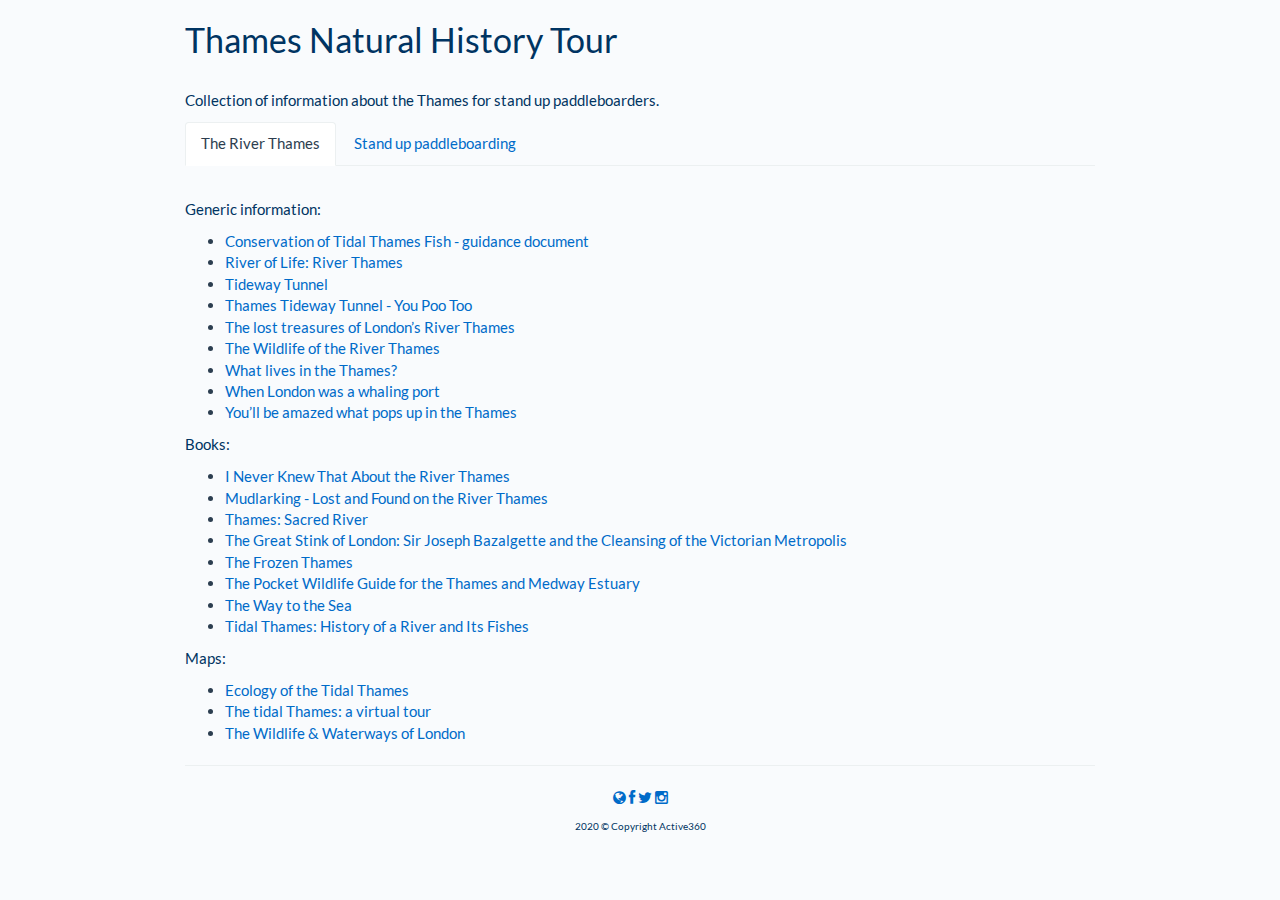
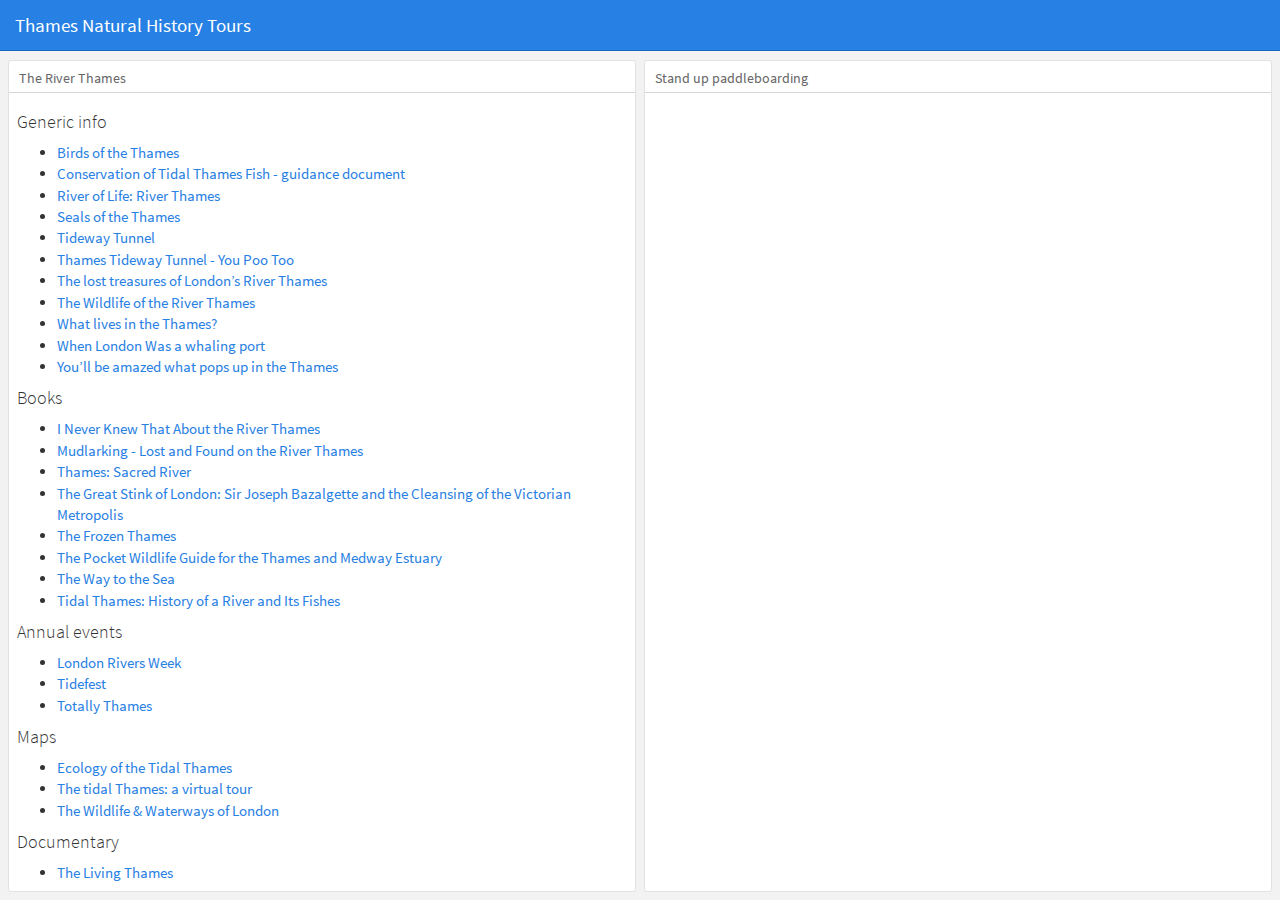
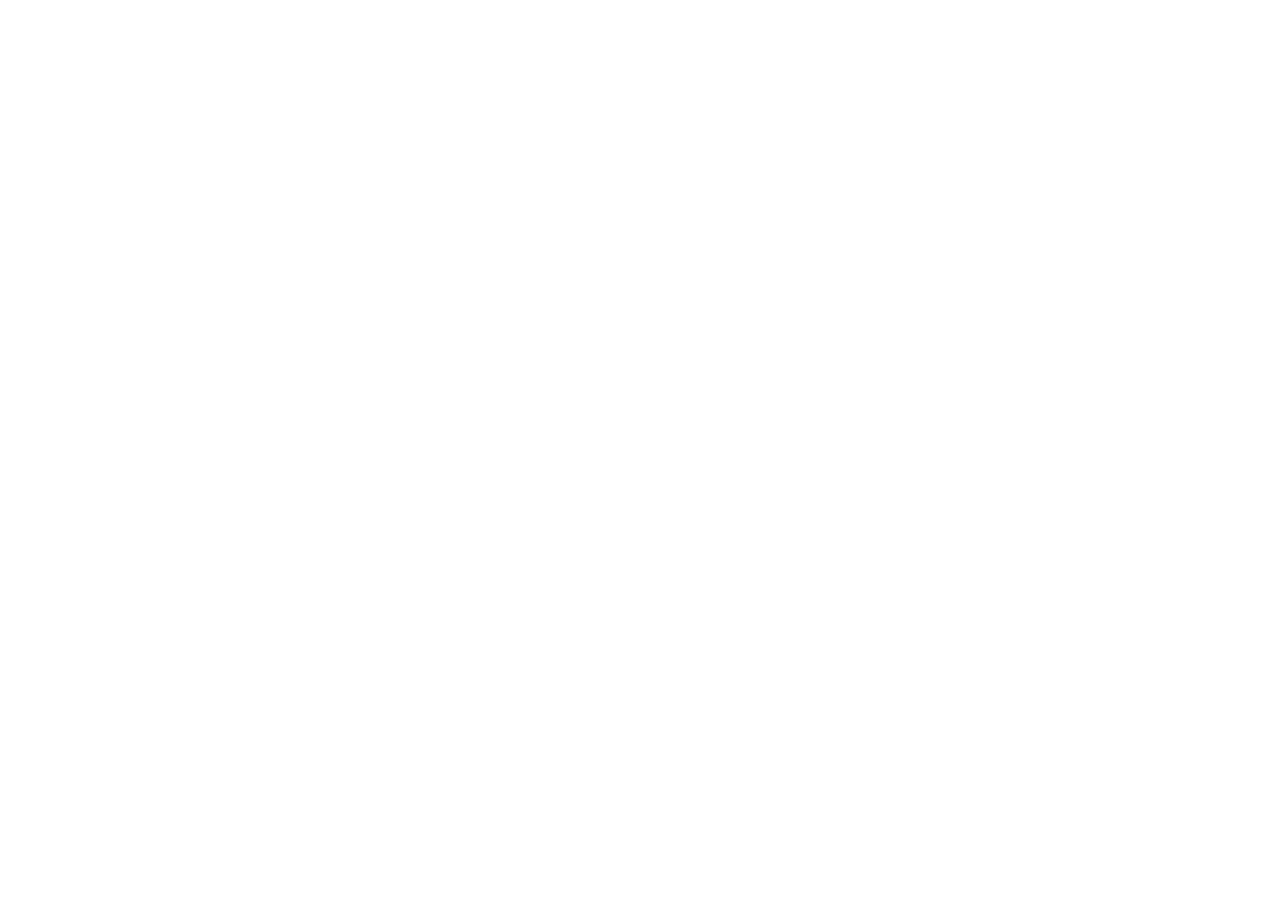
